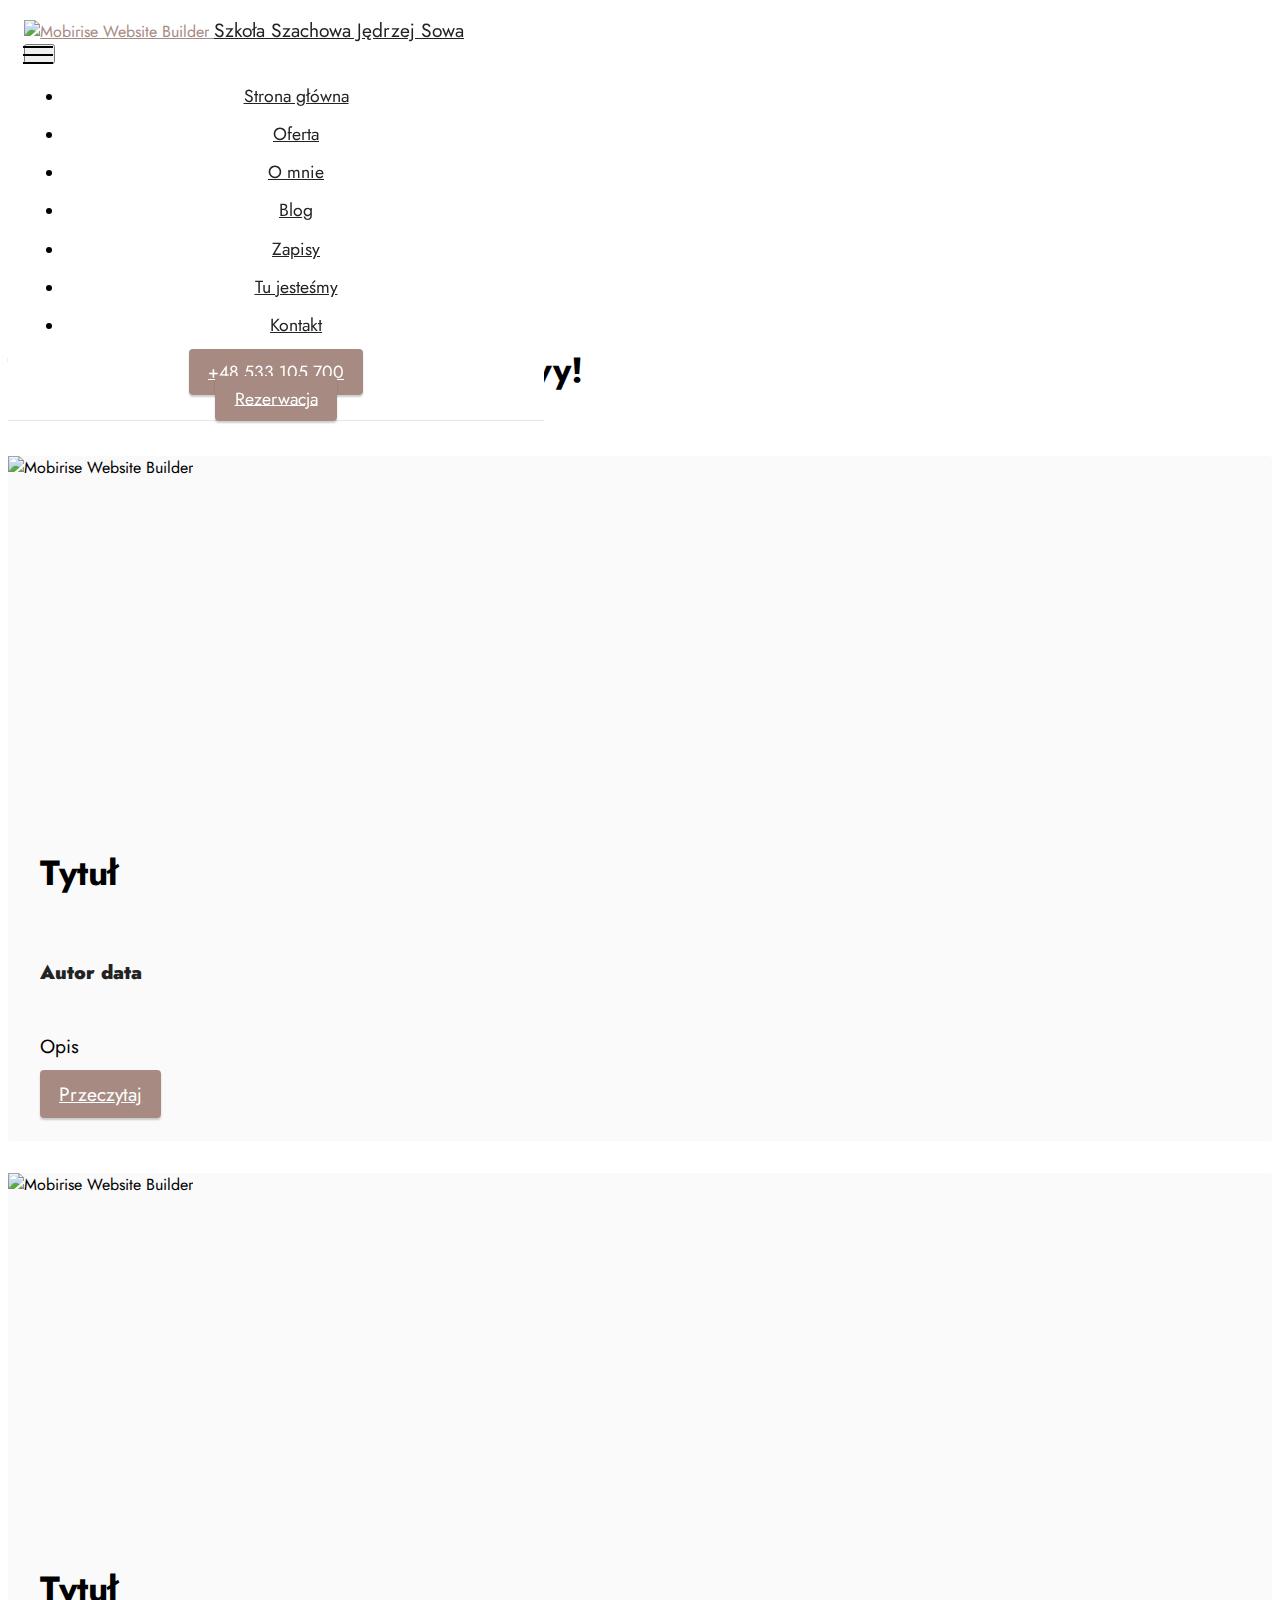
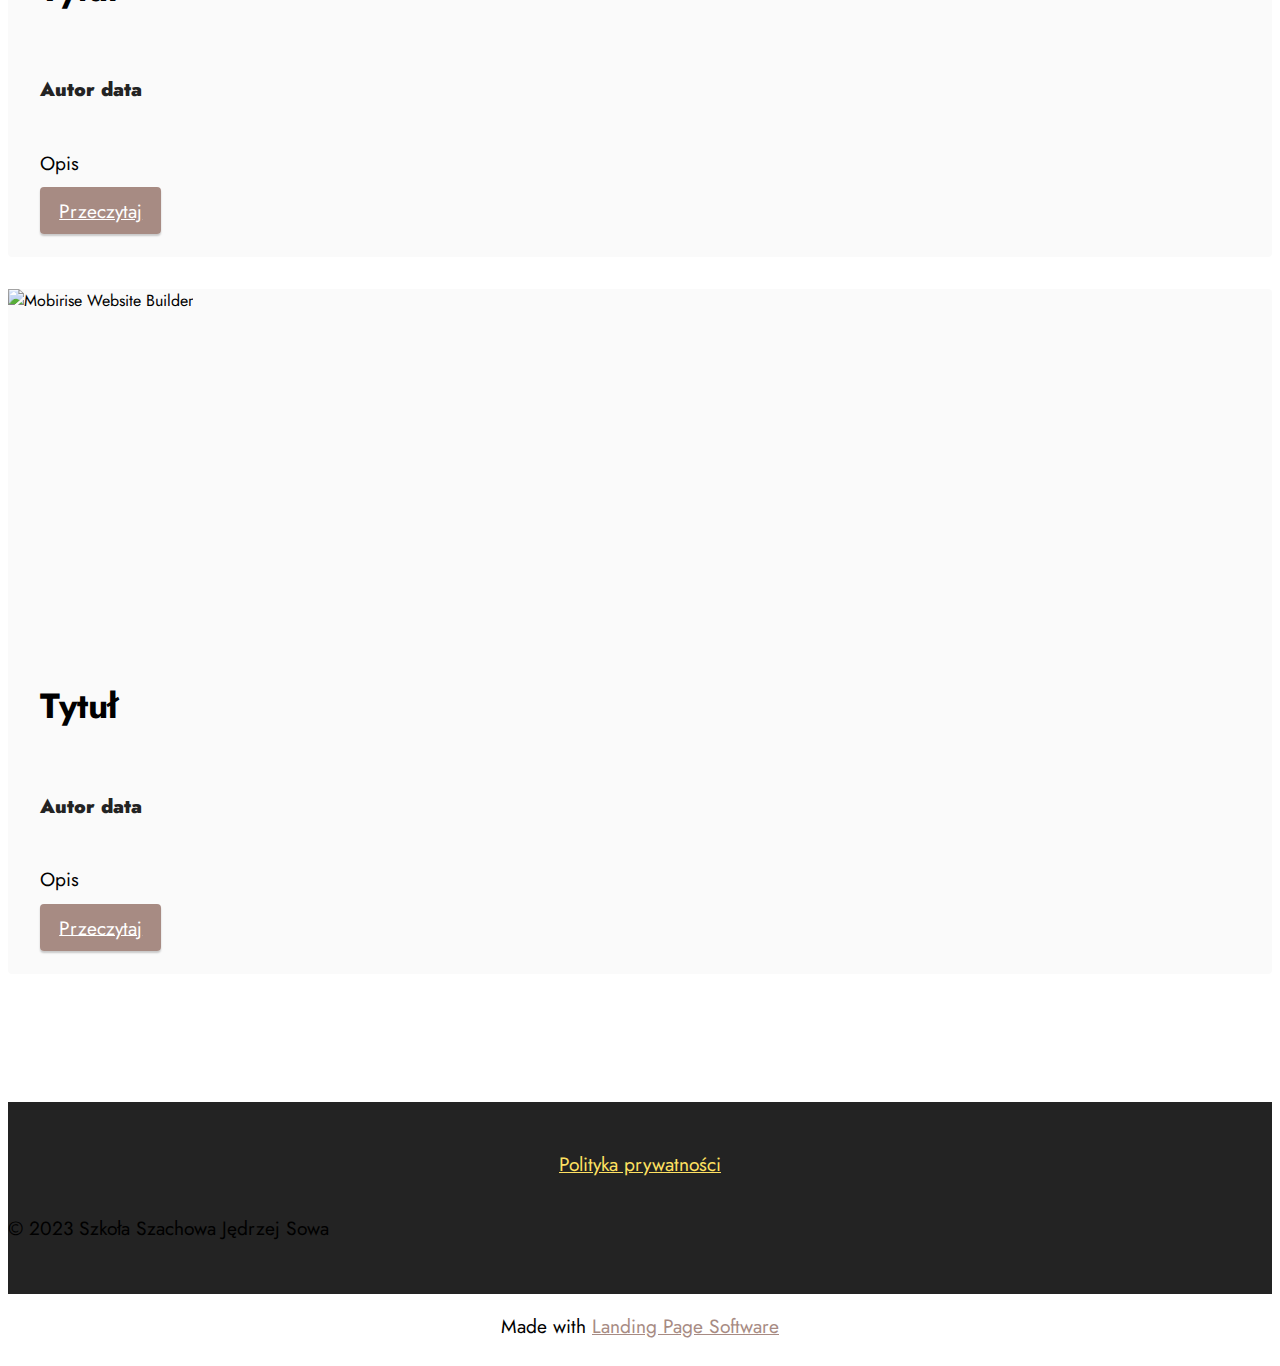
==== blog.html @ b909d0b5 "Add files via upload" ====
<!DOCTYPE html>
<html  >
<head>
  <!-- Site made with Mobirise Website Builder v5.8.14, https://mobirise.com -->
  <meta charset="UTF-8">
  <meta http-equiv="X-UA-Compatible" content="IE=edge">
  <meta name="generator" content="Mobirise v5.8.14, mobirise.com">
  <meta name="viewport" content="width=device-width, initial-scale=1, minimum-scale=1">
  <link rel="shortcut icon" href="assets/images/szkoa-szachowa-jdrzej-sowa-due-kopia-128x131.png" type="image/x-icon">
  <meta name="description" content="Blog w trakcie tworzenia. Zapraszam niebawem.">
  
  
  <title>Blog</title>
  <link rel="stylesheet" href="assets/web/assets/mobirise-icons2/mobirise2.css">
  <link rel="stylesheet" href="assets/bootstrap/css/bootstrap.min.css">
  <link rel="stylesheet" href="assets/bootstrap/css/bootstrap-grid.min.css">
  <link rel="stylesheet" href="assets/bootstrap/css/bootstrap-reboot.min.css">
  <link rel="stylesheet" href="assets/animatecss/animate.css">
  <link rel="stylesheet" href="assets/dropdown/css/style.css">
  <link rel="stylesheet" href="assets/socicon/css/styles.css">
  <link rel="stylesheet" href="assets/theme/css/style.css">
  <link rel="preload" href="https://fonts.googleapis.com/css?family=Jost:100,200,300,400,500,600,700,800,900,100i,200i,300i,400i,500i,600i,700i,800i,900i&display=swap" as="style" onload="this.onload=null;this.rel='stylesheet'">
  <noscript><link rel="stylesheet" href="https://fonts.googleapis.com/css?family=Jost:100,200,300,400,500,600,700,800,900,100i,200i,300i,400i,500i,600i,700i,800i,900i&display=swap"></noscript>
  <link rel="preload" as="style" href="assets/mobirise/css/mbr-additional.css"><link rel="stylesheet" href="assets/mobirise/css/mbr-additional.css" type="text/css">

  
  
  
</head>
<body>
  
  <section data-bs-version="5.1" class="menu cid-s48OLK6784" once="menu" id="menu1-u">
    
    <nav class="navbar navbar-dropdown navbar-fixed-top navbar-expand-lg">
        <div class="container-fluid">
            <div class="navbar-brand">
                <span class="navbar-logo">
                    <a href="omnie.html">
                        <img src="assets/images/szkoa-szachowa-jdrzej-sowa-117x234.png" alt="Mobirise Website Builder" style="height: 3.8rem;">
                    </a>
                </span>
                <span class="navbar-caption-wrap"><a class="navbar-caption text-black text-primary display-7" href="index.html">Szkoła Szachowa Jędrzej Sowa</a></span>
            </div>
            <button class="navbar-toggler" type="button" data-toggle="collapse" data-bs-toggle="collapse" data-target="#navbarSupportedContent" data-bs-target="#navbarSupportedContent" aria-controls="navbarNavAltMarkup" aria-expanded="false" aria-label="Toggle navigation">
                <div class="hamburger">
                    <span></span>
                    <span></span>
                    <span></span>
                    <span></span>
                </div>
            </button>
            <div class="collapse navbar-collapse" id="navbarSupportedContent">
                <ul class="navbar-nav nav-dropdown" data-app-modern-menu="true"><li class="nav-item"><a class="nav-link link text-black text-primary display-4" href="index.html">Strona główna</a></li>
                    <li class="nav-item"><a class="nav-link link text-black text-primary display-4" href="oferta.html">Oferta</a></li><li class="nav-item"><a class="nav-link link text-black text-primary display-4" href="omnie.html">O mnie<br></a></li><li class="nav-item"><a class="nav-link link text-black text-primary display-4" href="blog.html">Blog</a></li><li class="nav-item"><a class="nav-link link text-black text-primary display-4" href="zapisy.html">Zapisy</a></li><li class="nav-item"><a class="nav-link link text-black text-primary display-4" href="tujestesmy.html">Tu jesteśmy</a></li><li class="nav-item"><a class="nav-link link text-black text-primary display-4" href="kontakt.html">Kontakt</a></li></ul>
                <div class="icons-menu">
                    <a class="iconfont-wrapper" href="https://www.facebook.com/SzkolaSzachowaJSowa" target="_blank">
                        <span class="p-2 mbr-iconfont socicon-facebook socicon"></span>
                    </a>
                    <a class="iconfont-wrapper" href="https://www.chess.com/club/sowie-szachy" target="_blank">
                        <span class="p-2 mbr-iconfont mobi-mbri-users mobi-mbri"></span>
                    </a>
                    <a class="iconfont-wrapper" href="https://discord.gg/jQ5KqKcaks" target="_blank">
                        <span class="p-2 mbr-iconfont socicon-discord socicon"></span>
                    </a>
                    <a class="iconfont-wrapper" href="https://www.facebook.com/groups/1587614211560031" target="_blank">
                        <span class="p-2 mbr-iconfont socicon-facebook socicon"></span>
                    </a>
                </div>
                <div class="navbar-buttons mbr-section-btn"><a class="btn btn-primary display-4" href="tel:+48 533 105 700">+48 533 105 700<br></a>      <a class="btn btn-primary display-4" href="page5.html">Rezerwacja</a></div>
            </div>
        </div>
    </nav>

</section>

<section data-bs-version="5.1" class="content2 cid-tItiaB5VQ2" id="content2-1m">
    
    
    <div class="container">
        <div class="mbr-section-head">
            <h4 class="mbr-section-title mbr-fonts-style align-center mb-0 display-2"><strong>Sowie Szachy</strong></h4>
            <h5 class="mbr-section-subtitle mbr-fonts-style align-center mb-0 mt-2 display-5">Tu pojawi się Sowi Blog Szachowy!</h5>
        </div>
        <div class="row mt-4">
            <div class="item features-image сol-12 col-md-6 col-lg-4">
                <div class="item-wrapper">
                    <div class="item-img">
                        <img src="assets/images/product5.jpg" alt="Mobirise Website Builder" title="">
                    </div>
                    <div class="item-content">
                        <h5 class="item-title mbr-fonts-style display-5">Tytuł</h5>
                        <h6 class="item-subtitle mbr-fonts-style mt-1 display-7"><strong>Autor data</strong></h6>
                        <p class="mbr-text mbr-fonts-style mt-3 display-7">Opis</p>
                    </div>
                    <div class="mbr-section-btn item-footer mt-2"><a href="" class="btn item-btn btn-primary display-7" target="_blank">Przeczytaj</a></div>
                </div>
            </div>
            <div class="item features-image сol-12 col-md-6 col-lg-4">
                <div class="item-wrapper">
                    <div class="item-img">
                        <img src="assets/images/product4.jpg" alt="Mobirise Website Builder" title="">
                    </div>
                    <div class="item-content">
                        <h5 class="item-title mbr-fonts-style display-5">Tytuł</h5>
                        <h6 class="item-subtitle mbr-fonts-style mt-1 display-7"><strong>Autor data</strong></h6>
                        <p class="mbr-text mbr-fonts-style mt-3 display-7">Opis<br>
                        </p>
                    </div>
                    <div class="mbr-section-btn item-footer mt-2"><a href="" class="btn btn-primary item-btn display-7" target="_blank">Przeczytaj</a></div>
                </div>
            </div>
            <div class="item features-image сol-12 col-md-6 col-lg-4">
                <div class="item-wrapper">
                    <div class="item-img">
                        <img src="assets/images/product3.jpg" alt="Mobirise Website Builder" title="">
                    </div>
                    <div class="item-content">
                        <h5 class="item-title mbr-fonts-style display-5">Tytuł</h5>
                        <h6 class="item-subtitle mbr-fonts-style mt-1 display-7"><strong>Autor data</strong></h6>
                        <p class="mbr-text mbr-fonts-style mt-3 display-7">Opis</p>
                    </div>
                    <div class="mbr-section-btn item-footer mt-2"><a href="" class="btn btn-primary item-btn display-7" target="_blank">Przeczytaj</a></div>
                </div>
            </div>

        </div>
    </div>
</section>

<section data-bs-version="5.1" class="footer3 cid-s48P1Icc8J" once="footers" id="footer3-v">

    

    

    <div class="container">
        <div class="media-container-row align-center mbr-white">
            <div class="row row-links">
                <ul class="foot-menu">
                    
                    
                    
                    
                    
                <li class="foot-menu-item mbr-fonts-style display-7"></li><li class="foot-menu-item mbr-fonts-style display-7"><a href="page6.html" class="text-secondary text-primary">Polityka prywatności</a></li><li class="foot-menu-item mbr-fonts-style display-7"></li></ul>
            </div>
            <div class="row social-row">
                <div class="social-list align-right pb-2">
                    
                    
                    
                    
                    
                    
                <div class="soc-item">
                        <a href="https://www.facebook.com/SzkolaSzachowaJSowa" target="_blank">
                            <span class="mbr-iconfont mbr-iconfont-social socicon-facebook socicon"></span>
                        </a>
                    </div><div class="soc-item">
                        <a href="https://www.instagram.com/szachsowa/" target="_blank">
                            <span class="mbr-iconfont mbr-iconfont-social socicon-instagram socicon"></span>
                        </a>
                    </div><div class="soc-item">
                        
                            <a href="https://discord.gg/jQ5KqKcaks"><span class="mbr-iconfont mbr-iconfont-social socicon-discord socicon"></span></a>
                        
                    </div><div class="soc-item">
                        <a href="https://twitter.com/mobirise" target="_blank">
                            <span class="mbr-iconfont mbr-iconfont-social mobi-mbri-users mobi-mbri"></span>
                        </a>
                    </div><div class="soc-item">
                        <a href="https://www.facebook.com/groups/1587614211560031" target="_blank">
                            <span class="mbr-iconfont mbr-iconfont-social socicon-facebook socicon"></span>
                        </a>
                    </div></div>
            </div>
            <div class="row row-copirayt">
                <p class="mbr-text mb-0 mbr-fonts-style mbr-white align-center display-7">
                    © 2023 Szkoła Szachowa Jędrzej Sowa</p>
            </div>
        </div>
    </div>
</section><section class="display-7" style="padding: 0;align-items: center;justify-content: center;flex-wrap: wrap;    align-content: center;display: flex;position: relative;height: 4rem;"><a href="https://mobiri.se/3042984" style="flex: 1 1;height: 4rem;position: absolute;width: 100%;z-index: 1;"><img alt="" style="height: 4rem;" src="[data-uri]"></a><p style="margin: 0;text-align: center;" class="display-7">Made with &#8204;</p><a style="z-index:1" href="https://mobirise.com/builder/landing-page-software.html">Landing Page Software</a></section><script src="assets/bootstrap/js/bootstrap.bundle.min.js"></script>  <script src="assets/smoothscroll/smooth-scroll.js"></script>  <script src="assets/ytplayer/index.js"></script>  <script src="assets/dropdown/js/navbar-dropdown.js"></script>  <script src="assets/theme/js/script.js"></script>  
  
  
  <input name="animation" type="hidden">
  </body>
</html>
---- assets/mobirise/css/mbr-additional.css ----
body {
  font-family: Jost;
}
.display-1 {
  font-family: 'Jost', sans-serif;
  font-size: 4.6rem;
  line-height: 1.1;
}
.display-1 > .mbr-iconfont {
  font-size: 5.75rem;
}
.display-2 {
  font-family: 'Jost', sans-serif;
  font-size: 3rem;
  line-height: 1.1;
}
.display-2 > .mbr-iconfont {
  font-size: 3.75rem;
}
.display-4 {
  font-family: 'Jost', sans-serif;
  font-size: 1.1rem;
  line-height: 1.5;
}
.display-4 > .mbr-iconfont {
  font-size: 1.375rem;
}
.display-5 {
  font-family: 'Jost', sans-serif;
  font-size: 2.2rem;
  line-height: 1.5;
}
.display-5 > .mbr-iconfont {
  font-size: 2.75rem;
}
.display-7 {
  font-family: 'Jost', sans-serif;
  font-size: 1.2rem;
  line-height: 1.5;
}
.display-7 > .mbr-iconfont {
  font-size: 1.5rem;
}
/* ---- Fluid typography for mobile devices ---- */
/* 1.4 - font scale ratio ( bootstrap == 1.42857 ) */
/* 100vw - current viewport width */
/* (48 - 20)  48 == 48rem == 768px, 20 == 20rem == 320px(minimal supported viewport) */
/* 0.65 - min scale variable, may vary */
@media (max-width: 992px) {
  .display-1 {
    font-size: 3.68rem;
  }
}
@media (max-width: 768px) {
  .display-1 {
    font-size: 3.22rem;
    font-size: calc( 2.26rem + (4.6 - 2.26) * ((100vw - 20rem) / (48 - 20)));
    line-height: calc( 1.1 * (2.26rem + (4.6 - 2.26) * ((100vw - 20rem) / (48 - 20))));
  }
  .display-2 {
    font-size: 2.4rem;
    font-size: calc( 1.7rem + (3 - 1.7) * ((100vw - 20rem) / (48 - 20)));
    line-height: calc( 1.3 * (1.7rem + (3 - 1.7) * ((100vw - 20rem) / (48 - 20))));
  }
  .display-4 {
    font-size: 0.88rem;
    font-size: calc( 1.0350000000000001rem + (1.1 - 1.0350000000000001) * ((100vw - 20rem) / (48 - 20)));
    line-height: calc( 1.4 * (1.0350000000000001rem + (1.1 - 1.0350000000000001) * ((100vw - 20rem) / (48 - 20))));
  }
  .display-5 {
    font-size: 1.76rem;
    font-size: calc( 1.42rem + (2.2 - 1.42) * ((100vw - 20rem) / (48 - 20)));
    line-height: calc( 1.4 * (1.42rem + (2.2 - 1.42) * ((100vw - 20rem) / (48 - 20))));
  }
  .display-7 {
    font-size: 0.96rem;
    font-size: calc( 1.07rem + (1.2 - 1.07) * ((100vw - 20rem) / (48 - 20)));
    line-height: calc( 1.4 * (1.07rem + (1.2 - 1.07) * ((100vw - 20rem) / (48 - 20))));
  }
}
/* Buttons */
.btn {
  padding: 0.6rem 1.2rem;
  border-radius: 4px;
}
.btn-sm {
  padding: 0.6rem 1.2rem;
  border-radius: 4px;
}
.btn-md {
  padding: 0.6rem 1.2rem;
  border-radius: 4px;
}
.btn-lg {
  padding: 1rem 2.6rem;
  border-radius: 4px;
}
.bg-primary {
  background-color: #a78b83 !important;
}
.bg-success {
  background-color: #ffb18a !important;
}
.bg-info {
  background-color: #ffd5c0 !important;
}
.bg-warning {
  background-color: #ffb18a !important;
}
.bg-danger {
  background-color: #ffb18a !important;
}
.btn-primary,
.btn-primary:active {
  background-color: #a78b83 !important;
  border-color: #a78b83 !important;
  color: #ffffff !important;
  box-shadow: 0 2px 2px 0 rgba(0, 0, 0, 0.2);
}
.btn-primary:hover,
.btn-primary:focus,
.btn-primary.focus,
.btn-primary.active {
  color: #ffffff !important;
  background-color: #7c6058 !important;
  border-color: #7c6058 !important;
  box-shadow: 0 2px 5px 0 rgba(0, 0, 0, 0.2);
}
.btn-primary.disabled,
.btn-primary:disabled {
  color: #ffffff !important;
  background-color: #7c6058 !important;
  border-color: #7c6058 !important;
}
.btn-secondary,
.btn-secondary:active {
  background-color: #ffe161 !important;
  border-color: #ffe161 !important;
  color: #614f00 !important;
  box-shadow: 0 2px 2px 0 rgba(0, 0, 0, 0.2);
}
.btn-secondary:hover,
.btn-secondary:focus,
.btn-secondary.focus,
.btn-secondary.active {
  color: #0a0800 !important;
  background-color: #ffd10a !important;
  border-color: #ffd10a !important;
  box-shadow: 0 2px 5px 0 rgba(0, 0, 0, 0.2);
}
.btn-secondary.disabled,
.btn-secondary:disabled {
  color: #614f00 !important;
  background-color: #ffd10a !important;
  border-color: #ffd10a !important;
}
.btn-info,
.btn-info:active {
  background-color: #ffd5c0 !important;
  border-color: #ffd5c0 !important;
  color: #c04000 !important;
  box-shadow: 0 2px 2px 0 rgba(0, 0, 0, 0.2);
}
.btn-info:hover,
.btn-info:focus,
.btn-info.focus,
.btn-info.active {
  color: #ffffff !important;
  background-color: #ff9b69 !important;
  border-color: #ff9b69 !important;
  box-shadow: 0 2px 5px 0 rgba(0, 0, 0, 0.2);
}
.btn-info.disabled,
.btn-info:disabled {
  color: #c04000 !important;
  background-color: #ff9b69 !important;
  border-color: #ff9b69 !important;
}
.btn-success,
.btn-success:active {
  background-color: #ffb18a !important;
  border-color: #ffb18a !important;
  color: #ffffff !important;
  box-shadow: 0 2px 2px 0 rgba(0, 0, 0, 0.2);
}
.btn-success:hover,
.btn-success:focus,
.btn-success.focus,
.btn-success.active {
  color: #ffffff !important;
  background-color: #ff7733 !important;
  border-color: #ff7733 !important;
  box-shadow: 0 2px 5px 0 rgba(0, 0, 0, 0.2);
}
.btn-success.disabled,
.btn-success:disabled {
  color: #ffffff !important;
  background-color: #ff7733 !important;
  border-color: #ff7733 !important;
}
.btn-warning,
.btn-warning:active {
  background-color: #ffb18a !important;
  border-color: #ffb18a !important;
  color: #ffffff !important;
  box-shadow: 0 2px 2px 0 rgba(0, 0, 0, 0.2);
}
.btn-warning:hover,
.btn-warning:focus,
.btn-warning.focus,
.btn-warning.active {
  color: #ffffff !important;
  background-color: #ff7733 !important;
  border-color: #ff7733 !important;
  box-shadow: 0 2px 5px 0 rgba(0, 0, 0, 0.2);
}
.btn-warning.disabled,
.btn-warning:disabled {
  color: #ffffff !important;
  background-color: #ff7733 !important;
  border-color: #ff7733 !important;
}
.btn-danger,
.btn-danger:active {
  background-color: #ffb18a !important;
  border-color: #ffb18a !important;
  color: #ffffff !important;
  box-shadow: 0 2px 2px 0 rgba(0, 0, 0, 0.2);
}
.btn-danger:hover,
.btn-danger:focus,
.btn-danger.focus,
.btn-danger.active {
  color: #ffffff !important;
  background-color: #ff7733 !important;
  border-color: #ff7733 !important;
  box-shadow: 0 2px 5px 0 rgba(0, 0, 0, 0.2);
}
.btn-danger.disabled,
.btn-danger:disabled {
  color: #ffffff !important;
  background-color: #ff7733 !important;
  border-color: #ff7733 !important;
}
.btn-white,
.btn-white:active {
  background-color: #fafafa !important;
  border-color: #fafafa !important;
  color: #7a7a7a !important;
  box-shadow: 0 2px 2px 0 rgba(0, 0, 0, 0.2);
}
.btn-white:hover,
.btn-white:focus,
.btn-white.focus,
.btn-white.active {
  color: #4f4f4f !important;
  background-color: #cfcfcf !important;
  border-color: #cfcfcf !important;
  box-shadow: 0 2px 5px 0 rgba(0, 0, 0, 0.2);
}
.btn-white.disabled,
.btn-white:disabled {
  color: #7a7a7a !important;
  background-color: #cfcfcf !important;
  border-color: #cfcfcf !important;
}
.btn-black,
.btn-black:active {
  background-color: #232323 !important;
  border-color: #232323 !important;
  color: #ffffff !important;
  box-shadow: 0 2px 2px 0 rgba(0, 0, 0, 0.2);
}
.btn-black:hover,
.btn-black:focus,
.btn-black.focus,
.btn-black.active {
  color: #ffffff !important;
  background-color: #000000 !important;
  border-color: #000000 !important;
  box-shadow: 0 2px 5px 0 rgba(0, 0, 0, 0.2);
}
.btn-black.disabled,
.btn-black:disabled {
  color: #ffffff !important;
  background-color: #000000 !important;
  border-color: #000000 !important;
}
.btn-primary-outline,
.btn-primary-outline:active {
  background-color: transparent !important;
  border-color: transparent;
  color: #a78b83;
}
.btn-primary-outline:hover,
.btn-primary-outline:focus,
.btn-primary-outline.focus,
.btn-primary-outline.active {
  color: #7c6058 !important;
  background-color: transparent!important;
  border-color: transparent!important;
  box-shadow: none!important;
}
.btn-primary-outline.disabled,
.btn-primary-outline:disabled {
  color: #ffffff !important;
  background-color: #a78b83 !important;
  border-color: #a78b83 !important;
}
.btn-secondary-outline,
.btn-secondary-outline:active {
  background-color: transparent !important;
  border-color: transparent;
  color: #ffe161;
}
.btn-secondary-outline:hover,
.btn-secondary-outline:focus,
.btn-secondary-outline.focus,
.btn-secondary-outline.active {
  color: #ffd10a !important;
  background-color: transparent!important;
  border-color: transparent!important;
  box-shadow: none!important;
}
.btn-secondary-outline.disabled,
.btn-secondary-outline:disabled {
  color: #614f00 !important;
  background-color: #ffe161 !important;
  border-color: #ffe161 !important;
}
.btn-info-outline,
.btn-info-outline:active {
  background-color: transparent !important;
  border-color: transparent;
  color: #ffd5c0;
}
.btn-info-outline:hover,
.btn-info-outline:focus,
.btn-info-outline.focus,
.btn-info-outline.active {
  color: #ff9b69 !important;
  background-color: transparent!important;
  border-color: transparent!important;
  box-shadow: none!important;
}
.btn-info-outline.disabled,
.btn-info-outline:disabled {
  color: #c04000 !important;
  background-color: #ffd5c0 !important;
  border-color: #ffd5c0 !important;
}
.btn-success-outline,
.btn-success-outline:active {
  background-color: transparent !important;
  border-color: transparent;
  color: #ffb18a;
}
.btn-success-outline:hover,
.btn-success-outline:focus,
.btn-success-outline.focus,
.btn-success-outline.active {
  color: #ff7733 !important;
  background-color: transparent!important;
  border-color: transparent!important;
  box-shadow: none!important;
}
.btn-success-outline.disabled,
.btn-success-outline:disabled {
  color: #ffffff !important;
  background-color: #ffb18a !important;
  border-color: #ffb18a !important;
}
.btn-warning-outline,
.btn-warning-outline:active {
  background-color: transparent !important;
  border-color: transparent;
  color: #ffb18a;
}
.btn-warning-outline:hover,
.btn-warning-outline:focus,
.btn-warning-outline.focus,
.btn-warning-outline.active {
  color: #ff7733 !important;
  background-color: transparent!important;
  border-color: transparent!important;
  box-shadow: none!important;
}
.btn-warning-outline.disabled,
.btn-warning-outline:disabled {
  color: #ffffff !important;
  background-color: #ffb18a !important;
  border-color: #ffb18a !important;
}
.btn-danger-outline,
.btn-danger-outline:active {
  background-color: transparent !important;
  border-color: transparent;
  color: #ffb18a;
}
.btn-danger-outline:hover,
.btn-danger-outline:focus,
.btn-danger-outline.focus,
.btn-danger-outline.active {
  color: #ff7733 !important;
  background-color: transparent!important;
  border-color: transparent!important;
  box-shadow: none!important;
}
.btn-danger-outline.disabled,
.btn-danger-outline:disabled {
  color: #ffffff !important;
  background-color: #ffb18a !important;
  border-color: #ffb18a !important;
}
.btn-black-outline,
.btn-black-outline:active {
  background-color: transparent !important;
  border-color: transparent;
  color: #232323;
}
.btn-black-outline:hover,
.btn-black-outline:focus,
.btn-black-outline.focus,
.btn-black-outline.active {
  color: #000000 !important;
  background-color: transparent!important;
  border-color: transparent!important;
  box-shadow: none!important;
}
.btn-black-outline.disabled,
.btn-black-outline:disabled {
  color: #ffffff !important;
  background-color: #232323 !important;
  border-color: #232323 !important;
}
.btn-white-outline,
.btn-white-outline:active {
  background-color: transparent !important;
  border-color: transparent;
  color: #fafafa;
}
.btn-white-outline:hover,
.btn-white-outline:focus,
.btn-white-outline.focus,
.btn-white-outline.active {
  color: #cfcfcf !important;
  background-color: transparent!important;
  border-color: transparent!important;
  box-shadow: none!important;
}
.btn-white-outline.disabled,
.btn-white-outline:disabled {
  color: #7a7a7a !important;
  background-color: #fafafa !important;
  border-color: #fafafa !important;
}
.text-primary {
  color: #a78b83 !important;
}
.text-secondary {
  color: #ffe161 !important;
}
.text-success {
  color: #ffb18a !important;
}
.text-info {
  color: #ffd5c0 !important;
}
.text-warning {
  color: #ffb18a !important;
}
.text-danger {
  color: #ffb18a !important;
}
.text-white {
  color: #fafafa !important;
}
.text-black {
  color: #232323 !important;
}
a.text-primary:hover,
a.text-primary:focus,
a.text-primary.active {
  color: #735951 !important;
}
a.text-secondary:hover,
a.text-secondary:focus,
a.text-secondary.active {
  color: #facb00 !important;
}
a.text-success:hover,
a.text-success:focus,
a.text-success.active {
  color: #ff6d24 !important;
}
a.text-info:hover,
a.text-info:focus,
a.text-info.active {
  color: #ff915a !important;
}
a.text-warning:hover,
a.text-warning:focus,
a.text-warning.active {
  color: #ff6d24 !important;
}
a.text-danger:hover,
a.text-danger:focus,
a.text-danger.active {
  color: #ff6d24 !important;
}
a.text-white:hover,
a.text-white:focus,
a.text-white.active {
  color: #c7c7c7 !important;
}
a.text-black:hover,
a.text-black:focus,
a.text-black.active {
  color: #000000 !important;
}
a[class*="text-"]:not(.nav-link):not(.dropdown-item):not([role]):not(.navbar-caption) {
  position: relative;
  background-image: transparent;
  background-size: 10000px 2px;
  background-repeat: no-repeat;
  background-position: 0px 1.2em;
  background-position: -10000px 1.2em;
}
a[class*="text-"]:not(.nav-link):not(.dropdown-item):not([role]):not(.navbar-caption):hover {
  transition: background-position 2s ease-in-out;
  background-image: linear-gradient(currentColor 50%, currentColor 50%);
  background-position: 0px 1.2em;
}
.nav-tabs .nav-link.active {
  color: #a78b83;
}
.nav-tabs .nav-link:not(.active) {
  color: #232323;
}
.alert-success {
  background-color: #70c770;
}
.alert-info {
  background-color: #ffd5c0;
}
.alert-warning {
  background-color: #ffb18a;
}
.alert-danger {
  background-color: #ffb18a;
}
.mbr-gallery-filter li.active .btn {
  background-color: #a78b83;
  border-color: #a78b83;
  color: #ffffff;
}
.mbr-gallery-filter li.active .btn:focus {
  box-shadow: none;
}
a,
a:hover {
  color: #a78b83;
}
.mbr-plan-header.bg-primary .mbr-plan-subtitle,
.mbr-plan-header.bg-primary .mbr-plan-price-desc {
  color: #dcd1ce;
}
.mbr-plan-header.bg-success .mbr-plan-subtitle,
.mbr-plan-header.bg-success .mbr-plan-price-desc {
  color: #ffffff;
}
.mbr-plan-header.bg-info .mbr-plan-subtitle,
.mbr-plan-header.bg-info .mbr-plan-price-desc {
  color: #ffffff;
}
.mbr-plan-header.bg-warning .mbr-plan-subtitle,
.mbr-plan-header.bg-warning .mbr-plan-price-desc {
  color: #ffffff;
}
.mbr-plan-header.bg-danger .mbr-plan-subtitle,
.mbr-plan-header.bg-danger .mbr-plan-price-desc {
  color: #ffffff;
}
/* Scroll to top button*/
.scrollToTop_wraper {
  display: none;
}
.form-control {
  font-family: 'Jost', sans-serif;
  font-size: 1.1rem;
  line-height: 1.5;
  font-weight: 400;
}
.form-control > .mbr-iconfont {
  font-size: 1.375rem;
}
.form-control:hover,
.form-control:focus {
  box-shadow: rgba(0, 0, 0, 0.07) 0px 1px 1px 0px, rgba(0, 0, 0, 0.07) 0px 1px 3px 0px, rgba(0, 0, 0, 0.03) 0px 0px 0px 1px;
  border-color: #a78b83 !important;
}
.form-control:-webkit-input-placeholder {
  font-family: 'Jost', sans-serif;
  font-size: 1.1rem;
  line-height: 1.5;
  font-weight: 400;
}
.form-control:-webkit-input-placeholder > .mbr-iconfont {
  font-size: 1.375rem;
}
blockquote {
  border-color: #a78b83;
}
/* Forms */
.jq-selectbox li:hover,
.jq-selectbox li.selected {
  background-color: #a78b83;
  color: #ffffff;
}
.jq-number__spin {
  transition: 0.25s ease;
}
.jq-number__spin:hover {
  border-color: #a78b83;
}
.jq-selectbox .jq-selectbox__trigger-arrow,
.jq-number__spin.minus:after,
.jq-number__spin.plus:after {
  transition: 0.4s;
  border-top-color: #353535;
  border-bottom-color: #353535;
}
.jq-selectbox:hover .jq-selectbox__trigger-arrow,
.jq-number__spin.minus:hover:after,
.jq-number__spin.plus:hover:after {
  border-top-color: #a78b83;
  border-bottom-color: #a78b83;
}
.xdsoft_datetimepicker .xdsoft_calendar td.xdsoft_default,
.xdsoft_datetimepicker .xdsoft_calendar td.xdsoft_current,
.xdsoft_datetimepicker .xdsoft_timepicker .xdsoft_time_box > div > div.xdsoft_current {
  color: #ffffff !important;
  background-color: #a78b83 !important;
  box-shadow: none !important;
}
.xdsoft_datetimepicker .xdsoft_calendar td:hover,
.xdsoft_datetimepicker .xdsoft_timepicker .xdsoft_time_box > div > div:hover {
  color: #000000 !important;
  background: #ffe161 !important;
  box-shadow: none !important;
}
.lazy-bg {
  background-image: none !important;
}
.lazy-placeholder:not(section),
.lazy-none {
  display: block;
  position: relative;
  padding-bottom: 56.25%;
  width: 100%;
  height: auto;
}
iframe.lazy-placeholder,
.lazy-placeholder:after {
  content: '';
  position: absolute;
  width: 200px;
  height: 200px;
  background: transparent no-repeat center;
  background-size: contain;
  top: 50%;
  left: 50%;
  transform: translateX(-50%) translateY(-50%);
  background-image: url("data:image/svg+xml;charset=UTF-8,%3csvg width='32' height='32' viewBox='0 0 64 64' xmlns='http://www.w3.org/2000/svg' stroke='%23a78b83' %3e%3cg fill='none' fill-rule='evenodd'%3e%3cg transform='translate(16 16)' stroke-width='2'%3e%3ccircle stroke-opacity='.5' cx='16' cy='16' r='16'/%3e%3cpath d='M32 16c0-9.94-8.06-16-16-16'%3e%3canimateTransform attributeName='transform' type='rotate' from='0 16 16' to='360 16 16' dur='1s' repeatCount='indefinite'/%3e%3c/path%3e%3c/g%3e%3c/g%3e%3c/svg%3e");
}
section.lazy-placeholder:after {
  opacity: 0.5;
}
body {
  overflow-x: hidden;
}
a {
  transition: color 0.6s;
}
.cid-tIpmVFefXu {
  background-image: url("../../../assets/images/mbr-1920x1271.jpg");
}
.cid-tIpmVFefXu .mbr-fallback-image.disabled {
  display: none;
}
.cid-tIpmVFefXu .mbr-fallback-image {
  display: block;
  background-size: cover;
  background-position: center center;
  width: 100%;
  height: 100%;
  position: absolute;
  top: 0;
}
.cid-s48MCQYojq {
  background-image: url("../../../assets/images/20230501-173053-2000x2667.jpg");
}
.cid-s48MCQYojq .mbr-section-title {
  text-align: center;
}
.cid-s48MCQYojq .mbr-text,
.cid-s48MCQYojq .mbr-section-btn {
  color: #232323;
  text-align: center;
}
@media (max-width: 991px) {
  .cid-s48MCQYojq .mbr-section-title,
  .cid-s48MCQYojq .mbr-section-btn,
  .cid-s48MCQYojq .mbr-text {
    text-align: center;
  }
}
.cid-tIpVLsajvB {
  padding-top: 6rem;
  padding-bottom: 6rem;
  background-color: #ffffff;
}
.cid-tIpVLsajvB .mbr-fallback-image.disabled {
  display: none;
}
.cid-tIpVLsajvB .mbr-fallback-image {
  display: block;
  background-size: cover;
  background-position: center center;
  width: 100%;
  height: 100%;
  position: absolute;
  top: 0;
}
.cid-tIpVLsajvB .mbr-text {
  color: #767676;
}
.cid-tIpVLsajvB .mbr-section-subtitle {
  color: #767676;
}
.cid-tIpVLsajvB .title .num {
  width: 100%;
  display: block;
}
.cid-tIpVLsajvB .title .card-title {
  z-index: 1;
}
.cid-tIpVLsajvB .num {
  color: #ffe4dc;
}
@media (max-width: 767px) {
  .cid-tIpVLsajvB * {
    text-align: center !important;
  }
  .cid-tIpVLsajvB .content-column {
    margin-bottom: 2rem;
  }
}
.cid-tIpVLsajvB .mbr-section-title,
.cid-tIpVLsajvB .card-box {
  text-align: center;
}
.cid-tIpSzEaFuW {
  padding-top: 4rem;
  padding-bottom: 4rem;
  background-color: #ffe4dc;
}
.cid-tIpSzEaFuW .mbr-fallback-image.disabled {
  display: none;
}
.cid-tIpSzEaFuW .mbr-fallback-image {
  display: block;
  background-size: cover;
  background-position: center center;
  width: 100%;
  height: 100%;
  position: absolute;
  top: 0;
}
.cid-tIpSzEaFuW .card-box {
  z-index: 10;
  position: relative;
}
@media (min-width: 1500px) {
  .cid-tIpSzEaFuW .container {
    max-width: 1400px;
  }
}
.cid-tIpSzEaFuW .card {
  margin: auto;
}
.cid-tIpSzEaFuW .mbr-iconfont {
  display: block;
  font-size: 5rem;
  color: #a78b83;
  margin-bottom: 2rem;
}
.cid-tIpSzEaFuW .card-wrapper {
  display: flex;
  justify-content: center;
  align-items: center;
}
.cid-tIpSzEaFuW .row {
  justify-content: center;
}
.cid-tIpSzEaFuW H3 {
  color: #000000;
}
.cid-tIpSzEaFuW .card-title,
.cid-tIpSzEaFuW .card-box {
  text-align: center;
}
.cid-tIpSG39sVR {
  padding-top: 0rem;
  padding-bottom: 4rem;
  background-color: #ffe4dc;
}
.cid-tIpSG39sVR .mbr-fallback-image.disabled {
  display: none;
}
.cid-tIpSG39sVR .mbr-fallback-image {
  display: block;
  background-size: cover;
  background-position: center center;
  width: 100%;
  height: 100%;
  position: absolute;
  top: 0;
}
.cid-tIpSG39sVR .card-box {
  z-index: 10;
  position: relative;
}
@media (min-width: 1500px) {
  .cid-tIpSG39sVR .container {
    max-width: 1400px;
  }
}
.cid-tIpSG39sVR .card {
  margin: auto;
}
.cid-tIpSG39sVR .mbr-iconfont {
  display: block;
  font-size: 5rem;
  color: #a78b83;
  margin-bottom: 2rem;
}
.cid-tIpSG39sVR .card-wrapper {
  display: flex;
  justify-content: center;
  align-items: center;
}
.cid-tIpSG39sVR .row {
  justify-content: center;
}
.cid-s48OLK6784 {
  z-index: 1000;
  width: 100%;
  position: relative;
  min-height: 60px;
}
.cid-s48OLK6784 nav.navbar {
  position: fixed;
}
.cid-s48OLK6784 .dropdown-item:before {
  font-family: Moririse2 !important;
  content: '\e966';
  display: inline-block;
  width: 0;
  position: absolute;
  left: 1rem;
  top: 0.5rem;
  margin-right: 0.5rem;
  line-height: 1;
  font-size: inherit;
  vertical-align: middle;
  text-align: center;
  overflow: hidden;
  transform: scale(0, 1);
  transition: all 0.25s ease-in-out;
}
.cid-s48OLK6784 .dropdown-menu {
  padding: 0;
}
.cid-s48OLK6784 .dropdown-item {
  border-bottom: 1px solid #e6e6e6;
}
.cid-s48OLK6784 .dropdown-item:hover,
.cid-s48OLK6784 .dropdown-item:focus {
  background: #a78b83 !important;
  color: white !important;
}
.cid-s48OLK6784 .nav-dropdown .link {
  padding: 0 0.3em !important;
  margin: .667em 1em !important;
}
.cid-s48OLK6784 .nav-dropdown .link.dropdown-toggle::after {
  margin-left: 0.5rem;
  margin-top: 0.2rem;
}
.cid-s48OLK6784 .nav-link {
  position: relative;
}
.cid-s48OLK6784 .container {
  display: flex;
  margin: auto;
}
.cid-s48OLK6784 .iconfont-wrapper {
  color: #000000 !important;
  font-size: 1.5rem;
  padding-right: .5rem;
}
.cid-s48OLK6784 .navbar-caption {
  padding-right: 4rem;
}
.cid-s48OLK6784 .dropdown-menu,
.cid-s48OLK6784 .navbar.opened {
  background: #ffffff !important;
}
.cid-s48OLK6784 .nav-item:focus,
.cid-s48OLK6784 .nav-link:focus {
  outline: none;
}
.cid-s48OLK6784 .dropdown .dropdown-menu .dropdown-item {
  width: auto;
  transition: all 0.25s ease-in-out;
}
.cid-s48OLK6784 .dropdown .dropdown-menu .dropdown-item::after {
  right: 0.5rem;
}
.cid-s48OLK6784 .dropdown .dropdown-menu .dropdown-item .mbr-iconfont {
  margin-left: -1.8rem;
  padding-right: 1rem;
  font-size: inherit;
}
.cid-s48OLK6784 .dropdown .dropdown-menu .dropdown-item .mbr-iconfont:before {
  display: inline-block;
  transform: scale(1, 1);
  transition: all 0.25s ease-in-out;
}
.cid-s48OLK6784 .collapsed .dropdown-menu .dropdown-item:before {
  display: none;
}
.cid-s48OLK6784 .collapsed .dropdown .dropdown-menu .dropdown-item {
  padding: 0.235em 1.5em 0.235em 1.5em !important;
  transition: none;
  margin: 0 !important;
}
.cid-s48OLK6784 .navbar {
  min-height: 77px;
  transition: all .3s;
  border-bottom: 1px solid transparent;
  background: #ffffff;
}
.cid-s48OLK6784 .navbar:not(.navbar-short) {
  border-bottom: 1px solid #e6e6e6;
}
.cid-s48OLK6784 .navbar.opened {
  transition: all .3s;
}
.cid-s48OLK6784 .navbar .dropdown-item {
  padding: .5rem 1.8rem;
}
.cid-s48OLK6784 .navbar .navbar-logo img {
  width: auto;
}
.cid-s48OLK6784 .navbar .navbar-collapse {
  justify-content: flex-end;
  z-index: 1;
}
.cid-s48OLK6784 .navbar.collapsed .nav-item .nav-link::before {
  display: none;
}
.cid-s48OLK6784 .navbar.collapsed.opened .dropdown-menu {
  top: 0;
}
@media (min-width: 992px) {
  .cid-s48OLK6784 .navbar.collapsed.opened:not(.navbar-short) .navbar-collapse {
    max-height: calc(98.5vh - 3.8rem);
  }
}
.cid-s48OLK6784 .navbar.collapsed .dropdown-menu .dropdown-submenu {
  left: 0 !important;
}
.cid-s48OLK6784 .navbar.collapsed .dropdown-menu .dropdown-item:after {
  right: auto;
}
.cid-s48OLK6784 .navbar.collapsed .dropdown-menu .dropdown-toggle[data-toggle="dropdown-submenu"]:after {
  margin-left: 0.5rem;
  margin-top: 0.2rem;
  border-top: 0.35em solid;
  border-right: 0.35em solid transparent;
  border-left: 0.35em solid transparent;
  border-bottom: 0;
  top: 55%;
}
.cid-s48OLK6784 .navbar.collapsed ul.navbar-nav li {
  margin: auto;
}
.cid-s48OLK6784 .navbar.collapsed .dropdown-menu .dropdown-item {
  padding: .25rem 1.5rem;
  text-align: center;
}
.cid-s48OLK6784 .navbar.collapsed .icons-menu {
  padding-left: 0;
  padding-right: 0;
  padding-top: .5rem;
  padding-bottom: .5rem;
}
@media (max-width: 991px) {
  .cid-s48OLK6784 .navbar .nav-item .nav-link::before {
    display: none;
  }
  .cid-s48OLK6784 .navbar.opened .dropdown-menu {
    top: 0;
  }
  .cid-s48OLK6784 .navbar .dropdown-menu .dropdown-submenu {
    left: 0 !important;
  }
  .cid-s48OLK6784 .navbar .dropdown-menu .dropdown-item:after {
    right: auto;
  }
  .cid-s48OLK6784 .navbar .dropdown-menu .dropdown-toggle[data-toggle="dropdown-submenu"]:after {
    margin-left: 0.5rem;
    margin-top: 0.2rem;
    border-top: 0.35em solid;
    border-right: 0.35em solid transparent;
    border-left: 0.35em solid transparent;
    border-bottom: 0;
    top: 55%;
  }
  .cid-s48OLK6784 .navbar .navbar-logo img {
    height: 3.8rem !important;
  }
  .cid-s48OLK6784 .navbar ul.navbar-nav li {
    margin: auto;
  }
  .cid-s48OLK6784 .navbar .dropdown-menu .dropdown-item {
    padding: .25rem 1.5rem !important;
    text-align: center;
  }
  .cid-s48OLK6784 .navbar .navbar-brand {
    flex-shrink: initial;
    flex-basis: auto;
    word-break: break-word;
    padding-right: 2rem;
  }
  .cid-s48OLK6784 .navbar .navbar-toggler {
    flex-basis: auto;
  }
  .cid-s48OLK6784 .navbar .icons-menu {
    padding-left: 0;
    padding-top: .5rem;
    padding-bottom: .5rem;
  }
}
.cid-s48OLK6784 .navbar.navbar-short {
  min-height: 60px;
}
.cid-s48OLK6784 .navbar.navbar-short .navbar-logo img {
  height: 3rem !important;
}
.cid-s48OLK6784 .navbar.navbar-short .navbar-brand {
  padding: 0;
}
.cid-s48OLK6784 .navbar-brand {
  flex-shrink: 0;
  align-items: center;
  margin-right: 0;
  padding: 0;
  transition: all .3s;
  word-break: break-word;
  z-index: 1;
}
.cid-s48OLK6784 .navbar-brand .navbar-caption {
  line-height: inherit !important;
}
.cid-s48OLK6784 .navbar-brand .navbar-logo a {
  outline: none;
}
.cid-s48OLK6784 .dropdown-item.active,
.cid-s48OLK6784 .dropdown-item:active {
  background-color: transparent;
}
.cid-s48OLK6784 .navbar-expand-lg .navbar-nav .nav-link {
  padding: 0;
}
.cid-s48OLK6784 .nav-dropdown .link.dropdown-toggle {
  margin-right: 1.667em;
}
.cid-s48OLK6784 .nav-dropdown .link.dropdown-toggle[aria-expanded="true"] {
  margin-right: 0;
  padding: 0.667em 1.667em;
}
.cid-s48OLK6784 .navbar.navbar-expand-lg .dropdown .dropdown-menu {
  background: #ffffff;
}
.cid-s48OLK6784 .navbar.navbar-expand-lg .dropdown .dropdown-menu .dropdown-submenu {
  margin: 0;
  left: 100%;
}
.cid-s48OLK6784 .navbar .dropdown.open > .dropdown-menu {
  display: block;
}
.cid-s48OLK6784 ul.navbar-nav {
  flex-wrap: wrap;
}
.cid-s48OLK6784 .navbar-buttons {
  text-align: center;
  min-width: 170px;
}
.cid-s48OLK6784 button.navbar-toggler {
  outline: none;
  width: 31px;
  height: 20px;
  cursor: pointer;
  transition: all .2s;
  position: relative;
  align-self: center;
}
.cid-s48OLK6784 button.navbar-toggler .hamburger span {
  position: absolute;
  right: 0;
  width: 30px;
  height: 2px;
  border-right: 5px;
  background-color: currentColor;
}
.cid-s48OLK6784 button.navbar-toggler .hamburger span:nth-child(1) {
  top: 0;
  transition: all .2s;
}
.cid-s48OLK6784 button.navbar-toggler .hamburger span:nth-child(2) {
  top: 8px;
  transition: all .15s;
}
.cid-s48OLK6784 button.navbar-toggler .hamburger span:nth-child(3) {
  top: 8px;
  transition: all .15s;
}
.cid-s48OLK6784 button.navbar-toggler .hamburger span:nth-child(4) {
  top: 16px;
  transition: all .2s;
}
.cid-s48OLK6784 nav.opened .hamburger span:nth-child(1) {
  top: 8px;
  width: 0;
  opacity: 0;
  right: 50%;
  transition: all .2s;
}
.cid-s48OLK6784 nav.opened .hamburger span:nth-child(2) {
  transform: rotate(45deg);
  transition: all .25s;
}
.cid-s48OLK6784 nav.opened .hamburger span:nth-child(3) {
  transform: rotate(-45deg);
  transition: all .25s;
}
.cid-s48OLK6784 nav.opened .hamburger span:nth-child(4) {
  top: 8px;
  width: 0;
  opacity: 0;
  right: 50%;
  transition: all .2s;
}
.cid-s48OLK6784 .navbar-dropdown {
  padding: .5rem 1rem;
  position: fixed;
}
.cid-s48OLK6784 a.nav-link {
  display: flex;
  align-items: center;
  justify-content: center;
}
.cid-s48OLK6784 .icons-menu {
  flex-wrap: nowrap;
  display: flex;
  justify-content: center;
  padding-left: 1rem;
  padding-right: 1rem;
  padding-top: 0.3rem;
  text-align: center;
}
@media screen and (-ms-high-contrast: active), (-ms-high-contrast: none) {
  .cid-s48OLK6784 .navbar {
    height: 77px;
  }
  .cid-s48OLK6784 .navbar.opened {
    height: auto;
  }
  .cid-s48OLK6784 .nav-item .nav-link:hover::before {
    width: 175%;
    max-width: calc(100% + 2rem);
    left: -1rem;
  }
}
.cid-tIpUBftiRR {
  padding-top: 5rem;
  padding-bottom: 5rem;
  background: #ffffff;
}
.cid-tIpUBftiRR .mbr-fallback-image.disabled {
  display: none;
}
.cid-tIpUBftiRR .mbr-fallback-image {
  display: block;
  background-size: cover;
  background-position: center center;
  width: 100%;
  height: 100%;
  position: absolute;
  top: 0;
}
.cid-tIpUBftiRR .google-map {
  height: 30rem;
  position: relative;
}
.cid-tIpUBftiRR .google-map iframe {
  height: 100%;
  width: 100%;
}
.cid-tIpUBftiRR .google-map [data-state-details] {
  color: #6b6763;
  height: 1.5em;
  margin-top: -0.75em;
  padding-left: 1.25rem;
  padding-right: 1.25rem;
  position: absolute;
  text-align: center;
  top: 50%;
  width: 100%;
}
.cid-tIpUBftiRR .google-map[data-state] {
  background: #e9e5dc;
}
.cid-tIpUBftiRR .google-map[data-state="loading"] [data-state-details] {
  display: none;
}
.cid-s48P1Icc8J {
  padding-top: 2rem;
  padding-bottom: 2rem;
  background-color: #232323;
}
.cid-s48P1Icc8J .row-links {
  width: 100%;
  justify-content: center;
}
.cid-s48P1Icc8J .social-row {
  width: 100%;
  justify-content: center;
}
.cid-s48P1Icc8J .media-container-row {
  flex-direction: column;
  justify-content: center;
  align-items: center;
}
.cid-s48P1Icc8J .media-container-row .foot-menu {
  list-style: none;
  display: flex;
  justify-content: center;
  flex-wrap: wrap;
  padding: 0;
  margin-bottom: 0;
}
.cid-s48P1Icc8J .media-container-row .foot-menu li {
  padding: 0 1rem 1rem 1rem;
}
.cid-s48P1Icc8J .media-container-row .foot-menu li p {
  margin: 0;
}
.cid-s48P1Icc8J .media-container-row .social-list {
  padding-left: 0;
  margin-bottom: 0;
  list-style: none;
  display: flex;
  flex-wrap: wrap;
  justify-content: flex-end;
}
.cid-s48P1Icc8J .media-container-row .social-list .mbr-iconfont-social {
  font-size: 1.5rem;
  color: #ffffff;
}
.cid-s48P1Icc8J .media-container-row .social-list .soc-item {
  margin: 0 .5rem;
}
.cid-s48P1Icc8J .media-container-row .social-list a {
  margin: 0;
  opacity: .5;
  transition: .2s linear;
}
.cid-s48P1Icc8J .media-container-row .social-list a:hover {
  opacity: 1;
}
@media (max-width: 767px) {
  .cid-s48P1Icc8J .media-container-row .social-list {
    -webkit-justify-content: center;
    justify-content: center;
  }
}
.cid-s48P1Icc8J .media-container-row .row-copirayt {
  word-break: break-word;
  width: 100%;
}
.cid-s48P1Icc8J .media-container-row .row-copirayt p {
  width: 100%;
}
.cid-s48P1Icc8J foot-menu-item {
  color: #ffe161;
}
.cid-tIpKZaxNhJ {
  padding-top: 6rem;
  padding-bottom: 6rem;
  background-color: #ffe4dc;
}
.cid-tIpKZaxNhJ .mbr-overlay {
  background-color: #ffffff;
  opacity: 0.4;
}
.cid-tIpKZaxNhJ form .mbr-section-btn {
  text-align: center;
  width: 100%;
}
.cid-tIpKZaxNhJ form .mbr-section-btn .btn {
  display: inline-flex;
}
@media (max-width: 991px) {
  .cid-tIpKZaxNhJ form .mbr-section-btn .btn {
    width: 100%;
  }
}
.cid-tIpMpKJQ8o {
  padding-top: 5rem;
  padding-bottom: 5rem;
  background-color: #ffffff;
}
.cid-tIpMpKJQ8o .mbr-fallback-image.disabled {
  display: none;
}
.cid-tIpMpKJQ8o .mbr-fallback-image {
  display: block;
  background-size: cover;
  background-position: center center;
  width: 100%;
  height: 100%;
  position: absolute;
  top: 0;
}
.cid-tIpMpKJQ8o .image-wrapper {
  display: flex;
  align-items: center;
}
.cid-tIpMpKJQ8o .card-wrapper {
  margin-bottom: 2rem;
  display: flex;
  border-radius: 4px;
  background: #fafafa;
}
@media (max-width: 991px) {
  .cid-tIpMpKJQ8o .card-wrapper {
    padding: 1rem 2rem;
  }
}
@media (min-width: 992px) {
  .cid-tIpMpKJQ8o .card-wrapper {
    padding: 2rem 4rem;
  }
}
.cid-tIpMpKJQ8o .mbr-iconfont {
  font-size: 2rem;
  padding-right: 1.5rem;
  color: #a78b83;
}
.cid-tIpMpKJQ8o P {
  text-align: left;
}
.cid-s48OLK6784 {
  z-index: 1000;
  width: 100%;
  position: relative;
  min-height: 60px;
}
.cid-s48OLK6784 nav.navbar {
  position: fixed;
}
.cid-s48OLK6784 .dropdown-item:before {
  font-family: Moririse2 !important;
  content: '\e966';
  display: inline-block;
  width: 0;
  position: absolute;
  left: 1rem;
  top: 0.5rem;
  margin-right: 0.5rem;
  line-height: 1;
  font-size: inherit;
  vertical-align: middle;
  text-align: center;
  overflow: hidden;
  transform: scale(0, 1);
  transition: all 0.25s ease-in-out;
}
.cid-s48OLK6784 .dropdown-menu {
  padding: 0;
}
.cid-s48OLK6784 .dropdown-item {
  border-bottom: 1px solid #e6e6e6;
}
.cid-s48OLK6784 .dropdown-item:hover,
.cid-s48OLK6784 .dropdown-item:focus {
  background: #a78b83 !important;
  color: white !important;
}
.cid-s48OLK6784 .nav-dropdown .link {
  padding: 0 0.3em !important;
  margin: .667em 1em !important;
}
.cid-s48OLK6784 .nav-dropdown .link.dropdown-toggle::after {
  margin-left: 0.5rem;
  margin-top: 0.2rem;
}
.cid-s48OLK6784 .nav-link {
  position: relative;
}
.cid-s48OLK6784 .container {
  display: flex;
  margin: auto;
}
.cid-s48OLK6784 .iconfont-wrapper {
  color: #000000 !important;
  font-size: 1.5rem;
  padding-right: .5rem;
}
.cid-s48OLK6784 .navbar-caption {
  padding-right: 4rem;
}
.cid-s48OLK6784 .dropdown-menu,
.cid-s48OLK6784 .navbar.opened {
  background: #ffffff !important;
}
.cid-s48OLK6784 .nav-item:focus,
.cid-s48OLK6784 .nav-link:focus {
  outline: none;
}
.cid-s48OLK6784 .dropdown .dropdown-menu .dropdown-item {
  width: auto;
  transition: all 0.25s ease-in-out;
}
.cid-s48OLK6784 .dropdown .dropdown-menu .dropdown-item::after {
  right: 0.5rem;
}
.cid-s48OLK6784 .dropdown .dropdown-menu .dropdown-item .mbr-iconfont {
  margin-left: -1.8rem;
  padding-right: 1rem;
  font-size: inherit;
}
.cid-s48OLK6784 .dropdown .dropdown-menu .dropdown-item .mbr-iconfont:before {
  display: inline-block;
  transform: scale(1, 1);
  transition: all 0.25s ease-in-out;
}
.cid-s48OLK6784 .collapsed .dropdown-menu .dropdown-item:before {
  display: none;
}
.cid-s48OLK6784 .collapsed .dropdown .dropdown-menu .dropdown-item {
  padding: 0.235em 1.5em 0.235em 1.5em !important;
  transition: none;
  margin: 0 !important;
}
.cid-s48OLK6784 .navbar {
  min-height: 77px;
  transition: all .3s;
  border-bottom: 1px solid transparent;
  background: #ffffff;
}
.cid-s48OLK6784 .navbar:not(.navbar-short) {
  border-bottom: 1px solid #e6e6e6;
}
.cid-s48OLK6784 .navbar.opened {
  transition: all .3s;
}
.cid-s48OLK6784 .navbar .dropdown-item {
  padding: .5rem 1.8rem;
}
.cid-s48OLK6784 .navbar .navbar-logo img {
  width: auto;
}
.cid-s48OLK6784 .navbar .navbar-collapse {
  justify-content: flex-end;
  z-index: 1;
}
.cid-s48OLK6784 .navbar.collapsed .nav-item .nav-link::before {
  display: none;
}
.cid-s48OLK6784 .navbar.collapsed.opened .dropdown-menu {
  top: 0;
}
@media (min-width: 992px) {
  .cid-s48OLK6784 .navbar.collapsed.opened:not(.navbar-short) .navbar-collapse {
    max-height: calc(98.5vh - 3.8rem);
  }
}
.cid-s48OLK6784 .navbar.collapsed .dropdown-menu .dropdown-submenu {
  left: 0 !important;
}
.cid-s48OLK6784 .navbar.collapsed .dropdown-menu .dropdown-item:after {
  right: auto;
}
.cid-s48OLK6784 .navbar.collapsed .dropdown-menu .dropdown-toggle[data-toggle="dropdown-submenu"]:after {
  margin-left: 0.5rem;
  margin-top: 0.2rem;
  border-top: 0.35em solid;
  border-right: 0.35em solid transparent;
  border-left: 0.35em solid transparent;
  border-bottom: 0;
  top: 55%;
}
.cid-s48OLK6784 .navbar.collapsed ul.navbar-nav li {
  margin: auto;
}
.cid-s48OLK6784 .navbar.collapsed .dropdown-menu .dropdown-item {
  padding: .25rem 1.5rem;
  text-align: center;
}
.cid-s48OLK6784 .navbar.collapsed .icons-menu {
  padding-left: 0;
  padding-right: 0;
  padding-top: .5rem;
  padding-bottom: .5rem;
}
@media (max-width: 991px) {
  .cid-s48OLK6784 .navbar .nav-item .nav-link::before {
    display: none;
  }
  .cid-s48OLK6784 .navbar.opened .dropdown-menu {
    top: 0;
  }
  .cid-s48OLK6784 .navbar .dropdown-menu .dropdown-submenu {
    left: 0 !important;
  }
  .cid-s48OLK6784 .navbar .dropdown-menu .dropdown-item:after {
    right: auto;
  }
  .cid-s48OLK6784 .navbar .dropdown-menu .dropdown-toggle[data-toggle="dropdown-submenu"]:after {
    margin-left: 0.5rem;
    margin-top: 0.2rem;
    border-top: 0.35em solid;
    border-right: 0.35em solid transparent;
    border-left: 0.35em solid transparent;
    border-bottom: 0;
    top: 55%;
  }
  .cid-s48OLK6784 .navbar .navbar-logo img {
    height: 3.8rem !important;
  }
  .cid-s48OLK6784 .navbar ul.navbar-nav li {
    margin: auto;
  }
  .cid-s48OLK6784 .navbar .dropdown-menu .dropdown-item {
    padding: .25rem 1.5rem !important;
    text-align: center;
  }
  .cid-s48OLK6784 .navbar .navbar-brand {
    flex-shrink: initial;
    flex-basis: auto;
    word-break: break-word;
    padding-right: 2rem;
  }
  .cid-s48OLK6784 .navbar .navbar-toggler {
    flex-basis: auto;
  }
  .cid-s48OLK6784 .navbar .icons-menu {
    padding-left: 0;
    padding-top: .5rem;
    padding-bottom: .5rem;
  }
}
.cid-s48OLK6784 .navbar.navbar-short {
  min-height: 60px;
}
.cid-s48OLK6784 .navbar.navbar-short .navbar-logo img {
  height: 3rem !important;
}
.cid-s48OLK6784 .navbar.navbar-short .navbar-brand {
  padding: 0;
}
.cid-s48OLK6784 .navbar-brand {
  flex-shrink: 0;
  align-items: center;
  margin-right: 0;
  padding: 0;
  transition: all .3s;
  word-break: break-word;
  z-index: 1;
}
.cid-s48OLK6784 .navbar-brand .navbar-caption {
  line-height: inherit !important;
}
.cid-s48OLK6784 .navbar-brand .navbar-logo a {
  outline: none;
}
.cid-s48OLK6784 .dropdown-item.active,
.cid-s48OLK6784 .dropdown-item:active {
  background-color: transparent;
}
.cid-s48OLK6784 .navbar-expand-lg .navbar-nav .nav-link {
  padding: 0;
}
.cid-s48OLK6784 .nav-dropdown .link.dropdown-toggle {
  margin-right: 1.667em;
}
.cid-s48OLK6784 .nav-dropdown .link.dropdown-toggle[aria-expanded="true"] {
  margin-right: 0;
  padding: 0.667em 1.667em;
}
.cid-s48OLK6784 .navbar.navbar-expand-lg .dropdown .dropdown-menu {
  background: #ffffff;
}
.cid-s48OLK6784 .navbar.navbar-expand-lg .dropdown .dropdown-menu .dropdown-submenu {
  margin: 0;
  left: 100%;
}
.cid-s48OLK6784 .navbar .dropdown.open > .dropdown-menu {
  display: block;
}
.cid-s48OLK6784 ul.navbar-nav {
  flex-wrap: wrap;
}
.cid-s48OLK6784 .navbar-buttons {
  text-align: center;
  min-width: 170px;
}
.cid-s48OLK6784 button.navbar-toggler {
  outline: none;
  width: 31px;
  height: 20px;
  cursor: pointer;
  transition: all .2s;
  position: relative;
  align-self: center;
}
.cid-s48OLK6784 button.navbar-toggler .hamburger span {
  position: absolute;
  right: 0;
  width: 30px;
  height: 2px;
  border-right: 5px;
  background-color: currentColor;
}
.cid-s48OLK6784 button.navbar-toggler .hamburger span:nth-child(1) {
  top: 0;
  transition: all .2s;
}
.cid-s48OLK6784 button.navbar-toggler .hamburger span:nth-child(2) {
  top: 8px;
  transition: all .15s;
}
.cid-s48OLK6784 button.navbar-toggler .hamburger span:nth-child(3) {
  top: 8px;
  transition: all .15s;
}
.cid-s48OLK6784 button.navbar-toggler .hamburger span:nth-child(4) {
  top: 16px;
  transition: all .2s;
}
.cid-s48OLK6784 nav.opened .hamburger span:nth-child(1) {
  top: 8px;
  width: 0;
  opacity: 0;
  right: 50%;
  transition: all .2s;
}
.cid-s48OLK6784 nav.opened .hamburger span:nth-child(2) {
  transform: rotate(45deg);
  transition: all .25s;
}
.cid-s48OLK6784 nav.opened .hamburger span:nth-child(3) {
  transform: rotate(-45deg);
  transition: all .25s;
}
.cid-s48OLK6784 nav.opened .hamburger span:nth-child(4) {
  top: 8px;
  width: 0;
  opacity: 0;
  right: 50%;
  transition: all .2s;
}
.cid-s48OLK6784 .navbar-dropdown {
  padding: .5rem 1rem;
  position: fixed;
}
.cid-s48OLK6784 a.nav-link {
  display: flex;
  align-items: center;
  justify-content: center;
}
.cid-s48OLK6784 .icons-menu {
  flex-wrap: nowrap;
  display: flex;
  justify-content: center;
  padding-left: 1rem;
  padding-right: 1rem;
  padding-top: 0.3rem;
  text-align: center;
}
@media screen and (-ms-high-contrast: active), (-ms-high-contrast: none) {
  .cid-s48OLK6784 .navbar {
    height: 77px;
  }
  .cid-s48OLK6784 .navbar.opened {
    height: auto;
  }
  .cid-s48OLK6784 .nav-item .nav-link:hover::before {
    width: 175%;
    max-width: calc(100% + 2rem);
    left: -1rem;
  }
}
.cid-s48P1Icc8J {
  padding-top: 2rem;
  padding-bottom: 2rem;
  background-color: #232323;
}
.cid-s48P1Icc8J .row-links {
  width: 100%;
  justify-content: center;
}
.cid-s48P1Icc8J .social-row {
  width: 100%;
  justify-content: center;
}
.cid-s48P1Icc8J .media-container-row {
  flex-direction: column;
  justify-content: center;
  align-items: center;
}
.cid-s48P1Icc8J .media-container-row .foot-menu {
  list-style: none;
  display: flex;
  justify-content: center;
  flex-wrap: wrap;
  padding: 0;
  margin-bottom: 0;
}
.cid-s48P1Icc8J .media-container-row .foot-menu li {
  padding: 0 1rem 1rem 1rem;
}
.cid-s48P1Icc8J .media-container-row .foot-menu li p {
  margin: 0;
}
.cid-s48P1Icc8J .media-container-row .social-list {
  padding-left: 0;
  margin-bottom: 0;
  list-style: none;
  display: flex;
  flex-wrap: wrap;
  justify-content: flex-end;
}
.cid-s48P1Icc8J .media-container-row .social-list .mbr-iconfont-social {
  font-size: 1.5rem;
  color: #ffffff;
}
.cid-s48P1Icc8J .media-container-row .social-list .soc-item {
  margin: 0 .5rem;
}
.cid-s48P1Icc8J .media-container-row .social-list a {
  margin: 0;
  opacity: .5;
  transition: .2s linear;
}
.cid-s48P1Icc8J .media-container-row .social-list a:hover {
  opacity: 1;
}
@media (max-width: 767px) {
  .cid-s48P1Icc8J .media-container-row .social-list {
    -webkit-justify-content: center;
    justify-content: center;
  }
}
.cid-s48P1Icc8J .media-container-row .row-copirayt {
  word-break: break-word;
  width: 100%;
}
.cid-s48P1Icc8J .media-container-row .row-copirayt p {
  width: 100%;
}
.cid-s48P1Icc8J foot-menu-item {
  color: #e6c63b;
}
.cid-tIqa27gUmT {
  padding-top: 5rem;
  padding-bottom: 5rem;
  background-color: #ffffff;
}
.cid-tIqa27gUmT .line {
  background-color: #a78b83;
  align: center;
  height: 2px;
  margin: 0 auto;
}
.cid-tIqa27gUmT .mbr-text {
  color: #e43f3f;
}
.cid-tIpQGWrtKK {
  padding-top: 6rem;
  padding-bottom: 6rem;
  background-color: #ffffff;
}
.cid-tIpQGWrtKK .mbr-fallback-image.disabled {
  display: none;
}
.cid-tIpQGWrtKK .mbr-fallback-image {
  display: block;
  background-size: cover;
  background-position: center center;
  width: 100%;
  height: 100%;
  position: absolute;
  top: 0;
}
.cid-tIpQGWrtKK .top-line {
  display: flex;
  justify-content: space-between;
}
.cid-tIpQGWrtKK .mbr-section-title,
.cid-tIpQGWrtKK .mbr-section-subtitle {
  text-align: center;
}
.cid-tIpQGWrtKK .card:not(:nth-last-child(1)) {
  margin-bottom: 2rem;
}
.cid-tIpQGWrtKK .card-wrapper {
  border-radius: 4px;
  background-color: #fafafa;
}
.cid-tIpQGWrtKK .image-wrapper img {
  width: 100%;
  object-fit: cover;
}
@media (max-width: 767px) {
  .cid-tIpQGWrtKK .card-box {
    padding: 1rem;
  }
}
@media (min-width: 768px) {
  .cid-tIpQGWrtKK .card-box {
    padding-right: 2rem;
  }
}
@media (min-width: 992px) {
  .cid-tIpQGWrtKK .card-box {
    padding-left: 2rem;
    padding-right: 4rem;
  }
}
.cid-tIq2wX1afn {
  padding-top: 6rem;
  padding-bottom: 6rem;
  background-color: #ffffff;
}
.cid-tIq2wX1afn .mbr-fallback-image.disabled {
  display: none;
}
.cid-tIq2wX1afn .mbr-fallback-image {
  display: block;
  background-size: cover;
  background-position: center center;
  width: 100%;
  height: 100%;
  position: absolute;
  top: 0;
}
.cid-tIq2wX1afn .mbr-section-title,
.cid-tIq2wX1afn .mbr-section-subtitle {
  text-align: center;
}
.cid-tIq2wX1afn .cost {
  word-break: normal;
}
.cid-tIq2wX1afn .card-wrapper {
  margin-bottom: 2rem;
  border-radius: 4px;
  background: #fafafa;
}
.cid-tIq2wX1afn .card-wrapper .top-line {
  display: flex;
  justify-content: space-between;
  align-items: center;
}
@media (min-width: 768px) {
  .cid-tIq2wX1afn .card-wrapper {
    padding: 2rem;
  }
}
@media (max-width: 767px) {
  .cid-tIq2wX1afn .card-wrapper {
    padding: 1rem;
  }
}
.cid-tIq6bxAA5G {
  padding-top: 6rem;
  padding-bottom: 6rem;
  background-color: #ffffff;
}
.cid-tIq6bxAA5G .mbr-fallback-image.disabled {
  display: none;
}
.cid-tIq6bxAA5G .mbr-fallback-image {
  display: block;
  background-size: cover;
  background-position: center center;
  width: 100%;
  height: 100%;
  position: absolute;
  top: 0;
}
.cid-tIq6bxAA5G .mbr-section-title,
.cid-tIq6bxAA5G .mbr-section-subtitle {
  text-align: center;
}
.cid-tIq6bxAA5G .cost {
  word-break: normal;
}
.cid-tIq6bxAA5G .card-wrapper {
  margin-bottom: 2rem;
  border-radius: 4px;
  background: #fafafa;
}
.cid-tIq6bxAA5G .card-wrapper .top-line {
  display: flex;
  justify-content: space-between;
  align-items: center;
}
@media (min-width: 768px) {
  .cid-tIq6bxAA5G .card-wrapper {
    padding: 2rem;
  }
}
@media (max-width: 767px) {
  .cid-tIq6bxAA5G .card-wrapper {
    padding: 1rem;
  }
}
.cid-tIqcBeKG3I {
  padding-top: 6rem;
  padding-bottom: 6rem;
  background-color: #ffffff;
}
.cid-tIqcBeKG3I img,
.cid-tIqcBeKG3I .item-img {
  width: 100%;
}
.cid-tIqcBeKG3I .item:focus,
.cid-tIqcBeKG3I span:focus {
  outline: none;
}
.cid-tIqcBeKG3I .item {
  cursor: pointer;
  margin-bottom: 2rem;
}
.cid-tIqcBeKG3I .item-wrapper {
  position: relative;
  border-radius: 4px;
  background: #fafafa;
  height: 100%;
  display: flex;
  flex-flow: column nowrap;
}
@media (min-width: 992px) {
  .cid-tIqcBeKG3I .item-wrapper .item-content {
    padding: 2rem;
  }
}
@media (max-width: 991px) {
  .cid-tIqcBeKG3I .item-wrapper .item-content {
    padding: 1rem;
  }
}
.cid-tIqcBeKG3I .mbr-section-btn {
  margin-top: auto !important;
}
.cid-tIqcBeKG3I .mbr-section-title {
  color: #232323;
}
.cid-tIqcBeKG3I .mbr-text,
.cid-tIqcBeKG3I .mbr-section-btn {
  text-align: left;
}
.cid-tIqcBeKG3I .item-title {
  text-align: left;
}
.cid-tIqcBeKG3I .item-subtitle {
  text-align: center;
}
.cid-tIqcBeKG3I .mbr-section-subtitle {
  color: #a78b83;
}
.cid-s48OLK6784 {
  z-index: 1000;
  width: 100%;
  position: relative;
  min-height: 60px;
}
.cid-s48OLK6784 nav.navbar {
  position: fixed;
}
.cid-s48OLK6784 .dropdown-item:before {
  font-family: Moririse2 !important;
  content: '\e966';
  display: inline-block;
  width: 0;
  position: absolute;
  left: 1rem;
  top: 0.5rem;
  margin-right: 0.5rem;
  line-height: 1;
  font-size: inherit;
  vertical-align: middle;
  text-align: center;
  overflow: hidden;
  transform: scale(0, 1);
  transition: all 0.25s ease-in-out;
}
.cid-s48OLK6784 .dropdown-menu {
  padding: 0;
}
.cid-s48OLK6784 .dropdown-item {
  border-bottom: 1px solid #e6e6e6;
}
.cid-s48OLK6784 .dropdown-item:hover,
.cid-s48OLK6784 .dropdown-item:focus {
  background: #a78b83 !important;
  color: white !important;
}
.cid-s48OLK6784 .nav-dropdown .link {
  padding: 0 0.3em !important;
  margin: .667em 1em !important;
}
.cid-s48OLK6784 .nav-dropdown .link.dropdown-toggle::after {
  margin-left: 0.5rem;
  margin-top: 0.2rem;
}
.cid-s48OLK6784 .nav-link {
  position: relative;
}
.cid-s48OLK6784 .container {
  display: flex;
  margin: auto;
}
.cid-s48OLK6784 .iconfont-wrapper {
  color: #000000 !important;
  font-size: 1.5rem;
  padding-right: .5rem;
}
.cid-s48OLK6784 .navbar-caption {
  padding-right: 4rem;
}
.cid-s48OLK6784 .dropdown-menu,
.cid-s48OLK6784 .navbar.opened {
  background: #ffffff !important;
}
.cid-s48OLK6784 .nav-item:focus,
.cid-s48OLK6784 .nav-link:focus {
  outline: none;
}
.cid-s48OLK6784 .dropdown .dropdown-menu .dropdown-item {
  width: auto;
  transition: all 0.25s ease-in-out;
}
.cid-s48OLK6784 .dropdown .dropdown-menu .dropdown-item::after {
  right: 0.5rem;
}
.cid-s48OLK6784 .dropdown .dropdown-menu .dropdown-item .mbr-iconfont {
  margin-left: -1.8rem;
  padding-right: 1rem;
  font-size: inherit;
}
.cid-s48OLK6784 .dropdown .dropdown-menu .dropdown-item .mbr-iconfont:before {
  display: inline-block;
  transform: scale(1, 1);
  transition: all 0.25s ease-in-out;
}
.cid-s48OLK6784 .collapsed .dropdown-menu .dropdown-item:before {
  display: none;
}
.cid-s48OLK6784 .collapsed .dropdown .dropdown-menu .dropdown-item {
  padding: 0.235em 1.5em 0.235em 1.5em !important;
  transition: none;
  margin: 0 !important;
}
.cid-s48OLK6784 .navbar {
  min-height: 77px;
  transition: all .3s;
  border-bottom: 1px solid transparent;
  background: #ffffff;
}
.cid-s48OLK6784 .navbar:not(.navbar-short) {
  border-bottom: 1px solid #e6e6e6;
}
.cid-s48OLK6784 .navbar.opened {
  transition: all .3s;
}
.cid-s48OLK6784 .navbar .dropdown-item {
  padding: .5rem 1.8rem;
}
.cid-s48OLK6784 .navbar .navbar-logo img {
  width: auto;
}
.cid-s48OLK6784 .navbar .navbar-collapse {
  justify-content: flex-end;
  z-index: 1;
}
.cid-s48OLK6784 .navbar.collapsed .nav-item .nav-link::before {
  display: none;
}
.cid-s48OLK6784 .navbar.collapsed.opened .dropdown-menu {
  top: 0;
}
@media (min-width: 992px) {
  .cid-s48OLK6784 .navbar.collapsed.opened:not(.navbar-short) .navbar-collapse {
    max-height: calc(98.5vh - 3.8rem);
  }
}
.cid-s48OLK6784 .navbar.collapsed .dropdown-menu .dropdown-submenu {
  left: 0 !important;
}
.cid-s48OLK6784 .navbar.collapsed .dropdown-menu .dropdown-item:after {
  right: auto;
}
.cid-s48OLK6784 .navbar.collapsed .dropdown-menu .dropdown-toggle[data-toggle="dropdown-submenu"]:after {
  margin-left: 0.5rem;
  margin-top: 0.2rem;
  border-top: 0.35em solid;
  border-right: 0.35em solid transparent;
  border-left: 0.35em solid transparent;
  border-bottom: 0;
  top: 55%;
}
.cid-s48OLK6784 .navbar.collapsed ul.navbar-nav li {
  margin: auto;
}
.cid-s48OLK6784 .navbar.collapsed .dropdown-menu .dropdown-item {
  padding: .25rem 1.5rem;
  text-align: center;
}
.cid-s48OLK6784 .navbar.collapsed .icons-menu {
  padding-left: 0;
  padding-right: 0;
  padding-top: .5rem;
  padding-bottom: .5rem;
}
@media (max-width: 991px) {
  .cid-s48OLK6784 .navbar .nav-item .nav-link::before {
    display: none;
  }
  .cid-s48OLK6784 .navbar.opened .dropdown-menu {
    top: 0;
  }
  .cid-s48OLK6784 .navbar .dropdown-menu .dropdown-submenu {
    left: 0 !important;
  }
  .cid-s48OLK6784 .navbar .dropdown-menu .dropdown-item:after {
    right: auto;
  }
  .cid-s48OLK6784 .navbar .dropdown-menu .dropdown-toggle[data-toggle="dropdown-submenu"]:after {
    margin-left: 0.5rem;
    margin-top: 0.2rem;
    border-top: 0.35em solid;
    border-right: 0.35em solid transparent;
    border-left: 0.35em solid transparent;
    border-bottom: 0;
    top: 55%;
  }
  .cid-s48OLK6784 .navbar .navbar-logo img {
    height: 3.8rem !important;
  }
  .cid-s48OLK6784 .navbar ul.navbar-nav li {
    margin: auto;
  }
  .cid-s48OLK6784 .navbar .dropdown-menu .dropdown-item {
    padding: .25rem 1.5rem !important;
    text-align: center;
  }
  .cid-s48OLK6784 .navbar .navbar-brand {
    flex-shrink: initial;
    flex-basis: auto;
    word-break: break-word;
    padding-right: 2rem;
  }
  .cid-s48OLK6784 .navbar .navbar-toggler {
    flex-basis: auto;
  }
  .cid-s48OLK6784 .navbar .icons-menu {
    padding-left: 0;
    padding-top: .5rem;
    padding-bottom: .5rem;
  }
}
.cid-s48OLK6784 .navbar.navbar-short {
  min-height: 60px;
}
.cid-s48OLK6784 .navbar.navbar-short .navbar-logo img {
  height: 3rem !important;
}
.cid-s48OLK6784 .navbar.navbar-short .navbar-brand {
  padding: 0;
}
.cid-s48OLK6784 .navbar-brand {
  flex-shrink: 0;
  align-items: center;
  margin-right: 0;
  padding: 0;
  transition: all .3s;
  word-break: break-word;
  z-index: 1;
}
.cid-s48OLK6784 .navbar-brand .navbar-caption {
  line-height: inherit !important;
}
.cid-s48OLK6784 .navbar-brand .navbar-logo a {
  outline: none;
}
.cid-s48OLK6784 .dropdown-item.active,
.cid-s48OLK6784 .dropdown-item:active {
  background-color: transparent;
}
.cid-s48OLK6784 .navbar-expand-lg .navbar-nav .nav-link {
  padding: 0;
}
.cid-s48OLK6784 .nav-dropdown .link.dropdown-toggle {
  margin-right: 1.667em;
}
.cid-s48OLK6784 .nav-dropdown .link.dropdown-toggle[aria-expanded="true"] {
  margin-right: 0;
  padding: 0.667em 1.667em;
}
.cid-s48OLK6784 .navbar.navbar-expand-lg .dropdown .dropdown-menu {
  background: #ffffff;
}
.cid-s48OLK6784 .navbar.navbar-expand-lg .dropdown .dropdown-menu .dropdown-submenu {
  margin: 0;
  left: 100%;
}
.cid-s48OLK6784 .navbar .dropdown.open > .dropdown-menu {
  display: block;
}
.cid-s48OLK6784 ul.navbar-nav {
  flex-wrap: wrap;
}
.cid-s48OLK6784 .navbar-buttons {
  text-align: center;
  min-width: 170px;
}
.cid-s48OLK6784 button.navbar-toggler {
  outline: none;
  width: 31px;
  height: 20px;
  cursor: pointer;
  transition: all .2s;
  position: relative;
  align-self: center;
}
.cid-s48OLK6784 button.navbar-toggler .hamburger span {
  position: absolute;
  right: 0;
  width: 30px;
  height: 2px;
  border-right: 5px;
  background-color: currentColor;
}
.cid-s48OLK6784 button.navbar-toggler .hamburger span:nth-child(1) {
  top: 0;
  transition: all .2s;
}
.cid-s48OLK6784 button.navbar-toggler .hamburger span:nth-child(2) {
  top: 8px;
  transition: all .15s;
}
.cid-s48OLK6784 button.navbar-toggler .hamburger span:nth-child(3) {
  top: 8px;
  transition: all .15s;
}
.cid-s48OLK6784 button.navbar-toggler .hamburger span:nth-child(4) {
  top: 16px;
  transition: all .2s;
}
.cid-s48OLK6784 nav.opened .hamburger span:nth-child(1) {
  top: 8px;
  width: 0;
  opacity: 0;
  right: 50%;
  transition: all .2s;
}
.cid-s48OLK6784 nav.opened .hamburger span:nth-child(2) {
  transform: rotate(45deg);
  transition: all .25s;
}
.cid-s48OLK6784 nav.opened .hamburger span:nth-child(3) {
  transform: rotate(-45deg);
  transition: all .25s;
}
.cid-s48OLK6784 nav.opened .hamburger span:nth-child(4) {
  top: 8px;
  width: 0;
  opacity: 0;
  right: 50%;
  transition: all .2s;
}
.cid-s48OLK6784 .navbar-dropdown {
  padding: .5rem 1rem;
  position: fixed;
}
.cid-s48OLK6784 a.nav-link {
  display: flex;
  align-items: center;
  justify-content: center;
}
.cid-s48OLK6784 .icons-menu {
  flex-wrap: nowrap;
  display: flex;
  justify-content: center;
  padding-left: 1rem;
  padding-right: 1rem;
  padding-top: 0.3rem;
  text-align: center;
}
@media screen and (-ms-high-contrast: active), (-ms-high-contrast: none) {
  .cid-s48OLK6784 .navbar {
    height: 77px;
  }
  .cid-s48OLK6784 .navbar.opened {
    height: auto;
  }
  .cid-s48OLK6784 .nav-item .nav-link:hover::before {
    width: 175%;
    max-width: calc(100% + 2rem);
    left: -1rem;
  }
}
.cid-tIt3YH54dj {
  padding-top: 6rem;
  padding-bottom: 6rem;
  background-color: #ffffff;
}
.cid-tIt3YH54dj .mbr-fallback-image.disabled {
  display: none;
}
.cid-tIt3YH54dj .mbr-fallback-image {
  display: block;
  background-size: cover;
  background-position: center center;
  width: 100%;
  height: 100%;
  position: absolute;
  top: 0;
}
.cid-tIt3YH54dj .top-line {
  display: flex;
  justify-content: space-between;
}
.cid-tIt3YH54dj .mbr-section-title,
.cid-tIt3YH54dj .mbr-section-subtitle {
  text-align: center;
}
.cid-tIt3YH54dj .card:not(:nth-last-child(1)) {
  margin-bottom: 2rem;
}
.cid-tIt3YH54dj .card-wrapper {
  border-radius: 4px;
  background-color: #fafafa;
}
.cid-tIt3YH54dj .image-wrapper img {
  width: 100%;
  object-fit: cover;
}
@media (max-width: 767px) {
  .cid-tIt3YH54dj .card-box {
    padding: 1rem;
  }
}
@media (min-width: 768px) {
  .cid-tIt3YH54dj .card-box {
    padding-right: 2rem;
  }
}
@media (min-width: 992px) {
  .cid-tIt3YH54dj .card-box {
    padding-left: 2rem;
    padding-right: 4rem;
  }
}
.cid-tIt81xWz8Q {
  padding-top: 5rem;
  padding-bottom: 5rem;
  background-color: #fafafa;
}
.cid-tIt81xWz8Q .mbr-fallback-image.disabled {
  display: none;
}
.cid-tIt81xWz8Q .mbr-fallback-image {
  display: block;
  background-size: cover;
  background-position: center center;
  width: 100%;
  height: 100%;
  position: absolute;
  top: 0;
}
.cid-tIt81xWz8Q .oldcost {
  text-decoration: line-through;
  color: #353535;
}
.cid-tIt81xWz8Q .currentcost {
  color: #232323;
}
.cid-tIt81xWz8Q .card-wrapper {
  border-radius: 4px;
  background: #ffffff;
}
@media (min-width: 992px) {
  .cid-tIt81xWz8Q .text-box {
    padding: 2rem;
    padding-right: 4rem;
  }
}
@media (max-width: 991px) {
  .cid-tIt81xWz8Q .text-box {
    padding: 2rem;
  }
}
@media (max-width: 767px) {
  .cid-tIt81xWz8Q .text-box {
    padding: 1rem;
  }
}
.cid-tIt81xWz8Q .image-wrapper img {
  width: 100%;
  object-fit: cover;
}
.cid-tIt9QEUQph {
  padding-top: 6rem;
  padding-bottom: 6rem;
  background-color: #ffffff;
}
.cid-tIt9QEUQph .mbr-fallback-image.disabled {
  display: none;
}
.cid-tIt9QEUQph .mbr-fallback-image {
  display: block;
  background-size: cover;
  background-position: center center;
  width: 100%;
  height: 100%;
  position: absolute;
  top: 0;
}
.cid-tIt9QEUQph .row {
  align-items: center;
}
@media (max-width: 991px) {
  .cid-tIt9QEUQph .row {
    flex-direction: column-reverse;
  }
  .cid-tIt9QEUQph .image-wrapper {
    margin-bottom: 2rem;
  }
  .cid-tIt9QEUQph .card-wrapper {
    padding: 0 1rem;
  }
}
@media (min-width: 992px) {
  .cid-tIt9QEUQph .card-wrapper {
    padding-right: 2rem;
  }
}
.cid-tIt9QEUQph .image-wrapper img {
  width: 100%;
  object-fit: cover;
}
.cid-tItaxQGvr7 {
  padding-top: 5rem;
  padding-bottom: 5rem;
  background-color: #ffffff;
}
.cid-tItaxQGvr7 .mbr-fallback-image.disabled {
  display: none;
}
.cid-tItaxQGvr7 .mbr-fallback-image {
  display: block;
  background-size: cover;
  background-position: center center;
  width: 100%;
  height: 100%;
  position: absolute;
  top: 0;
}
@media (min-width: 1500px) {
  .cid-tItaxQGvr7 .container {
    max-width: 1400px;
  }
}
.cid-tItaxQGvr7 .mbr-iconfont {
  display: block;
  font-size: 5rem;
  color: #6592e6;
  margin-bottom: 2rem;
}
.cid-tItaxQGvr7 .card-wrapper {
  margin-top: 3rem;
}
.cid-tItaxQGvr7 .row {
  justify-content: center;
}
.cid-tItc9vfi1d {
  padding-top: 6rem;
  padding-bottom: 6rem;
  background-color: #ffffff;
}
.cid-tItc9vfi1d .mbr-fallback-image.disabled {
  display: none;
}
.cid-tItc9vfi1d .mbr-fallback-image {
  display: block;
  background-size: cover;
  background-position: center center;
  width: 100%;
  height: 100%;
  position: absolute;
  top: 0;
}
.cid-tItc9vfi1d .card-wrapper {
  background-color: #fafafa;
  margin-bottom: 2rem;
  border-radius: 4px;
  background: #fafafa;
  transition: all 0.3s;
  padding: 2rem;
  padding-top: 3rem;
}
.cid-tItc9vfi1d .mbr-section-title,
.cid-tItc9vfi1d .mbr-section-subtitle {
  text-align: center;
}
@media (min-width: 992px) {
  .cid-tItc9vfi1d .card-wrapper {
    padding-left: 4rem;
    padding-right: 4rem;
  }
}
@media (max-width: 767px) {
  .cid-tItc9vfi1d .card-wrapper {
    padding: 1rem;
    padding-top: 2rem;
  }
}
.cid-tItcqPTj7D {
  padding-top: 6rem;
  padding-bottom: 6rem;
  background-color: #ffffff;
}
.cid-tItcqPTj7D .mbr-fallback-image.disabled {
  display: none;
}
.cid-tItcqPTj7D .mbr-fallback-image {
  display: block;
  background-size: cover;
  background-position: center center;
  width: 100%;
  height: 100%;
  position: absolute;
  top: 0;
}
.cid-tItcqPTj7D .top-line {
  display: flex;
  justify-content: space-between;
}
.cid-tItcqPTj7D .mbr-section-title,
.cid-tItcqPTj7D .mbr-section-subtitle {
  text-align: center;
}
.cid-tItcqPTj7D .card:not(:nth-last-child(1)) {
  margin-bottom: 2rem;
}
.cid-tItcqPTj7D .card-wrapper {
  border-radius: 4px;
  background-color: #fafafa;
}
.cid-tItcqPTj7D .image-wrapper img {
  width: 100%;
  object-fit: cover;
}
@media (max-width: 767px) {
  .cid-tItcqPTj7D .card-box {
    padding: 1rem;
  }
}
@media (min-width: 768px) {
  .cid-tItcqPTj7D .card-box {
    padding-right: 2rem;
  }
}
@media (min-width: 992px) {
  .cid-tItcqPTj7D .card-box {
    padding-left: 2rem;
    padding-right: 4rem;
  }
}
.cid-s48P1Icc8J {
  padding-top: 2rem;
  padding-bottom: 2rem;
  background-color: #232323;
}
.cid-s48P1Icc8J .row-links {
  width: 100%;
  justify-content: center;
}
.cid-s48P1Icc8J .social-row {
  width: 100%;
  justify-content: center;
}
.cid-s48P1Icc8J .media-container-row {
  flex-direction: column;
  justify-content: center;
  align-items: center;
}
.cid-s48P1Icc8J .media-container-row .foot-menu {
  list-style: none;
  display: flex;
  justify-content: center;
  flex-wrap: wrap;
  padding: 0;
  margin-bottom: 0;
}
.cid-s48P1Icc8J .media-container-row .foot-menu li {
  padding: 0 1rem 1rem 1rem;
}
.cid-s48P1Icc8J .media-container-row .foot-menu li p {
  margin: 0;
}
.cid-s48P1Icc8J .media-container-row .social-list {
  padding-left: 0;
  margin-bottom: 0;
  list-style: none;
  display: flex;
  flex-wrap: wrap;
  justify-content: flex-end;
}
.cid-s48P1Icc8J .media-container-row .social-list .mbr-iconfont-social {
  font-size: 1.5rem;
  color: #ffffff;
}
.cid-s48P1Icc8J .media-container-row .social-list .soc-item {
  margin: 0 .5rem;
}
.cid-s48P1Icc8J .media-container-row .social-list a {
  margin: 0;
  opacity: .5;
  transition: .2s linear;
}
.cid-s48P1Icc8J .media-container-row .social-list a:hover {
  opacity: 1;
}
@media (max-width: 767px) {
  .cid-s48P1Icc8J .media-container-row .social-list {
    -webkit-justify-content: center;
    justify-content: center;
  }
}
.cid-s48P1Icc8J .media-container-row .row-copirayt {
  word-break: break-word;
  width: 100%;
}
.cid-s48P1Icc8J .media-container-row .row-copirayt p {
  width: 100%;
}
.cid-s48P1Icc8J foot-menu-item {
  color: #e6c63b;
}
.cid-s48OLK6784 {
  z-index: 1000;
  width: 100%;
  position: relative;
  min-height: 60px;
}
.cid-s48OLK6784 nav.navbar {
  position: fixed;
}
.cid-s48OLK6784 .dropdown-item:before {
  font-family: Moririse2 !important;
  content: '\e966';
  display: inline-block;
  width: 0;
  position: absolute;
  left: 1rem;
  top: 0.5rem;
  margin-right: 0.5rem;
  line-height: 1;
  font-size: inherit;
  vertical-align: middle;
  text-align: center;
  overflow: hidden;
  transform: scale(0, 1);
  transition: all 0.25s ease-in-out;
}
.cid-s48OLK6784 .dropdown-menu {
  padding: 0;
}
.cid-s48OLK6784 .dropdown-item {
  border-bottom: 1px solid #e6e6e6;
}
.cid-s48OLK6784 .dropdown-item:hover,
.cid-s48OLK6784 .dropdown-item:focus {
  background: #a78b83 !important;
  color: white !important;
}
.cid-s48OLK6784 .nav-dropdown .link {
  padding: 0 0.3em !important;
  margin: .667em 1em !important;
}
.cid-s48OLK6784 .nav-dropdown .link.dropdown-toggle::after {
  margin-left: 0.5rem;
  margin-top: 0.2rem;
}
.cid-s48OLK6784 .nav-link {
  position: relative;
}
.cid-s48OLK6784 .container {
  display: flex;
  margin: auto;
}
.cid-s48OLK6784 .iconfont-wrapper {
  color: #000000 !important;
  font-size: 1.5rem;
  padding-right: .5rem;
}
.cid-s48OLK6784 .navbar-caption {
  padding-right: 4rem;
}
.cid-s48OLK6784 .dropdown-menu,
.cid-s48OLK6784 .navbar.opened {
  background: #ffffff !important;
}
.cid-s48OLK6784 .nav-item:focus,
.cid-s48OLK6784 .nav-link:focus {
  outline: none;
}
.cid-s48OLK6784 .dropdown .dropdown-menu .dropdown-item {
  width: auto;
  transition: all 0.25s ease-in-out;
}
.cid-s48OLK6784 .dropdown .dropdown-menu .dropdown-item::after {
  right: 0.5rem;
}
.cid-s48OLK6784 .dropdown .dropdown-menu .dropdown-item .mbr-iconfont {
  margin-left: -1.8rem;
  padding-right: 1rem;
  font-size: inherit;
}
.cid-s48OLK6784 .dropdown .dropdown-menu .dropdown-item .mbr-iconfont:before {
  display: inline-block;
  transform: scale(1, 1);
  transition: all 0.25s ease-in-out;
}
.cid-s48OLK6784 .collapsed .dropdown-menu .dropdown-item:before {
  display: none;
}
.cid-s48OLK6784 .collapsed .dropdown .dropdown-menu .dropdown-item {
  padding: 0.235em 1.5em 0.235em 1.5em !important;
  transition: none;
  margin: 0 !important;
}
.cid-s48OLK6784 .navbar {
  min-height: 77px;
  transition: all .3s;
  border-bottom: 1px solid transparent;
  background: #ffffff;
}
.cid-s48OLK6784 .navbar:not(.navbar-short) {
  border-bottom: 1px solid #e6e6e6;
}
.cid-s48OLK6784 .navbar.opened {
  transition: all .3s;
}
.cid-s48OLK6784 .navbar .dropdown-item {
  padding: .5rem 1.8rem;
}
.cid-s48OLK6784 .navbar .navbar-logo img {
  width: auto;
}
.cid-s48OLK6784 .navbar .navbar-collapse {
  justify-content: flex-end;
  z-index: 1;
}
.cid-s48OLK6784 .navbar.collapsed .nav-item .nav-link::before {
  display: none;
}
.cid-s48OLK6784 .navbar.collapsed.opened .dropdown-menu {
  top: 0;
}
@media (min-width: 992px) {
  .cid-s48OLK6784 .navbar.collapsed.opened:not(.navbar-short) .navbar-collapse {
    max-height: calc(98.5vh - 3.8rem);
  }
}
.cid-s48OLK6784 .navbar.collapsed .dropdown-menu .dropdown-submenu {
  left: 0 !important;
}
.cid-s48OLK6784 .navbar.collapsed .dropdown-menu .dropdown-item:after {
  right: auto;
}
.cid-s48OLK6784 .navbar.collapsed .dropdown-menu .dropdown-toggle[data-toggle="dropdown-submenu"]:after {
  margin-left: 0.5rem;
  margin-top: 0.2rem;
  border-top: 0.35em solid;
  border-right: 0.35em solid transparent;
  border-left: 0.35em solid transparent;
  border-bottom: 0;
  top: 55%;
}
.cid-s48OLK6784 .navbar.collapsed ul.navbar-nav li {
  margin: auto;
}
.cid-s48OLK6784 .navbar.collapsed .dropdown-menu .dropdown-item {
  padding: .25rem 1.5rem;
  text-align: center;
}
.cid-s48OLK6784 .navbar.collapsed .icons-menu {
  padding-left: 0;
  padding-right: 0;
  padding-top: .5rem;
  padding-bottom: .5rem;
}
@media (max-width: 991px) {
  .cid-s48OLK6784 .navbar .nav-item .nav-link::before {
    display: none;
  }
  .cid-s48OLK6784 .navbar.opened .dropdown-menu {
    top: 0;
  }
  .cid-s48OLK6784 .navbar .dropdown-menu .dropdown-submenu {
    left: 0 !important;
  }
  .cid-s48OLK6784 .navbar .dropdown-menu .dropdown-item:after {
    right: auto;
  }
  .cid-s48OLK6784 .navbar .dropdown-menu .dropdown-toggle[data-toggle="dropdown-submenu"]:after {
    margin-left: 0.5rem;
    margin-top: 0.2rem;
    border-top: 0.35em solid;
    border-right: 0.35em solid transparent;
    border-left: 0.35em solid transparent;
    border-bottom: 0;
    top: 55%;
  }
  .cid-s48OLK6784 .navbar .navbar-logo img {
    height: 3.8rem !important;
  }
  .cid-s48OLK6784 .navbar ul.navbar-nav li {
    margin: auto;
  }
  .cid-s48OLK6784 .navbar .dropdown-menu .dropdown-item {
    padding: .25rem 1.5rem !important;
    text-align: center;
  }
  .cid-s48OLK6784 .navbar .navbar-brand {
    flex-shrink: initial;
    flex-basis: auto;
    word-break: break-word;
    padding-right: 2rem;
  }
  .cid-s48OLK6784 .navbar .navbar-toggler {
    flex-basis: auto;
  }
  .cid-s48OLK6784 .navbar .icons-menu {
    padding-left: 0;
    padding-top: .5rem;
    padding-bottom: .5rem;
  }
}
.cid-s48OLK6784 .navbar.navbar-short {
  min-height: 60px;
}
.cid-s48OLK6784 .navbar.navbar-short .navbar-logo img {
  height: 3rem !important;
}
.cid-s48OLK6784 .navbar.navbar-short .navbar-brand {
  padding: 0;
}
.cid-s48OLK6784 .navbar-brand {
  flex-shrink: 0;
  align-items: center;
  margin-right: 0;
  padding: 0;
  transition: all .3s;
  word-break: break-word;
  z-index: 1;
}
.cid-s48OLK6784 .navbar-brand .navbar-caption {
  line-height: inherit !important;
}
.cid-s48OLK6784 .navbar-brand .navbar-logo a {
  outline: none;
}
.cid-s48OLK6784 .dropdown-item.active,
.cid-s48OLK6784 .dropdown-item:active {
  background-color: transparent;
}
.cid-s48OLK6784 .navbar-expand-lg .navbar-nav .nav-link {
  padding: 0;
}
.cid-s48OLK6784 .nav-dropdown .link.dropdown-toggle {
  margin-right: 1.667em;
}
.cid-s48OLK6784 .nav-dropdown .link.dropdown-toggle[aria-expanded="true"] {
  margin-right: 0;
  padding: 0.667em 1.667em;
}
.cid-s48OLK6784 .navbar.navbar-expand-lg .dropdown .dropdown-menu {
  background: #ffffff;
}
.cid-s48OLK6784 .navbar.navbar-expand-lg .dropdown .dropdown-menu .dropdown-submenu {
  margin: 0;
  left: 100%;
}
.cid-s48OLK6784 .navbar .dropdown.open > .dropdown-menu {
  display: block;
}
.cid-s48OLK6784 ul.navbar-nav {
  flex-wrap: wrap;
}
.cid-s48OLK6784 .navbar-buttons {
  text-align: center;
  min-width: 170px;
}
.cid-s48OLK6784 button.navbar-toggler {
  outline: none;
  width: 31px;
  height: 20px;
  cursor: pointer;
  transition: all .2s;
  position: relative;
  align-self: center;
}
.cid-s48OLK6784 button.navbar-toggler .hamburger span {
  position: absolute;
  right: 0;
  width: 30px;
  height: 2px;
  border-right: 5px;
  background-color: currentColor;
}
.cid-s48OLK6784 button.navbar-toggler .hamburger span:nth-child(1) {
  top: 0;
  transition: all .2s;
}
.cid-s48OLK6784 button.navbar-toggler .hamburger span:nth-child(2) {
  top: 8px;
  transition: all .15s;
}
.cid-s48OLK6784 button.navbar-toggler .hamburger span:nth-child(3) {
  top: 8px;
  transition: all .15s;
}
.cid-s48OLK6784 button.navbar-toggler .hamburger span:nth-child(4) {
  top: 16px;
  transition: all .2s;
}
.cid-s48OLK6784 nav.opened .hamburger span:nth-child(1) {
  top: 8px;
  width: 0;
  opacity: 0;
  right: 50%;
  transition: all .2s;
}
.cid-s48OLK6784 nav.opened .hamburger span:nth-child(2) {
  transform: rotate(45deg);
  transition: all .25s;
}
.cid-s48OLK6784 nav.opened .hamburger span:nth-child(3) {
  transform: rotate(-45deg);
  transition: all .25s;
}
.cid-s48OLK6784 nav.opened .hamburger span:nth-child(4) {
  top: 8px;
  width: 0;
  opacity: 0;
  right: 50%;
  transition: all .2s;
}
.cid-s48OLK6784 .navbar-dropdown {
  padding: .5rem 1rem;
  position: fixed;
}
.cid-s48OLK6784 a.nav-link {
  display: flex;
  align-items: center;
  justify-content: center;
}
.cid-s48OLK6784 .icons-menu {
  flex-wrap: nowrap;
  display: flex;
  justify-content: center;
  padding-left: 1rem;
  padding-right: 1rem;
  padding-top: 0.3rem;
  text-align: center;
}
@media screen and (-ms-high-contrast: active), (-ms-high-contrast: none) {
  .cid-s48OLK6784 .navbar {
    height: 77px;
  }
  .cid-s48OLK6784 .navbar.opened {
    height: auto;
  }
  .cid-s48OLK6784 .nav-item .nav-link:hover::before {
    width: 175%;
    max-width: calc(100% + 2rem);
    left: -1rem;
  }
}
.cid-tItiaB5VQ2 {
  padding-top: 6rem;
  padding-bottom: 6rem;
  background-color: #ffffff;
}
.cid-tItiaB5VQ2 img,
.cid-tItiaB5VQ2 .item-img {
  height: 100%;
  height: 300px;
  object-fit: cover;
}
.cid-tItiaB5VQ2 .item:focus,
.cid-tItiaB5VQ2 span:focus {
  outline: none;
}
.cid-tItiaB5VQ2 .item {
  cursor: pointer;
  margin-bottom: 2rem;
}
.cid-tItiaB5VQ2 .item-wrapper {
  position: relative;
  border-radius: 4px;
  background: #fafafa;
  height: 100%;
  display: flex;
  flex-flow: column nowrap;
}
@media (min-width: 992px) {
  .cid-tItiaB5VQ2 .item-wrapper .item-content {
    padding: 2rem 2rem 0;
  }
  .cid-tItiaB5VQ2 .item-wrapper .item-footer {
    padding: 0 2rem 2rem;
  }
}
@media (max-width: 991px) {
  .cid-tItiaB5VQ2 .item-wrapper .item-content {
    padding: 1rem 1rem 0;
  }
  .cid-tItiaB5VQ2 .item-wrapper .item-footer {
    padding: 0 1rem 1rem;
  }
}
.cid-tItiaB5VQ2 .mbr-section-btn {
  margin-top: auto !important;
}
.cid-tItiaB5VQ2 .mbr-section-title {
  color: #232323;
}
.cid-tItiaB5VQ2 .mbr-text,
.cid-tItiaB5VQ2 .mbr-section-btn {
  text-align: left;
}
.cid-tItiaB5VQ2 .item-title {
  text-align: left;
}
.cid-tItiaB5VQ2 .item-subtitle {
  text-align: left;
  color: #232323;
}
.cid-s48P1Icc8J {
  padding-top: 2rem;
  padding-bottom: 2rem;
  background-color: #232323;
}
.cid-s48P1Icc8J .row-links {
  width: 100%;
  justify-content: center;
}
.cid-s48P1Icc8J .social-row {
  width: 100%;
  justify-content: center;
}
.cid-s48P1Icc8J .media-container-row {
  flex-direction: column;
  justify-content: center;
  align-items: center;
}
.cid-s48P1Icc8J .media-container-row .foot-menu {
  list-style: none;
  display: flex;
  justify-content: center;
  flex-wrap: wrap;
  padding: 0;
  margin-bottom: 0;
}
.cid-s48P1Icc8J .media-container-row .foot-menu li {
  padding: 0 1rem 1rem 1rem;
}
.cid-s48P1Icc8J .media-container-row .foot-menu li p {
  margin: 0;
}
.cid-s48P1Icc8J .media-container-row .social-list {
  padding-left: 0;
  margin-bottom: 0;
  list-style: none;
  display: flex;
  flex-wrap: wrap;
  justify-content: flex-end;
}
.cid-s48P1Icc8J .media-container-row .social-list .mbr-iconfont-social {
  font-size: 1.5rem;
  color: #ffffff;
}
.cid-s48P1Icc8J .media-container-row .social-list .soc-item {
  margin: 0 .5rem;
}
.cid-s48P1Icc8J .media-container-row .social-list a {
  margin: 0;
  opacity: .5;
  transition: .2s linear;
}
.cid-s48P1Icc8J .media-container-row .social-list a:hover {
  opacity: 1;
}
@media (max-width: 767px) {
  .cid-s48P1Icc8J .media-container-row .social-list {
    -webkit-justify-content: center;
    justify-content: center;
  }
}
.cid-s48P1Icc8J .media-container-row .row-copirayt {
  word-break: break-word;
  width: 100%;
}
.cid-s48P1Icc8J .media-container-row .row-copirayt p {
  width: 100%;
}
.cid-s48P1Icc8J foot-menu-item {
  color: #e6c63b;
}
.cid-s48OLK6784 {
  z-index: 1000;
  width: 100%;
  position: relative;
  min-height: 60px;
}
.cid-s48OLK6784 nav.navbar {
  position: fixed;
}
.cid-s48OLK6784 .dropdown-item:before {
  font-family: Moririse2 !important;
  content: '\e966';
  display: inline-block;
  width: 0;
  position: absolute;
  left: 1rem;
  top: 0.5rem;
  margin-right: 0.5rem;
  line-height: 1;
  font-size: inherit;
  vertical-align: middle;
  text-align: center;
  overflow: hidden;
  transform: scale(0, 1);
  transition: all 0.25s ease-in-out;
}
.cid-s48OLK6784 .dropdown-menu {
  padding: 0;
}
.cid-s48OLK6784 .dropdown-item {
  border-bottom: 1px solid #e6e6e6;
}
.cid-s48OLK6784 .dropdown-item:hover,
.cid-s48OLK6784 .dropdown-item:focus {
  background: #a78b83 !important;
  color: white !important;
}
.cid-s48OLK6784 .nav-dropdown .link {
  padding: 0 0.3em !important;
  margin: .667em 1em !important;
}
.cid-s48OLK6784 .nav-dropdown .link.dropdown-toggle::after {
  margin-left: 0.5rem;
  margin-top: 0.2rem;
}
.cid-s48OLK6784 .nav-link {
  position: relative;
}
.cid-s48OLK6784 .container {
  display: flex;
  margin: auto;
}
.cid-s48OLK6784 .iconfont-wrapper {
  color: #000000 !important;
  font-size: 1.5rem;
  padding-right: .5rem;
}
.cid-s48OLK6784 .navbar-caption {
  padding-right: 4rem;
}
.cid-s48OLK6784 .dropdown-menu,
.cid-s48OLK6784 .navbar.opened {
  background: #ffffff !important;
}
.cid-s48OLK6784 .nav-item:focus,
.cid-s48OLK6784 .nav-link:focus {
  outline: none;
}
.cid-s48OLK6784 .dropdown .dropdown-menu .dropdown-item {
  width: auto;
  transition: all 0.25s ease-in-out;
}
.cid-s48OLK6784 .dropdown .dropdown-menu .dropdown-item::after {
  right: 0.5rem;
}
.cid-s48OLK6784 .dropdown .dropdown-menu .dropdown-item .mbr-iconfont {
  margin-left: -1.8rem;
  padding-right: 1rem;
  font-size: inherit;
}
.cid-s48OLK6784 .dropdown .dropdown-menu .dropdown-item .mbr-iconfont:before {
  display: inline-block;
  transform: scale(1, 1);
  transition: all 0.25s ease-in-out;
}
.cid-s48OLK6784 .collapsed .dropdown-menu .dropdown-item:before {
  display: none;
}
.cid-s48OLK6784 .collapsed .dropdown .dropdown-menu .dropdown-item {
  padding: 0.235em 1.5em 0.235em 1.5em !important;
  transition: none;
  margin: 0 !important;
}
.cid-s48OLK6784 .navbar {
  min-height: 77px;
  transition: all .3s;
  border-bottom: 1px solid transparent;
  background: #ffffff;
}
.cid-s48OLK6784 .navbar:not(.navbar-short) {
  border-bottom: 1px solid #e6e6e6;
}
.cid-s48OLK6784 .navbar.opened {
  transition: all .3s;
}
.cid-s48OLK6784 .navbar .dropdown-item {
  padding: .5rem 1.8rem;
}
.cid-s48OLK6784 .navbar .navbar-logo img {
  width: auto;
}
.cid-s48OLK6784 .navbar .navbar-collapse {
  justify-content: flex-end;
  z-index: 1;
}
.cid-s48OLK6784 .navbar.collapsed .nav-item .nav-link::before {
  display: none;
}
.cid-s48OLK6784 .navbar.collapsed.opened .dropdown-menu {
  top: 0;
}
@media (min-width: 992px) {
  .cid-s48OLK6784 .navbar.collapsed.opened:not(.navbar-short) .navbar-collapse {
    max-height: calc(98.5vh - 3.8rem);
  }
}
.cid-s48OLK6784 .navbar.collapsed .dropdown-menu .dropdown-submenu {
  left: 0 !important;
}
.cid-s48OLK6784 .navbar.collapsed .dropdown-menu .dropdown-item:after {
  right: auto;
}
.cid-s48OLK6784 .navbar.collapsed .dropdown-menu .dropdown-toggle[data-toggle="dropdown-submenu"]:after {
  margin-left: 0.5rem;
  margin-top: 0.2rem;
  border-top: 0.35em solid;
  border-right: 0.35em solid transparent;
  border-left: 0.35em solid transparent;
  border-bottom: 0;
  top: 55%;
}
.cid-s48OLK6784 .navbar.collapsed ul.navbar-nav li {
  margin: auto;
}
.cid-s48OLK6784 .navbar.collapsed .dropdown-menu .dropdown-item {
  padding: .25rem 1.5rem;
  text-align: center;
}
.cid-s48OLK6784 .navbar.collapsed .icons-menu {
  padding-left: 0;
  padding-right: 0;
  padding-top: .5rem;
  padding-bottom: .5rem;
}
@media (max-width: 991px) {
  .cid-s48OLK6784 .navbar .nav-item .nav-link::before {
    display: none;
  }
  .cid-s48OLK6784 .navbar.opened .dropdown-menu {
    top: 0;
  }
  .cid-s48OLK6784 .navbar .dropdown-menu .dropdown-submenu {
    left: 0 !important;
  }
  .cid-s48OLK6784 .navbar .dropdown-menu .dropdown-item:after {
    right: auto;
  }
  .cid-s48OLK6784 .navbar .dropdown-menu .dropdown-toggle[data-toggle="dropdown-submenu"]:after {
    margin-left: 0.5rem;
    margin-top: 0.2rem;
    border-top: 0.35em solid;
    border-right: 0.35em solid transparent;
    border-left: 0.35em solid transparent;
    border-bottom: 0;
    top: 55%;
  }
  .cid-s48OLK6784 .navbar .navbar-logo img {
    height: 3.8rem !important;
  }
  .cid-s48OLK6784 .navbar ul.navbar-nav li {
    margin: auto;
  }
  .cid-s48OLK6784 .navbar .dropdown-menu .dropdown-item {
    padding: .25rem 1.5rem !important;
    text-align: center;
  }
  .cid-s48OLK6784 .navbar .navbar-brand {
    flex-shrink: initial;
    flex-basis: auto;
    word-break: break-word;
    padding-right: 2rem;
  }
  .cid-s48OLK6784 .navbar .navbar-toggler {
    flex-basis: auto;
  }
  .cid-s48OLK6784 .navbar .icons-menu {
    padding-left: 0;
    padding-top: .5rem;
    padding-bottom: .5rem;
  }
}
.cid-s48OLK6784 .navbar.navbar-short {
  min-height: 60px;
}
.cid-s48OLK6784 .navbar.navbar-short .navbar-logo img {
  height: 3rem !important;
}
.cid-s48OLK6784 .navbar.navbar-short .navbar-brand {
  padding: 0;
}
.cid-s48OLK6784 .navbar-brand {
  flex-shrink: 0;
  align-items: center;
  margin-right: 0;
  padding: 0;
  transition: all .3s;
  word-break: break-word;
  z-index: 1;
}
.cid-s48OLK6784 .navbar-brand .navbar-caption {
  line-height: inherit !important;
}
.cid-s48OLK6784 .navbar-brand .navbar-logo a {
  outline: none;
}
.cid-s48OLK6784 .dropdown-item.active,
.cid-s48OLK6784 .dropdown-item:active {
  background-color: transparent;
}
.cid-s48OLK6784 .navbar-expand-lg .navbar-nav .nav-link {
  padding: 0;
}
.cid-s48OLK6784 .nav-dropdown .link.dropdown-toggle {
  margin-right: 1.667em;
}
.cid-s48OLK6784 .nav-dropdown .link.dropdown-toggle[aria-expanded="true"] {
  margin-right: 0;
  padding: 0.667em 1.667em;
}
.cid-s48OLK6784 .navbar.navbar-expand-lg .dropdown .dropdown-menu {
  background: #ffffff;
}
.cid-s48OLK6784 .navbar.navbar-expand-lg .dropdown .dropdown-menu .dropdown-submenu {
  margin: 0;
  left: 100%;
}
.cid-s48OLK6784 .navbar .dropdown.open > .dropdown-menu {
  display: block;
}
.cid-s48OLK6784 ul.navbar-nav {
  flex-wrap: wrap;
}
.cid-s48OLK6784 .navbar-buttons {
  text-align: center;
  min-width: 170px;
}
.cid-s48OLK6784 button.navbar-toggler {
  outline: none;
  width: 31px;
  height: 20px;
  cursor: pointer;
  transition: all .2s;
  position: relative;
  align-self: center;
}
.cid-s48OLK6784 button.navbar-toggler .hamburger span {
  position: absolute;
  right: 0;
  width: 30px;
  height: 2px;
  border-right: 5px;
  background-color: currentColor;
}
.cid-s48OLK6784 button.navbar-toggler .hamburger span:nth-child(1) {
  top: 0;
  transition: all .2s;
}
.cid-s48OLK6784 button.navbar-toggler .hamburger span:nth-child(2) {
  top: 8px;
  transition: all .15s;
}
.cid-s48OLK6784 button.navbar-toggler .hamburger span:nth-child(3) {
  top: 8px;
  transition: all .15s;
}
.cid-s48OLK6784 button.navbar-toggler .hamburger span:nth-child(4) {
  top: 16px;
  transition: all .2s;
}
.cid-s48OLK6784 nav.opened .hamburger span:nth-child(1) {
  top: 8px;
  width: 0;
  opacity: 0;
  right: 50%;
  transition: all .2s;
}
.cid-s48OLK6784 nav.opened .hamburger span:nth-child(2) {
  transform: rotate(45deg);
  transition: all .25s;
}
.cid-s48OLK6784 nav.opened .hamburger span:nth-child(3) {
  transform: rotate(-45deg);
  transition: all .25s;
}
.cid-s48OLK6784 nav.opened .hamburger span:nth-child(4) {
  top: 8px;
  width: 0;
  opacity: 0;
  right: 50%;
  transition: all .2s;
}
.cid-s48OLK6784 .navbar-dropdown {
  padding: .5rem 1rem;
  position: fixed;
}
.cid-s48OLK6784 a.nav-link {
  display: flex;
  align-items: center;
  justify-content: center;
}
.cid-s48OLK6784 .icons-menu {
  flex-wrap: nowrap;
  display: flex;
  justify-content: center;
  padding-left: 1rem;
  padding-right: 1rem;
  padding-top: 0.3rem;
  text-align: center;
}
@media screen and (-ms-high-contrast: active), (-ms-high-contrast: none) {
  .cid-s48OLK6784 .navbar {
    height: 77px;
  }
  .cid-s48OLK6784 .navbar.opened {
    height: auto;
  }
  .cid-s48OLK6784 .nav-item .nav-link:hover::before {
    width: 175%;
    max-width: calc(100% + 2rem);
    left: -1rem;
  }
}
.cid-tItjHeYAfa {
  padding-top: 6rem;
  padding-bottom: 6rem;
  background-color: #ffffff;
}
.cid-tItjHeYAfa .mbr-fallback-image.disabled {
  display: none;
}
.cid-tItjHeYAfa .mbr-fallback-image {
  display: block;
  background-size: cover;
  background-position: center center;
  width: 100%;
  height: 100%;
  position: absolute;
  top: 0;
}
.cid-tItjHeYAfa .content-wrapper {
  background: #fafafa;
}
@media (max-width: 991px) {
  .cid-tItjHeYAfa .content-wrapper .row {
    flex-direction: column-reverse;
  }
  .cid-tItjHeYAfa .content-wrapper .image-wrapper {
    margin-bottom: 2rem;
  }
}
@media (max-width: 767px) {
  .cid-tItjHeYAfa .content-wrapper {
    padding: 1rem;
  }
}
@media (min-width: 768px) and (max-width: 991px) {
  .cid-tItjHeYAfa .content-wrapper {
    padding: 2rem;
  }
}
@media (min-width: 992px) {
  .cid-tItjHeYAfa .content-wrapper {
    padding: 5rem 3rem;
  }
  .cid-tItjHeYAfa .content-wrapper .text-wrapper {
    padding-right: 2rem;
  }
}
.cid-tItjHeYAfa .image-wrapper img {
  width: 100%;
  object-fit: cover;
}
.cid-tItl0Cd4qO {
  padding-top: 4rem;
  padding-bottom: 4rem;
  background-color: #ffffff;
}
.cid-tItl0Cd4qO .mbr-fallback-image.disabled {
  display: none;
}
.cid-tItl0Cd4qO .mbr-fallback-image {
  display: block;
  background-size: cover;
  background-position: center center;
  width: 100%;
  height: 100%;
  position: absolute;
  top: 0;
}
.cid-tItl0Cd4qO .card-box {
  z-index: 10;
  position: relative;
}
@media (min-width: 1500px) {
  .cid-tItl0Cd4qO .container {
    max-width: 1400px;
  }
}
.cid-tItl0Cd4qO .card {
  margin: auto;
}
.cid-tItl0Cd4qO .mbr-iconfont {
  display: block;
  font-size: 5rem;
  color: #a78b83;
  margin-bottom: 2rem;
}
.cid-tItl0Cd4qO .card-wrapper {
  display: flex;
  justify-content: center;
  align-items: center;
}
.cid-tItl0Cd4qO .row {
  justify-content: center;
}
.cid-tItl1L46Lg {
  padding-top: 5rem;
  padding-bottom: 5rem;
  background-color: #ffffff;
}
.cid-tItl1L46Lg .mbr-fallback-image.disabled {
  display: none;
}
.cid-tItl1L46Lg .mbr-fallback-image {
  display: block;
  background-size: cover;
  background-position: center center;
  width: 100%;
  height: 100%;
  position: absolute;
  top: 0;
}
@media (min-width: 1500px) {
  .cid-tItl1L46Lg .container {
    max-width: 1400px;
  }
}
.cid-tItl1L46Lg .mbr-iconfont {
  display: block;
  font-size: 5rem;
  color: #a78b83;
  margin-bottom: 2rem;
}
.cid-tItl1L46Lg .card-wrapper {
  margin-top: 3rem;
}
.cid-tItl1L46Lg .row {
  justify-content: center;
}
.cid-s48P1Icc8J {
  padding-top: 2rem;
  padding-bottom: 2rem;
  background-color: #232323;
}
.cid-s48P1Icc8J .row-links {
  width: 100%;
  justify-content: center;
}
.cid-s48P1Icc8J .social-row {
  width: 100%;
  justify-content: center;
}
.cid-s48P1Icc8J .media-container-row {
  flex-direction: column;
  justify-content: center;
  align-items: center;
}
.cid-s48P1Icc8J .media-container-row .foot-menu {
  list-style: none;
  display: flex;
  justify-content: center;
  flex-wrap: wrap;
  padding: 0;
  margin-bottom: 0;
}
.cid-s48P1Icc8J .media-container-row .foot-menu li {
  padding: 0 1rem 1rem 1rem;
}
.cid-s48P1Icc8J .media-container-row .foot-menu li p {
  margin: 0;
}
.cid-s48P1Icc8J .media-container-row .social-list {
  padding-left: 0;
  margin-bottom: 0;
  list-style: none;
  display: flex;
  flex-wrap: wrap;
  justify-content: flex-end;
}
.cid-s48P1Icc8J .media-container-row .social-list .mbr-iconfont-social {
  font-size: 1.5rem;
  color: #ffffff;
}
.cid-s48P1Icc8J .media-container-row .social-list .soc-item {
  margin: 0 .5rem;
}
.cid-s48P1Icc8J .media-container-row .social-list a {
  margin: 0;
  opacity: .5;
  transition: .2s linear;
}
.cid-s48P1Icc8J .media-container-row .social-list a:hover {
  opacity: 1;
}
@media (max-width: 767px) {
  .cid-s48P1Icc8J .media-container-row .social-list {
    -webkit-justify-content: center;
    justify-content: center;
  }
}
.cid-s48P1Icc8J .media-container-row .row-copirayt {
  word-break: break-word;
  width: 100%;
}
.cid-s48P1Icc8J .media-container-row .row-copirayt p {
  width: 100%;
}
.cid-s48P1Icc8J foot-menu-item {
  color: #e6c63b;
}
.cid-s48OLK6784 {
  z-index: 1000;
  width: 100%;
  position: relative;
  min-height: 60px;
}
.cid-s48OLK6784 nav.navbar {
  position: fixed;
}
.cid-s48OLK6784 .dropdown-item:before {
  font-family: Moririse2 !important;
  content: '\e966';
  display: inline-block;
  width: 0;
  position: absolute;
  left: 1rem;
  top: 0.5rem;
  margin-right: 0.5rem;
  line-height: 1;
  font-size: inherit;
  vertical-align: middle;
  text-align: center;
  overflow: hidden;
  transform: scale(0, 1);
  transition: all 0.25s ease-in-out;
}
.cid-s48OLK6784 .dropdown-menu {
  padding: 0;
}
.cid-s48OLK6784 .dropdown-item {
  border-bottom: 1px solid #e6e6e6;
}
.cid-s48OLK6784 .dropdown-item:hover,
.cid-s48OLK6784 .dropdown-item:focus {
  background: #a78b83 !important;
  color: white !important;
}
.cid-s48OLK6784 .nav-dropdown .link {
  padding: 0 0.3em !important;
  margin: .667em 1em !important;
}
.cid-s48OLK6784 .nav-dropdown .link.dropdown-toggle::after {
  margin-left: 0.5rem;
  margin-top: 0.2rem;
}
.cid-s48OLK6784 .nav-link {
  position: relative;
}
.cid-s48OLK6784 .container {
  display: flex;
  margin: auto;
}
.cid-s48OLK6784 .iconfont-wrapper {
  color: #000000 !important;
  font-size: 1.5rem;
  padding-right: .5rem;
}
.cid-s48OLK6784 .navbar-caption {
  padding-right: 4rem;
}
.cid-s48OLK6784 .dropdown-menu,
.cid-s48OLK6784 .navbar.opened {
  background: #ffffff !important;
}
.cid-s48OLK6784 .nav-item:focus,
.cid-s48OLK6784 .nav-link:focus {
  outline: none;
}
.cid-s48OLK6784 .dropdown .dropdown-menu .dropdown-item {
  width: auto;
  transition: all 0.25s ease-in-out;
}
.cid-s48OLK6784 .dropdown .dropdown-menu .dropdown-item::after {
  right: 0.5rem;
}
.cid-s48OLK6784 .dropdown .dropdown-menu .dropdown-item .mbr-iconfont {
  margin-left: -1.8rem;
  padding-right: 1rem;
  font-size: inherit;
}
.cid-s48OLK6784 .dropdown .dropdown-menu .dropdown-item .mbr-iconfont:before {
  display: inline-block;
  transform: scale(1, 1);
  transition: all 0.25s ease-in-out;
}
.cid-s48OLK6784 .collapsed .dropdown-menu .dropdown-item:before {
  display: none;
}
.cid-s48OLK6784 .collapsed .dropdown .dropdown-menu .dropdown-item {
  padding: 0.235em 1.5em 0.235em 1.5em !important;
  transition: none;
  margin: 0 !important;
}
.cid-s48OLK6784 .navbar {
  min-height: 77px;
  transition: all .3s;
  border-bottom: 1px solid transparent;
  background: #ffffff;
}
.cid-s48OLK6784 .navbar:not(.navbar-short) {
  border-bottom: 1px solid #e6e6e6;
}
.cid-s48OLK6784 .navbar.opened {
  transition: all .3s;
}
.cid-s48OLK6784 .navbar .dropdown-item {
  padding: .5rem 1.8rem;
}
.cid-s48OLK6784 .navbar .navbar-logo img {
  width: auto;
}
.cid-s48OLK6784 .navbar .navbar-collapse {
  justify-content: flex-end;
  z-index: 1;
}
.cid-s48OLK6784 .navbar.collapsed .nav-item .nav-link::before {
  display: none;
}
.cid-s48OLK6784 .navbar.collapsed.opened .dropdown-menu {
  top: 0;
}
@media (min-width: 992px) {
  .cid-s48OLK6784 .navbar.collapsed.opened:not(.navbar-short) .navbar-collapse {
    max-height: calc(98.5vh - 3.8rem);
  }
}
.cid-s48OLK6784 .navbar.collapsed .dropdown-menu .dropdown-submenu {
  left: 0 !important;
}
.cid-s48OLK6784 .navbar.collapsed .dropdown-menu .dropdown-item:after {
  right: auto;
}
.cid-s48OLK6784 .navbar.collapsed .dropdown-menu .dropdown-toggle[data-toggle="dropdown-submenu"]:after {
  margin-left: 0.5rem;
  margin-top: 0.2rem;
  border-top: 0.35em solid;
  border-right: 0.35em solid transparent;
  border-left: 0.35em solid transparent;
  border-bottom: 0;
  top: 55%;
}
.cid-s48OLK6784 .navbar.collapsed ul.navbar-nav li {
  margin: auto;
}
.cid-s48OLK6784 .navbar.collapsed .dropdown-menu .dropdown-item {
  padding: .25rem 1.5rem;
  text-align: center;
}
.cid-s48OLK6784 .navbar.collapsed .icons-menu {
  padding-left: 0;
  padding-right: 0;
  padding-top: .5rem;
  padding-bottom: .5rem;
}
@media (max-width: 991px) {
  .cid-s48OLK6784 .navbar .nav-item .nav-link::before {
    display: none;
  }
  .cid-s48OLK6784 .navbar.opened .dropdown-menu {
    top: 0;
  }
  .cid-s48OLK6784 .navbar .dropdown-menu .dropdown-submenu {
    left: 0 !important;
  }
  .cid-s48OLK6784 .navbar .dropdown-menu .dropdown-item:after {
    right: auto;
  }
  .cid-s48OLK6784 .navbar .dropdown-menu .dropdown-toggle[data-toggle="dropdown-submenu"]:after {
    margin-left: 0.5rem;
    margin-top: 0.2rem;
    border-top: 0.35em solid;
    border-right: 0.35em solid transparent;
    border-left: 0.35em solid transparent;
    border-bottom: 0;
    top: 55%;
  }
  .cid-s48OLK6784 .navbar .navbar-logo img {
    height: 3.8rem !important;
  }
  .cid-s48OLK6784 .navbar ul.navbar-nav li {
    margin: auto;
  }
  .cid-s48OLK6784 .navbar .dropdown-menu .dropdown-item {
    padding: .25rem 1.5rem !important;
    text-align: center;
  }
  .cid-s48OLK6784 .navbar .navbar-brand {
    flex-shrink: initial;
    flex-basis: auto;
    word-break: break-word;
    padding-right: 2rem;
  }
  .cid-s48OLK6784 .navbar .navbar-toggler {
    flex-basis: auto;
  }
  .cid-s48OLK6784 .navbar .icons-menu {
    padding-left: 0;
    padding-top: .5rem;
    padding-bottom: .5rem;
  }
}
.cid-s48OLK6784 .navbar.navbar-short {
  min-height: 60px;
}
.cid-s48OLK6784 .navbar.navbar-short .navbar-logo img {
  height: 3rem !important;
}
.cid-s48OLK6784 .navbar.navbar-short .navbar-brand {
  padding: 0;
}
.cid-s48OLK6784 .navbar-brand {
  flex-shrink: 0;
  align-items: center;
  margin-right: 0;
  padding: 0;
  transition: all .3s;
  word-break: break-word;
  z-index: 1;
}
.cid-s48OLK6784 .navbar-brand .navbar-caption {
  line-height: inherit !important;
}
.cid-s48OLK6784 .navbar-brand .navbar-logo a {
  outline: none;
}
.cid-s48OLK6784 .dropdown-item.active,
.cid-s48OLK6784 .dropdown-item:active {
  background-color: transparent;
}
.cid-s48OLK6784 .navbar-expand-lg .navbar-nav .nav-link {
  padding: 0;
}
.cid-s48OLK6784 .nav-dropdown .link.dropdown-toggle {
  margin-right: 1.667em;
}
.cid-s48OLK6784 .nav-dropdown .link.dropdown-toggle[aria-expanded="true"] {
  margin-right: 0;
  padding: 0.667em 1.667em;
}
.cid-s48OLK6784 .navbar.navbar-expand-lg .dropdown .dropdown-menu {
  background: #ffffff;
}
.cid-s48OLK6784 .navbar.navbar-expand-lg .dropdown .dropdown-menu .dropdown-submenu {
  margin: 0;
  left: 100%;
}
.cid-s48OLK6784 .navbar .dropdown.open > .dropdown-menu {
  display: block;
}
.cid-s48OLK6784 ul.navbar-nav {
  flex-wrap: wrap;
}
.cid-s48OLK6784 .navbar-buttons {
  text-align: center;
  min-width: 170px;
}
.cid-s48OLK6784 button.navbar-toggler {
  outline: none;
  width: 31px;
  height: 20px;
  cursor: pointer;
  transition: all .2s;
  position: relative;
  align-self: center;
}
.cid-s48OLK6784 button.navbar-toggler .hamburger span {
  position: absolute;
  right: 0;
  width: 30px;
  height: 2px;
  border-right: 5px;
  background-color: currentColor;
}
.cid-s48OLK6784 button.navbar-toggler .hamburger span:nth-child(1) {
  top: 0;
  transition: all .2s;
}
.cid-s48OLK6784 button.navbar-toggler .hamburger span:nth-child(2) {
  top: 8px;
  transition: all .15s;
}
.cid-s48OLK6784 button.navbar-toggler .hamburger span:nth-child(3) {
  top: 8px;
  transition: all .15s;
}
.cid-s48OLK6784 button.navbar-toggler .hamburger span:nth-child(4) {
  top: 16px;
  transition: all .2s;
}
.cid-s48OLK6784 nav.opened .hamburger span:nth-child(1) {
  top: 8px;
  width: 0;
  opacity: 0;
  right: 50%;
  transition: all .2s;
}
.cid-s48OLK6784 nav.opened .hamburger span:nth-child(2) {
  transform: rotate(45deg);
  transition: all .25s;
}
.cid-s48OLK6784 nav.opened .hamburger span:nth-child(3) {
  transform: rotate(-45deg);
  transition: all .25s;
}
.cid-s48OLK6784 nav.opened .hamburger span:nth-child(4) {
  top: 8px;
  width: 0;
  opacity: 0;
  right: 50%;
  transition: all .2s;
}
.cid-s48OLK6784 .navbar-dropdown {
  padding: .5rem 1rem;
  position: fixed;
}
.cid-s48OLK6784 a.nav-link {
  display: flex;
  align-items: center;
  justify-content: center;
}
.cid-s48OLK6784 .icons-menu {
  flex-wrap: nowrap;
  display: flex;
  justify-content: center;
  padding-left: 1rem;
  padding-right: 1rem;
  padding-top: 0.3rem;
  text-align: center;
}
@media screen and (-ms-high-contrast: active), (-ms-high-contrast: none) {
  .cid-s48OLK6784 .navbar {
    height: 77px;
  }
  .cid-s48OLK6784 .navbar.opened {
    height: auto;
  }
  .cid-s48OLK6784 .nav-item .nav-link:hover::before {
    width: 175%;
    max-width: calc(100% + 2rem);
    left: -1rem;
  }
}
.cid-tIpYmZiBfZ {
  padding-top: 6rem;
  padding-bottom: 6rem;
  background-color: #ffffff;
}
.cid-tIpYmZiBfZ .mbr-overlay {
  background-color: #ffffff;
  opacity: 0.4;
}
.cid-tIpYmZiBfZ form .mbr-section-btn {
  text-align: center;
  width: 100%;
}
.cid-tIpYmZiBfZ form .mbr-section-btn .btn {
  display: inline-flex;
}
@media (max-width: 991px) {
  .cid-tIpYmZiBfZ form .mbr-section-btn .btn {
    width: 100%;
  }
}
.cid-s48P1Icc8J {
  padding-top: 2rem;
  padding-bottom: 2rem;
  background-color: #232323;
}
.cid-s48P1Icc8J .row-links {
  width: 100%;
  justify-content: center;
}
.cid-s48P1Icc8J .social-row {
  width: 100%;
  justify-content: center;
}
.cid-s48P1Icc8J .media-container-row {
  flex-direction: column;
  justify-content: center;
  align-items: center;
}
.cid-s48P1Icc8J .media-container-row .foot-menu {
  list-style: none;
  display: flex;
  justify-content: center;
  flex-wrap: wrap;
  padding: 0;
  margin-bottom: 0;
}
.cid-s48P1Icc8J .media-container-row .foot-menu li {
  padding: 0 1rem 1rem 1rem;
}
.cid-s48P1Icc8J .media-container-row .foot-menu li p {
  margin: 0;
}
.cid-s48P1Icc8J .media-container-row .social-list {
  padding-left: 0;
  margin-bottom: 0;
  list-style: none;
  display: flex;
  flex-wrap: wrap;
  justify-content: flex-end;
}
.cid-s48P1Icc8J .media-container-row .social-list .mbr-iconfont-social {
  font-size: 1.5rem;
  color: #ffffff;
}
.cid-s48P1Icc8J .media-container-row .social-list .soc-item {
  margin: 0 .5rem;
}
.cid-s48P1Icc8J .media-container-row .social-list a {
  margin: 0;
  opacity: .5;
  transition: .2s linear;
}
.cid-s48P1Icc8J .media-container-row .social-list a:hover {
  opacity: 1;
}
@media (max-width: 767px) {
  .cid-s48P1Icc8J .media-container-row .social-list {
    -webkit-justify-content: center;
    justify-content: center;
  }
}
.cid-s48P1Icc8J .media-container-row .row-copirayt {
  word-break: break-word;
  width: 100%;
}
.cid-s48P1Icc8J .media-container-row .row-copirayt p {
  width: 100%;
}
.cid-s48P1Icc8J foot-menu-item {
  color: #e6c63b;
}
.cid-tIuh38jHfj {
  padding-top: 0rem;
  padding-bottom: 0rem;
  background: #ffffff;
}
.cid-tIuh38jHfj .mbr-fallback-image.disabled {
  display: none;
}
.cid-tIuh38jHfj .mbr-fallback-image {
  display: block;
  background-size: cover;
  background-position: center center;
  width: 100%;
  height: 100%;
  position: absolute;
  top: 0;
}
.cid-tIuh38jHfj .google-map {
  height: 30rem;
  position: relative;
}
.cid-tIuh38jHfj .google-map iframe {
  height: 100%;
  width: 100%;
}
.cid-tIuh38jHfj .google-map [data-state-details] {
  color: #6b6763;
  height: 1.5em;
  margin-top: -0.75em;
  padding-left: 1.25rem;
  padding-right: 1.25rem;
  position: absolute;
  text-align: center;
  top: 50%;
  width: 100%;
}
.cid-tIuh38jHfj .google-map[data-state] {
  background: #e9e5dc;
}
.cid-tIuh38jHfj .google-map[data-state="loading"] [data-state-details] {
  display: none;
}
.cid-tJe6k3yeTH {
  background-image: url("../../../assets/images/8-dabrowka3-1800x1012.jpg");
}
.cid-tJe6k3yeTH .mbr-fallback-image.disabled {
  display: none;
}
.cid-tJe6k3yeTH .mbr-fallback-image {
  display: block;
  background-size: cover;
  background-position: center center;
  width: 100%;
  height: 100%;
  position: absolute;
  top: 0;
}
.cid-tJe6kwX259 {
  background-image: url("../../../assets/images/mbr-1920x1097.jpg");
}
.cid-tJe6kwX259 .mbr-fallback-image.disabled {
  display: none;
}
.cid-tJe6kwX259 .mbr-fallback-image {
  display: block;
  background-size: cover;
  background-position: center center;
  width: 100%;
  height: 100%;
  position: absolute;
  top: 0;
}
.cid-s48OLK6784 {
  z-index: 1000;
  width: 100%;
  position: relative;
  min-height: 60px;
}
.cid-s48OLK6784 nav.navbar {
  position: fixed;
}
.cid-s48OLK6784 .dropdown-item:before {
  font-family: Moririse2 !important;
  content: '\e966';
  display: inline-block;
  width: 0;
  position: absolute;
  left: 1rem;
  top: 0.5rem;
  margin-right: 0.5rem;
  line-height: 1;
  font-size: inherit;
  vertical-align: middle;
  text-align: center;
  overflow: hidden;
  transform: scale(0, 1);
  transition: all 0.25s ease-in-out;
}
.cid-s48OLK6784 .dropdown-menu {
  padding: 0;
}
.cid-s48OLK6784 .dropdown-item {
  border-bottom: 1px solid #e6e6e6;
}
.cid-s48OLK6784 .dropdown-item:hover,
.cid-s48OLK6784 .dropdown-item:focus {
  background: #a78b83 !important;
  color: white !important;
}
.cid-s48OLK6784 .nav-dropdown .link {
  padding: 0 0.3em !important;
  margin: .667em 1em !important;
}
.cid-s48OLK6784 .nav-dropdown .link.dropdown-toggle::after {
  margin-left: 0.5rem;
  margin-top: 0.2rem;
}
.cid-s48OLK6784 .nav-link {
  position: relative;
}
.cid-s48OLK6784 .container {
  display: flex;
  margin: auto;
}
.cid-s48OLK6784 .iconfont-wrapper {
  color: #000000 !important;
  font-size: 1.5rem;
  padding-right: .5rem;
}
.cid-s48OLK6784 .navbar-caption {
  padding-right: 4rem;
}
.cid-s48OLK6784 .dropdown-menu,
.cid-s48OLK6784 .navbar.opened {
  background: #ffffff !important;
}
.cid-s48OLK6784 .nav-item:focus,
.cid-s48OLK6784 .nav-link:focus {
  outline: none;
}
.cid-s48OLK6784 .dropdown .dropdown-menu .dropdown-item {
  width: auto;
  transition: all 0.25s ease-in-out;
}
.cid-s48OLK6784 .dropdown .dropdown-menu .dropdown-item::after {
  right: 0.5rem;
}
.cid-s48OLK6784 .dropdown .dropdown-menu .dropdown-item .mbr-iconfont {
  margin-left: -1.8rem;
  padding-right: 1rem;
  font-size: inherit;
}
.cid-s48OLK6784 .dropdown .dropdown-menu .dropdown-item .mbr-iconfont:before {
  display: inline-block;
  transform: scale(1, 1);
  transition: all 0.25s ease-in-out;
}
.cid-s48OLK6784 .collapsed .dropdown-menu .dropdown-item:before {
  display: none;
}
.cid-s48OLK6784 .collapsed .dropdown .dropdown-menu .dropdown-item {
  padding: 0.235em 1.5em 0.235em 1.5em !important;
  transition: none;
  margin: 0 !important;
}
.cid-s48OLK6784 .navbar {
  min-height: 77px;
  transition: all .3s;
  border-bottom: 1px solid transparent;
  background: #ffffff;
}
.cid-s48OLK6784 .navbar:not(.navbar-short) {
  border-bottom: 1px solid #e6e6e6;
}
.cid-s48OLK6784 .navbar.opened {
  transition: all .3s;
}
.cid-s48OLK6784 .navbar .dropdown-item {
  padding: .5rem 1.8rem;
}
.cid-s48OLK6784 .navbar .navbar-logo img {
  width: auto;
}
.cid-s48OLK6784 .navbar .navbar-collapse {
  justify-content: flex-end;
  z-index: 1;
}
.cid-s48OLK6784 .navbar.collapsed .nav-item .nav-link::before {
  display: none;
}
.cid-s48OLK6784 .navbar.collapsed.opened .dropdown-menu {
  top: 0;
}
@media (min-width: 992px) {
  .cid-s48OLK6784 .navbar.collapsed.opened:not(.navbar-short) .navbar-collapse {
    max-height: calc(98.5vh - 3.8rem);
  }
}
.cid-s48OLK6784 .navbar.collapsed .dropdown-menu .dropdown-submenu {
  left: 0 !important;
}
.cid-s48OLK6784 .navbar.collapsed .dropdown-menu .dropdown-item:after {
  right: auto;
}
.cid-s48OLK6784 .navbar.collapsed .dropdown-menu .dropdown-toggle[data-toggle="dropdown-submenu"]:after {
  margin-left: 0.5rem;
  margin-top: 0.2rem;
  border-top: 0.35em solid;
  border-right: 0.35em solid transparent;
  border-left: 0.35em solid transparent;
  border-bottom: 0;
  top: 55%;
}
.cid-s48OLK6784 .navbar.collapsed ul.navbar-nav li {
  margin: auto;
}
.cid-s48OLK6784 .navbar.collapsed .dropdown-menu .dropdown-item {
  padding: .25rem 1.5rem;
  text-align: center;
}
.cid-s48OLK6784 .navbar.collapsed .icons-menu {
  padding-left: 0;
  padding-right: 0;
  padding-top: .5rem;
  padding-bottom: .5rem;
}
@media (max-width: 991px) {
  .cid-s48OLK6784 .navbar .nav-item .nav-link::before {
    display: none;
  }
  .cid-s48OLK6784 .navbar.opened .dropdown-menu {
    top: 0;
  }
  .cid-s48OLK6784 .navbar .dropdown-menu .dropdown-submenu {
    left: 0 !important;
  }
  .cid-s48OLK6784 .navbar .dropdown-menu .dropdown-item:after {
    right: auto;
  }
  .cid-s48OLK6784 .navbar .dropdown-menu .dropdown-toggle[data-toggle="dropdown-submenu"]:after {
    margin-left: 0.5rem;
    margin-top: 0.2rem;
    border-top: 0.35em solid;
    border-right: 0.35em solid transparent;
    border-left: 0.35em solid transparent;
    border-bottom: 0;
    top: 55%;
  }
  .cid-s48OLK6784 .navbar .navbar-logo img {
    height: 3.8rem !important;
  }
  .cid-s48OLK6784 .navbar ul.navbar-nav li {
    margin: auto;
  }
  .cid-s48OLK6784 .navbar .dropdown-menu .dropdown-item {
    padding: .25rem 1.5rem !important;
    text-align: center;
  }
  .cid-s48OLK6784 .navbar .navbar-brand {
    flex-shrink: initial;
    flex-basis: auto;
    word-break: break-word;
    padding-right: 2rem;
  }
  .cid-s48OLK6784 .navbar .navbar-toggler {
    flex-basis: auto;
  }
  .cid-s48OLK6784 .navbar .icons-menu {
    padding-left: 0;
    padding-top: .5rem;
    padding-bottom: .5rem;
  }
}
.cid-s48OLK6784 .navbar.navbar-short {
  min-height: 60px;
}
.cid-s48OLK6784 .navbar.navbar-short .navbar-logo img {
  height: 3rem !important;
}
.cid-s48OLK6784 .navbar.navbar-short .navbar-brand {
  padding: 0;
}
.cid-s48OLK6784 .navbar-brand {
  flex-shrink: 0;
  align-items: center;
  margin-right: 0;
  padding: 0;
  transition: all .3s;
  word-break: break-word;
  z-index: 1;
}
.cid-s48OLK6784 .navbar-brand .navbar-caption {
  line-height: inherit !important;
}
.cid-s48OLK6784 .navbar-brand .navbar-logo a {
  outline: none;
}
.cid-s48OLK6784 .dropdown-item.active,
.cid-s48OLK6784 .dropdown-item:active {
  background-color: transparent;
}
.cid-s48OLK6784 .navbar-expand-lg .navbar-nav .nav-link {
  padding: 0;
}
.cid-s48OLK6784 .nav-dropdown .link.dropdown-toggle {
  margin-right: 1.667em;
}
.cid-s48OLK6784 .nav-dropdown .link.dropdown-toggle[aria-expanded="true"] {
  margin-right: 0;
  padding: 0.667em 1.667em;
}
.cid-s48OLK6784 .navbar.navbar-expand-lg .dropdown .dropdown-menu {
  background: #ffffff;
}
.cid-s48OLK6784 .navbar.navbar-expand-lg .dropdown .dropdown-menu .dropdown-submenu {
  margin: 0;
  left: 100%;
}
.cid-s48OLK6784 .navbar .dropdown.open > .dropdown-menu {
  display: block;
}
.cid-s48OLK6784 ul.navbar-nav {
  flex-wrap: wrap;
}
.cid-s48OLK6784 .navbar-buttons {
  text-align: center;
  min-width: 170px;
}
.cid-s48OLK6784 button.navbar-toggler {
  outline: none;
  width: 31px;
  height: 20px;
  cursor: pointer;
  transition: all .2s;
  position: relative;
  align-self: center;
}
.cid-s48OLK6784 button.navbar-toggler .hamburger span {
  position: absolute;
  right: 0;
  width: 30px;
  height: 2px;
  border-right: 5px;
  background-color: currentColor;
}
.cid-s48OLK6784 button.navbar-toggler .hamburger span:nth-child(1) {
  top: 0;
  transition: all .2s;
}
.cid-s48OLK6784 button.navbar-toggler .hamburger span:nth-child(2) {
  top: 8px;
  transition: all .15s;
}
.cid-s48OLK6784 button.navbar-toggler .hamburger span:nth-child(3) {
  top: 8px;
  transition: all .15s;
}
.cid-s48OLK6784 button.navbar-toggler .hamburger span:nth-child(4) {
  top: 16px;
  transition: all .2s;
}
.cid-s48OLK6784 nav.opened .hamburger span:nth-child(1) {
  top: 8px;
  width: 0;
  opacity: 0;
  right: 50%;
  transition: all .2s;
}
.cid-s48OLK6784 nav.opened .hamburger span:nth-child(2) {
  transform: rotate(45deg);
  transition: all .25s;
}
.cid-s48OLK6784 nav.opened .hamburger span:nth-child(3) {
  transform: rotate(-45deg);
  transition: all .25s;
}
.cid-s48OLK6784 nav.opened .hamburger span:nth-child(4) {
  top: 8px;
  width: 0;
  opacity: 0;
  right: 50%;
  transition: all .2s;
}
.cid-s48OLK6784 .navbar-dropdown {
  padding: .5rem 1rem;
  position: fixed;
}
.cid-s48OLK6784 a.nav-link {
  display: flex;
  align-items: center;
  justify-content: center;
}
.cid-s48OLK6784 .icons-menu {
  flex-wrap: nowrap;
  display: flex;
  justify-content: center;
  padding-left: 1rem;
  padding-right: 1rem;
  padding-top: 0.3rem;
  text-align: center;
}
@media screen and (-ms-high-contrast: active), (-ms-high-contrast: none) {
  .cid-s48OLK6784 .navbar {
    height: 77px;
  }
  .cid-s48OLK6784 .navbar.opened {
    height: auto;
  }
  .cid-s48OLK6784 .nav-item .nav-link:hover::before {
    width: 175%;
    max-width: calc(100% + 2rem);
    left: -1rem;
  }
}
.cid-tJe6lAAY6M {
  background-image: url("../../../assets/images/tvk-winogrady-siedziba-2000x1500.jpg");
}
.cid-tJe6lAAY6M .mbr-fallback-image.disabled {
  display: none;
}
.cid-tJe6lAAY6M .mbr-fallback-image {
  display: block;
  background-size: cover;
  background-position: center center;
  width: 100%;
  height: 100%;
  position: absolute;
  top: 0;
}
.cid-tJe6myZCI9 {
  background-image: url("../../../assets/images/harmonia-szkola-podstawowa-i-liceum-romka-strzalkowskiego-akacjowa-suchy-las-fb-900x525.png");
}
.cid-tJe6myZCI9 .mbr-fallback-image.disabled {
  display: none;
}
.cid-tJe6myZCI9 .mbr-fallback-image {
  display: block;
  background-size: cover;
  background-position: center center;
  width: 100%;
  height: 100%;
  position: absolute;
  top: 0;
}
.cid-tJe6nmN2RA {
  background-image: url("../../../assets/images/mbr-1-1920x1280.jpg");
}
.cid-tJe6nmN2RA .mbr-fallback-image.disabled {
  display: none;
}
.cid-tJe6nmN2RA .mbr-fallback-image {
  display: block;
  background-size: cover;
  background-position: center center;
  width: 100%;
  height: 100%;
  position: absolute;
  top: 0;
}
.cid-s48P1Icc8J {
  padding-top: 2rem;
  padding-bottom: 2rem;
  background-color: #232323;
}
.cid-s48P1Icc8J .row-links {
  width: 100%;
  justify-content: center;
}
.cid-s48P1Icc8J .social-row {
  width: 100%;
  justify-content: center;
}
.cid-s48P1Icc8J .media-container-row {
  flex-direction: column;
  justify-content: center;
  align-items: center;
}
.cid-s48P1Icc8J .media-container-row .foot-menu {
  list-style: none;
  display: flex;
  justify-content: center;
  flex-wrap: wrap;
  padding: 0;
  margin-bottom: 0;
}
.cid-s48P1Icc8J .media-container-row .foot-menu li {
  padding: 0 1rem 1rem 1rem;
}
.cid-s48P1Icc8J .media-container-row .foot-menu li p {
  margin: 0;
}
.cid-s48P1Icc8J .media-container-row .social-list {
  padding-left: 0;
  margin-bottom: 0;
  list-style: none;
  display: flex;
  flex-wrap: wrap;
  justify-content: flex-end;
}
.cid-s48P1Icc8J .media-container-row .social-list .mbr-iconfont-social {
  font-size: 1.5rem;
  color: #ffffff;
}
.cid-s48P1Icc8J .media-container-row .social-list .soc-item {
  margin: 0 .5rem;
}
.cid-s48P1Icc8J .media-container-row .social-list a {
  margin: 0;
  opacity: .5;
  transition: .2s linear;
}
.cid-s48P1Icc8J .media-container-row .social-list a:hover {
  opacity: 1;
}
@media (max-width: 767px) {
  .cid-s48P1Icc8J .media-container-row .social-list {
    -webkit-justify-content: center;
    justify-content: center;
  }
}
.cid-s48P1Icc8J .media-container-row .row-copirayt {
  word-break: break-word;
  width: 100%;
}
.cid-s48P1Icc8J .media-container-row .row-copirayt p {
  width: 100%;
}
.cid-s48P1Icc8J foot-menu-item {
  color: #ffe161;
}
.cid-tIu0ooOppI {
  padding-top: 5rem;
  padding-bottom: 5rem;
  background-color: #ffffff;
}
.cid-s48OLK6784 {
  z-index: 1000;
  width: 100%;
  position: relative;
  min-height: 60px;
}
.cid-s48OLK6784 nav.navbar {
  position: fixed;
}
.cid-s48OLK6784 .dropdown-item:before {
  font-family: Moririse2 !important;
  content: '\e966';
  display: inline-block;
  width: 0;
  position: absolute;
  left: 1rem;
  top: 0.5rem;
  margin-right: 0.5rem;
  line-height: 1;
  font-size: inherit;
  vertical-align: middle;
  text-align: center;
  overflow: hidden;
  transform: scale(0, 1);
  transition: all 0.25s ease-in-out;
}
.cid-s48OLK6784 .dropdown-menu {
  padding: 0;
}
.cid-s48OLK6784 .dropdown-item {
  border-bottom: 1px solid #e6e6e6;
}
.cid-s48OLK6784 .dropdown-item:hover,
.cid-s48OLK6784 .dropdown-item:focus {
  background: #a78b83 !important;
  color: white !important;
}
.cid-s48OLK6784 .nav-dropdown .link {
  padding: 0 0.3em !important;
  margin: .667em 1em !important;
}
.cid-s48OLK6784 .nav-dropdown .link.dropdown-toggle::after {
  margin-left: 0.5rem;
  margin-top: 0.2rem;
}
.cid-s48OLK6784 .nav-link {
  position: relative;
}
.cid-s48OLK6784 .container {
  display: flex;
  margin: auto;
}
.cid-s48OLK6784 .iconfont-wrapper {
  color: #000000 !important;
  font-size: 1.5rem;
  padding-right: .5rem;
}
.cid-s48OLK6784 .navbar-caption {
  padding-right: 4rem;
}
.cid-s48OLK6784 .dropdown-menu,
.cid-s48OLK6784 .navbar.opened {
  background: #ffffff !important;
}
.cid-s48OLK6784 .nav-item:focus,
.cid-s48OLK6784 .nav-link:focus {
  outline: none;
}
.cid-s48OLK6784 .dropdown .dropdown-menu .dropdown-item {
  width: auto;
  transition: all 0.25s ease-in-out;
}
.cid-s48OLK6784 .dropdown .dropdown-menu .dropdown-item::after {
  right: 0.5rem;
}
.cid-s48OLK6784 .dropdown .dropdown-menu .dropdown-item .mbr-iconfont {
  margin-left: -1.8rem;
  padding-right: 1rem;
  font-size: inherit;
}
.cid-s48OLK6784 .dropdown .dropdown-menu .dropdown-item .mbr-iconfont:before {
  display: inline-block;
  transform: scale(1, 1);
  transition: all 0.25s ease-in-out;
}
.cid-s48OLK6784 .collapsed .dropdown-menu .dropdown-item:before {
  display: none;
}
.cid-s48OLK6784 .collapsed .dropdown .dropdown-menu .dropdown-item {
  padding: 0.235em 1.5em 0.235em 1.5em !important;
  transition: none;
  margin: 0 !important;
}
.cid-s48OLK6784 .navbar {
  min-height: 77px;
  transition: all .3s;
  border-bottom: 1px solid transparent;
  background: #ffffff;
}
.cid-s48OLK6784 .navbar:not(.navbar-short) {
  border-bottom: 1px solid #e6e6e6;
}
.cid-s48OLK6784 .navbar.opened {
  transition: all .3s;
}
.cid-s48OLK6784 .navbar .dropdown-item {
  padding: .5rem 1.8rem;
}
.cid-s48OLK6784 .navbar .navbar-logo img {
  width: auto;
}
.cid-s48OLK6784 .navbar .navbar-collapse {
  justify-content: flex-end;
  z-index: 1;
}
.cid-s48OLK6784 .navbar.collapsed .nav-item .nav-link::before {
  display: none;
}
.cid-s48OLK6784 .navbar.collapsed.opened .dropdown-menu {
  top: 0;
}
@media (min-width: 992px) {
  .cid-s48OLK6784 .navbar.collapsed.opened:not(.navbar-short) .navbar-collapse {
    max-height: calc(98.5vh - 3.8rem);
  }
}
.cid-s48OLK6784 .navbar.collapsed .dropdown-menu .dropdown-submenu {
  left: 0 !important;
}
.cid-s48OLK6784 .navbar.collapsed .dropdown-menu .dropdown-item:after {
  right: auto;
}
.cid-s48OLK6784 .navbar.collapsed .dropdown-menu .dropdown-toggle[data-toggle="dropdown-submenu"]:after {
  margin-left: 0.5rem;
  margin-top: 0.2rem;
  border-top: 0.35em solid;
  border-right: 0.35em solid transparent;
  border-left: 0.35em solid transparent;
  border-bottom: 0;
  top: 55%;
}
.cid-s48OLK6784 .navbar.collapsed ul.navbar-nav li {
  margin: auto;
}
.cid-s48OLK6784 .navbar.collapsed .dropdown-menu .dropdown-item {
  padding: .25rem 1.5rem;
  text-align: center;
}
.cid-s48OLK6784 .navbar.collapsed .icons-menu {
  padding-left: 0;
  padding-right: 0;
  padding-top: .5rem;
  padding-bottom: .5rem;
}
@media (max-width: 991px) {
  .cid-s48OLK6784 .navbar .nav-item .nav-link::before {
    display: none;
  }
  .cid-s48OLK6784 .navbar.opened .dropdown-menu {
    top: 0;
  }
  .cid-s48OLK6784 .navbar .dropdown-menu .dropdown-submenu {
    left: 0 !important;
  }
  .cid-s48OLK6784 .navbar .dropdown-menu .dropdown-item:after {
    right: auto;
  }
  .cid-s48OLK6784 .navbar .dropdown-menu .dropdown-toggle[data-toggle="dropdown-submenu"]:after {
    margin-left: 0.5rem;
    margin-top: 0.2rem;
    border-top: 0.35em solid;
    border-right: 0.35em solid transparent;
    border-left: 0.35em solid transparent;
    border-bottom: 0;
    top: 55%;
  }
  .cid-s48OLK6784 .navbar .navbar-logo img {
    height: 3.8rem !important;
  }
  .cid-s48OLK6784 .navbar ul.navbar-nav li {
    margin: auto;
  }
  .cid-s48OLK6784 .navbar .dropdown-menu .dropdown-item {
    padding: .25rem 1.5rem !important;
    text-align: center;
  }
  .cid-s48OLK6784 .navbar .navbar-brand {
    flex-shrink: initial;
    flex-basis: auto;
    word-break: break-word;
    padding-right: 2rem;
  }
  .cid-s48OLK6784 .navbar .navbar-toggler {
    flex-basis: auto;
  }
  .cid-s48OLK6784 .navbar .icons-menu {
    padding-left: 0;
    padding-top: .5rem;
    padding-bottom: .5rem;
  }
}
.cid-s48OLK6784 .navbar.navbar-short {
  min-height: 60px;
}
.cid-s48OLK6784 .navbar.navbar-short .navbar-logo img {
  height: 3rem !important;
}
.cid-s48OLK6784 .navbar.navbar-short .navbar-brand {
  padding: 0;
}
.cid-s48OLK6784 .navbar-brand {
  flex-shrink: 0;
  align-items: center;
  margin-right: 0;
  padding: 0;
  transition: all .3s;
  word-break: break-word;
  z-index: 1;
}
.cid-s48OLK6784 .navbar-brand .navbar-caption {
  line-height: inherit !important;
}
.cid-s48OLK6784 .navbar-brand .navbar-logo a {
  outline: none;
}
.cid-s48OLK6784 .dropdown-item.active,
.cid-s48OLK6784 .dropdown-item:active {
  background-color: transparent;
}
.cid-s48OLK6784 .navbar-expand-lg .navbar-nav .nav-link {
  padding: 0;
}
.cid-s48OLK6784 .nav-dropdown .link.dropdown-toggle {
  margin-right: 1.667em;
}
.cid-s48OLK6784 .nav-dropdown .link.dropdown-toggle[aria-expanded="true"] {
  margin-right: 0;
  padding: 0.667em 1.667em;
}
.cid-s48OLK6784 .navbar.navbar-expand-lg .dropdown .dropdown-menu {
  background: #ffffff;
}
.cid-s48OLK6784 .navbar.navbar-expand-lg .dropdown .dropdown-menu .dropdown-submenu {
  margin: 0;
  left: 100%;
}
.cid-s48OLK6784 .navbar .dropdown.open > .dropdown-menu {
  display: block;
}
.cid-s48OLK6784 ul.navbar-nav {
  flex-wrap: wrap;
}
.cid-s48OLK6784 .navbar-buttons {
  text-align: center;
  min-width: 170px;
}
.cid-s48OLK6784 button.navbar-toggler {
  outline: none;
  width: 31px;
  height: 20px;
  cursor: pointer;
  transition: all .2s;
  position: relative;
  align-self: center;
}
.cid-s48OLK6784 button.navbar-toggler .hamburger span {
  position: absolute;
  right: 0;
  width: 30px;
  height: 2px;
  border-right: 5px;
  background-color: currentColor;
}
.cid-s48OLK6784 button.navbar-toggler .hamburger span:nth-child(1) {
  top: 0;
  transition: all .2s;
}
.cid-s48OLK6784 button.navbar-toggler .hamburger span:nth-child(2) {
  top: 8px;
  transition: all .15s;
}
.cid-s48OLK6784 button.navbar-toggler .hamburger span:nth-child(3) {
  top: 8px;
  transition: all .15s;
}
.cid-s48OLK6784 button.navbar-toggler .hamburger span:nth-child(4) {
  top: 16px;
  transition: all .2s;
}
.cid-s48OLK6784 nav.opened .hamburger span:nth-child(1) {
  top: 8px;
  width: 0;
  opacity: 0;
  right: 50%;
  transition: all .2s;
}
.cid-s48OLK6784 nav.opened .hamburger span:nth-child(2) {
  transform: rotate(45deg);
  transition: all .25s;
}
.cid-s48OLK6784 nav.opened .hamburger span:nth-child(3) {
  transform: rotate(-45deg);
  transition: all .25s;
}
.cid-s48OLK6784 nav.opened .hamburger span:nth-child(4) {
  top: 8px;
  width: 0;
  opacity: 0;
  right: 50%;
  transition: all .2s;
}
.cid-s48OLK6784 .navbar-dropdown {
  padding: .5rem 1rem;
  position: fixed;
}
.cid-s48OLK6784 a.nav-link {
  display: flex;
  align-items: center;
  justify-content: center;
}
.cid-s48OLK6784 .icons-menu {
  flex-wrap: nowrap;
  display: flex;
  justify-content: center;
  padding-left: 1rem;
  padding-right: 1rem;
  padding-top: 0.3rem;
  text-align: center;
}
@media screen and (-ms-high-contrast: active), (-ms-high-contrast: none) {
  .cid-s48OLK6784 .navbar {
    height: 77px;
  }
  .cid-s48OLK6784 .navbar.opened {
    height: auto;
  }
  .cid-s48OLK6784 .nav-item .nav-link:hover::before {
    width: 175%;
    max-width: calc(100% + 2rem);
    left: -1rem;
  }
}
.cid-s48P1Icc8J {
  padding-top: 2rem;
  padding-bottom: 2rem;
  background-color: #232323;
}
.cid-s48P1Icc8J .row-links {
  width: 100%;
  justify-content: center;
}
.cid-s48P1Icc8J .social-row {
  width: 100%;
  justify-content: center;
}
.cid-s48P1Icc8J .media-container-row {
  flex-direction: column;
  justify-content: center;
  align-items: center;
}
.cid-s48P1Icc8J .media-container-row .foot-menu {
  list-style: none;
  display: flex;
  justify-content: center;
  flex-wrap: wrap;
  padding: 0;
  margin-bottom: 0;
}
.cid-s48P1Icc8J .media-container-row .foot-menu li {
  padding: 0 1rem 1rem 1rem;
}
.cid-s48P1Icc8J .media-container-row .foot-menu li p {
  margin: 0;
}
.cid-s48P1Icc8J .media-container-row .social-list {
  padding-left: 0;
  margin-bottom: 0;
  list-style: none;
  display: flex;
  flex-wrap: wrap;
  justify-content: flex-end;
}
.cid-s48P1Icc8J .media-container-row .social-list .mbr-iconfont-social {
  font-size: 1.5rem;
  color: #ffffff;
}
.cid-s48P1Icc8J .media-container-row .social-list .soc-item {
  margin: 0 .5rem;
}
.cid-s48P1Icc8J .media-container-row .social-list a {
  margin: 0;
  opacity: .5;
  transition: .2s linear;
}
.cid-s48P1Icc8J .media-container-row .social-list a:hover {
  opacity: 1;
}
@media (max-width: 767px) {
  .cid-s48P1Icc8J .media-container-row .social-list {
    -webkit-justify-content: center;
    justify-content: center;
  }
}
.cid-s48P1Icc8J .media-container-row .row-copirayt {
  word-break: break-word;
  width: 100%;
}
.cid-s48P1Icc8J .media-container-row .row-copirayt p {
  width: 100%;
}
.cid-s48P1Icc8J foot-menu-item {
  color: #e6c63b;
}
---- assets/mobirise/css/mbr-additional.css ----
body {
  font-family: Jost;
}
.display-1 {
  font-family: 'Jost', sans-serif;
  font-size: 4.6rem;
  line-height: 1.1;
}
.display-1 > .mbr-iconfont {
  font-size: 5.75rem;
}
.display-2 {
  font-family: 'Jost', sans-serif;
  font-size: 3rem;
  line-height: 1.1;
}
.display-2 > .mbr-iconfont {
  font-size: 3.75rem;
}
.display-4 {
  font-family: 'Jost', sans-serif;
  font-size: 1.1rem;
  line-height: 1.5;
}
.display-4 > .mbr-iconfont {
  font-size: 1.375rem;
}
.display-5 {
  font-family: 'Jost', sans-serif;
  font-size: 2.2rem;
  line-height: 1.5;
}
.display-5 > .mbr-iconfont {
  font-size: 2.75rem;
}
.display-7 {
  font-family: 'Jost', sans-serif;
  font-size: 1.2rem;
  line-height: 1.5;
}
.display-7 > .mbr-iconfont {
  font-size: 1.5rem;
}
/* ---- Fluid typography for mobile devices ---- */
/* 1.4 - font scale ratio ( bootstrap == 1.42857 ) */
/* 100vw - current viewport width */
/* (48 - 20)  48 == 48rem == 768px, 20 == 20rem == 320px(minimal supported viewport) */
/* 0.65 - min scale variable, may vary */
@media (max-width: 992px) {
  .display-1 {
    font-size: 3.68rem;
  }
}
@media (max-width: 768px) {
  .display-1 {
    font-size: 3.22rem;
    font-size: calc( 2.26rem + (4.6 - 2.26) * ((100vw - 20rem) / (48 - 20)));
    line-height: calc( 1.1 * (2.26rem + (4.6 - 2.26) * ((100vw - 20rem) / (48 - 20))));
  }
  .display-2 {
    font-size: 2.4rem;
    font-size: calc( 1.7rem + (3 - 1.7) * ((100vw - 20rem) / (48 - 20)));
    line-height: calc( 1.3 * (1.7rem + (3 - 1.7) * ((100vw - 20rem) / (48 - 20))));
  }
  .display-4 {
    font-size: 0.88rem;
    font-size: calc( 1.0350000000000001rem + (1.1 - 1.0350000000000001) * ((100vw - 20rem) / (48 - 20)));
    line-height: calc( 1.4 * (1.0350000000000001rem + (1.1 - 1.0350000000000001) * ((100vw - 20rem) / (48 - 20))));
  }
  .display-5 {
    font-size: 1.76rem;
    font-size: calc( 1.42rem + (2.2 - 1.42) * ((100vw - 20rem) / (48 - 20)));
    line-height: calc( 1.4 * (1.42rem + (2.2 - 1.42) * ((100vw - 20rem) / (48 - 20))));
  }
  .display-7 {
    font-size: 0.96rem;
    font-size: calc( 1.07rem + (1.2 - 1.07) * ((100vw - 20rem) / (48 - 20)));
    line-height: calc( 1.4 * (1.07rem + (1.2 - 1.07) * ((100vw - 20rem) / (48 - 20))));
  }
}
/* Buttons */
.btn {
  padding: 0.6rem 1.2rem;
  border-radius: 4px;
}
.btn-sm {
  padding: 0.6rem 1.2rem;
  border-radius: 4px;
}
.btn-md {
  padding: 0.6rem 1.2rem;
  border-radius: 4px;
}
.btn-lg {
  padding: 1rem 2.6rem;
  border-radius: 4px;
}
.bg-primary {
  background-color: #a78b83 !important;
}
.bg-success {
  background-color: #ffb18a !important;
}
.bg-info {
  background-color: #ffd5c0 !important;
}
.bg-warning {
  background-color: #ffb18a !important;
}
.bg-danger {
  background-color: #ffb18a !important;
}
.btn-primary,
.btn-primary:active {
  background-color: #a78b83 !important;
  border-color: #a78b83 !important;
  color: #ffffff !important;
  box-shadow: 0 2px 2px 0 rgba(0, 0, 0, 0.2);
}
.btn-primary:hover,
.btn-primary:focus,
.btn-primary.focus,
.btn-primary.active {
  color: #ffffff !important;
  background-color: #7c6058 !important;
  border-color: #7c6058 !important;
  box-shadow: 0 2px 5px 0 rgba(0, 0, 0, 0.2);
}
.btn-primary.disabled,
.btn-primary:disabled {
  color: #ffffff !important;
  background-color: #7c6058 !important;
  border-color: #7c6058 !important;
}
.btn-secondary,
.btn-secondary:active {
  background-color: #ffe161 !important;
  border-color: #ffe161 !important;
  color: #614f00 !important;
  box-shadow: 0 2px 2px 0 rgba(0, 0, 0, 0.2);
}
.btn-secondary:hover,
.btn-secondary:focus,
.btn-secondary.focus,
.btn-secondary.active {
  color: #0a0800 !important;
  background-color: #ffd10a !important;
  border-color: #ffd10a !important;
  box-shadow: 0 2px 5px 0 rgba(0, 0, 0, 0.2);
}
.btn-secondary.disabled,
.btn-secondary:disabled {
  color: #614f00 !important;
  background-color: #ffd10a !important;
  border-color: #ffd10a !important;
}
.btn-info,
.btn-info:active {
  background-color: #ffd5c0 !important;
  border-color: #ffd5c0 !important;
  color: #c04000 !important;
  box-shadow: 0 2px 2px 0 rgba(0, 0, 0, 0.2);
}
.btn-info:hover,
.btn-info:focus,
.btn-info.focus,
.btn-info.active {
  color: #ffffff !important;
  background-color: #ff9b69 !important;
  border-color: #ff9b69 !important;
  box-shadow: 0 2px 5px 0 rgba(0, 0, 0, 0.2);
}
.btn-info.disabled,
.btn-info:disabled {
  color: #c04000 !important;
  background-color: #ff9b69 !important;
  border-color: #ff9b69 !important;
}
.btn-success,
.btn-success:active {
  background-color: #ffb18a !important;
  border-color: #ffb18a !important;
  color: #ffffff !important;
  box-shadow: 0 2px 2px 0 rgba(0, 0, 0, 0.2);
}
.btn-success:hover,
.btn-success:focus,
.btn-success.focus,
.btn-success.active {
  color: #ffffff !important;
  background-color: #ff7733 !important;
  border-color: #ff7733 !important;
  box-shadow: 0 2px 5px 0 rgba(0, 0, 0, 0.2);
}
.btn-success.disabled,
.btn-success:disabled {
  color: #ffffff !important;
  background-color: #ff7733 !important;
  border-color: #ff7733 !important;
}
.btn-warning,
.btn-warning:active {
  background-color: #ffb18a !important;
  border-color: #ffb18a !important;
  color: #ffffff !important;
  box-shadow: 0 2px 2px 0 rgba(0, 0, 0, 0.2);
}
.btn-warning:hover,
.btn-warning:focus,
.btn-warning.focus,
.btn-warning.active {
  color: #ffffff !important;
  background-color: #ff7733 !important;
  border-color: #ff7733 !important;
  box-shadow: 0 2px 5px 0 rgba(0, 0, 0, 0.2);
}
.btn-warning.disabled,
.btn-warning:disabled {
  color: #ffffff !important;
  background-color: #ff7733 !important;
  border-color: #ff7733 !important;
}
.btn-danger,
.btn-danger:active {
  background-color: #ffb18a !important;
  border-color: #ffb18a !important;
  color: #ffffff !important;
  box-shadow: 0 2px 2px 0 rgba(0, 0, 0, 0.2);
}
.btn-danger:hover,
.btn-danger:focus,
.btn-danger.focus,
.btn-danger.active {
  color: #ffffff !important;
  background-color: #ff7733 !important;
  border-color: #ff7733 !important;
  box-shadow: 0 2px 5px 0 rgba(0, 0, 0, 0.2);
}
.btn-danger.disabled,
.btn-danger:disabled {
  color: #ffffff !important;
  background-color: #ff7733 !important;
  border-color: #ff7733 !important;
}
.btn-white,
.btn-white:active {
  background-color: #fafafa !important;
  border-color: #fafafa !important;
  color: #7a7a7a !important;
  box-shadow: 0 2px 2px 0 rgba(0, 0, 0, 0.2);
}
.btn-white:hover,
.btn-white:focus,
.btn-white.focus,
.btn-white.active {
  color: #4f4f4f !important;
  background-color: #cfcfcf !important;
  border-color: #cfcfcf !important;
  box-shadow: 0 2px 5px 0 rgba(0, 0, 0, 0.2);
}
.btn-white.disabled,
.btn-white:disabled {
  color: #7a7a7a !important;
  background-color: #cfcfcf !important;
  border-color: #cfcfcf !important;
}
.btn-black,
.btn-black:active {
  background-color: #232323 !important;
  border-color: #232323 !important;
  color: #ffffff !important;
  box-shadow: 0 2px 2px 0 rgba(0, 0, 0, 0.2);
}
.btn-black:hover,
.btn-black:focus,
.btn-black.focus,
.btn-black.active {
  color: #ffffff !important;
  background-color: #000000 !important;
  border-color: #000000 !important;
  box-shadow: 0 2px 5px 0 rgba(0, 0, 0, 0.2);
}
.btn-black.disabled,
.btn-black:disabled {
  color: #ffffff !important;
  background-color: #000000 !important;
  border-color: #000000 !important;
}
.btn-primary-outline,
.btn-primary-outline:active {
  background-color: transparent !important;
  border-color: transparent;
  color: #a78b83;
}
.btn-primary-outline:hover,
.btn-primary-outline:focus,
.btn-primary-outline.focus,
.btn-primary-outline.active {
  color: #7c6058 !important;
  background-color: transparent!important;
  border-color: transparent!important;
  box-shadow: none!important;
}
.btn-primary-outline.disabled,
.btn-primary-outline:disabled {
  color: #ffffff !important;
  background-color: #a78b83 !important;
  border-color: #a78b83 !important;
}
.btn-secondary-outline,
.btn-secondary-outline:active {
  background-color: transparent !important;
  border-color: transparent;
  color: #ffe161;
}
.btn-secondary-outline:hover,
.btn-secondary-outline:focus,
.btn-secondary-outline.focus,
.btn-secondary-outline.active {
  color: #ffd10a !important;
  background-color: transparent!important;
  border-color: transparent!important;
  box-shadow: none!important;
}
.btn-secondary-outline.disabled,
.btn-secondary-outline:disabled {
  color: #614f00 !important;
  background-color: #ffe161 !important;
  border-color: #ffe161 !important;
}
.btn-info-outline,
.btn-info-outline:active {
  background-color: transparent !important;
  border-color: transparent;
  color: #ffd5c0;
}
.btn-info-outline:hover,
.btn-info-outline:focus,
.btn-info-outline.focus,
.btn-info-outline.active {
  color: #ff9b69 !important;
  background-color: transparent!important;
  border-color: transparent!important;
  box-shadow: none!important;
}
.btn-info-outline.disabled,
.btn-info-outline:disabled {
  color: #c04000 !important;
  background-color: #ffd5c0 !important;
  border-color: #ffd5c0 !important;
}
.btn-success-outline,
.btn-success-outline:active {
  background-color: transparent !important;
  border-color: transparent;
  color: #ffb18a;
}
.btn-success-outline:hover,
.btn-success-outline:focus,
.btn-success-outline.focus,
.btn-success-outline.active {
  color: #ff7733 !important;
  background-color: transparent!important;
  border-color: transparent!important;
  box-shadow: none!important;
}
.btn-success-outline.disabled,
.btn-success-outline:disabled {
  color: #ffffff !important;
  background-color: #ffb18a !important;
  border-color: #ffb18a !important;
}
.btn-warning-outline,
.btn-warning-outline:active {
  background-color: transparent !important;
  border-color: transparent;
  color: #ffb18a;
}
.btn-warning-outline:hover,
.btn-warning-outline:focus,
.btn-warning-outline.focus,
.btn-warning-outline.active {
  color: #ff7733 !important;
  background-color: transparent!important;
  border-color: transparent!important;
  box-shadow: none!important;
}
.btn-warning-outline.disabled,
.btn-warning-outline:disabled {
  color: #ffffff !important;
  background-color: #ffb18a !important;
  border-color: #ffb18a !important;
}
.btn-danger-outline,
.btn-danger-outline:active {
  background-color: transparent !important;
  border-color: transparent;
  color: #ffb18a;
}
.btn-danger-outline:hover,
.btn-danger-outline:focus,
.btn-danger-outline.focus,
.btn-danger-outline.active {
  color: #ff7733 !important;
  background-color: transparent!important;
  border-color: transparent!important;
  box-shadow: none!important;
}
.btn-danger-outline.disabled,
.btn-danger-outline:disabled {
  color: #ffffff !important;
  background-color: #ffb18a !important;
  border-color: #ffb18a !important;
}
.btn-black-outline,
.btn-black-outline:active {
  background-color: transparent !important;
  border-color: transparent;
  color: #232323;
}
.btn-black-outline:hover,
.btn-black-outline:focus,
.btn-black-outline.focus,
.btn-black-outline.active {
  color: #000000 !important;
  background-color: transparent!important;
  border-color: transparent!important;
  box-shadow: none!important;
}
.btn-black-outline.disabled,
.btn-black-outline:disabled {
  color: #ffffff !important;
  background-color: #232323 !important;
  border-color: #232323 !important;
}
.btn-white-outline,
.btn-white-outline:active {
  background-color: transparent !important;
  border-color: transparent;
  color: #fafafa;
}
.btn-white-outline:hover,
.btn-white-outline:focus,
.btn-white-outline.focus,
.btn-white-outline.active {
  color: #cfcfcf !important;
  background-color: transparent!important;
  border-color: transparent!important;
  box-shadow: none!important;
}
.btn-white-outline.disabled,
.btn-white-outline:disabled {
  color: #7a7a7a !important;
  background-color: #fafafa !important;
  border-color: #fafafa !important;
}
.text-primary {
  color: #a78b83 !important;
}
.text-secondary {
  color: #ffe161 !important;
}
.text-success {
  color: #ffb18a !important;
}
.text-info {
  color: #ffd5c0 !important;
}
.text-warning {
  color: #ffb18a !important;
}
.text-danger {
  color: #ffb18a !important;
}
.text-white {
  color: #fafafa !important;
}
.text-black {
  color: #232323 !important;
}
a.text-primary:hover,
a.text-primary:focus,
a.text-primary.active {
  color: #735951 !important;
}
a.text-secondary:hover,
a.text-secondary:focus,
a.text-secondary.active {
  color: #facb00 !important;
}
a.text-success:hover,
a.text-success:focus,
a.text-success.active {
  color: #ff6d24 !important;
}
a.text-info:hover,
a.text-info:focus,
a.text-info.active {
  color: #ff915a !important;
}
a.text-warning:hover,
a.text-warning:focus,
a.text-warning.active {
  color: #ff6d24 !important;
}
a.text-danger:hover,
a.text-danger:focus,
a.text-danger.active {
  color: #ff6d24 !important;
}
a.text-white:hover,
a.text-white:focus,
a.text-white.active {
  color: #c7c7c7 !important;
}
a.text-black:hover,
a.text-black:focus,
a.text-black.active {
  color: #000000 !important;
}
a[class*="text-"]:not(.nav-link):not(.dropdown-item):not([role]):not(.navbar-caption) {
  position: relative;
  background-image: transparent;
  background-size: 10000px 2px;
  background-repeat: no-repeat;
  background-position: 0px 1.2em;
  background-position: -10000px 1.2em;
}
a[class*="text-"]:not(.nav-link):not(.dropdown-item):not([role]):not(.navbar-caption):hover {
  transition: background-position 2s ease-in-out;
  background-image: linear-gradient(currentColor 50%, currentColor 50%);
  background-position: 0px 1.2em;
}
.nav-tabs .nav-link.active {
  color: #a78b83;
}
.nav-tabs .nav-link:not(.active) {
  color: #232323;
}
.alert-success {
  background-color: #70c770;
}
.alert-info {
  background-color: #ffd5c0;
}
.alert-warning {
  background-color: #ffb18a;
}
.alert-danger {
  background-color: #ffb18a;
}
.mbr-gallery-filter li.active .btn {
  background-color: #a78b83;
  border-color: #a78b83;
  color: #ffffff;
}
.mbr-gallery-filter li.active .btn:focus {
  box-shadow: none;
}
a,
a:hover {
  color: #a78b83;
}
.mbr-plan-header.bg-primary .mbr-plan-subtitle,
.mbr-plan-header.bg-primary .mbr-plan-price-desc {
  color: #dcd1ce;
}
.mbr-plan-header.bg-success .mbr-plan-subtitle,
.mbr-plan-header.bg-success .mbr-plan-price-desc {
  color: #ffffff;
}
.mbr-plan-header.bg-info .mbr-plan-subtitle,
.mbr-plan-header.bg-info .mbr-plan-price-desc {
  color: #ffffff;
}
.mbr-plan-header.bg-warning .mbr-plan-subtitle,
.mbr-plan-header.bg-warning .mbr-plan-price-desc {
  color: #ffffff;
}
.mbr-plan-header.bg-danger .mbr-plan-subtitle,
.mbr-plan-header.bg-danger .mbr-plan-price-desc {
  color: #ffffff;
}
/* Scroll to top button*/
.scrollToTop_wraper {
  display: none;
}
.form-control {
  font-family: 'Jost', sans-serif;
  font-size: 1.1rem;
  line-height: 1.5;
  font-weight: 400;
}
.form-control > .mbr-iconfont {
  font-size: 1.375rem;
}
.form-control:hover,
.form-control:focus {
  box-shadow: rgba(0, 0, 0, 0.07) 0px 1px 1px 0px, rgba(0, 0, 0, 0.07) 0px 1px 3px 0px, rgba(0, 0, 0, 0.03) 0px 0px 0px 1px;
  border-color: #a78b83 !important;
}
.form-control:-webkit-input-placeholder {
  font-family: 'Jost', sans-serif;
  font-size: 1.1rem;
  line-height: 1.5;
  font-weight: 400;
}
.form-control:-webkit-input-placeholder > .mbr-iconfont {
  font-size: 1.375rem;
}
blockquote {
  border-color: #a78b83;
}
/* Forms */
.jq-selectbox li:hover,
.jq-selectbox li.selected {
  background-color: #a78b83;
  color: #ffffff;
}
.jq-number__spin {
  transition: 0.25s ease;
}
.jq-number__spin:hover {
  border-color: #a78b83;
}
.jq-selectbox .jq-selectbox__trigger-arrow,
.jq-number__spin.minus:after,
.jq-number__spin.plus:after {
  transition: 0.4s;
  border-top-color: #353535;
  border-bottom-color: #353535;
}
.jq-selectbox:hover .jq-selectbox__trigger-arrow,
.jq-number__spin.minus:hover:after,
.jq-number__spin.plus:hover:after {
  border-top-color: #a78b83;
  border-bottom-color: #a78b83;
}
.xdsoft_datetimepicker .xdsoft_calendar td.xdsoft_default,
.xdsoft_datetimepicker .xdsoft_calendar td.xdsoft_current,
.xdsoft_datetimepicker .xdsoft_timepicker .xdsoft_time_box > div > div.xdsoft_current {
  color: #ffffff !important;
  background-color: #a78b83 !important;
  box-shadow: none !important;
}
.xdsoft_datetimepicker .xdsoft_calendar td:hover,
.xdsoft_datetimepicker .xdsoft_timepicker .xdsoft_time_box > div > div:hover {
  color: #000000 !important;
  background: #ffe161 !important;
  box-shadow: none !important;
}
.lazy-bg {
  background-image: none !important;
}
.lazy-placeholder:not(section),
.lazy-none {
  display: block;
  position: relative;
  padding-bottom: 56.25%;
  width: 100%;
  height: auto;
}
iframe.lazy-placeholder,
.lazy-placeholder:after {
  content: '';
  position: absolute;
  width: 200px;
  height: 200px;
  background: transparent no-repeat center;
  background-size: contain;
  top: 50%;
  left: 50%;
  transform: translateX(-50%) translateY(-50%);
  background-image: url("data:image/svg+xml;charset=UTF-8,%3csvg width='32' height='32' viewBox='0 0 64 64' xmlns='http://www.w3.org/2000/svg' stroke='%23a78b83' %3e%3cg fill='none' fill-rule='evenodd'%3e%3cg transform='translate(16 16)' stroke-width='2'%3e%3ccircle stroke-opacity='.5' cx='16' cy='16' r='16'/%3e%3cpath d='M32 16c0-9.94-8.06-16-16-16'%3e%3canimateTransform attributeName='transform' type='rotate' from='0 16 16' to='360 16 16' dur='1s' repeatCount='indefinite'/%3e%3c/path%3e%3c/g%3e%3c/g%3e%3c/svg%3e");
}
section.lazy-placeholder:after {
  opacity: 0.5;
}
body {
  overflow-x: hidden;
}
a {
  transition: color 0.6s;
}
.cid-tIpmVFefXu {
  background-image: url("../../../assets/images/mbr-1920x1271.jpg");
}
.cid-tIpmVFefXu .mbr-fallback-image.disabled {
  display: none;
}
.cid-tIpmVFefXu .mbr-fallback-image {
  display: block;
  background-size: cover;
  background-position: center center;
  width: 100%;
  height: 100%;
  position: absolute;
  top: 0;
}
.cid-s48MCQYojq {
  background-image: url("../../../assets/images/20230501-173053-2000x2667.jpg");
}
.cid-s48MCQYojq .mbr-section-title {
  text-align: center;
}
.cid-s48MCQYojq .mbr-text,
.cid-s48MCQYojq .mbr-section-btn {
  color: #232323;
  text-align: center;
}
@media (max-width: 991px) {
  .cid-s48MCQYojq .mbr-section-title,
  .cid-s48MCQYojq .mbr-section-btn,
  .cid-s48MCQYojq .mbr-text {
    text-align: center;
  }
}
.cid-tIpVLsajvB {
  padding-top: 6rem;
  padding-bottom: 6rem;
  background-color: #ffffff;
}
.cid-tIpVLsajvB .mbr-fallback-image.disabled {
  display: none;
}
.cid-tIpVLsajvB .mbr-fallback-image {
  display: block;
  background-size: cover;
  background-position: center center;
  width: 100%;
  height: 100%;
  position: absolute;
  top: 0;
}
.cid-tIpVLsajvB .mbr-text {
  color: #767676;
}
.cid-tIpVLsajvB .mbr-section-subtitle {
  color: #767676;
}
.cid-tIpVLsajvB .title .num {
  width: 100%;
  display: block;
}
.cid-tIpVLsajvB .title .card-title {
  z-index: 1;
}
.cid-tIpVLsajvB .num {
  color: #ffe4dc;
}
@media (max-width: 767px) {
  .cid-tIpVLsajvB * {
    text-align: center !important;
  }
  .cid-tIpVLsajvB .content-column {
    margin-bottom: 2rem;
  }
}
.cid-tIpVLsajvB .mbr-section-title,
.cid-tIpVLsajvB .card-box {
  text-align: center;
}
.cid-tIpSzEaFuW {
  padding-top: 4rem;
  padding-bottom: 4rem;
  background-color: #ffe4dc;
}
.cid-tIpSzEaFuW .mbr-fallback-image.disabled {
  display: none;
}
.cid-tIpSzEaFuW .mbr-fallback-image {
  display: block;
  background-size: cover;
  background-position: center center;
  width: 100%;
  height: 100%;
  position: absolute;
  top: 0;
}
.cid-tIpSzEaFuW .card-box {
  z-index: 10;
  position: relative;
}
@media (min-width: 1500px) {
  .cid-tIpSzEaFuW .container {
    max-width: 1400px;
  }
}
.cid-tIpSzEaFuW .card {
  margin: auto;
}
.cid-tIpSzEaFuW .mbr-iconfont {
  display: block;
  font-size: 5rem;
  color: #a78b83;
  margin-bottom: 2rem;
}
.cid-tIpSzEaFuW .card-wrapper {
  display: flex;
  justify-content: center;
  align-items: center;
}
.cid-tIpSzEaFuW .row {
  justify-content: center;
}
.cid-tIpSzEaFuW H3 {
  color: #000000;
}
.cid-tIpSzEaFuW .card-title,
.cid-tIpSzEaFuW .card-box {
  text-align: center;
}
.cid-tIpSG39sVR {
  padding-top: 0rem;
  padding-bottom: 4rem;
  background-color: #ffe4dc;
}
.cid-tIpSG39sVR .mbr-fallback-image.disabled {
  display: none;
}
.cid-tIpSG39sVR .mbr-fallback-image {
  display: block;
  background-size: cover;
  background-position: center center;
  width: 100%;
  height: 100%;
  position: absolute;
  top: 0;
}
.cid-tIpSG39sVR .card-box {
  z-index: 10;
  position: relative;
}
@media (min-width: 1500px) {
  .cid-tIpSG39sVR .container {
    max-width: 1400px;
  }
}
.cid-tIpSG39sVR .card {
  margin: auto;
}
.cid-tIpSG39sVR .mbr-iconfont {
  display: block;
  font-size: 5rem;
  color: #a78b83;
  margin-bottom: 2rem;
}
.cid-tIpSG39sVR .card-wrapper {
  display: flex;
  justify-content: center;
  align-items: center;
}
.cid-tIpSG39sVR .row {
  justify-content: center;
}
.cid-s48OLK6784 {
  z-index: 1000;
  width: 100%;
  position: relative;
  min-height: 60px;
}
.cid-s48OLK6784 nav.navbar {
  position: fixed;
}
.cid-s48OLK6784 .dropdown-item:before {
  font-family: Moririse2 !important;
  content: '\e966';
  display: inline-block;
  width: 0;
  position: absolute;
  left: 1rem;
  top: 0.5rem;
  margin-right: 0.5rem;
  line-height: 1;
  font-size: inherit;
  vertical-align: middle;
  text-align: center;
  overflow: hidden;
  transform: scale(0, 1);
  transition: all 0.25s ease-in-out;
}
.cid-s48OLK6784 .dropdown-menu {
  padding: 0;
}
.cid-s48OLK6784 .dropdown-item {
  border-bottom: 1px solid #e6e6e6;
}
.cid-s48OLK6784 .dropdown-item:hover,
.cid-s48OLK6784 .dropdown-item:focus {
  background: #a78b83 !important;
  color: white !important;
}
.cid-s48OLK6784 .nav-dropdown .link {
  padding: 0 0.3em !important;
  margin: .667em 1em !important;
}
.cid-s48OLK6784 .nav-dropdown .link.dropdown-toggle::after {
  margin-left: 0.5rem;
  margin-top: 0.2rem;
}
.cid-s48OLK6784 .nav-link {
  position: relative;
}
.cid-s48OLK6784 .container {
  display: flex;
  margin: auto;
}
.cid-s48OLK6784 .iconfont-wrapper {
  color: #000000 !important;
  font-size: 1.5rem;
  padding-right: .5rem;
}
.cid-s48OLK6784 .navbar-caption {
  padding-right: 4rem;
}
.cid-s48OLK6784 .dropdown-menu,
.cid-s48OLK6784 .navbar.opened {
  background: #ffffff !important;
}
.cid-s48OLK6784 .nav-item:focus,
.cid-s48OLK6784 .nav-link:focus {
  outline: none;
}
.cid-s48OLK6784 .dropdown .dropdown-menu .dropdown-item {
  width: auto;
  transition: all 0.25s ease-in-out;
}
.cid-s48OLK6784 .dropdown .dropdown-menu .dropdown-item::after {
  right: 0.5rem;
}
.cid-s48OLK6784 .dropdown .dropdown-menu .dropdown-item .mbr-iconfont {
  margin-left: -1.8rem;
  padding-right: 1rem;
  font-size: inherit;
}
.cid-s48OLK6784 .dropdown .dropdown-menu .dropdown-item .mbr-iconfont:before {
  display: inline-block;
  transform: scale(1, 1);
  transition: all 0.25s ease-in-out;
}
.cid-s48OLK6784 .collapsed .dropdown-menu .dropdown-item:before {
  display: none;
}
.cid-s48OLK6784 .collapsed .dropdown .dropdown-menu .dropdown-item {
  padding: 0.235em 1.5em 0.235em 1.5em !important;
  transition: none;
  margin: 0 !important;
}
.cid-s48OLK6784 .navbar {
  min-height: 77px;
  transition: all .3s;
  border-bottom: 1px solid transparent;
  background: #ffffff;
}
.cid-s48OLK6784 .navbar:not(.navbar-short) {
  border-bottom: 1px solid #e6e6e6;
}
.cid-s48OLK6784 .navbar.opened {
  transition: all .3s;
}
.cid-s48OLK6784 .navbar .dropdown-item {
  padding: .5rem 1.8rem;
}
.cid-s48OLK6784 .navbar .navbar-logo img {
  width: auto;
}
.cid-s48OLK6784 .navbar .navbar-collapse {
  justify-content: flex-end;
  z-index: 1;
}
.cid-s48OLK6784 .navbar.collapsed .nav-item .nav-link::before {
  display: none;
}
.cid-s48OLK6784 .navbar.collapsed.opened .dropdown-menu {
  top: 0;
}
@media (min-width: 992px) {
  .cid-s48OLK6784 .navbar.collapsed.opened:not(.navbar-short) .navbar-collapse {
    max-height: calc(98.5vh - 3.8rem);
  }
}
.cid-s48OLK6784 .navbar.collapsed .dropdown-menu .dropdown-submenu {
  left: 0 !important;
}
.cid-s48OLK6784 .navbar.collapsed .dropdown-menu .dropdown-item:after {
  right: auto;
}
.cid-s48OLK6784 .navbar.collapsed .dropdown-menu .dropdown-toggle[data-toggle="dropdown-submenu"]:after {
  margin-left: 0.5rem;
  margin-top: 0.2rem;
  border-top: 0.35em solid;
  border-right: 0.35em solid transparent;
  border-left: 0.35em solid transparent;
  border-bottom: 0;
  top: 55%;
}
.cid-s48OLK6784 .navbar.collapsed ul.navbar-nav li {
  margin: auto;
}
.cid-s48OLK6784 .navbar.collapsed .dropdown-menu .dropdown-item {
  padding: .25rem 1.5rem;
  text-align: center;
}
.cid-s48OLK6784 .navbar.collapsed .icons-menu {
  padding-left: 0;
  padding-right: 0;
  padding-top: .5rem;
  padding-bottom: .5rem;
}
@media (max-width: 991px) {
  .cid-s48OLK6784 .navbar .nav-item .nav-link::before {
    display: none;
  }
  .cid-s48OLK6784 .navbar.opened .dropdown-menu {
    top: 0;
  }
  .cid-s48OLK6784 .navbar .dropdown-menu .dropdown-submenu {
    left: 0 !important;
  }
  .cid-s48OLK6784 .navbar .dropdown-menu .dropdown-item:after {
    right: auto;
  }
  .cid-s48OLK6784 .navbar .dropdown-menu .dropdown-toggle[data-toggle="dropdown-submenu"]:after {
    margin-left: 0.5rem;
    margin-top: 0.2rem;
    border-top: 0.35em solid;
    border-right: 0.35em solid transparent;
    border-left: 0.35em solid transparent;
    border-bottom: 0;
    top: 55%;
  }
  .cid-s48OLK6784 .navbar .navbar-logo img {
    height: 3.8rem !important;
  }
  .cid-s48OLK6784 .navbar ul.navbar-nav li {
    margin: auto;
  }
  .cid-s48OLK6784 .navbar .dropdown-menu .dropdown-item {
    padding: .25rem 1.5rem !important;
    text-align: center;
  }
  .cid-s48OLK6784 .navbar .navbar-brand {
    flex-shrink: initial;
    flex-basis: auto;
    word-break: break-word;
    padding-right: 2rem;
  }
  .cid-s48OLK6784 .navbar .navbar-toggler {
    flex-basis: auto;
  }
  .cid-s48OLK6784 .navbar .icons-menu {
    padding-left: 0;
    padding-top: .5rem;
    padding-bottom: .5rem;
  }
}
.cid-s48OLK6784 .navbar.navbar-short {
  min-height: 60px;
}
.cid-s48OLK6784 .navbar.navbar-short .navbar-logo img {
  height: 3rem !important;
}
.cid-s48OLK6784 .navbar.navbar-short .navbar-brand {
  padding: 0;
}
.cid-s48OLK6784 .navbar-brand {
  flex-shrink: 0;
  align-items: center;
  margin-right: 0;
  padding: 0;
  transition: all .3s;
  word-break: break-word;
  z-index: 1;
}
.cid-s48OLK6784 .navbar-brand .navbar-caption {
  line-height: inherit !important;
}
.cid-s48OLK6784 .navbar-brand .navbar-logo a {
  outline: none;
}
.cid-s48OLK6784 .dropdown-item.active,
.cid-s48OLK6784 .dropdown-item:active {
  background-color: transparent;
}
.cid-s48OLK6784 .navbar-expand-lg .navbar-nav .nav-link {
  padding: 0;
}
.cid-s48OLK6784 .nav-dropdown .link.dropdown-toggle {
  margin-right: 1.667em;
}
.cid-s48OLK6784 .nav-dropdown .link.dropdown-toggle[aria-expanded="true"] {
  margin-right: 0;
  padding: 0.667em 1.667em;
}
.cid-s48OLK6784 .navbar.navbar-expand-lg .dropdown .dropdown-menu {
  background: #ffffff;
}
.cid-s48OLK6784 .navbar.navbar-expand-lg .dropdown .dropdown-menu .dropdown-submenu {
  margin: 0;
  left: 100%;
}
.cid-s48OLK6784 .navbar .dropdown.open > .dropdown-menu {
  display: block;
}
.cid-s48OLK6784 ul.navbar-nav {
  flex-wrap: wrap;
}
.cid-s48OLK6784 .navbar-buttons {
  text-align: center;
  min-width: 170px;
}
.cid-s48OLK6784 button.navbar-toggler {
  outline: none;
  width: 31px;
  height: 20px;
  cursor: pointer;
  transition: all .2s;
  position: relative;
  align-self: center;
}
.cid-s48OLK6784 button.navbar-toggler .hamburger span {
  position: absolute;
  right: 0;
  width: 30px;
  height: 2px;
  border-right: 5px;
  background-color: currentColor;
}
.cid-s48OLK6784 button.navbar-toggler .hamburger span:nth-child(1) {
  top: 0;
  transition: all .2s;
}
.cid-s48OLK6784 button.navbar-toggler .hamburger span:nth-child(2) {
  top: 8px;
  transition: all .15s;
}
.cid-s48OLK6784 button.navbar-toggler .hamburger span:nth-child(3) {
  top: 8px;
  transition: all .15s;
}
.cid-s48OLK6784 button.navbar-toggler .hamburger span:nth-child(4) {
  top: 16px;
  transition: all .2s;
}
.cid-s48OLK6784 nav.opened .hamburger span:nth-child(1) {
  top: 8px;
  width: 0;
  opacity: 0;
  right: 50%;
  transition: all .2s;
}
.cid-s48OLK6784 nav.opened .hamburger span:nth-child(2) {
  transform: rotate(45deg);
  transition: all .25s;
}
.cid-s48OLK6784 nav.opened .hamburger span:nth-child(3) {
  transform: rotate(-45deg);
  transition: all .25s;
}
.cid-s48OLK6784 nav.opened .hamburger span:nth-child(4) {
  top: 8px;
  width: 0;
  opacity: 0;
  right: 50%;
  transition: all .2s;
}
.cid-s48OLK6784 .navbar-dropdown {
  padding: .5rem 1rem;
  position: fixed;
}
.cid-s48OLK6784 a.nav-link {
  display: flex;
  align-items: center;
  justify-content: center;
}
.cid-s48OLK6784 .icons-menu {
  flex-wrap: nowrap;
  display: flex;
  justify-content: center;
  padding-left: 1rem;
  padding-right: 1rem;
  padding-top: 0.3rem;
  text-align: center;
}
@media screen and (-ms-high-contrast: active), (-ms-high-contrast: none) {
  .cid-s48OLK6784 .navbar {
    height: 77px;
  }
  .cid-s48OLK6784 .navbar.opened {
    height: auto;
  }
  .cid-s48OLK6784 .nav-item .nav-link:hover::before {
    width: 175%;
    max-width: calc(100% + 2rem);
    left: -1rem;
  }
}
.cid-tIpUBftiRR {
  padding-top: 5rem;
  padding-bottom: 5rem;
  background: #ffffff;
}
.cid-tIpUBftiRR .mbr-fallback-image.disabled {
  display: none;
}
.cid-tIpUBftiRR .mbr-fallback-image {
  display: block;
  background-size: cover;
  background-position: center center;
  width: 100%;
  height: 100%;
  position: absolute;
  top: 0;
}
.cid-tIpUBftiRR .google-map {
  height: 30rem;
  position: relative;
}
.cid-tIpUBftiRR .google-map iframe {
  height: 100%;
  width: 100%;
}
.cid-tIpUBftiRR .google-map [data-state-details] {
  color: #6b6763;
  height: 1.5em;
  margin-top: -0.75em;
  padding-left: 1.25rem;
  padding-right: 1.25rem;
  position: absolute;
  text-align: center;
  top: 50%;
  width: 100%;
}
.cid-tIpUBftiRR .google-map[data-state] {
  background: #e9e5dc;
}
.cid-tIpUBftiRR .google-map[data-state="loading"] [data-state-details] {
  display: none;
}
.cid-s48P1Icc8J {
  padding-top: 2rem;
  padding-bottom: 2rem;
  background-color: #232323;
}
.cid-s48P1Icc8J .row-links {
  width: 100%;
  justify-content: center;
}
.cid-s48P1Icc8J .social-row {
  width: 100%;
  justify-content: center;
}
.cid-s48P1Icc8J .media-container-row {
  flex-direction: column;
  justify-content: center;
  align-items: center;
}
.cid-s48P1Icc8J .media-container-row .foot-menu {
  list-style: none;
  display: flex;
  justify-content: center;
  flex-wrap: wrap;
  padding: 0;
  margin-bottom: 0;
}
.cid-s48P1Icc8J .media-container-row .foot-menu li {
  padding: 0 1rem 1rem 1rem;
}
.cid-s48P1Icc8J .media-container-row .foot-menu li p {
  margin: 0;
}
.cid-s48P1Icc8J .media-container-row .social-list {
  padding-left: 0;
  margin-bottom: 0;
  list-style: none;
  display: flex;
  flex-wrap: wrap;
  justify-content: flex-end;
}
.cid-s48P1Icc8J .media-container-row .social-list .mbr-iconfont-social {
  font-size: 1.5rem;
  color: #ffffff;
}
.cid-s48P1Icc8J .media-container-row .social-list .soc-item {
  margin: 0 .5rem;
}
.cid-s48P1Icc8J .media-container-row .social-list a {
  margin: 0;
  opacity: .5;
  transition: .2s linear;
}
.cid-s48P1Icc8J .media-container-row .social-list a:hover {
  opacity: 1;
}
@media (max-width: 767px) {
  .cid-s48P1Icc8J .media-container-row .social-list {
    -webkit-justify-content: center;
    justify-content: center;
  }
}
.cid-s48P1Icc8J .media-container-row .row-copirayt {
  word-break: break-word;
  width: 100%;
}
.cid-s48P1Icc8J .media-container-row .row-copirayt p {
  width: 100%;
}
.cid-s48P1Icc8J foot-menu-item {
  color: #ffe161;
}
.cid-tIpKZaxNhJ {
  padding-top: 6rem;
  padding-bottom: 6rem;
  background-color: #ffe4dc;
}
.cid-tIpKZaxNhJ .mbr-overlay {
  background-color: #ffffff;
  opacity: 0.4;
}
.cid-tIpKZaxNhJ form .mbr-section-btn {
  text-align: center;
  width: 100%;
}
.cid-tIpKZaxNhJ form .mbr-section-btn .btn {
  display: inline-flex;
}
@media (max-width: 991px) {
  .cid-tIpKZaxNhJ form .mbr-section-btn .btn {
    width: 100%;
  }
}
.cid-tIpMpKJQ8o {
  padding-top: 5rem;
  padding-bottom: 5rem;
  background-color: #ffffff;
}
.cid-tIpMpKJQ8o .mbr-fallback-image.disabled {
  display: none;
}
.cid-tIpMpKJQ8o .mbr-fallback-image {
  display: block;
  background-size: cover;
  background-position: center center;
  width: 100%;
  height: 100%;
  position: absolute;
  top: 0;
}
.cid-tIpMpKJQ8o .image-wrapper {
  display: flex;
  align-items: center;
}
.cid-tIpMpKJQ8o .card-wrapper {
  margin-bottom: 2rem;
  display: flex;
  border-radius: 4px;
  background: #fafafa;
}
@media (max-width: 991px) {
  .cid-tIpMpKJQ8o .card-wrapper {
    padding: 1rem 2rem;
  }
}
@media (min-width: 992px) {
  .cid-tIpMpKJQ8o .card-wrapper {
    padding: 2rem 4rem;
  }
}
.cid-tIpMpKJQ8o .mbr-iconfont {
  font-size: 2rem;
  padding-right: 1.5rem;
  color: #a78b83;
}
.cid-tIpMpKJQ8o P {
  text-align: left;
}
.cid-s48OLK6784 {
  z-index: 1000;
  width: 100%;
  position: relative;
  min-height: 60px;
}
.cid-s48OLK6784 nav.navbar {
  position: fixed;
}
.cid-s48OLK6784 .dropdown-item:before {
  font-family: Moririse2 !important;
  content: '\e966';
  display: inline-block;
  width: 0;
  position: absolute;
  left: 1rem;
  top: 0.5rem;
  margin-right: 0.5rem;
  line-height: 1;
  font-size: inherit;
  vertical-align: middle;
  text-align: center;
  overflow: hidden;
  transform: scale(0, 1);
  transition: all 0.25s ease-in-out;
}
.cid-s48OLK6784 .dropdown-menu {
  padding: 0;
}
.cid-s48OLK6784 .dropdown-item {
  border-bottom: 1px solid #e6e6e6;
}
.cid-s48OLK6784 .dropdown-item:hover,
.cid-s48OLK6784 .dropdown-item:focus {
  background: #a78b83 !important;
  color: white !important;
}
.cid-s48OLK6784 .nav-dropdown .link {
  padding: 0 0.3em !important;
  margin: .667em 1em !important;
}
.cid-s48OLK6784 .nav-dropdown .link.dropdown-toggle::after {
  margin-left: 0.5rem;
  margin-top: 0.2rem;
}
.cid-s48OLK6784 .nav-link {
  position: relative;
}
.cid-s48OLK6784 .container {
  display: flex;
  margin: auto;
}
.cid-s48OLK6784 .iconfont-wrapper {
  color: #000000 !important;
  font-size: 1.5rem;
  padding-right: .5rem;
}
.cid-s48OLK6784 .navbar-caption {
  padding-right: 4rem;
}
.cid-s48OLK6784 .dropdown-menu,
.cid-s48OLK6784 .navbar.opened {
  background: #ffffff !important;
}
.cid-s48OLK6784 .nav-item:focus,
.cid-s48OLK6784 .nav-link:focus {
  outline: none;
}
.cid-s48OLK6784 .dropdown .dropdown-menu .dropdown-item {
  width: auto;
  transition: all 0.25s ease-in-out;
}
.cid-s48OLK6784 .dropdown .dropdown-menu .dropdown-item::after {
  right: 0.5rem;
}
.cid-s48OLK6784 .dropdown .dropdown-menu .dropdown-item .mbr-iconfont {
  margin-left: -1.8rem;
  padding-right: 1rem;
  font-size: inherit;
}
.cid-s48OLK6784 .dropdown .dropdown-menu .dropdown-item .mbr-iconfont:before {
  display: inline-block;
  transform: scale(1, 1);
  transition: all 0.25s ease-in-out;
}
.cid-s48OLK6784 .collapsed .dropdown-menu .dropdown-item:before {
  display: none;
}
.cid-s48OLK6784 .collapsed .dropdown .dropdown-menu .dropdown-item {
  padding: 0.235em 1.5em 0.235em 1.5em !important;
  transition: none;
  margin: 0 !important;
}
.cid-s48OLK6784 .navbar {
  min-height: 77px;
  transition: all .3s;
  border-bottom: 1px solid transparent;
  background: #ffffff;
}
.cid-s48OLK6784 .navbar:not(.navbar-short) {
  border-bottom: 1px solid #e6e6e6;
}
.cid-s48OLK6784 .navbar.opened {
  transition: all .3s;
}
.cid-s48OLK6784 .navbar .dropdown-item {
  padding: .5rem 1.8rem;
}
.cid-s48OLK6784 .navbar .navbar-logo img {
  width: auto;
}
.cid-s48OLK6784 .navbar .navbar-collapse {
  justify-content: flex-end;
  z-index: 1;
}
.cid-s48OLK6784 .navbar.collapsed .nav-item .nav-link::before {
  display: none;
}
.cid-s48OLK6784 .navbar.collapsed.opened .dropdown-menu {
  top: 0;
}
@media (min-width: 992px) {
  .cid-s48OLK6784 .navbar.collapsed.opened:not(.navbar-short) .navbar-collapse {
    max-height: calc(98.5vh - 3.8rem);
  }
}
.cid-s48OLK6784 .navbar.collapsed .dropdown-menu .dropdown-submenu {
  left: 0 !important;
}
.cid-s48OLK6784 .navbar.collapsed .dropdown-menu .dropdown-item:after {
  right: auto;
}
.cid-s48OLK6784 .navbar.collapsed .dropdown-menu .dropdown-toggle[data-toggle="dropdown-submenu"]:after {
  margin-left: 0.5rem;
  margin-top: 0.2rem;
  border-top: 0.35em solid;
  border-right: 0.35em solid transparent;
  border-left: 0.35em solid transparent;
  border-bottom: 0;
  top: 55%;
}
.cid-s48OLK6784 .navbar.collapsed ul.navbar-nav li {
  margin: auto;
}
.cid-s48OLK6784 .navbar.collapsed .dropdown-menu .dropdown-item {
  padding: .25rem 1.5rem;
  text-align: center;
}
.cid-s48OLK6784 .navbar.collapsed .icons-menu {
  padding-left: 0;
  padding-right: 0;
  padding-top: .5rem;
  padding-bottom: .5rem;
}
@media (max-width: 991px) {
  .cid-s48OLK6784 .navbar .nav-item .nav-link::before {
    display: none;
  }
  .cid-s48OLK6784 .navbar.opened .dropdown-menu {
    top: 0;
  }
  .cid-s48OLK6784 .navbar .dropdown-menu .dropdown-submenu {
    left: 0 !important;
  }
  .cid-s48OLK6784 .navbar .dropdown-menu .dropdown-item:after {
    right: auto;
  }
  .cid-s48OLK6784 .navbar .dropdown-menu .dropdown-toggle[data-toggle="dropdown-submenu"]:after {
    margin-left: 0.5rem;
    margin-top: 0.2rem;
    border-top: 0.35em solid;
    border-right: 0.35em solid transparent;
    border-left: 0.35em solid transparent;
    border-bottom: 0;
    top: 55%;
  }
  .cid-s48OLK6784 .navbar .navbar-logo img {
    height: 3.8rem !important;
  }
  .cid-s48OLK6784 .navbar ul.navbar-nav li {
    margin: auto;
  }
  .cid-s48OLK6784 .navbar .dropdown-menu .dropdown-item {
    padding: .25rem 1.5rem !important;
    text-align: center;
  }
  .cid-s48OLK6784 .navbar .navbar-brand {
    flex-shrink: initial;
    flex-basis: auto;
    word-break: break-word;
    padding-right: 2rem;
  }
  .cid-s48OLK6784 .navbar .navbar-toggler {
    flex-basis: auto;
  }
  .cid-s48OLK6784 .navbar .icons-menu {
    padding-left: 0;
    padding-top: .5rem;
    padding-bottom: .5rem;
  }
}
.cid-s48OLK6784 .navbar.navbar-short {
  min-height: 60px;
}
.cid-s48OLK6784 .navbar.navbar-short .navbar-logo img {
  height: 3rem !important;
}
.cid-s48OLK6784 .navbar.navbar-short .navbar-brand {
  padding: 0;
}
.cid-s48OLK6784 .navbar-brand {
  flex-shrink: 0;
  align-items: center;
  margin-right: 0;
  padding: 0;
  transition: all .3s;
  word-break: break-word;
  z-index: 1;
}
.cid-s48OLK6784 .navbar-brand .navbar-caption {
  line-height: inherit !important;
}
.cid-s48OLK6784 .navbar-brand .navbar-logo a {
  outline: none;
}
.cid-s48OLK6784 .dropdown-item.active,
.cid-s48OLK6784 .dropdown-item:active {
  background-color: transparent;
}
.cid-s48OLK6784 .navbar-expand-lg .navbar-nav .nav-link {
  padding: 0;
}
.cid-s48OLK6784 .nav-dropdown .link.dropdown-toggle {
  margin-right: 1.667em;
}
.cid-s48OLK6784 .nav-dropdown .link.dropdown-toggle[aria-expanded="true"] {
  margin-right: 0;
  padding: 0.667em 1.667em;
}
.cid-s48OLK6784 .navbar.navbar-expand-lg .dropdown .dropdown-menu {
  background: #ffffff;
}
.cid-s48OLK6784 .navbar.navbar-expand-lg .dropdown .dropdown-menu .dropdown-submenu {
  margin: 0;
  left: 100%;
}
.cid-s48OLK6784 .navbar .dropdown.open > .dropdown-menu {
  display: block;
}
.cid-s48OLK6784 ul.navbar-nav {
  flex-wrap: wrap;
}
.cid-s48OLK6784 .navbar-buttons {
  text-align: center;
  min-width: 170px;
}
.cid-s48OLK6784 button.navbar-toggler {
  outline: none;
  width: 31px;
  height: 20px;
  cursor: pointer;
  transition: all .2s;
  position: relative;
  align-self: center;
}
.cid-s48OLK6784 button.navbar-toggler .hamburger span {
  position: absolute;
  right: 0;
  width: 30px;
  height: 2px;
  border-right: 5px;
  background-color: currentColor;
}
.cid-s48OLK6784 button.navbar-toggler .hamburger span:nth-child(1) {
  top: 0;
  transition: all .2s;
}
.cid-s48OLK6784 button.navbar-toggler .hamburger span:nth-child(2) {
  top: 8px;
  transition: all .15s;
}
.cid-s48OLK6784 button.navbar-toggler .hamburger span:nth-child(3) {
  top: 8px;
  transition: all .15s;
}
.cid-s48OLK6784 button.navbar-toggler .hamburger span:nth-child(4) {
  top: 16px;
  transition: all .2s;
}
.cid-s48OLK6784 nav.opened .hamburger span:nth-child(1) {
  top: 8px;
  width: 0;
  opacity: 0;
  right: 50%;
  transition: all .2s;
}
.cid-s48OLK6784 nav.opened .hamburger span:nth-child(2) {
  transform: rotate(45deg);
  transition: all .25s;
}
.cid-s48OLK6784 nav.opened .hamburger span:nth-child(3) {
  transform: rotate(-45deg);
  transition: all .25s;
}
.cid-s48OLK6784 nav.opened .hamburger span:nth-child(4) {
  top: 8px;
  width: 0;
  opacity: 0;
  right: 50%;
  transition: all .2s;
}
.cid-s48OLK6784 .navbar-dropdown {
  padding: .5rem 1rem;
  position: fixed;
}
.cid-s48OLK6784 a.nav-link {
  display: flex;
  align-items: center;
  justify-content: center;
}
.cid-s48OLK6784 .icons-menu {
  flex-wrap: nowrap;
  display: flex;
  justify-content: center;
  padding-left: 1rem;
  padding-right: 1rem;
  padding-top: 0.3rem;
  text-align: center;
}
@media screen and (-ms-high-contrast: active), (-ms-high-contrast: none) {
  .cid-s48OLK6784 .navbar {
    height: 77px;
  }
  .cid-s48OLK6784 .navbar.opened {
    height: auto;
  }
  .cid-s48OLK6784 .nav-item .nav-link:hover::before {
    width: 175%;
    max-width: calc(100% + 2rem);
    left: -1rem;
  }
}
.cid-s48P1Icc8J {
  padding-top: 2rem;
  padding-bottom: 2rem;
  background-color: #232323;
}
.cid-s48P1Icc8J .row-links {
  width: 100%;
  justify-content: center;
}
.cid-s48P1Icc8J .social-row {
  width: 100%;
  justify-content: center;
}
.cid-s48P1Icc8J .media-container-row {
  flex-direction: column;
  justify-content: center;
  align-items: center;
}
.cid-s48P1Icc8J .media-container-row .foot-menu {
  list-style: none;
  display: flex;
  justify-content: center;
  flex-wrap: wrap;
  padding: 0;
  margin-bottom: 0;
}
.cid-s48P1Icc8J .media-container-row .foot-menu li {
  padding: 0 1rem 1rem 1rem;
}
.cid-s48P1Icc8J .media-container-row .foot-menu li p {
  margin: 0;
}
.cid-s48P1Icc8J .media-container-row .social-list {
  padding-left: 0;
  margin-bottom: 0;
  list-style: none;
  display: flex;
  flex-wrap: wrap;
  justify-content: flex-end;
}
.cid-s48P1Icc8J .media-container-row .social-list .mbr-iconfont-social {
  font-size: 1.5rem;
  color: #ffffff;
}
.cid-s48P1Icc8J .media-container-row .social-list .soc-item {
  margin: 0 .5rem;
}
.cid-s48P1Icc8J .media-container-row .social-list a {
  margin: 0;
  opacity: .5;
  transition: .2s linear;
}
.cid-s48P1Icc8J .media-container-row .social-list a:hover {
  opacity: 1;
}
@media (max-width: 767px) {
  .cid-s48P1Icc8J .media-container-row .social-list {
    -webkit-justify-content: center;
    justify-content: center;
  }
}
.cid-s48P1Icc8J .media-container-row .row-copirayt {
  word-break: break-word;
  width: 100%;
}
.cid-s48P1Icc8J .media-container-row .row-copirayt p {
  width: 100%;
}
.cid-s48P1Icc8J foot-menu-item {
  color: #e6c63b;
}
.cid-tIqa27gUmT {
  padding-top: 5rem;
  padding-bottom: 5rem;
  background-color: #ffffff;
}
.cid-tIqa27gUmT .line {
  background-color: #a78b83;
  align: center;
  height: 2px;
  margin: 0 auto;
}
.cid-tIqa27gUmT .mbr-text {
  color: #e43f3f;
}
.cid-tIpQGWrtKK {
  padding-top: 6rem;
  padding-bottom: 6rem;
  background-color: #ffffff;
}
.cid-tIpQGWrtKK .mbr-fallback-image.disabled {
  display: none;
}
.cid-tIpQGWrtKK .mbr-fallback-image {
  display: block;
  background-size: cover;
  background-position: center center;
  width: 100%;
  height: 100%;
  position: absolute;
  top: 0;
}
.cid-tIpQGWrtKK .top-line {
  display: flex;
  justify-content: space-between;
}
.cid-tIpQGWrtKK .mbr-section-title,
.cid-tIpQGWrtKK .mbr-section-subtitle {
  text-align: center;
}
.cid-tIpQGWrtKK .card:not(:nth-last-child(1)) {
  margin-bottom: 2rem;
}
.cid-tIpQGWrtKK .card-wrapper {
  border-radius: 4px;
  background-color: #fafafa;
}
.cid-tIpQGWrtKK .image-wrapper img {
  width: 100%;
  object-fit: cover;
}
@media (max-width: 767px) {
  .cid-tIpQGWrtKK .card-box {
    padding: 1rem;
  }
}
@media (min-width: 768px) {
  .cid-tIpQGWrtKK .card-box {
    padding-right: 2rem;
  }
}
@media (min-width: 992px) {
  .cid-tIpQGWrtKK .card-box {
    padding-left: 2rem;
    padding-right: 4rem;
  }
}
.cid-tIq2wX1afn {
  padding-top: 6rem;
  padding-bottom: 6rem;
  background-color: #ffffff;
}
.cid-tIq2wX1afn .mbr-fallback-image.disabled {
  display: none;
}
.cid-tIq2wX1afn .mbr-fallback-image {
  display: block;
  background-size: cover;
  background-position: center center;
  width: 100%;
  height: 100%;
  position: absolute;
  top: 0;
}
.cid-tIq2wX1afn .mbr-section-title,
.cid-tIq2wX1afn .mbr-section-subtitle {
  text-align: center;
}
.cid-tIq2wX1afn .cost {
  word-break: normal;
}
.cid-tIq2wX1afn .card-wrapper {
  margin-bottom: 2rem;
  border-radius: 4px;
  background: #fafafa;
}
.cid-tIq2wX1afn .card-wrapper .top-line {
  display: flex;
  justify-content: space-between;
  align-items: center;
}
@media (min-width: 768px) {
  .cid-tIq2wX1afn .card-wrapper {
    padding: 2rem;
  }
}
@media (max-width: 767px) {
  .cid-tIq2wX1afn .card-wrapper {
    padding: 1rem;
  }
}
.cid-tIq6bxAA5G {
  padding-top: 6rem;
  padding-bottom: 6rem;
  background-color: #ffffff;
}
.cid-tIq6bxAA5G .mbr-fallback-image.disabled {
  display: none;
}
.cid-tIq6bxAA5G .mbr-fallback-image {
  display: block;
  background-size: cover;
  background-position: center center;
  width: 100%;
  height: 100%;
  position: absolute;
  top: 0;
}
.cid-tIq6bxAA5G .mbr-section-title,
.cid-tIq6bxAA5G .mbr-section-subtitle {
  text-align: center;
}
.cid-tIq6bxAA5G .cost {
  word-break: normal;
}
.cid-tIq6bxAA5G .card-wrapper {
  margin-bottom: 2rem;
  border-radius: 4px;
  background: #fafafa;
}
.cid-tIq6bxAA5G .card-wrapper .top-line {
  display: flex;
  justify-content: space-between;
  align-items: center;
}
@media (min-width: 768px) {
  .cid-tIq6bxAA5G .card-wrapper {
    padding: 2rem;
  }
}
@media (max-width: 767px) {
  .cid-tIq6bxAA5G .card-wrapper {
    padding: 1rem;
  }
}
.cid-tIqcBeKG3I {
  padding-top: 6rem;
  padding-bottom: 6rem;
  background-color: #ffffff;
}
.cid-tIqcBeKG3I img,
.cid-tIqcBeKG3I .item-img {
  width: 100%;
}
.cid-tIqcBeKG3I .item:focus,
.cid-tIqcBeKG3I span:focus {
  outline: none;
}
.cid-tIqcBeKG3I .item {
  cursor: pointer;
  margin-bottom: 2rem;
}
.cid-tIqcBeKG3I .item-wrapper {
  position: relative;
  border-radius: 4px;
  background: #fafafa;
  height: 100%;
  display: flex;
  flex-flow: column nowrap;
}
@media (min-width: 992px) {
  .cid-tIqcBeKG3I .item-wrapper .item-content {
    padding: 2rem;
  }
}
@media (max-width: 991px) {
  .cid-tIqcBeKG3I .item-wrapper .item-content {
    padding: 1rem;
  }
}
.cid-tIqcBeKG3I .mbr-section-btn {
  margin-top: auto !important;
}
.cid-tIqcBeKG3I .mbr-section-title {
  color: #232323;
}
.cid-tIqcBeKG3I .mbr-text,
.cid-tIqcBeKG3I .mbr-section-btn {
  text-align: left;
}
.cid-tIqcBeKG3I .item-title {
  text-align: left;
}
.cid-tIqcBeKG3I .item-subtitle {
  text-align: center;
}
.cid-tIqcBeKG3I .mbr-section-subtitle {
  color: #a78b83;
}
.cid-s48OLK6784 {
  z-index: 1000;
  width: 100%;
  position: relative;
  min-height: 60px;
}
.cid-s48OLK6784 nav.navbar {
  position: fixed;
}
.cid-s48OLK6784 .dropdown-item:before {
  font-family: Moririse2 !important;
  content: '\e966';
  display: inline-block;
  width: 0;
  position: absolute;
  left: 1rem;
  top: 0.5rem;
  margin-right: 0.5rem;
  line-height: 1;
  font-size: inherit;
  vertical-align: middle;
  text-align: center;
  overflow: hidden;
  transform: scale(0, 1);
  transition: all 0.25s ease-in-out;
}
.cid-s48OLK6784 .dropdown-menu {
  padding: 0;
}
.cid-s48OLK6784 .dropdown-item {
  border-bottom: 1px solid #e6e6e6;
}
.cid-s48OLK6784 .dropdown-item:hover,
.cid-s48OLK6784 .dropdown-item:focus {
  background: #a78b83 !important;
  color: white !important;
}
.cid-s48OLK6784 .nav-dropdown .link {
  padding: 0 0.3em !important;
  margin: .667em 1em !important;
}
.cid-s48OLK6784 .nav-dropdown .link.dropdown-toggle::after {
  margin-left: 0.5rem;
  margin-top: 0.2rem;
}
.cid-s48OLK6784 .nav-link {
  position: relative;
}
.cid-s48OLK6784 .container {
  display: flex;
  margin: auto;
}
.cid-s48OLK6784 .iconfont-wrapper {
  color: #000000 !important;
  font-size: 1.5rem;
  padding-right: .5rem;
}
.cid-s48OLK6784 .navbar-caption {
  padding-right: 4rem;
}
.cid-s48OLK6784 .dropdown-menu,
.cid-s48OLK6784 .navbar.opened {
  background: #ffffff !important;
}
.cid-s48OLK6784 .nav-item:focus,
.cid-s48OLK6784 .nav-link:focus {
  outline: none;
}
.cid-s48OLK6784 .dropdown .dropdown-menu .dropdown-item {
  width: auto;
  transition: all 0.25s ease-in-out;
}
.cid-s48OLK6784 .dropdown .dropdown-menu .dropdown-item::after {
  right: 0.5rem;
}
.cid-s48OLK6784 .dropdown .dropdown-menu .dropdown-item .mbr-iconfont {
  margin-left: -1.8rem;
  padding-right: 1rem;
  font-size: inherit;
}
.cid-s48OLK6784 .dropdown .dropdown-menu .dropdown-item .mbr-iconfont:before {
  display: inline-block;
  transform: scale(1, 1);
  transition: all 0.25s ease-in-out;
}
.cid-s48OLK6784 .collapsed .dropdown-menu .dropdown-item:before {
  display: none;
}
.cid-s48OLK6784 .collapsed .dropdown .dropdown-menu .dropdown-item {
  padding: 0.235em 1.5em 0.235em 1.5em !important;
  transition: none;
  margin: 0 !important;
}
.cid-s48OLK6784 .navbar {
  min-height: 77px;
  transition: all .3s;
  border-bottom: 1px solid transparent;
  background: #ffffff;
}
.cid-s48OLK6784 .navbar:not(.navbar-short) {
  border-bottom: 1px solid #e6e6e6;
}
.cid-s48OLK6784 .navbar.opened {
  transition: all .3s;
}
.cid-s48OLK6784 .navbar .dropdown-item {
  padding: .5rem 1.8rem;
}
.cid-s48OLK6784 .navbar .navbar-logo img {
  width: auto;
}
.cid-s48OLK6784 .navbar .navbar-collapse {
  justify-content: flex-end;
  z-index: 1;
}
.cid-s48OLK6784 .navbar.collapsed .nav-item .nav-link::before {
  display: none;
}
.cid-s48OLK6784 .navbar.collapsed.opened .dropdown-menu {
  top: 0;
}
@media (min-width: 992px) {
  .cid-s48OLK6784 .navbar.collapsed.opened:not(.navbar-short) .navbar-collapse {
    max-height: calc(98.5vh - 3.8rem);
  }
}
.cid-s48OLK6784 .navbar.collapsed .dropdown-menu .dropdown-submenu {
  left: 0 !important;
}
.cid-s48OLK6784 .navbar.collapsed .dropdown-menu .dropdown-item:after {
  right: auto;
}
.cid-s48OLK6784 .navbar.collapsed .dropdown-menu .dropdown-toggle[data-toggle="dropdown-submenu"]:after {
  margin-left: 0.5rem;
  margin-top: 0.2rem;
  border-top: 0.35em solid;
  border-right: 0.35em solid transparent;
  border-left: 0.35em solid transparent;
  border-bottom: 0;
  top: 55%;
}
.cid-s48OLK6784 .navbar.collapsed ul.navbar-nav li {
  margin: auto;
}
.cid-s48OLK6784 .navbar.collapsed .dropdown-menu .dropdown-item {
  padding: .25rem 1.5rem;
  text-align: center;
}
.cid-s48OLK6784 .navbar.collapsed .icons-menu {
  padding-left: 0;
  padding-right: 0;
  padding-top: .5rem;
  padding-bottom: .5rem;
}
@media (max-width: 991px) {
  .cid-s48OLK6784 .navbar .nav-item .nav-link::before {
    display: none;
  }
  .cid-s48OLK6784 .navbar.opened .dropdown-menu {
    top: 0;
  }
  .cid-s48OLK6784 .navbar .dropdown-menu .dropdown-submenu {
    left: 0 !important;
  }
  .cid-s48OLK6784 .navbar .dropdown-menu .dropdown-item:after {
    right: auto;
  }
  .cid-s48OLK6784 .navbar .dropdown-menu .dropdown-toggle[data-toggle="dropdown-submenu"]:after {
    margin-left: 0.5rem;
    margin-top: 0.2rem;
    border-top: 0.35em solid;
    border-right: 0.35em solid transparent;
    border-left: 0.35em solid transparent;
    border-bottom: 0;
    top: 55%;
  }
  .cid-s48OLK6784 .navbar .navbar-logo img {
    height: 3.8rem !important;
  }
  .cid-s48OLK6784 .navbar ul.navbar-nav li {
    margin: auto;
  }
  .cid-s48OLK6784 .navbar .dropdown-menu .dropdown-item {
    padding: .25rem 1.5rem !important;
    text-align: center;
  }
  .cid-s48OLK6784 .navbar .navbar-brand {
    flex-shrink: initial;
    flex-basis: auto;
    word-break: break-word;
    padding-right: 2rem;
  }
  .cid-s48OLK6784 .navbar .navbar-toggler {
    flex-basis: auto;
  }
  .cid-s48OLK6784 .navbar .icons-menu {
    padding-left: 0;
    padding-top: .5rem;
    padding-bottom: .5rem;
  }
}
.cid-s48OLK6784 .navbar.navbar-short {
  min-height: 60px;
}
.cid-s48OLK6784 .navbar.navbar-short .navbar-logo img {
  height: 3rem !important;
}
.cid-s48OLK6784 .navbar.navbar-short .navbar-brand {
  padding: 0;
}
.cid-s48OLK6784 .navbar-brand {
  flex-shrink: 0;
  align-items: center;
  margin-right: 0;
  padding: 0;
  transition: all .3s;
  word-break: break-word;
  z-index: 1;
}
.cid-s48OLK6784 .navbar-brand .navbar-caption {
  line-height: inherit !important;
}
.cid-s48OLK6784 .navbar-brand .navbar-logo a {
  outline: none;
}
.cid-s48OLK6784 .dropdown-item.active,
.cid-s48OLK6784 .dropdown-item:active {
  background-color: transparent;
}
.cid-s48OLK6784 .navbar-expand-lg .navbar-nav .nav-link {
  padding: 0;
}
.cid-s48OLK6784 .nav-dropdown .link.dropdown-toggle {
  margin-right: 1.667em;
}
.cid-s48OLK6784 .nav-dropdown .link.dropdown-toggle[aria-expanded="true"] {
  margin-right: 0;
  padding: 0.667em 1.667em;
}
.cid-s48OLK6784 .navbar.navbar-expand-lg .dropdown .dropdown-menu {
  background: #ffffff;
}
.cid-s48OLK6784 .navbar.navbar-expand-lg .dropdown .dropdown-menu .dropdown-submenu {
  margin: 0;
  left: 100%;
}
.cid-s48OLK6784 .navbar .dropdown.open > .dropdown-menu {
  display: block;
}
.cid-s48OLK6784 ul.navbar-nav {
  flex-wrap: wrap;
}
.cid-s48OLK6784 .navbar-buttons {
  text-align: center;
  min-width: 170px;
}
.cid-s48OLK6784 button.navbar-toggler {
  outline: none;
  width: 31px;
  height: 20px;
  cursor: pointer;
  transition: all .2s;
  position: relative;
  align-self: center;
}
.cid-s48OLK6784 button.navbar-toggler .hamburger span {
  position: absolute;
  right: 0;
  width: 30px;
  height: 2px;
  border-right: 5px;
  background-color: currentColor;
}
.cid-s48OLK6784 button.navbar-toggler .hamburger span:nth-child(1) {
  top: 0;
  transition: all .2s;
}
.cid-s48OLK6784 button.navbar-toggler .hamburger span:nth-child(2) {
  top: 8px;
  transition: all .15s;
}
.cid-s48OLK6784 button.navbar-toggler .hamburger span:nth-child(3) {
  top: 8px;
  transition: all .15s;
}
.cid-s48OLK6784 button.navbar-toggler .hamburger span:nth-child(4) {
  top: 16px;
  transition: all .2s;
}
.cid-s48OLK6784 nav.opened .hamburger span:nth-child(1) {
  top: 8px;
  width: 0;
  opacity: 0;
  right: 50%;
  transition: all .2s;
}
.cid-s48OLK6784 nav.opened .hamburger span:nth-child(2) {
  transform: rotate(45deg);
  transition: all .25s;
}
.cid-s48OLK6784 nav.opened .hamburger span:nth-child(3) {
  transform: rotate(-45deg);
  transition: all .25s;
}
.cid-s48OLK6784 nav.opened .hamburger span:nth-child(4) {
  top: 8px;
  width: 0;
  opacity: 0;
  right: 50%;
  transition: all .2s;
}
.cid-s48OLK6784 .navbar-dropdown {
  padding: .5rem 1rem;
  position: fixed;
}
.cid-s48OLK6784 a.nav-link {
  display: flex;
  align-items: center;
  justify-content: center;
}
.cid-s48OLK6784 .icons-menu {
  flex-wrap: nowrap;
  display: flex;
  justify-content: center;
  padding-left: 1rem;
  padding-right: 1rem;
  padding-top: 0.3rem;
  text-align: center;
}
@media screen and (-ms-high-contrast: active), (-ms-high-contrast: none) {
  .cid-s48OLK6784 .navbar {
    height: 77px;
  }
  .cid-s48OLK6784 .navbar.opened {
    height: auto;
  }
  .cid-s48OLK6784 .nav-item .nav-link:hover::before {
    width: 175%;
    max-width: calc(100% + 2rem);
    left: -1rem;
  }
}
.cid-tIt3YH54dj {
  padding-top: 6rem;
  padding-bottom: 6rem;
  background-color: #ffffff;
}
.cid-tIt3YH54dj .mbr-fallback-image.disabled {
  display: none;
}
.cid-tIt3YH54dj .mbr-fallback-image {
  display: block;
  background-size: cover;
  background-position: center center;
  width: 100%;
  height: 100%;
  position: absolute;
  top: 0;
}
.cid-tIt3YH54dj .top-line {
  display: flex;
  justify-content: space-between;
}
.cid-tIt3YH54dj .mbr-section-title,
.cid-tIt3YH54dj .mbr-section-subtitle {
  text-align: center;
}
.cid-tIt3YH54dj .card:not(:nth-last-child(1)) {
  margin-bottom: 2rem;
}
.cid-tIt3YH54dj .card-wrapper {
  border-radius: 4px;
  background-color: #fafafa;
}
.cid-tIt3YH54dj .image-wrapper img {
  width: 100%;
  object-fit: cover;
}
@media (max-width: 767px) {
  .cid-tIt3YH54dj .card-box {
    padding: 1rem;
  }
}
@media (min-width: 768px) {
  .cid-tIt3YH54dj .card-box {
    padding-right: 2rem;
  }
}
@media (min-width: 992px) {
  .cid-tIt3YH54dj .card-box {
    padding-left: 2rem;
    padding-right: 4rem;
  }
}
.cid-tIt81xWz8Q {
  padding-top: 5rem;
  padding-bottom: 5rem;
  background-color: #fafafa;
}
.cid-tIt81xWz8Q .mbr-fallback-image.disabled {
  display: none;
}
.cid-tIt81xWz8Q .mbr-fallback-image {
  display: block;
  background-size: cover;
  background-position: center center;
  width: 100%;
  height: 100%;
  position: absolute;
  top: 0;
}
.cid-tIt81xWz8Q .oldcost {
  text-decoration: line-through;
  color: #353535;
}
.cid-tIt81xWz8Q .currentcost {
  color: #232323;
}
.cid-tIt81xWz8Q .card-wrapper {
  border-radius: 4px;
  background: #ffffff;
}
@media (min-width: 992px) {
  .cid-tIt81xWz8Q .text-box {
    padding: 2rem;
    padding-right: 4rem;
  }
}
@media (max-width: 991px) {
  .cid-tIt81xWz8Q .text-box {
    padding: 2rem;
  }
}
@media (max-width: 767px) {
  .cid-tIt81xWz8Q .text-box {
    padding: 1rem;
  }
}
.cid-tIt81xWz8Q .image-wrapper img {
  width: 100%;
  object-fit: cover;
}
.cid-tIt9QEUQph {
  padding-top: 6rem;
  padding-bottom: 6rem;
  background-color: #ffffff;
}
.cid-tIt9QEUQph .mbr-fallback-image.disabled {
  display: none;
}
.cid-tIt9QEUQph .mbr-fallback-image {
  display: block;
  background-size: cover;
  background-position: center center;
  width: 100%;
  height: 100%;
  position: absolute;
  top: 0;
}
.cid-tIt9QEUQph .row {
  align-items: center;
}
@media (max-width: 991px) {
  .cid-tIt9QEUQph .row {
    flex-direction: column-reverse;
  }
  .cid-tIt9QEUQph .image-wrapper {
    margin-bottom: 2rem;
  }
  .cid-tIt9QEUQph .card-wrapper {
    padding: 0 1rem;
  }
}
@media (min-width: 992px) {
  .cid-tIt9QEUQph .card-wrapper {
    padding-right: 2rem;
  }
}
.cid-tIt9QEUQph .image-wrapper img {
  width: 100%;
  object-fit: cover;
}
.cid-tItaxQGvr7 {
  padding-top: 5rem;
  padding-bottom: 5rem;
  background-color: #ffffff;
}
.cid-tItaxQGvr7 .mbr-fallback-image.disabled {
  display: none;
}
.cid-tItaxQGvr7 .mbr-fallback-image {
  display: block;
  background-size: cover;
  background-position: center center;
  width: 100%;
  height: 100%;
  position: absolute;
  top: 0;
}
@media (min-width: 1500px) {
  .cid-tItaxQGvr7 .container {
    max-width: 1400px;
  }
}
.cid-tItaxQGvr7 .mbr-iconfont {
  display: block;
  font-size: 5rem;
  color: #6592e6;
  margin-bottom: 2rem;
}
.cid-tItaxQGvr7 .card-wrapper {
  margin-top: 3rem;
}
.cid-tItaxQGvr7 .row {
  justify-content: center;
}
.cid-tItc9vfi1d {
  padding-top: 6rem;
  padding-bottom: 6rem;
  background-color: #ffffff;
}
.cid-tItc9vfi1d .mbr-fallback-image.disabled {
  display: none;
}
.cid-tItc9vfi1d .mbr-fallback-image {
  display: block;
  background-size: cover;
  background-position: center center;
  width: 100%;
  height: 100%;
  position: absolute;
  top: 0;
}
.cid-tItc9vfi1d .card-wrapper {
  background-color: #fafafa;
  margin-bottom: 2rem;
  border-radius: 4px;
  background: #fafafa;
  transition: all 0.3s;
  padding: 2rem;
  padding-top: 3rem;
}
.cid-tItc9vfi1d .mbr-section-title,
.cid-tItc9vfi1d .mbr-section-subtitle {
  text-align: center;
}
@media (min-width: 992px) {
  .cid-tItc9vfi1d .card-wrapper {
    padding-left: 4rem;
    padding-right: 4rem;
  }
}
@media (max-width: 767px) {
  .cid-tItc9vfi1d .card-wrapper {
    padding: 1rem;
    padding-top: 2rem;
  }
}
.cid-tItcqPTj7D {
  padding-top: 6rem;
  padding-bottom: 6rem;
  background-color: #ffffff;
}
.cid-tItcqPTj7D .mbr-fallback-image.disabled {
  display: none;
}
.cid-tItcqPTj7D .mbr-fallback-image {
  display: block;
  background-size: cover;
  background-position: center center;
  width: 100%;
  height: 100%;
  position: absolute;
  top: 0;
}
.cid-tItcqPTj7D .top-line {
  display: flex;
  justify-content: space-between;
}
.cid-tItcqPTj7D .mbr-section-title,
.cid-tItcqPTj7D .mbr-section-subtitle {
  text-align: center;
}
.cid-tItcqPTj7D .card:not(:nth-last-child(1)) {
  margin-bottom: 2rem;
}
.cid-tItcqPTj7D .card-wrapper {
  border-radius: 4px;
  background-color: #fafafa;
}
.cid-tItcqPTj7D .image-wrapper img {
  width: 100%;
  object-fit: cover;
}
@media (max-width: 767px) {
  .cid-tItcqPTj7D .card-box {
    padding: 1rem;
  }
}
@media (min-width: 768px) {
  .cid-tItcqPTj7D .card-box {
    padding-right: 2rem;
  }
}
@media (min-width: 992px) {
  .cid-tItcqPTj7D .card-box {
    padding-left: 2rem;
    padding-right: 4rem;
  }
}
.cid-s48P1Icc8J {
  padding-top: 2rem;
  padding-bottom: 2rem;
  background-color: #232323;
}
.cid-s48P1Icc8J .row-links {
  width: 100%;
  justify-content: center;
}
.cid-s48P1Icc8J .social-row {
  width: 100%;
  justify-content: center;
}
.cid-s48P1Icc8J .media-container-row {
  flex-direction: column;
  justify-content: center;
  align-items: center;
}
.cid-s48P1Icc8J .media-container-row .foot-menu {
  list-style: none;
  display: flex;
  justify-content: center;
  flex-wrap: wrap;
  padding: 0;
  margin-bottom: 0;
}
.cid-s48P1Icc8J .media-container-row .foot-menu li {
  padding: 0 1rem 1rem 1rem;
}
.cid-s48P1Icc8J .media-container-row .foot-menu li p {
  margin: 0;
}
.cid-s48P1Icc8J .media-container-row .social-list {
  padding-left: 0;
  margin-bottom: 0;
  list-style: none;
  display: flex;
  flex-wrap: wrap;
  justify-content: flex-end;
}
.cid-s48P1Icc8J .media-container-row .social-list .mbr-iconfont-social {
  font-size: 1.5rem;
  color: #ffffff;
}
.cid-s48P1Icc8J .media-container-row .social-list .soc-item {
  margin: 0 .5rem;
}
.cid-s48P1Icc8J .media-container-row .social-list a {
  margin: 0;
  opacity: .5;
  transition: .2s linear;
}
.cid-s48P1Icc8J .media-container-row .social-list a:hover {
  opacity: 1;
}
@media (max-width: 767px) {
  .cid-s48P1Icc8J .media-container-row .social-list {
    -webkit-justify-content: center;
    justify-content: center;
  }
}
.cid-s48P1Icc8J .media-container-row .row-copirayt {
  word-break: break-word;
  width: 100%;
}
.cid-s48P1Icc8J .media-container-row .row-copirayt p {
  width: 100%;
}
.cid-s48P1Icc8J foot-menu-item {
  color: #e6c63b;
}
.cid-s48OLK6784 {
  z-index: 1000;
  width: 100%;
  position: relative;
  min-height: 60px;
}
.cid-s48OLK6784 nav.navbar {
  position: fixed;
}
.cid-s48OLK6784 .dropdown-item:before {
  font-family: Moririse2 !important;
  content: '\e966';
  display: inline-block;
  width: 0;
  position: absolute;
  left: 1rem;
  top: 0.5rem;
  margin-right: 0.5rem;
  line-height: 1;
  font-size: inherit;
  vertical-align: middle;
  text-align: center;
  overflow: hidden;
  transform: scale(0, 1);
  transition: all 0.25s ease-in-out;
}
.cid-s48OLK6784 .dropdown-menu {
  padding: 0;
}
.cid-s48OLK6784 .dropdown-item {
  border-bottom: 1px solid #e6e6e6;
}
.cid-s48OLK6784 .dropdown-item:hover,
.cid-s48OLK6784 .dropdown-item:focus {
  background: #a78b83 !important;
  color: white !important;
}
.cid-s48OLK6784 .nav-dropdown .link {
  padding: 0 0.3em !important;
  margin: .667em 1em !important;
}
.cid-s48OLK6784 .nav-dropdown .link.dropdown-toggle::after {
  margin-left: 0.5rem;
  margin-top: 0.2rem;
}
.cid-s48OLK6784 .nav-link {
  position: relative;
}
.cid-s48OLK6784 .container {
  display: flex;
  margin: auto;
}
.cid-s48OLK6784 .iconfont-wrapper {
  color: #000000 !important;
  font-size: 1.5rem;
  padding-right: .5rem;
}
.cid-s48OLK6784 .navbar-caption {
  padding-right: 4rem;
}
.cid-s48OLK6784 .dropdown-menu,
.cid-s48OLK6784 .navbar.opened {
  background: #ffffff !important;
}
.cid-s48OLK6784 .nav-item:focus,
.cid-s48OLK6784 .nav-link:focus {
  outline: none;
}
.cid-s48OLK6784 .dropdown .dropdown-menu .dropdown-item {
  width: auto;
  transition: all 0.25s ease-in-out;
}
.cid-s48OLK6784 .dropdown .dropdown-menu .dropdown-item::after {
  right: 0.5rem;
}
.cid-s48OLK6784 .dropdown .dropdown-menu .dropdown-item .mbr-iconfont {
  margin-left: -1.8rem;
  padding-right: 1rem;
  font-size: inherit;
}
.cid-s48OLK6784 .dropdown .dropdown-menu .dropdown-item .mbr-iconfont:before {
  display: inline-block;
  transform: scale(1, 1);
  transition: all 0.25s ease-in-out;
}
.cid-s48OLK6784 .collapsed .dropdown-menu .dropdown-item:before {
  display: none;
}
.cid-s48OLK6784 .collapsed .dropdown .dropdown-menu .dropdown-item {
  padding: 0.235em 1.5em 0.235em 1.5em !important;
  transition: none;
  margin: 0 !important;
}
.cid-s48OLK6784 .navbar {
  min-height: 77px;
  transition: all .3s;
  border-bottom: 1px solid transparent;
  background: #ffffff;
}
.cid-s48OLK6784 .navbar:not(.navbar-short) {
  border-bottom: 1px solid #e6e6e6;
}
.cid-s48OLK6784 .navbar.opened {
  transition: all .3s;
}
.cid-s48OLK6784 .navbar .dropdown-item {
  padding: .5rem 1.8rem;
}
.cid-s48OLK6784 .navbar .navbar-logo img {
  width: auto;
}
.cid-s48OLK6784 .navbar .navbar-collapse {
  justify-content: flex-end;
  z-index: 1;
}
.cid-s48OLK6784 .navbar.collapsed .nav-item .nav-link::before {
  display: none;
}
.cid-s48OLK6784 .navbar.collapsed.opened .dropdown-menu {
  top: 0;
}
@media (min-width: 992px) {
  .cid-s48OLK6784 .navbar.collapsed.opened:not(.navbar-short) .navbar-collapse {
    max-height: calc(98.5vh - 3.8rem);
  }
}
.cid-s48OLK6784 .navbar.collapsed .dropdown-menu .dropdown-submenu {
  left: 0 !important;
}
.cid-s48OLK6784 .navbar.collapsed .dropdown-menu .dropdown-item:after {
  right: auto;
}
.cid-s48OLK6784 .navbar.collapsed .dropdown-menu .dropdown-toggle[data-toggle="dropdown-submenu"]:after {
  margin-left: 0.5rem;
  margin-top: 0.2rem;
  border-top: 0.35em solid;
  border-right: 0.35em solid transparent;
  border-left: 0.35em solid transparent;
  border-bottom: 0;
  top: 55%;
}
.cid-s48OLK6784 .navbar.collapsed ul.navbar-nav li {
  margin: auto;
}
.cid-s48OLK6784 .navbar.collapsed .dropdown-menu .dropdown-item {
  padding: .25rem 1.5rem;
  text-align: center;
}
.cid-s48OLK6784 .navbar.collapsed .icons-menu {
  padding-left: 0;
  padding-right: 0;
  padding-top: .5rem;
  padding-bottom: .5rem;
}
@media (max-width: 991px) {
  .cid-s48OLK6784 .navbar .nav-item .nav-link::before {
    display: none;
  }
  .cid-s48OLK6784 .navbar.opened .dropdown-menu {
    top: 0;
  }
  .cid-s48OLK6784 .navbar .dropdown-menu .dropdown-submenu {
    left: 0 !important;
  }
  .cid-s48OLK6784 .navbar .dropdown-menu .dropdown-item:after {
    right: auto;
  }
  .cid-s48OLK6784 .navbar .dropdown-menu .dropdown-toggle[data-toggle="dropdown-submenu"]:after {
    margin-left: 0.5rem;
    margin-top: 0.2rem;
    border-top: 0.35em solid;
    border-right: 0.35em solid transparent;
    border-left: 0.35em solid transparent;
    border-bottom: 0;
    top: 55%;
  }
  .cid-s48OLK6784 .navbar .navbar-logo img {
    height: 3.8rem !important;
  }
  .cid-s48OLK6784 .navbar ul.navbar-nav li {
    margin: auto;
  }
  .cid-s48OLK6784 .navbar .dropdown-menu .dropdown-item {
    padding: .25rem 1.5rem !important;
    text-align: center;
  }
  .cid-s48OLK6784 .navbar .navbar-brand {
    flex-shrink: initial;
    flex-basis: auto;
    word-break: break-word;
    padding-right: 2rem;
  }
  .cid-s48OLK6784 .navbar .navbar-toggler {
    flex-basis: auto;
  }
  .cid-s48OLK6784 .navbar .icons-menu {
    padding-left: 0;
    padding-top: .5rem;
    padding-bottom: .5rem;
  }
}
.cid-s48OLK6784 .navbar.navbar-short {
  min-height: 60px;
}
.cid-s48OLK6784 .navbar.navbar-short .navbar-logo img {
  height: 3rem !important;
}
.cid-s48OLK6784 .navbar.navbar-short .navbar-brand {
  padding: 0;
}
.cid-s48OLK6784 .navbar-brand {
  flex-shrink: 0;
  align-items: center;
  margin-right: 0;
  padding: 0;
  transition: all .3s;
  word-break: break-word;
  z-index: 1;
}
.cid-s48OLK6784 .navbar-brand .navbar-caption {
  line-height: inherit !important;
}
.cid-s48OLK6784 .navbar-brand .navbar-logo a {
  outline: none;
}
.cid-s48OLK6784 .dropdown-item.active,
.cid-s48OLK6784 .dropdown-item:active {
  background-color: transparent;
}
.cid-s48OLK6784 .navbar-expand-lg .navbar-nav .nav-link {
  padding: 0;
}
.cid-s48OLK6784 .nav-dropdown .link.dropdown-toggle {
  margin-right: 1.667em;
}
.cid-s48OLK6784 .nav-dropdown .link.dropdown-toggle[aria-expanded="true"] {
  margin-right: 0;
  padding: 0.667em 1.667em;
}
.cid-s48OLK6784 .navbar.navbar-expand-lg .dropdown .dropdown-menu {
  background: #ffffff;
}
.cid-s48OLK6784 .navbar.navbar-expand-lg .dropdown .dropdown-menu .dropdown-submenu {
  margin: 0;
  left: 100%;
}
.cid-s48OLK6784 .navbar .dropdown.open > .dropdown-menu {
  display: block;
}
.cid-s48OLK6784 ul.navbar-nav {
  flex-wrap: wrap;
}
.cid-s48OLK6784 .navbar-buttons {
  text-align: center;
  min-width: 170px;
}
.cid-s48OLK6784 button.navbar-toggler {
  outline: none;
  width: 31px;
  height: 20px;
  cursor: pointer;
  transition: all .2s;
  position: relative;
  align-self: center;
}
.cid-s48OLK6784 button.navbar-toggler .hamburger span {
  position: absolute;
  right: 0;
  width: 30px;
  height: 2px;
  border-right: 5px;
  background-color: currentColor;
}
.cid-s48OLK6784 button.navbar-toggler .hamburger span:nth-child(1) {
  top: 0;
  transition: all .2s;
}
.cid-s48OLK6784 button.navbar-toggler .hamburger span:nth-child(2) {
  top: 8px;
  transition: all .15s;
}
.cid-s48OLK6784 button.navbar-toggler .hamburger span:nth-child(3) {
  top: 8px;
  transition: all .15s;
}
.cid-s48OLK6784 button.navbar-toggler .hamburger span:nth-child(4) {
  top: 16px;
  transition: all .2s;
}
.cid-s48OLK6784 nav.opened .hamburger span:nth-child(1) {
  top: 8px;
  width: 0;
  opacity: 0;
  right: 50%;
  transition: all .2s;
}
.cid-s48OLK6784 nav.opened .hamburger span:nth-child(2) {
  transform: rotate(45deg);
  transition: all .25s;
}
.cid-s48OLK6784 nav.opened .hamburger span:nth-child(3) {
  transform: rotate(-45deg);
  transition: all .25s;
}
.cid-s48OLK6784 nav.opened .hamburger span:nth-child(4) {
  top: 8px;
  width: 0;
  opacity: 0;
  right: 50%;
  transition: all .2s;
}
.cid-s48OLK6784 .navbar-dropdown {
  padding: .5rem 1rem;
  position: fixed;
}
.cid-s48OLK6784 a.nav-link {
  display: flex;
  align-items: center;
  justify-content: center;
}
.cid-s48OLK6784 .icons-menu {
  flex-wrap: nowrap;
  display: flex;
  justify-content: center;
  padding-left: 1rem;
  padding-right: 1rem;
  padding-top: 0.3rem;
  text-align: center;
}
@media screen and (-ms-high-contrast: active), (-ms-high-contrast: none) {
  .cid-s48OLK6784 .navbar {
    height: 77px;
  }
  .cid-s48OLK6784 .navbar.opened {
    height: auto;
  }
  .cid-s48OLK6784 .nav-item .nav-link:hover::before {
    width: 175%;
    max-width: calc(100% + 2rem);
    left: -1rem;
  }
}
.cid-tItiaB5VQ2 {
  padding-top: 6rem;
  padding-bottom: 6rem;
  background-color: #ffffff;
}
.cid-tItiaB5VQ2 img,
.cid-tItiaB5VQ2 .item-img {
  height: 100%;
  height: 300px;
  object-fit: cover;
}
.cid-tItiaB5VQ2 .item:focus,
.cid-tItiaB5VQ2 span:focus {
  outline: none;
}
.cid-tItiaB5VQ2 .item {
  cursor: pointer;
  margin-bottom: 2rem;
}
.cid-tItiaB5VQ2 .item-wrapper {
  position: relative;
  border-radius: 4px;
  background: #fafafa;
  height: 100%;
  display: flex;
  flex-flow: column nowrap;
}
@media (min-width: 992px) {
  .cid-tItiaB5VQ2 .item-wrapper .item-content {
    padding: 2rem 2rem 0;
  }
  .cid-tItiaB5VQ2 .item-wrapper .item-footer {
    padding: 0 2rem 2rem;
  }
}
@media (max-width: 991px) {
  .cid-tItiaB5VQ2 .item-wrapper .item-content {
    padding: 1rem 1rem 0;
  }
  .cid-tItiaB5VQ2 .item-wrapper .item-footer {
    padding: 0 1rem 1rem;
  }
}
.cid-tItiaB5VQ2 .mbr-section-btn {
  margin-top: auto !important;
}
.cid-tItiaB5VQ2 .mbr-section-title {
  color: #232323;
}
.cid-tItiaB5VQ2 .mbr-text,
.cid-tItiaB5VQ2 .mbr-section-btn {
  text-align: left;
}
.cid-tItiaB5VQ2 .item-title {
  text-align: left;
}
.cid-tItiaB5VQ2 .item-subtitle {
  text-align: left;
  color: #232323;
}
.cid-s48P1Icc8J {
  padding-top: 2rem;
  padding-bottom: 2rem;
  background-color: #232323;
}
.cid-s48P1Icc8J .row-links {
  width: 100%;
  justify-content: center;
}
.cid-s48P1Icc8J .social-row {
  width: 100%;
  justify-content: center;
}
.cid-s48P1Icc8J .media-container-row {
  flex-direction: column;
  justify-content: center;
  align-items: center;
}
.cid-s48P1Icc8J .media-container-row .foot-menu {
  list-style: none;
  display: flex;
  justify-content: center;
  flex-wrap: wrap;
  padding: 0;
  margin-bottom: 0;
}
.cid-s48P1Icc8J .media-container-row .foot-menu li {
  padding: 0 1rem 1rem 1rem;
}
.cid-s48P1Icc8J .media-container-row .foot-menu li p {
  margin: 0;
}
.cid-s48P1Icc8J .media-container-row .social-list {
  padding-left: 0;
  margin-bottom: 0;
  list-style: none;
  display: flex;
  flex-wrap: wrap;
  justify-content: flex-end;
}
.cid-s48P1Icc8J .media-container-row .social-list .mbr-iconfont-social {
  font-size: 1.5rem;
  color: #ffffff;
}
.cid-s48P1Icc8J .media-container-row .social-list .soc-item {
  margin: 0 .5rem;
}
.cid-s48P1Icc8J .media-container-row .social-list a {
  margin: 0;
  opacity: .5;
  transition: .2s linear;
}
.cid-s48P1Icc8J .media-container-row .social-list a:hover {
  opacity: 1;
}
@media (max-width: 767px) {
  .cid-s48P1Icc8J .media-container-row .social-list {
    -webkit-justify-content: center;
    justify-content: center;
  }
}
.cid-s48P1Icc8J .media-container-row .row-copirayt {
  word-break: break-word;
  width: 100%;
}
.cid-s48P1Icc8J .media-container-row .row-copirayt p {
  width: 100%;
}
.cid-s48P1Icc8J foot-menu-item {
  color: #e6c63b;
}
.cid-s48OLK6784 {
  z-index: 1000;
  width: 100%;
  position: relative;
  min-height: 60px;
}
.cid-s48OLK6784 nav.navbar {
  position: fixed;
}
.cid-s48OLK6784 .dropdown-item:before {
  font-family: Moririse2 !important;
  content: '\e966';
  display: inline-block;
  width: 0;
  position: absolute;
  left: 1rem;
  top: 0.5rem;
  margin-right: 0.5rem;
  line-height: 1;
  font-size: inherit;
  vertical-align: middle;
  text-align: center;
  overflow: hidden;
  transform: scale(0, 1);
  transition: all 0.25s ease-in-out;
}
.cid-s48OLK6784 .dropdown-menu {
  padding: 0;
}
.cid-s48OLK6784 .dropdown-item {
  border-bottom: 1px solid #e6e6e6;
}
.cid-s48OLK6784 .dropdown-item:hover,
.cid-s48OLK6784 .dropdown-item:focus {
  background: #a78b83 !important;
  color: white !important;
}
.cid-s48OLK6784 .nav-dropdown .link {
  padding: 0 0.3em !important;
  margin: .667em 1em !important;
}
.cid-s48OLK6784 .nav-dropdown .link.dropdown-toggle::after {
  margin-left: 0.5rem;
  margin-top: 0.2rem;
}
.cid-s48OLK6784 .nav-link {
  position: relative;
}
.cid-s48OLK6784 .container {
  display: flex;
  margin: auto;
}
.cid-s48OLK6784 .iconfont-wrapper {
  color: #000000 !important;
  font-size: 1.5rem;
  padding-right: .5rem;
}
.cid-s48OLK6784 .navbar-caption {
  padding-right: 4rem;
}
.cid-s48OLK6784 .dropdown-menu,
.cid-s48OLK6784 .navbar.opened {
  background: #ffffff !important;
}
.cid-s48OLK6784 .nav-item:focus,
.cid-s48OLK6784 .nav-link:focus {
  outline: none;
}
.cid-s48OLK6784 .dropdown .dropdown-menu .dropdown-item {
  width: auto;
  transition: all 0.25s ease-in-out;
}
.cid-s48OLK6784 .dropdown .dropdown-menu .dropdown-item::after {
  right: 0.5rem;
}
.cid-s48OLK6784 .dropdown .dropdown-menu .dropdown-item .mbr-iconfont {
  margin-left: -1.8rem;
  padding-right: 1rem;
  font-size: inherit;
}
.cid-s48OLK6784 .dropdown .dropdown-menu .dropdown-item .mbr-iconfont:before {
  display: inline-block;
  transform: scale(1, 1);
  transition: all 0.25s ease-in-out;
}
.cid-s48OLK6784 .collapsed .dropdown-menu .dropdown-item:before {
  display: none;
}
.cid-s48OLK6784 .collapsed .dropdown .dropdown-menu .dropdown-item {
  padding: 0.235em 1.5em 0.235em 1.5em !important;
  transition: none;
  margin: 0 !important;
}
.cid-s48OLK6784 .navbar {
  min-height: 77px;
  transition: all .3s;
  border-bottom: 1px solid transparent;
  background: #ffffff;
}
.cid-s48OLK6784 .navbar:not(.navbar-short) {
  border-bottom: 1px solid #e6e6e6;
}
.cid-s48OLK6784 .navbar.opened {
  transition: all .3s;
}
.cid-s48OLK6784 .navbar .dropdown-item {
  padding: .5rem 1.8rem;
}
.cid-s48OLK6784 .navbar .navbar-logo img {
  width: auto;
}
.cid-s48OLK6784 .navbar .navbar-collapse {
  justify-content: flex-end;
  z-index: 1;
}
.cid-s48OLK6784 .navbar.collapsed .nav-item .nav-link::before {
  display: none;
}
.cid-s48OLK6784 .navbar.collapsed.opened .dropdown-menu {
  top: 0;
}
@media (min-width: 992px) {
  .cid-s48OLK6784 .navbar.collapsed.opened:not(.navbar-short) .navbar-collapse {
    max-height: calc(98.5vh - 3.8rem);
  }
}
.cid-s48OLK6784 .navbar.collapsed .dropdown-menu .dropdown-submenu {
  left: 0 !important;
}
.cid-s48OLK6784 .navbar.collapsed .dropdown-menu .dropdown-item:after {
  right: auto;
}
.cid-s48OLK6784 .navbar.collapsed .dropdown-menu .dropdown-toggle[data-toggle="dropdown-submenu"]:after {
  margin-left: 0.5rem;
  margin-top: 0.2rem;
  border-top: 0.35em solid;
  border-right: 0.35em solid transparent;
  border-left: 0.35em solid transparent;
  border-bottom: 0;
  top: 55%;
}
.cid-s48OLK6784 .navbar.collapsed ul.navbar-nav li {
  margin: auto;
}
.cid-s48OLK6784 .navbar.collapsed .dropdown-menu .dropdown-item {
  padding: .25rem 1.5rem;
  text-align: center;
}
.cid-s48OLK6784 .navbar.collapsed .icons-menu {
  padding-left: 0;
  padding-right: 0;
  padding-top: .5rem;
  padding-bottom: .5rem;
}
@media (max-width: 991px) {
  .cid-s48OLK6784 .navbar .nav-item .nav-link::before {
    display: none;
  }
  .cid-s48OLK6784 .navbar.opened .dropdown-menu {
    top: 0;
  }
  .cid-s48OLK6784 .navbar .dropdown-menu .dropdown-submenu {
    left: 0 !important;
  }
  .cid-s48OLK6784 .navbar .dropdown-menu .dropdown-item:after {
    right: auto;
  }
  .cid-s48OLK6784 .navbar .dropdown-menu .dropdown-toggle[data-toggle="dropdown-submenu"]:after {
    margin-left: 0.5rem;
    margin-top: 0.2rem;
    border-top: 0.35em solid;
    border-right: 0.35em solid transparent;
    border-left: 0.35em solid transparent;
    border-bottom: 0;
    top: 55%;
  }
  .cid-s48OLK6784 .navbar .navbar-logo img {
    height: 3.8rem !important;
  }
  .cid-s48OLK6784 .navbar ul.navbar-nav li {
    margin: auto;
  }
  .cid-s48OLK6784 .navbar .dropdown-menu .dropdown-item {
    padding: .25rem 1.5rem !important;
    text-align: center;
  }
  .cid-s48OLK6784 .navbar .navbar-brand {
    flex-shrink: initial;
    flex-basis: auto;
    word-break: break-word;
    padding-right: 2rem;
  }
  .cid-s48OLK6784 .navbar .navbar-toggler {
    flex-basis: auto;
  }
  .cid-s48OLK6784 .navbar .icons-menu {
    padding-left: 0;
    padding-top: .5rem;
    padding-bottom: .5rem;
  }
}
.cid-s48OLK6784 .navbar.navbar-short {
  min-height: 60px;
}
.cid-s48OLK6784 .navbar.navbar-short .navbar-logo img {
  height: 3rem !important;
}
.cid-s48OLK6784 .navbar.navbar-short .navbar-brand {
  padding: 0;
}
.cid-s48OLK6784 .navbar-brand {
  flex-shrink: 0;
  align-items: center;
  margin-right: 0;
  padding: 0;
  transition: all .3s;
  word-break: break-word;
  z-index: 1;
}
.cid-s48OLK6784 .navbar-brand .navbar-caption {
  line-height: inherit !important;
}
.cid-s48OLK6784 .navbar-brand .navbar-logo a {
  outline: none;
}
.cid-s48OLK6784 .dropdown-item.active,
.cid-s48OLK6784 .dropdown-item:active {
  background-color: transparent;
}
.cid-s48OLK6784 .navbar-expand-lg .navbar-nav .nav-link {
  padding: 0;
}
.cid-s48OLK6784 .nav-dropdown .link.dropdown-toggle {
  margin-right: 1.667em;
}
.cid-s48OLK6784 .nav-dropdown .link.dropdown-toggle[aria-expanded="true"] {
  margin-right: 0;
  padding: 0.667em 1.667em;
}
.cid-s48OLK6784 .navbar.navbar-expand-lg .dropdown .dropdown-menu {
  background: #ffffff;
}
.cid-s48OLK6784 .navbar.navbar-expand-lg .dropdown .dropdown-menu .dropdown-submenu {
  margin: 0;
  left: 100%;
}
.cid-s48OLK6784 .navbar .dropdown.open > .dropdown-menu {
  display: block;
}
.cid-s48OLK6784 ul.navbar-nav {
  flex-wrap: wrap;
}
.cid-s48OLK6784 .navbar-buttons {
  text-align: center;
  min-width: 170px;
}
.cid-s48OLK6784 button.navbar-toggler {
  outline: none;
  width: 31px;
  height: 20px;
  cursor: pointer;
  transition: all .2s;
  position: relative;
  align-self: center;
}
.cid-s48OLK6784 button.navbar-toggler .hamburger span {
  position: absolute;
  right: 0;
  width: 30px;
  height: 2px;
  border-right: 5px;
  background-color: currentColor;
}
.cid-s48OLK6784 button.navbar-toggler .hamburger span:nth-child(1) {
  top: 0;
  transition: all .2s;
}
.cid-s48OLK6784 button.navbar-toggler .hamburger span:nth-child(2) {
  top: 8px;
  transition: all .15s;
}
.cid-s48OLK6784 button.navbar-toggler .hamburger span:nth-child(3) {
  top: 8px;
  transition: all .15s;
}
.cid-s48OLK6784 button.navbar-toggler .hamburger span:nth-child(4) {
  top: 16px;
  transition: all .2s;
}
.cid-s48OLK6784 nav.opened .hamburger span:nth-child(1) {
  top: 8px;
  width: 0;
  opacity: 0;
  right: 50%;
  transition: all .2s;
}
.cid-s48OLK6784 nav.opened .hamburger span:nth-child(2) {
  transform: rotate(45deg);
  transition: all .25s;
}
.cid-s48OLK6784 nav.opened .hamburger span:nth-child(3) {
  transform: rotate(-45deg);
  transition: all .25s;
}
.cid-s48OLK6784 nav.opened .hamburger span:nth-child(4) {
  top: 8px;
  width: 0;
  opacity: 0;
  right: 50%;
  transition: all .2s;
}
.cid-s48OLK6784 .navbar-dropdown {
  padding: .5rem 1rem;
  position: fixed;
}
.cid-s48OLK6784 a.nav-link {
  display: flex;
  align-items: center;
  justify-content: center;
}
.cid-s48OLK6784 .icons-menu {
  flex-wrap: nowrap;
  display: flex;
  justify-content: center;
  padding-left: 1rem;
  padding-right: 1rem;
  padding-top: 0.3rem;
  text-align: center;
}
@media screen and (-ms-high-contrast: active), (-ms-high-contrast: none) {
  .cid-s48OLK6784 .navbar {
    height: 77px;
  }
  .cid-s48OLK6784 .navbar.opened {
    height: auto;
  }
  .cid-s48OLK6784 .nav-item .nav-link:hover::before {
    width: 175%;
    max-width: calc(100% + 2rem);
    left: -1rem;
  }
}
.cid-tItjHeYAfa {
  padding-top: 6rem;
  padding-bottom: 6rem;
  background-color: #ffffff;
}
.cid-tItjHeYAfa .mbr-fallback-image.disabled {
  display: none;
}
.cid-tItjHeYAfa .mbr-fallback-image {
  display: block;
  background-size: cover;
  background-position: center center;
  width: 100%;
  height: 100%;
  position: absolute;
  top: 0;
}
.cid-tItjHeYAfa .content-wrapper {
  background: #fafafa;
}
@media (max-width: 991px) {
  .cid-tItjHeYAfa .content-wrapper .row {
    flex-direction: column-reverse;
  }
  .cid-tItjHeYAfa .content-wrapper .image-wrapper {
    margin-bottom: 2rem;
  }
}
@media (max-width: 767px) {
  .cid-tItjHeYAfa .content-wrapper {
    padding: 1rem;
  }
}
@media (min-width: 768px) and (max-width: 991px) {
  .cid-tItjHeYAfa .content-wrapper {
    padding: 2rem;
  }
}
@media (min-width: 992px) {
  .cid-tItjHeYAfa .content-wrapper {
    padding: 5rem 3rem;
  }
  .cid-tItjHeYAfa .content-wrapper .text-wrapper {
    padding-right: 2rem;
  }
}
.cid-tItjHeYAfa .image-wrapper img {
  width: 100%;
  object-fit: cover;
}
.cid-tItl0Cd4qO {
  padding-top: 4rem;
  padding-bottom: 4rem;
  background-color: #ffffff;
}
.cid-tItl0Cd4qO .mbr-fallback-image.disabled {
  display: none;
}
.cid-tItl0Cd4qO .mbr-fallback-image {
  display: block;
  background-size: cover;
  background-position: center center;
  width: 100%;
  height: 100%;
  position: absolute;
  top: 0;
}
.cid-tItl0Cd4qO .card-box {
  z-index: 10;
  position: relative;
}
@media (min-width: 1500px) {
  .cid-tItl0Cd4qO .container {
    max-width: 1400px;
  }
}
.cid-tItl0Cd4qO .card {
  margin: auto;
}
.cid-tItl0Cd4qO .mbr-iconfont {
  display: block;
  font-size: 5rem;
  color: #a78b83;
  margin-bottom: 2rem;
}
.cid-tItl0Cd4qO .card-wrapper {
  display: flex;
  justify-content: center;
  align-items: center;
}
.cid-tItl0Cd4qO .row {
  justify-content: center;
}
.cid-tItl1L46Lg {
  padding-top: 5rem;
  padding-bottom: 5rem;
  background-color: #ffffff;
}
.cid-tItl1L46Lg .mbr-fallback-image.disabled {
  display: none;
}
.cid-tItl1L46Lg .mbr-fallback-image {
  display: block;
  background-size: cover;
  background-position: center center;
  width: 100%;
  height: 100%;
  position: absolute;
  top: 0;
}
@media (min-width: 1500px) {
  .cid-tItl1L46Lg .container {
    max-width: 1400px;
  }
}
.cid-tItl1L46Lg .mbr-iconfont {
  display: block;
  font-size: 5rem;
  color: #a78b83;
  margin-bottom: 2rem;
}
.cid-tItl1L46Lg .card-wrapper {
  margin-top: 3rem;
}
.cid-tItl1L46Lg .row {
  justify-content: center;
}
.cid-s48P1Icc8J {
  padding-top: 2rem;
  padding-bottom: 2rem;
  background-color: #232323;
}
.cid-s48P1Icc8J .row-links {
  width: 100%;
  justify-content: center;
}
.cid-s48P1Icc8J .social-row {
  width: 100%;
  justify-content: center;
}
.cid-s48P1Icc8J .media-container-row {
  flex-direction: column;
  justify-content: center;
  align-items: center;
}
.cid-s48P1Icc8J .media-container-row .foot-menu {
  list-style: none;
  display: flex;
  justify-content: center;
  flex-wrap: wrap;
  padding: 0;
  margin-bottom: 0;
}
.cid-s48P1Icc8J .media-container-row .foot-menu li {
  padding: 0 1rem 1rem 1rem;
}
.cid-s48P1Icc8J .media-container-row .foot-menu li p {
  margin: 0;
}
.cid-s48P1Icc8J .media-container-row .social-list {
  padding-left: 0;
  margin-bottom: 0;
  list-style: none;
  display: flex;
  flex-wrap: wrap;
  justify-content: flex-end;
}
.cid-s48P1Icc8J .media-container-row .social-list .mbr-iconfont-social {
  font-size: 1.5rem;
  color: #ffffff;
}
.cid-s48P1Icc8J .media-container-row .social-list .soc-item {
  margin: 0 .5rem;
}
.cid-s48P1Icc8J .media-container-row .social-list a {
  margin: 0;
  opacity: .5;
  transition: .2s linear;
}
.cid-s48P1Icc8J .media-container-row .social-list a:hover {
  opacity: 1;
}
@media (max-width: 767px) {
  .cid-s48P1Icc8J .media-container-row .social-list {
    -webkit-justify-content: center;
    justify-content: center;
  }
}
.cid-s48P1Icc8J .media-container-row .row-copirayt {
  word-break: break-word;
  width: 100%;
}
.cid-s48P1Icc8J .media-container-row .row-copirayt p {
  width: 100%;
}
.cid-s48P1Icc8J foot-menu-item {
  color: #e6c63b;
}
.cid-s48OLK6784 {
  z-index: 1000;
  width: 100%;
  position: relative;
  min-height: 60px;
}
.cid-s48OLK6784 nav.navbar {
  position: fixed;
}
.cid-s48OLK6784 .dropdown-item:before {
  font-family: Moririse2 !important;
  content: '\e966';
  display: inline-block;
  width: 0;
  position: absolute;
  left: 1rem;
  top: 0.5rem;
  margin-right: 0.5rem;
  line-height: 1;
  font-size: inherit;
  vertical-align: middle;
  text-align: center;
  overflow: hidden;
  transform: scale(0, 1);
  transition: all 0.25s ease-in-out;
}
.cid-s48OLK6784 .dropdown-menu {
  padding: 0;
}
.cid-s48OLK6784 .dropdown-item {
  border-bottom: 1px solid #e6e6e6;
}
.cid-s48OLK6784 .dropdown-item:hover,
.cid-s48OLK6784 .dropdown-item:focus {
  background: #a78b83 !important;
  color: white !important;
}
.cid-s48OLK6784 .nav-dropdown .link {
  padding: 0 0.3em !important;
  margin: .667em 1em !important;
}
.cid-s48OLK6784 .nav-dropdown .link.dropdown-toggle::after {
  margin-left: 0.5rem;
  margin-top: 0.2rem;
}
.cid-s48OLK6784 .nav-link {
  position: relative;
}
.cid-s48OLK6784 .container {
  display: flex;
  margin: auto;
}
.cid-s48OLK6784 .iconfont-wrapper {
  color: #000000 !important;
  font-size: 1.5rem;
  padding-right: .5rem;
}
.cid-s48OLK6784 .navbar-caption {
  padding-right: 4rem;
}
.cid-s48OLK6784 .dropdown-menu,
.cid-s48OLK6784 .navbar.opened {
  background: #ffffff !important;
}
.cid-s48OLK6784 .nav-item:focus,
.cid-s48OLK6784 .nav-link:focus {
  outline: none;
}
.cid-s48OLK6784 .dropdown .dropdown-menu .dropdown-item {
  width: auto;
  transition: all 0.25s ease-in-out;
}
.cid-s48OLK6784 .dropdown .dropdown-menu .dropdown-item::after {
  right: 0.5rem;
}
.cid-s48OLK6784 .dropdown .dropdown-menu .dropdown-item .mbr-iconfont {
  margin-left: -1.8rem;
  padding-right: 1rem;
  font-size: inherit;
}
.cid-s48OLK6784 .dropdown .dropdown-menu .dropdown-item .mbr-iconfont:before {
  display: inline-block;
  transform: scale(1, 1);
  transition: all 0.25s ease-in-out;
}
.cid-s48OLK6784 .collapsed .dropdown-menu .dropdown-item:before {
  display: none;
}
.cid-s48OLK6784 .collapsed .dropdown .dropdown-menu .dropdown-item {
  padding: 0.235em 1.5em 0.235em 1.5em !important;
  transition: none;
  margin: 0 !important;
}
.cid-s48OLK6784 .navbar {
  min-height: 77px;
  transition: all .3s;
  border-bottom: 1px solid transparent;
  background: #ffffff;
}
.cid-s48OLK6784 .navbar:not(.navbar-short) {
  border-bottom: 1px solid #e6e6e6;
}
.cid-s48OLK6784 .navbar.opened {
  transition: all .3s;
}
.cid-s48OLK6784 .navbar .dropdown-item {
  padding: .5rem 1.8rem;
}
.cid-s48OLK6784 .navbar .navbar-logo img {
  width: auto;
}
.cid-s48OLK6784 .navbar .navbar-collapse {
  justify-content: flex-end;
  z-index: 1;
}
.cid-s48OLK6784 .navbar.collapsed .nav-item .nav-link::before {
  display: none;
}
.cid-s48OLK6784 .navbar.collapsed.opened .dropdown-menu {
  top: 0;
}
@media (min-width: 992px) {
  .cid-s48OLK6784 .navbar.collapsed.opened:not(.navbar-short) .navbar-collapse {
    max-height: calc(98.5vh - 3.8rem);
  }
}
.cid-s48OLK6784 .navbar.collapsed .dropdown-menu .dropdown-submenu {
  left: 0 !important;
}
.cid-s48OLK6784 .navbar.collapsed .dropdown-menu .dropdown-item:after {
  right: auto;
}
.cid-s48OLK6784 .navbar.collapsed .dropdown-menu .dropdown-toggle[data-toggle="dropdown-submenu"]:after {
  margin-left: 0.5rem;
  margin-top: 0.2rem;
  border-top: 0.35em solid;
  border-right: 0.35em solid transparent;
  border-left: 0.35em solid transparent;
  border-bottom: 0;
  top: 55%;
}
.cid-s48OLK6784 .navbar.collapsed ul.navbar-nav li {
  margin: auto;
}
.cid-s48OLK6784 .navbar.collapsed .dropdown-menu .dropdown-item {
  padding: .25rem 1.5rem;
  text-align: center;
}
.cid-s48OLK6784 .navbar.collapsed .icons-menu {
  padding-left: 0;
  padding-right: 0;
  padding-top: .5rem;
  padding-bottom: .5rem;
}
@media (max-width: 991px) {
  .cid-s48OLK6784 .navbar .nav-item .nav-link::before {
    display: none;
  }
  .cid-s48OLK6784 .navbar.opened .dropdown-menu {
    top: 0;
  }
  .cid-s48OLK6784 .navbar .dropdown-menu .dropdown-submenu {
    left: 0 !important;
  }
  .cid-s48OLK6784 .navbar .dropdown-menu .dropdown-item:after {
    right: auto;
  }
  .cid-s48OLK6784 .navbar .dropdown-menu .dropdown-toggle[data-toggle="dropdown-submenu"]:after {
    margin-left: 0.5rem;
    margin-top: 0.2rem;
    border-top: 0.35em solid;
    border-right: 0.35em solid transparent;
    border-left: 0.35em solid transparent;
    border-bottom: 0;
    top: 55%;
  }
  .cid-s48OLK6784 .navbar .navbar-logo img {
    height: 3.8rem !important;
  }
  .cid-s48OLK6784 .navbar ul.navbar-nav li {
    margin: auto;
  }
  .cid-s48OLK6784 .navbar .dropdown-menu .dropdown-item {
    padding: .25rem 1.5rem !important;
    text-align: center;
  }
  .cid-s48OLK6784 .navbar .navbar-brand {
    flex-shrink: initial;
    flex-basis: auto;
    word-break: break-word;
    padding-right: 2rem;
  }
  .cid-s48OLK6784 .navbar .navbar-toggler {
    flex-basis: auto;
  }
  .cid-s48OLK6784 .navbar .icons-menu {
    padding-left: 0;
    padding-top: .5rem;
    padding-bottom: .5rem;
  }
}
.cid-s48OLK6784 .navbar.navbar-short {
  min-height: 60px;
}
.cid-s48OLK6784 .navbar.navbar-short .navbar-logo img {
  height: 3rem !important;
}
.cid-s48OLK6784 .navbar.navbar-short .navbar-brand {
  padding: 0;
}
.cid-s48OLK6784 .navbar-brand {
  flex-shrink: 0;
  align-items: center;
  margin-right: 0;
  padding: 0;
  transition: all .3s;
  word-break: break-word;
  z-index: 1;
}
.cid-s48OLK6784 .navbar-brand .navbar-caption {
  line-height: inherit !important;
}
.cid-s48OLK6784 .navbar-brand .navbar-logo a {
  outline: none;
}
.cid-s48OLK6784 .dropdown-item.active,
.cid-s48OLK6784 .dropdown-item:active {
  background-color: transparent;
}
.cid-s48OLK6784 .navbar-expand-lg .navbar-nav .nav-link {
  padding: 0;
}
.cid-s48OLK6784 .nav-dropdown .link.dropdown-toggle {
  margin-right: 1.667em;
}
.cid-s48OLK6784 .nav-dropdown .link.dropdown-toggle[aria-expanded="true"] {
  margin-right: 0;
  padding: 0.667em 1.667em;
}
.cid-s48OLK6784 .navbar.navbar-expand-lg .dropdown .dropdown-menu {
  background: #ffffff;
}
.cid-s48OLK6784 .navbar.navbar-expand-lg .dropdown .dropdown-menu .dropdown-submenu {
  margin: 0;
  left: 100%;
}
.cid-s48OLK6784 .navbar .dropdown.open > .dropdown-menu {
  display: block;
}
.cid-s48OLK6784 ul.navbar-nav {
  flex-wrap: wrap;
}
.cid-s48OLK6784 .navbar-buttons {
  text-align: center;
  min-width: 170px;
}
.cid-s48OLK6784 button.navbar-toggler {
  outline: none;
  width: 31px;
  height: 20px;
  cursor: pointer;
  transition: all .2s;
  position: relative;
  align-self: center;
}
.cid-s48OLK6784 button.navbar-toggler .hamburger span {
  position: absolute;
  right: 0;
  width: 30px;
  height: 2px;
  border-right: 5px;
  background-color: currentColor;
}
.cid-s48OLK6784 button.navbar-toggler .hamburger span:nth-child(1) {
  top: 0;
  transition: all .2s;
}
.cid-s48OLK6784 button.navbar-toggler .hamburger span:nth-child(2) {
  top: 8px;
  transition: all .15s;
}
.cid-s48OLK6784 button.navbar-toggler .hamburger span:nth-child(3) {
  top: 8px;
  transition: all .15s;
}
.cid-s48OLK6784 button.navbar-toggler .hamburger span:nth-child(4) {
  top: 16px;
  transition: all .2s;
}
.cid-s48OLK6784 nav.opened .hamburger span:nth-child(1) {
  top: 8px;
  width: 0;
  opacity: 0;
  right: 50%;
  transition: all .2s;
}
.cid-s48OLK6784 nav.opened .hamburger span:nth-child(2) {
  transform: rotate(45deg);
  transition: all .25s;
}
.cid-s48OLK6784 nav.opened .hamburger span:nth-child(3) {
  transform: rotate(-45deg);
  transition: all .25s;
}
.cid-s48OLK6784 nav.opened .hamburger span:nth-child(4) {
  top: 8px;
  width: 0;
  opacity: 0;
  right: 50%;
  transition: all .2s;
}
.cid-s48OLK6784 .navbar-dropdown {
  padding: .5rem 1rem;
  position: fixed;
}
.cid-s48OLK6784 a.nav-link {
  display: flex;
  align-items: center;
  justify-content: center;
}
.cid-s48OLK6784 .icons-menu {
  flex-wrap: nowrap;
  display: flex;
  justify-content: center;
  padding-left: 1rem;
  padding-right: 1rem;
  padding-top: 0.3rem;
  text-align: center;
}
@media screen and (-ms-high-contrast: active), (-ms-high-contrast: none) {
  .cid-s48OLK6784 .navbar {
    height: 77px;
  }
  .cid-s48OLK6784 .navbar.opened {
    height: auto;
  }
  .cid-s48OLK6784 .nav-item .nav-link:hover::before {
    width: 175%;
    max-width: calc(100% + 2rem);
    left: -1rem;
  }
}
.cid-tIpYmZiBfZ {
  padding-top: 6rem;
  padding-bottom: 6rem;
  background-color: #ffffff;
}
.cid-tIpYmZiBfZ .mbr-overlay {
  background-color: #ffffff;
  opacity: 0.4;
}
.cid-tIpYmZiBfZ form .mbr-section-btn {
  text-align: center;
  width: 100%;
}
.cid-tIpYmZiBfZ form .mbr-section-btn .btn {
  display: inline-flex;
}
@media (max-width: 991px) {
  .cid-tIpYmZiBfZ form .mbr-section-btn .btn {
    width: 100%;
  }
}
.cid-s48P1Icc8J {
  padding-top: 2rem;
  padding-bottom: 2rem;
  background-color: #232323;
}
.cid-s48P1Icc8J .row-links {
  width: 100%;
  justify-content: center;
}
.cid-s48P1Icc8J .social-row {
  width: 100%;
  justify-content: center;
}
.cid-s48P1Icc8J .media-container-row {
  flex-direction: column;
  justify-content: center;
  align-items: center;
}
.cid-s48P1Icc8J .media-container-row .foot-menu {
  list-style: none;
  display: flex;
  justify-content: center;
  flex-wrap: wrap;
  padding: 0;
  margin-bottom: 0;
}
.cid-s48P1Icc8J .media-container-row .foot-menu li {
  padding: 0 1rem 1rem 1rem;
}
.cid-s48P1Icc8J .media-container-row .foot-menu li p {
  margin: 0;
}
.cid-s48P1Icc8J .media-container-row .social-list {
  padding-left: 0;
  margin-bottom: 0;
  list-style: none;
  display: flex;
  flex-wrap: wrap;
  justify-content: flex-end;
}
.cid-s48P1Icc8J .media-container-row .social-list .mbr-iconfont-social {
  font-size: 1.5rem;
  color: #ffffff;
}
.cid-s48P1Icc8J .media-container-row .social-list .soc-item {
  margin: 0 .5rem;
}
.cid-s48P1Icc8J .media-container-row .social-list a {
  margin: 0;
  opacity: .5;
  transition: .2s linear;
}
.cid-s48P1Icc8J .media-container-row .social-list a:hover {
  opacity: 1;
}
@media (max-width: 767px) {
  .cid-s48P1Icc8J .media-container-row .social-list {
    -webkit-justify-content: center;
    justify-content: center;
  }
}
.cid-s48P1Icc8J .media-container-row .row-copirayt {
  word-break: break-word;
  width: 100%;
}
.cid-s48P1Icc8J .media-container-row .row-copirayt p {
  width: 100%;
}
.cid-s48P1Icc8J foot-menu-item {
  color: #e6c63b;
}
.cid-tIuh38jHfj {
  padding-top: 0rem;
  padding-bottom: 0rem;
  background: #ffffff;
}
.cid-tIuh38jHfj .mbr-fallback-image.disabled {
  display: none;
}
.cid-tIuh38jHfj .mbr-fallback-image {
  display: block;
  background-size: cover;
  background-position: center center;
  width: 100%;
  height: 100%;
  position: absolute;
  top: 0;
}
.cid-tIuh38jHfj .google-map {
  height: 30rem;
  position: relative;
}
.cid-tIuh38jHfj .google-map iframe {
  height: 100%;
  width: 100%;
}
.cid-tIuh38jHfj .google-map [data-state-details] {
  color: #6b6763;
  height: 1.5em;
  margin-top: -0.75em;
  padding-left: 1.25rem;
  padding-right: 1.25rem;
  position: absolute;
  text-align: center;
  top: 50%;
  width: 100%;
}
.cid-tIuh38jHfj .google-map[data-state] {
  background: #e9e5dc;
}
.cid-tIuh38jHfj .google-map[data-state="loading"] [data-state-details] {
  display: none;
}
.cid-tJe6k3yeTH {
  background-image: url("../../../assets/images/8-dabrowka3-1800x1012.jpg");
}
.cid-tJe6k3yeTH .mbr-fallback-image.disabled {
  display: none;
}
.cid-tJe6k3yeTH .mbr-fallback-image {
  display: block;
  background-size: cover;
  background-position: center center;
  width: 100%;
  height: 100%;
  position: absolute;
  top: 0;
}
.cid-tJe6kwX259 {
  background-image: url("../../../assets/images/mbr-1920x1097.jpg");
}
.cid-tJe6kwX259 .mbr-fallback-image.disabled {
  display: none;
}
.cid-tJe6kwX259 .mbr-fallback-image {
  display: block;
  background-size: cover;
  background-position: center center;
  width: 100%;
  height: 100%;
  position: absolute;
  top: 0;
}
.cid-s48OLK6784 {
  z-index: 1000;
  width: 100%;
  position: relative;
  min-height: 60px;
}
.cid-s48OLK6784 nav.navbar {
  position: fixed;
}
.cid-s48OLK6784 .dropdown-item:before {
  font-family: Moririse2 !important;
  content: '\e966';
  display: inline-block;
  width: 0;
  position: absolute;
  left: 1rem;
  top: 0.5rem;
  margin-right: 0.5rem;
  line-height: 1;
  font-size: inherit;
  vertical-align: middle;
  text-align: center;
  overflow: hidden;
  transform: scale(0, 1);
  transition: all 0.25s ease-in-out;
}
.cid-s48OLK6784 .dropdown-menu {
  padding: 0;
}
.cid-s48OLK6784 .dropdown-item {
  border-bottom: 1px solid #e6e6e6;
}
.cid-s48OLK6784 .dropdown-item:hover,
.cid-s48OLK6784 .dropdown-item:focus {
  background: #a78b83 !important;
  color: white !important;
}
.cid-s48OLK6784 .nav-dropdown .link {
  padding: 0 0.3em !important;
  margin: .667em 1em !important;
}
.cid-s48OLK6784 .nav-dropdown .link.dropdown-toggle::after {
  margin-left: 0.5rem;
  margin-top: 0.2rem;
}
.cid-s48OLK6784 .nav-link {
  position: relative;
}
.cid-s48OLK6784 .container {
  display: flex;
  margin: auto;
}
.cid-s48OLK6784 .iconfont-wrapper {
  color: #000000 !important;
  font-size: 1.5rem;
  padding-right: .5rem;
}
.cid-s48OLK6784 .navbar-caption {
  padding-right: 4rem;
}
.cid-s48OLK6784 .dropdown-menu,
.cid-s48OLK6784 .navbar.opened {
  background: #ffffff !important;
}
.cid-s48OLK6784 .nav-item:focus,
.cid-s48OLK6784 .nav-link:focus {
  outline: none;
}
.cid-s48OLK6784 .dropdown .dropdown-menu .dropdown-item {
  width: auto;
  transition: all 0.25s ease-in-out;
}
.cid-s48OLK6784 .dropdown .dropdown-menu .dropdown-item::after {
  right: 0.5rem;
}
.cid-s48OLK6784 .dropdown .dropdown-menu .dropdown-item .mbr-iconfont {
  margin-left: -1.8rem;
  padding-right: 1rem;
  font-size: inherit;
}
.cid-s48OLK6784 .dropdown .dropdown-menu .dropdown-item .mbr-iconfont:before {
  display: inline-block;
  transform: scale(1, 1);
  transition: all 0.25s ease-in-out;
}
.cid-s48OLK6784 .collapsed .dropdown-menu .dropdown-item:before {
  display: none;
}
.cid-s48OLK6784 .collapsed .dropdown .dropdown-menu .dropdown-item {
  padding: 0.235em 1.5em 0.235em 1.5em !important;
  transition: none;
  margin: 0 !important;
}
.cid-s48OLK6784 .navbar {
  min-height: 77px;
  transition: all .3s;
  border-bottom: 1px solid transparent;
  background: #ffffff;
}
.cid-s48OLK6784 .navbar:not(.navbar-short) {
  border-bottom: 1px solid #e6e6e6;
}
.cid-s48OLK6784 .navbar.opened {
  transition: all .3s;
}
.cid-s48OLK6784 .navbar .dropdown-item {
  padding: .5rem 1.8rem;
}
.cid-s48OLK6784 .navbar .navbar-logo img {
  width: auto;
}
.cid-s48OLK6784 .navbar .navbar-collapse {
  justify-content: flex-end;
  z-index: 1;
}
.cid-s48OLK6784 .navbar.collapsed .nav-item .nav-link::before {
  display: none;
}
.cid-s48OLK6784 .navbar.collapsed.opened .dropdown-menu {
  top: 0;
}
@media (min-width: 992px) {
  .cid-s48OLK6784 .navbar.collapsed.opened:not(.navbar-short) .navbar-collapse {
    max-height: calc(98.5vh - 3.8rem);
  }
}
.cid-s48OLK6784 .navbar.collapsed .dropdown-menu .dropdown-submenu {
  left: 0 !important;
}
.cid-s48OLK6784 .navbar.collapsed .dropdown-menu .dropdown-item:after {
  right: auto;
}
.cid-s48OLK6784 .navbar.collapsed .dropdown-menu .dropdown-toggle[data-toggle="dropdown-submenu"]:after {
  margin-left: 0.5rem;
  margin-top: 0.2rem;
  border-top: 0.35em solid;
  border-right: 0.35em solid transparent;
  border-left: 0.35em solid transparent;
  border-bottom: 0;
  top: 55%;
}
.cid-s48OLK6784 .navbar.collapsed ul.navbar-nav li {
  margin: auto;
}
.cid-s48OLK6784 .navbar.collapsed .dropdown-menu .dropdown-item {
  padding: .25rem 1.5rem;
  text-align: center;
}
.cid-s48OLK6784 .navbar.collapsed .icons-menu {
  padding-left: 0;
  padding-right: 0;
  padding-top: .5rem;
  padding-bottom: .5rem;
}
@media (max-width: 991px) {
  .cid-s48OLK6784 .navbar .nav-item .nav-link::before {
    display: none;
  }
  .cid-s48OLK6784 .navbar.opened .dropdown-menu {
    top: 0;
  }
  .cid-s48OLK6784 .navbar .dropdown-menu .dropdown-submenu {
    left: 0 !important;
  }
  .cid-s48OLK6784 .navbar .dropdown-menu .dropdown-item:after {
    right: auto;
  }
  .cid-s48OLK6784 .navbar .dropdown-menu .dropdown-toggle[data-toggle="dropdown-submenu"]:after {
    margin-left: 0.5rem;
    margin-top: 0.2rem;
    border-top: 0.35em solid;
    border-right: 0.35em solid transparent;
    border-left: 0.35em solid transparent;
    border-bottom: 0;
    top: 55%;
  }
  .cid-s48OLK6784 .navbar .navbar-logo img {
    height: 3.8rem !important;
  }
  .cid-s48OLK6784 .navbar ul.navbar-nav li {
    margin: auto;
  }
  .cid-s48OLK6784 .navbar .dropdown-menu .dropdown-item {
    padding: .25rem 1.5rem !important;
    text-align: center;
  }
  .cid-s48OLK6784 .navbar .navbar-brand {
    flex-shrink: initial;
    flex-basis: auto;
    word-break: break-word;
    padding-right: 2rem;
  }
  .cid-s48OLK6784 .navbar .navbar-toggler {
    flex-basis: auto;
  }
  .cid-s48OLK6784 .navbar .icons-menu {
    padding-left: 0;
    padding-top: .5rem;
    padding-bottom: .5rem;
  }
}
.cid-s48OLK6784 .navbar.navbar-short {
  min-height: 60px;
}
.cid-s48OLK6784 .navbar.navbar-short .navbar-logo img {
  height: 3rem !important;
}
.cid-s48OLK6784 .navbar.navbar-short .navbar-brand {
  padding: 0;
}
.cid-s48OLK6784 .navbar-brand {
  flex-shrink: 0;
  align-items: center;
  margin-right: 0;
  padding: 0;
  transition: all .3s;
  word-break: break-word;
  z-index: 1;
}
.cid-s48OLK6784 .navbar-brand .navbar-caption {
  line-height: inherit !important;
}
.cid-s48OLK6784 .navbar-brand .navbar-logo a {
  outline: none;
}
.cid-s48OLK6784 .dropdown-item.active,
.cid-s48OLK6784 .dropdown-item:active {
  background-color: transparent;
}
.cid-s48OLK6784 .navbar-expand-lg .navbar-nav .nav-link {
  padding: 0;
}
.cid-s48OLK6784 .nav-dropdown .link.dropdown-toggle {
  margin-right: 1.667em;
}
.cid-s48OLK6784 .nav-dropdown .link.dropdown-toggle[aria-expanded="true"] {
  margin-right: 0;
  padding: 0.667em 1.667em;
}
.cid-s48OLK6784 .navbar.navbar-expand-lg .dropdown .dropdown-menu {
  background: #ffffff;
}
.cid-s48OLK6784 .navbar.navbar-expand-lg .dropdown .dropdown-menu .dropdown-submenu {
  margin: 0;
  left: 100%;
}
.cid-s48OLK6784 .navbar .dropdown.open > .dropdown-menu {
  display: block;
}
.cid-s48OLK6784 ul.navbar-nav {
  flex-wrap: wrap;
}
.cid-s48OLK6784 .navbar-buttons {
  text-align: center;
  min-width: 170px;
}
.cid-s48OLK6784 button.navbar-toggler {
  outline: none;
  width: 31px;
  height: 20px;
  cursor: pointer;
  transition: all .2s;
  position: relative;
  align-self: center;
}
.cid-s48OLK6784 button.navbar-toggler .hamburger span {
  position: absolute;
  right: 0;
  width: 30px;
  height: 2px;
  border-right: 5px;
  background-color: currentColor;
}
.cid-s48OLK6784 button.navbar-toggler .hamburger span:nth-child(1) {
  top: 0;
  transition: all .2s;
}
.cid-s48OLK6784 button.navbar-toggler .hamburger span:nth-child(2) {
  top: 8px;
  transition: all .15s;
}
.cid-s48OLK6784 button.navbar-toggler .hamburger span:nth-child(3) {
  top: 8px;
  transition: all .15s;
}
.cid-s48OLK6784 button.navbar-toggler .hamburger span:nth-child(4) {
  top: 16px;
  transition: all .2s;
}
.cid-s48OLK6784 nav.opened .hamburger span:nth-child(1) {
  top: 8px;
  width: 0;
  opacity: 0;
  right: 50%;
  transition: all .2s;
}
.cid-s48OLK6784 nav.opened .hamburger span:nth-child(2) {
  transform: rotate(45deg);
  transition: all .25s;
}
.cid-s48OLK6784 nav.opened .hamburger span:nth-child(3) {
  transform: rotate(-45deg);
  transition: all .25s;
}
.cid-s48OLK6784 nav.opened .hamburger span:nth-child(4) {
  top: 8px;
  width: 0;
  opacity: 0;
  right: 50%;
  transition: all .2s;
}
.cid-s48OLK6784 .navbar-dropdown {
  padding: .5rem 1rem;
  position: fixed;
}
.cid-s48OLK6784 a.nav-link {
  display: flex;
  align-items: center;
  justify-content: center;
}
.cid-s48OLK6784 .icons-menu {
  flex-wrap: nowrap;
  display: flex;
  justify-content: center;
  padding-left: 1rem;
  padding-right: 1rem;
  padding-top: 0.3rem;
  text-align: center;
}
@media screen and (-ms-high-contrast: active), (-ms-high-contrast: none) {
  .cid-s48OLK6784 .navbar {
    height: 77px;
  }
  .cid-s48OLK6784 .navbar.opened {
    height: auto;
  }
  .cid-s48OLK6784 .nav-item .nav-link:hover::before {
    width: 175%;
    max-width: calc(100% + 2rem);
    left: -1rem;
  }
}
.cid-tJe6lAAY6M {
  background-image: url("../../../assets/images/tvk-winogrady-siedziba-2000x1500.jpg");
}
.cid-tJe6lAAY6M .mbr-fallback-image.disabled {
  display: none;
}
.cid-tJe6lAAY6M .mbr-fallback-image {
  display: block;
  background-size: cover;
  background-position: center center;
  width: 100%;
  height: 100%;
  position: absolute;
  top: 0;
}
.cid-tJe6myZCI9 {
  background-image: url("../../../assets/images/harmonia-szkola-podstawowa-i-liceum-romka-strzalkowskiego-akacjowa-suchy-las-fb-900x525.png");
}
.cid-tJe6myZCI9 .mbr-fallback-image.disabled {
  display: none;
}
.cid-tJe6myZCI9 .mbr-fallback-image {
  display: block;
  background-size: cover;
  background-position: center center;
  width: 100%;
  height: 100%;
  position: absolute;
  top: 0;
}
.cid-tJe6nmN2RA {
  background-image: url("../../../assets/images/mbr-1-1920x1280.jpg");
}
.cid-tJe6nmN2RA .mbr-fallback-image.disabled {
  display: none;
}
.cid-tJe6nmN2RA .mbr-fallback-image {
  display: block;
  background-size: cover;
  background-position: center center;
  width: 100%;
  height: 100%;
  position: absolute;
  top: 0;
}
.cid-s48P1Icc8J {
  padding-top: 2rem;
  padding-bottom: 2rem;
  background-color: #232323;
}
.cid-s48P1Icc8J .row-links {
  width: 100%;
  justify-content: center;
}
.cid-s48P1Icc8J .social-row {
  width: 100%;
  justify-content: center;
}
.cid-s48P1Icc8J .media-container-row {
  flex-direction: column;
  justify-content: center;
  align-items: center;
}
.cid-s48P1Icc8J .media-container-row .foot-menu {
  list-style: none;
  display: flex;
  justify-content: center;
  flex-wrap: wrap;
  padding: 0;
  margin-bottom: 0;
}
.cid-s48P1Icc8J .media-container-row .foot-menu li {
  padding: 0 1rem 1rem 1rem;
}
.cid-s48P1Icc8J .media-container-row .foot-menu li p {
  margin: 0;
}
.cid-s48P1Icc8J .media-container-row .social-list {
  padding-left: 0;
  margin-bottom: 0;
  list-style: none;
  display: flex;
  flex-wrap: wrap;
  justify-content: flex-end;
}
.cid-s48P1Icc8J .media-container-row .social-list .mbr-iconfont-social {
  font-size: 1.5rem;
  color: #ffffff;
}
.cid-s48P1Icc8J .media-container-row .social-list .soc-item {
  margin: 0 .5rem;
}
.cid-s48P1Icc8J .media-container-row .social-list a {
  margin: 0;
  opacity: .5;
  transition: .2s linear;
}
.cid-s48P1Icc8J .media-container-row .social-list a:hover {
  opacity: 1;
}
@media (max-width: 767px) {
  .cid-s48P1Icc8J .media-container-row .social-list {
    -webkit-justify-content: center;
    justify-content: center;
  }
}
.cid-s48P1Icc8J .media-container-row .row-copirayt {
  word-break: break-word;
  width: 100%;
}
.cid-s48P1Icc8J .media-container-row .row-copirayt p {
  width: 100%;
}
.cid-s48P1Icc8J foot-menu-item {
  color: #ffe161;
}
.cid-tIu0ooOppI {
  padding-top: 5rem;
  padding-bottom: 5rem;
  background-color: #ffffff;
}
.cid-s48OLK6784 {
  z-index: 1000;
  width: 100%;
  position: relative;
  min-height: 60px;
}
.cid-s48OLK6784 nav.navbar {
  position: fixed;
}
.cid-s48OLK6784 .dropdown-item:before {
  font-family: Moririse2 !important;
  content: '\e966';
  display: inline-block;
  width: 0;
  position: absolute;
  left: 1rem;
  top: 0.5rem;
  margin-right: 0.5rem;
  line-height: 1;
  font-size: inherit;
  vertical-align: middle;
  text-align: center;
  overflow: hidden;
  transform: scale(0, 1);
  transition: all 0.25s ease-in-out;
}
.cid-s48OLK6784 .dropdown-menu {
  padding: 0;
}
.cid-s48OLK6784 .dropdown-item {
  border-bottom: 1px solid #e6e6e6;
}
.cid-s48OLK6784 .dropdown-item:hover,
.cid-s48OLK6784 .dropdown-item:focus {
  background: #a78b83 !important;
  color: white !important;
}
.cid-s48OLK6784 .nav-dropdown .link {
  padding: 0 0.3em !important;
  margin: .667em 1em !important;
}
.cid-s48OLK6784 .nav-dropdown .link.dropdown-toggle::after {
  margin-left: 0.5rem;
  margin-top: 0.2rem;
}
.cid-s48OLK6784 .nav-link {
  position: relative;
}
.cid-s48OLK6784 .container {
  display: flex;
  margin: auto;
}
.cid-s48OLK6784 .iconfont-wrapper {
  color: #000000 !important;
  font-size: 1.5rem;
  padding-right: .5rem;
}
.cid-s48OLK6784 .navbar-caption {
  padding-right: 4rem;
}
.cid-s48OLK6784 .dropdown-menu,
.cid-s48OLK6784 .navbar.opened {
  background: #ffffff !important;
}
.cid-s48OLK6784 .nav-item:focus,
.cid-s48OLK6784 .nav-link:focus {
  outline: none;
}
.cid-s48OLK6784 .dropdown .dropdown-menu .dropdown-item {
  width: auto;
  transition: all 0.25s ease-in-out;
}
.cid-s48OLK6784 .dropdown .dropdown-menu .dropdown-item::after {
  right: 0.5rem;
}
.cid-s48OLK6784 .dropdown .dropdown-menu .dropdown-item .mbr-iconfont {
  margin-left: -1.8rem;
  padding-right: 1rem;
  font-size: inherit;
}
.cid-s48OLK6784 .dropdown .dropdown-menu .dropdown-item .mbr-iconfont:before {
  display: inline-block;
  transform: scale(1, 1);
  transition: all 0.25s ease-in-out;
}
.cid-s48OLK6784 .collapsed .dropdown-menu .dropdown-item:before {
  display: none;
}
.cid-s48OLK6784 .collapsed .dropdown .dropdown-menu .dropdown-item {
  padding: 0.235em 1.5em 0.235em 1.5em !important;
  transition: none;
  margin: 0 !important;
}
.cid-s48OLK6784 .navbar {
  min-height: 77px;
  transition: all .3s;
  border-bottom: 1px solid transparent;
  background: #ffffff;
}
.cid-s48OLK6784 .navbar:not(.navbar-short) {
  border-bottom: 1px solid #e6e6e6;
}
.cid-s48OLK6784 .navbar.opened {
  transition: all .3s;
}
.cid-s48OLK6784 .navbar .dropdown-item {
  padding: .5rem 1.8rem;
}
.cid-s48OLK6784 .navbar .navbar-logo img {
  width: auto;
}
.cid-s48OLK6784 .navbar .navbar-collapse {
  justify-content: flex-end;
  z-index: 1;
}
.cid-s48OLK6784 .navbar.collapsed .nav-item .nav-link::before {
  display: none;
}
.cid-s48OLK6784 .navbar.collapsed.opened .dropdown-menu {
  top: 0;
}
@media (min-width: 992px) {
  .cid-s48OLK6784 .navbar.collapsed.opened:not(.navbar-short) .navbar-collapse {
    max-height: calc(98.5vh - 3.8rem);
  }
}
.cid-s48OLK6784 .navbar.collapsed .dropdown-menu .dropdown-submenu {
  left: 0 !important;
}
.cid-s48OLK6784 .navbar.collapsed .dropdown-menu .dropdown-item:after {
  right: auto;
}
.cid-s48OLK6784 .navbar.collapsed .dropdown-menu .dropdown-toggle[data-toggle="dropdown-submenu"]:after {
  margin-left: 0.5rem;
  margin-top: 0.2rem;
  border-top: 0.35em solid;
  border-right: 0.35em solid transparent;
  border-left: 0.35em solid transparent;
  border-bottom: 0;
  top: 55%;
}
.cid-s48OLK6784 .navbar.collapsed ul.navbar-nav li {
  margin: auto;
}
.cid-s48OLK6784 .navbar.collapsed .dropdown-menu .dropdown-item {
  padding: .25rem 1.5rem;
  text-align: center;
}
.cid-s48OLK6784 .navbar.collapsed .icons-menu {
  padding-left: 0;
  padding-right: 0;
  padding-top: .5rem;
  padding-bottom: .5rem;
}
@media (max-width: 991px) {
  .cid-s48OLK6784 .navbar .nav-item .nav-link::before {
    display: none;
  }
  .cid-s48OLK6784 .navbar.opened .dropdown-menu {
    top: 0;
  }
  .cid-s48OLK6784 .navbar .dropdown-menu .dropdown-submenu {
    left: 0 !important;
  }
  .cid-s48OLK6784 .navbar .dropdown-menu .dropdown-item:after {
    right: auto;
  }
  .cid-s48OLK6784 .navbar .dropdown-menu .dropdown-toggle[data-toggle="dropdown-submenu"]:after {
    margin-left: 0.5rem;
    margin-top: 0.2rem;
    border-top: 0.35em solid;
    border-right: 0.35em solid transparent;
    border-left: 0.35em solid transparent;
    border-bottom: 0;
    top: 55%;
  }
  .cid-s48OLK6784 .navbar .navbar-logo img {
    height: 3.8rem !important;
  }
  .cid-s48OLK6784 .navbar ul.navbar-nav li {
    margin: auto;
  }
  .cid-s48OLK6784 .navbar .dropdown-menu .dropdown-item {
    padding: .25rem 1.5rem !important;
    text-align: center;
  }
  .cid-s48OLK6784 .navbar .navbar-brand {
    flex-shrink: initial;
    flex-basis: auto;
    word-break: break-word;
    padding-right: 2rem;
  }
  .cid-s48OLK6784 .navbar .navbar-toggler {
    flex-basis: auto;
  }
  .cid-s48OLK6784 .navbar .icons-menu {
    padding-left: 0;
    padding-top: .5rem;
    padding-bottom: .5rem;
  }
}
.cid-s48OLK6784 .navbar.navbar-short {
  min-height: 60px;
}
.cid-s48OLK6784 .navbar.navbar-short .navbar-logo img {
  height: 3rem !important;
}
.cid-s48OLK6784 .navbar.navbar-short .navbar-brand {
  padding: 0;
}
.cid-s48OLK6784 .navbar-brand {
  flex-shrink: 0;
  align-items: center;
  margin-right: 0;
  padding: 0;
  transition: all .3s;
  word-break: break-word;
  z-index: 1;
}
.cid-s48OLK6784 .navbar-brand .navbar-caption {
  line-height: inherit !important;
}
.cid-s48OLK6784 .navbar-brand .navbar-logo a {
  outline: none;
}
.cid-s48OLK6784 .dropdown-item.active,
.cid-s48OLK6784 .dropdown-item:active {
  background-color: transparent;
}
.cid-s48OLK6784 .navbar-expand-lg .navbar-nav .nav-link {
  padding: 0;
}
.cid-s48OLK6784 .nav-dropdown .link.dropdown-toggle {
  margin-right: 1.667em;
}
.cid-s48OLK6784 .nav-dropdown .link.dropdown-toggle[aria-expanded="true"] {
  margin-right: 0;
  padding: 0.667em 1.667em;
}
.cid-s48OLK6784 .navbar.navbar-expand-lg .dropdown .dropdown-menu {
  background: #ffffff;
}
.cid-s48OLK6784 .navbar.navbar-expand-lg .dropdown .dropdown-menu .dropdown-submenu {
  margin: 0;
  left: 100%;
}
.cid-s48OLK6784 .navbar .dropdown.open > .dropdown-menu {
  display: block;
}
.cid-s48OLK6784 ul.navbar-nav {
  flex-wrap: wrap;
}
.cid-s48OLK6784 .navbar-buttons {
  text-align: center;
  min-width: 170px;
}
.cid-s48OLK6784 button.navbar-toggler {
  outline: none;
  width: 31px;
  height: 20px;
  cursor: pointer;
  transition: all .2s;
  position: relative;
  align-self: center;
}
.cid-s48OLK6784 button.navbar-toggler .hamburger span {
  position: absolute;
  right: 0;
  width: 30px;
  height: 2px;
  border-right: 5px;
  background-color: currentColor;
}
.cid-s48OLK6784 button.navbar-toggler .hamburger span:nth-child(1) {
  top: 0;
  transition: all .2s;
}
.cid-s48OLK6784 button.navbar-toggler .hamburger span:nth-child(2) {
  top: 8px;
  transition: all .15s;
}
.cid-s48OLK6784 button.navbar-toggler .hamburger span:nth-child(3) {
  top: 8px;
  transition: all .15s;
}
.cid-s48OLK6784 button.navbar-toggler .hamburger span:nth-child(4) {
  top: 16px;
  transition: all .2s;
}
.cid-s48OLK6784 nav.opened .hamburger span:nth-child(1) {
  top: 8px;
  width: 0;
  opacity: 0;
  right: 50%;
  transition: all .2s;
}
.cid-s48OLK6784 nav.opened .hamburger span:nth-child(2) {
  transform: rotate(45deg);
  transition: all .25s;
}
.cid-s48OLK6784 nav.opened .hamburger span:nth-child(3) {
  transform: rotate(-45deg);
  transition: all .25s;
}
.cid-s48OLK6784 nav.opened .hamburger span:nth-child(4) {
  top: 8px;
  width: 0;
  opacity: 0;
  right: 50%;
  transition: all .2s;
}
.cid-s48OLK6784 .navbar-dropdown {
  padding: .5rem 1rem;
  position: fixed;
}
.cid-s48OLK6784 a.nav-link {
  display: flex;
  align-items: center;
  justify-content: center;
}
.cid-s48OLK6784 .icons-menu {
  flex-wrap: nowrap;
  display: flex;
  justify-content: center;
  padding-left: 1rem;
  padding-right: 1rem;
  padding-top: 0.3rem;
  text-align: center;
}
@media screen and (-ms-high-contrast: active), (-ms-high-contrast: none) {
  .cid-s48OLK6784 .navbar {
    height: 77px;
  }
  .cid-s48OLK6784 .navbar.opened {
    height: auto;
  }
  .cid-s48OLK6784 .nav-item .nav-link:hover::before {
    width: 175%;
    max-width: calc(100% + 2rem);
    left: -1rem;
  }
}
.cid-s48P1Icc8J {
  padding-top: 2rem;
  padding-bottom: 2rem;
  background-color: #232323;
}
.cid-s48P1Icc8J .row-links {
  width: 100%;
  justify-content: center;
}
.cid-s48P1Icc8J .social-row {
  width: 100%;
  justify-content: center;
}
.cid-s48P1Icc8J .media-container-row {
  flex-direction: column;
  justify-content: center;
  align-items: center;
}
.cid-s48P1Icc8J .media-container-row .foot-menu {
  list-style: none;
  display: flex;
  justify-content: center;
  flex-wrap: wrap;
  padding: 0;
  margin-bottom: 0;
}
.cid-s48P1Icc8J .media-container-row .foot-menu li {
  padding: 0 1rem 1rem 1rem;
}
.cid-s48P1Icc8J .media-container-row .foot-menu li p {
  margin: 0;
}
.cid-s48P1Icc8J .media-container-row .social-list {
  padding-left: 0;
  margin-bottom: 0;
  list-style: none;
  display: flex;
  flex-wrap: wrap;
  justify-content: flex-end;
}
.cid-s48P1Icc8J .media-container-row .social-list .mbr-iconfont-social {
  font-size: 1.5rem;
  color: #ffffff;
}
.cid-s48P1Icc8J .media-container-row .social-list .soc-item {
  margin: 0 .5rem;
}
.cid-s48P1Icc8J .media-container-row .social-list a {
  margin: 0;
  opacity: .5;
  transition: .2s linear;
}
.cid-s48P1Icc8J .media-container-row .social-list a:hover {
  opacity: 1;
}
@media (max-width: 767px) {
  .cid-s48P1Icc8J .media-container-row .social-list {
    -webkit-justify-content: center;
    justify-content: center;
  }
}
.cid-s48P1Icc8J .media-container-row .row-copirayt {
  word-break: break-word;
  width: 100%;
}
.cid-s48P1Icc8J .media-container-row .row-copirayt p {
  width: 100%;
}
.cid-s48P1Icc8J foot-menu-item {
  color: #e6c63b;
}
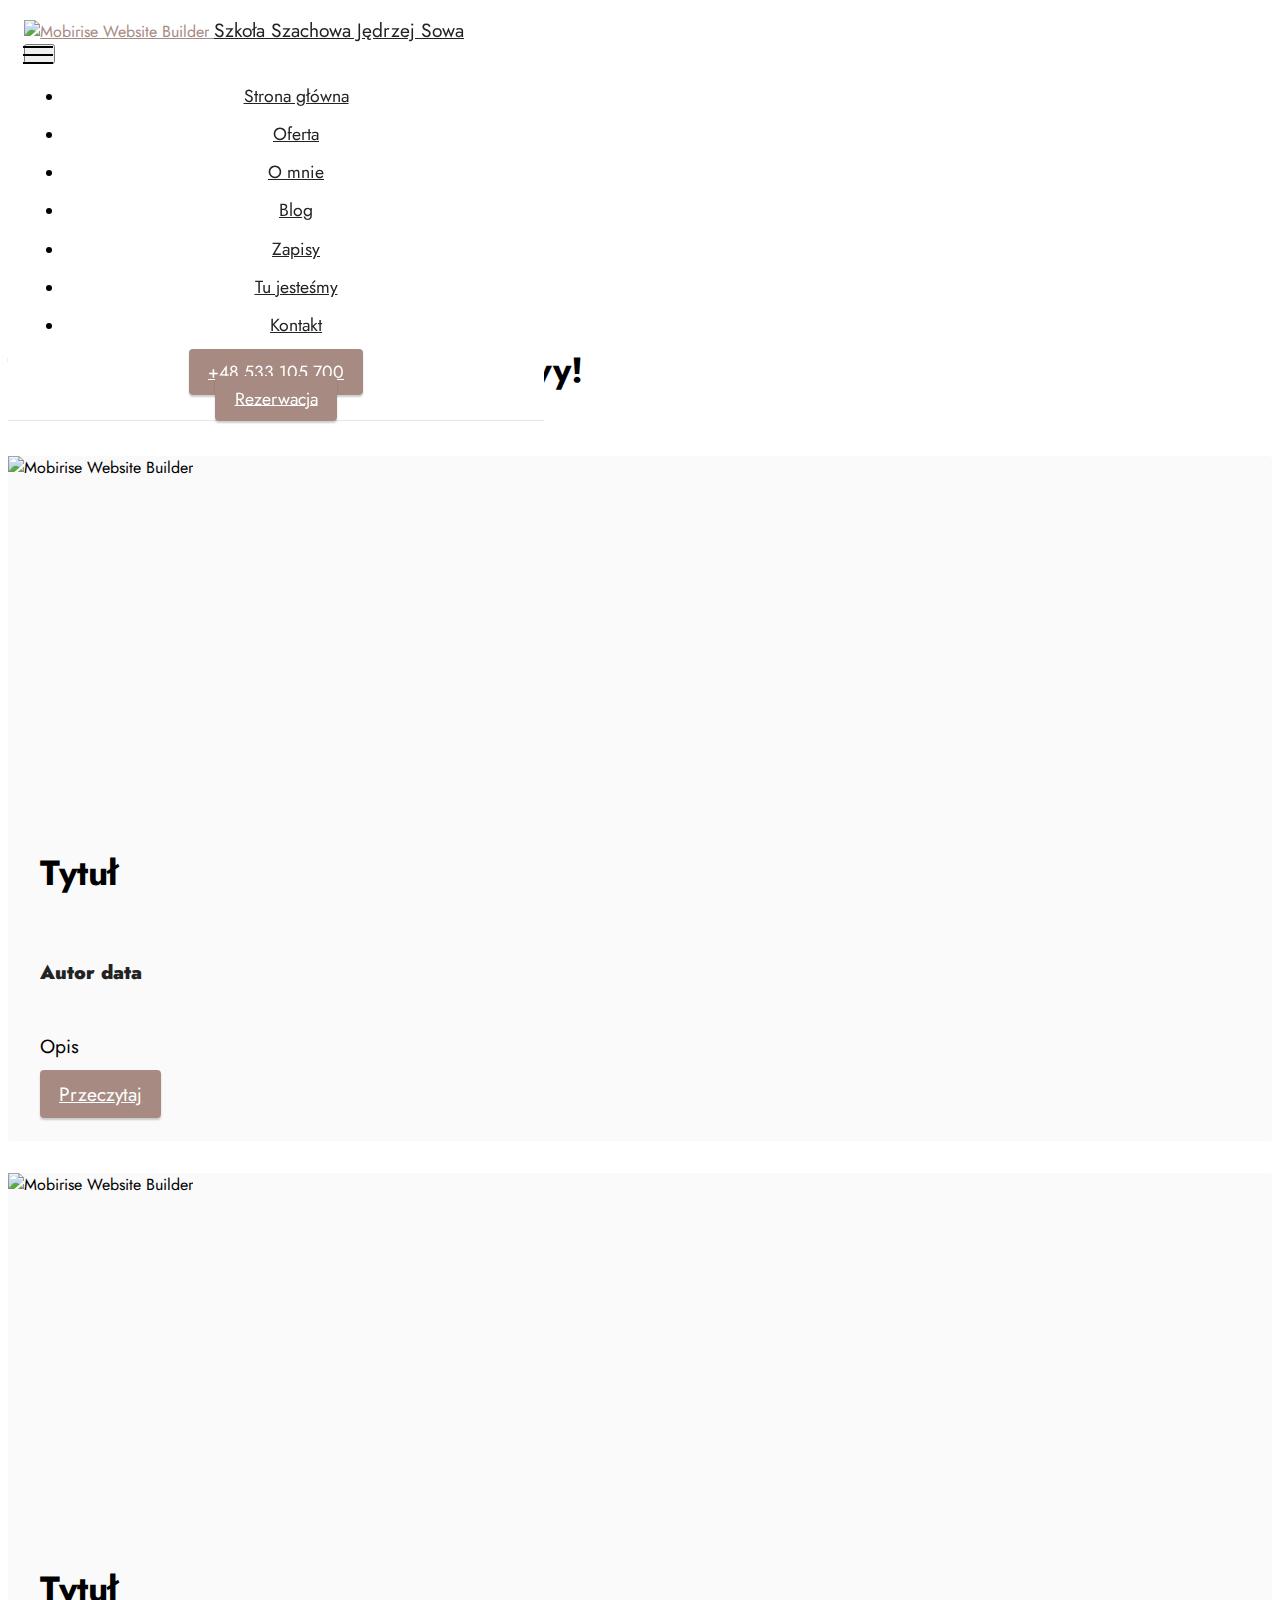
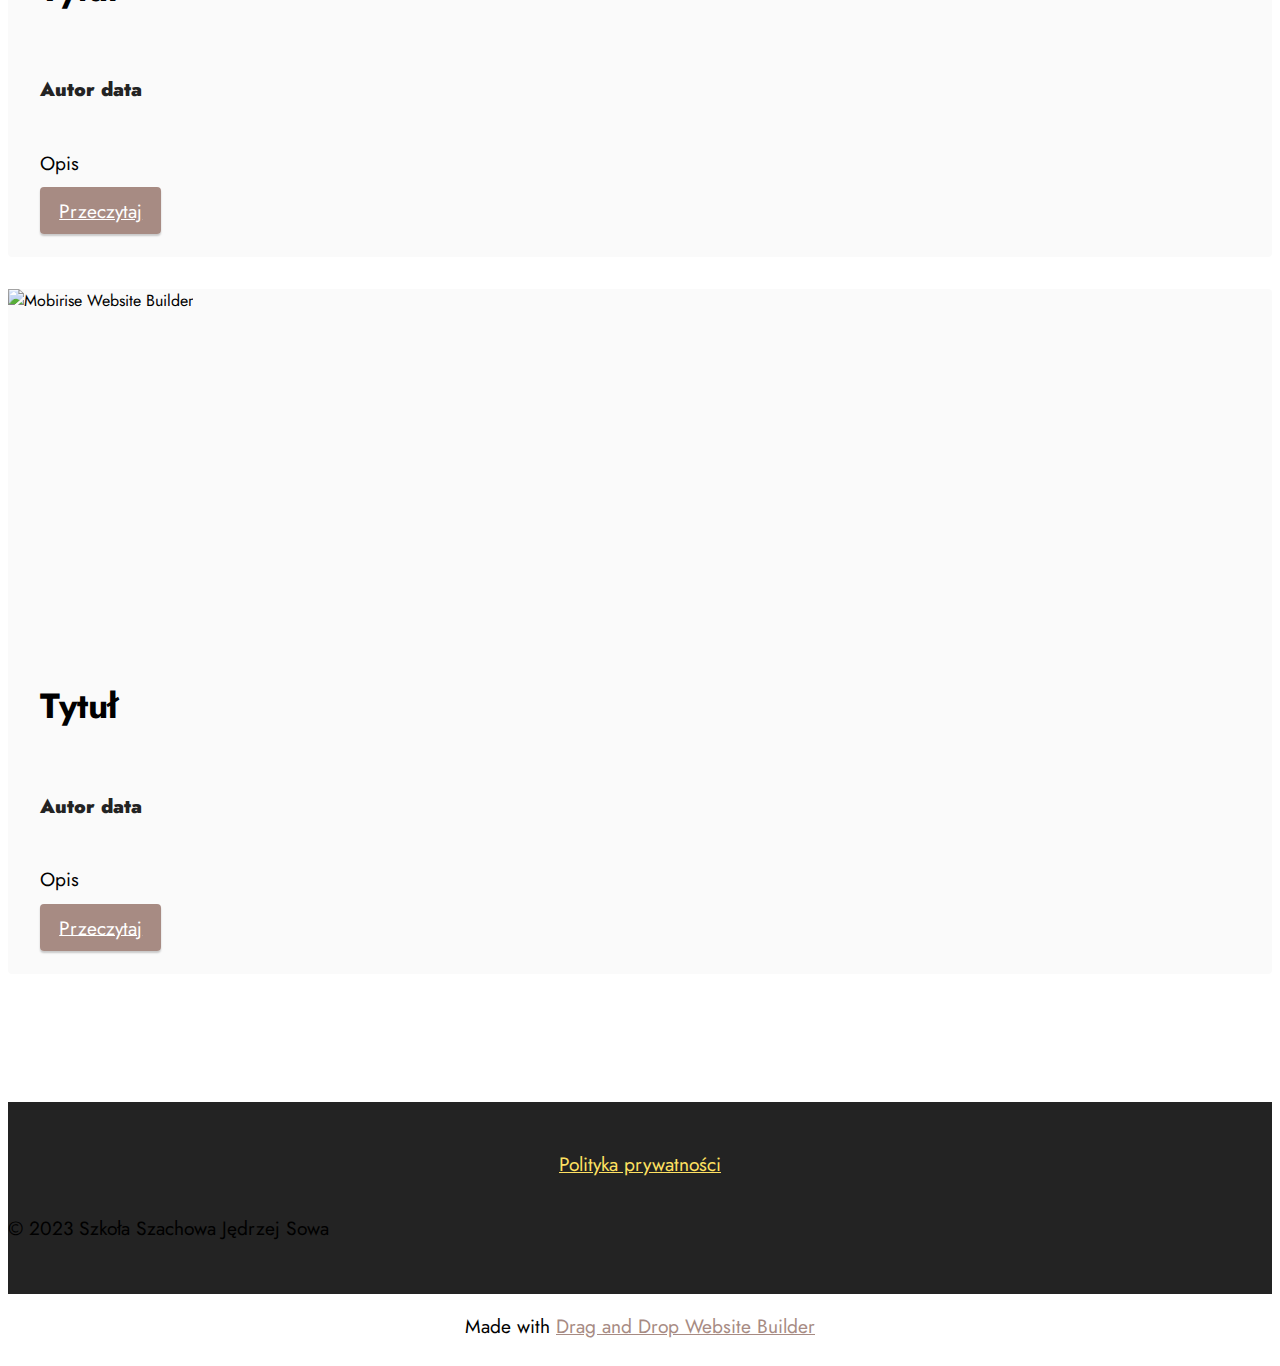
==== commit f6f37b08: "Add files via upload" ====
--- a/blog.html
+++ b/blog.html
@@ -62,7 +62,7 @@
                     <a class="iconfont-wrapper" href="https://discord.gg/jQ5KqKcaks" target="_blank">
                         <span class="p-2 mbr-iconfont socicon-discord socicon"></span>
                     </a>
-                    <a class="iconfont-wrapper" href="https://www.facebook.com/groups/1587614211560031" target="_blank">
+                    <a class="iconfont-wrapper" href="https://www.facebook.com/groups/sowieszachy/">
                         <span class="p-2 mbr-iconfont socicon-facebook socicon"></span>
                     </a>
                 </div>
@@ -165,11 +165,11 @@
                             <a href="https://discord.gg/jQ5KqKcaks"><span class="mbr-iconfont mbr-iconfont-social socicon-discord socicon"></span></a>
                         
                     </div><div class="soc-item">
-                        <a href="https://twitter.com/mobirise" target="_blank">
+                        <a href="https://www.chess.com/club/sowie-szachy" target="_blank">
                             <span class="mbr-iconfont mbr-iconfont-social mobi-mbri-users mobi-mbri"></span>
                         </a>
                     </div><div class="soc-item">
-                        <a href="https://www.facebook.com/groups/1587614211560031" target="_blank">
+                        <a href="https://www.facebook.com/groups/sowieszachy/">
                             <span class="mbr-iconfont mbr-iconfont-social socicon-facebook socicon"></span>
                         </a>
                     </div></div>
@@ -180,7 +180,7 @@
             </div>
         </div>
     </div>
-</section><section class="display-7" style="padding: 0;align-items: center;justify-content: center;flex-wrap: wrap;    align-content: center;display: flex;position: relative;height: 4rem;"><a href="https://mobiri.se/3042984" style="flex: 1 1;height: 4rem;position: absolute;width: 100%;z-index: 1;"><img alt="" style="height: 4rem;" src="[data-uri]"></a><p style="margin: 0;text-align: center;" class="display-7">Made with &#8204;</p><a style="z-index:1" href="https://mobirise.com/builder/landing-page-software.html">Landing Page Software</a></section><script src="assets/bootstrap/js/bootstrap.bundle.min.js"></script>  <script src="assets/smoothscroll/smooth-scroll.js"></script>  <script src="assets/ytplayer/index.js"></script>  <script src="assets/dropdown/js/navbar-dropdown.js"></script>  <script src="assets/theme/js/script.js"></script>  
+</section><section class="display-7" style="padding: 0;align-items: center;justify-content: center;flex-wrap: wrap;    align-content: center;display: flex;position: relative;height: 4rem;"><a href="https://mobiri.se/3042984" style="flex: 1 1;height: 4rem;position: absolute;width: 100%;z-index: 1;"><img alt="" style="height: 4rem;" src="[data-uri]"></a><p style="margin: 0;text-align: center;" class="display-7">Made with &#8204;</p><a style="z-index:1" href="https://mobirise.com/drag-drop-website-builder.html">Drag and Drop Website Builder</a></section><script src="assets/bootstrap/js/bootstrap.bundle.min.js"></script>  <script src="assets/smoothscroll/smooth-scroll.js"></script>  <script src="assets/ytplayer/index.js"></script>  <script src="assets/dropdown/js/navbar-dropdown.js"></script>  <script src="assets/theme/js/script.js"></script>  
   
   
   <input name="animation" type="hidden">
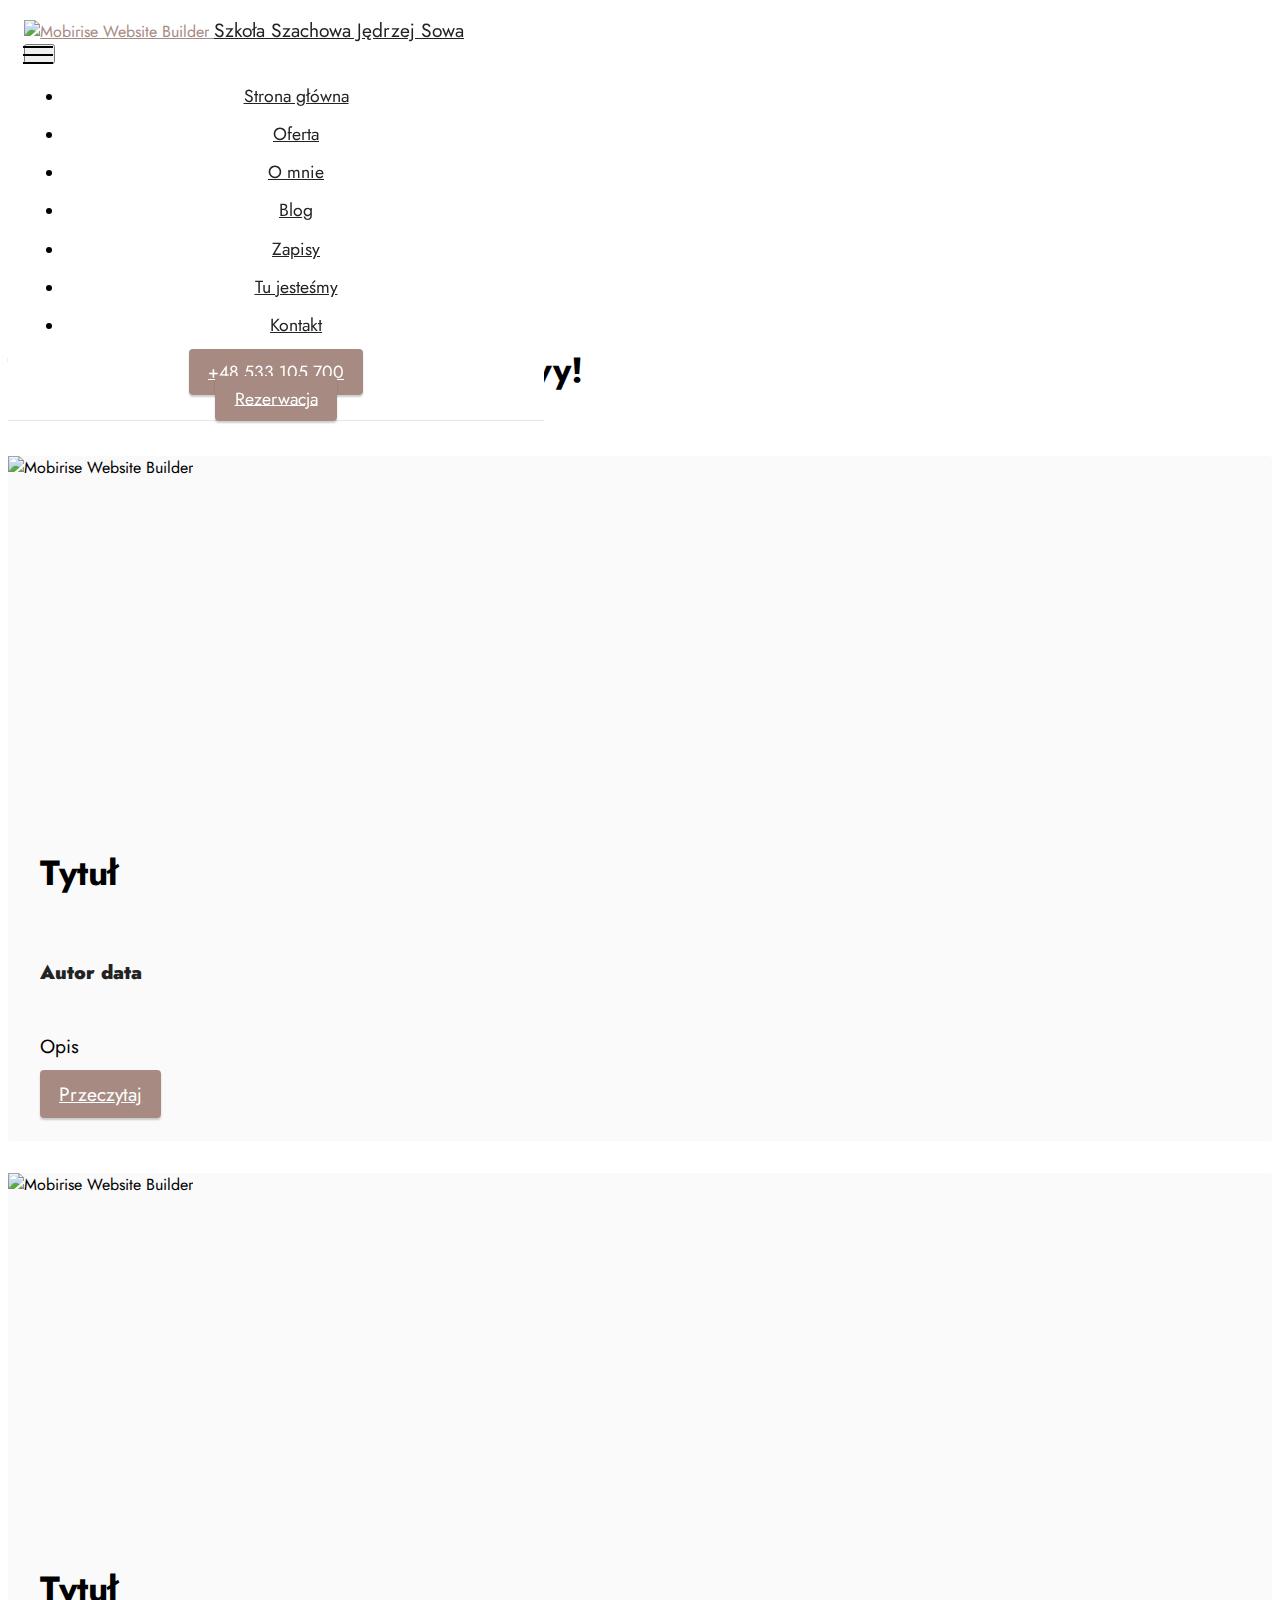
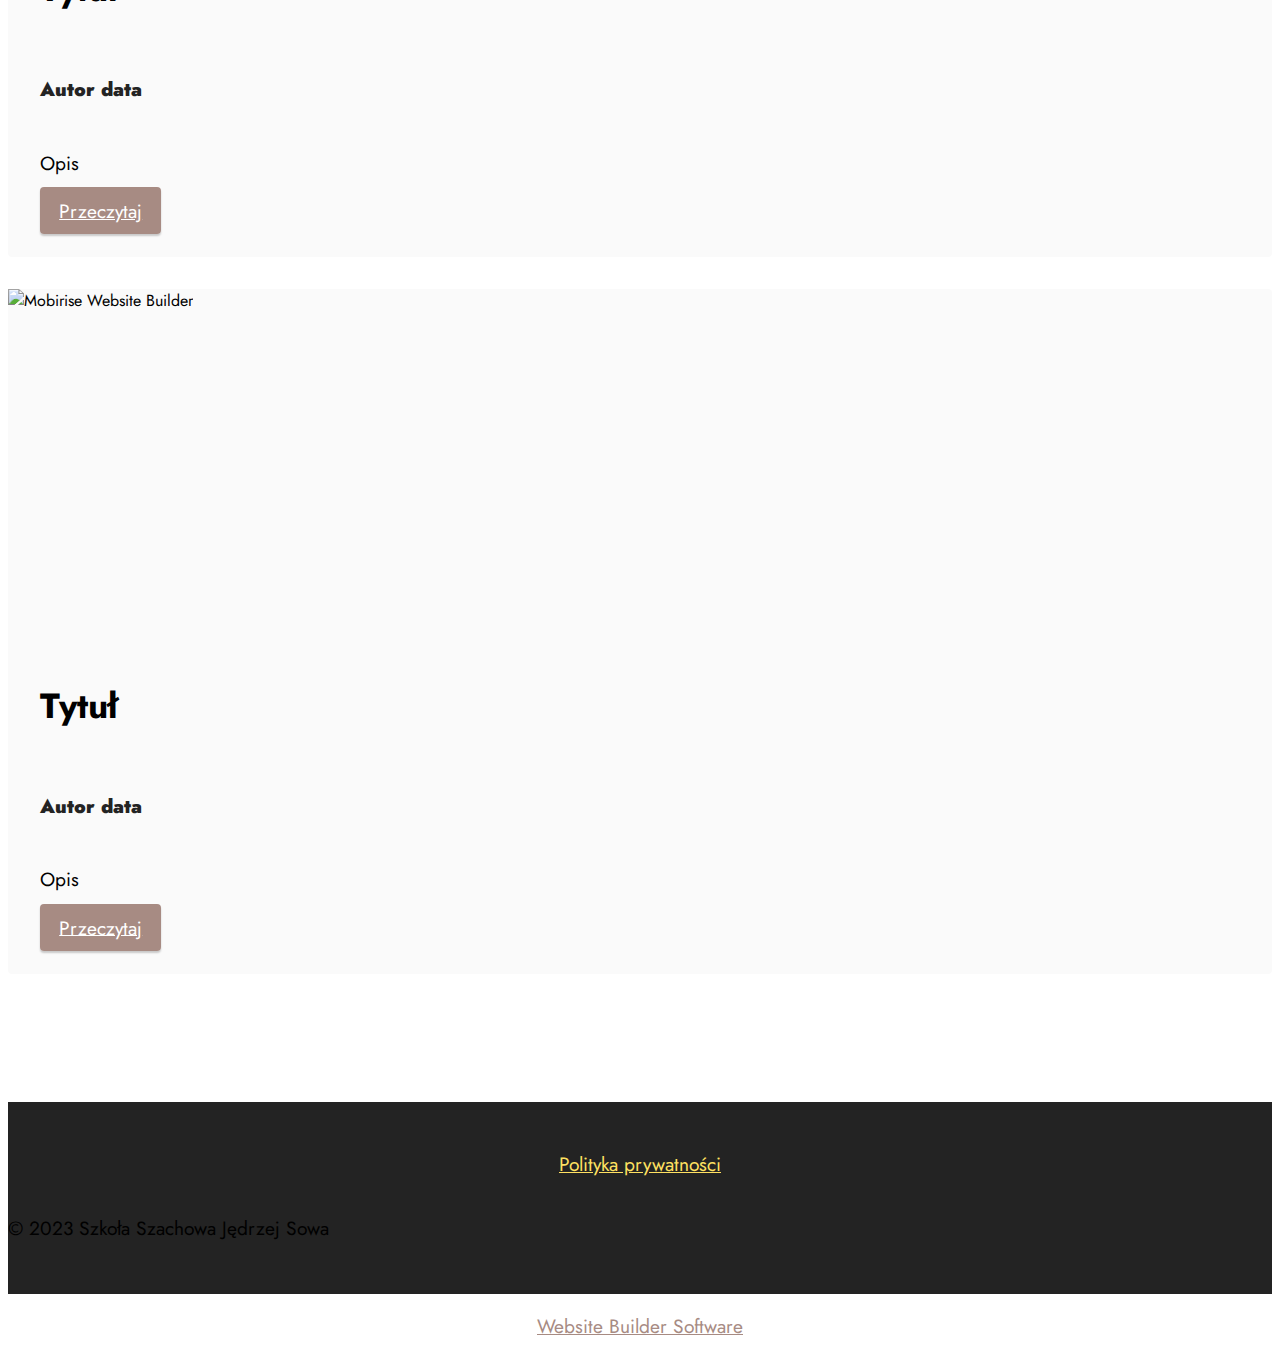
==== commit f74016f3: "Add files via upload" ====
--- a/blog.html
+++ b/blog.html
@@ -180,7 +180,7 @@
             </div>
         </div>
     </div>
-</section><section class="display-7" style="padding: 0;align-items: center;justify-content: center;flex-wrap: wrap;    align-content: center;display: flex;position: relative;height: 4rem;"><a href="https://mobiri.se/3042984" style="flex: 1 1;height: 4rem;position: absolute;width: 100%;z-index: 1;"><img alt="" style="height: 4rem;" src="[data-uri]"></a><p style="margin: 0;text-align: center;" class="display-7">Made with &#8204;</p><a style="z-index:1" href="https://mobirise.com/drag-drop-website-builder.html">Drag and Drop Website Builder</a></section><script src="assets/bootstrap/js/bootstrap.bundle.min.js"></script>  <script src="assets/smoothscroll/smooth-scroll.js"></script>  <script src="assets/ytplayer/index.js"></script>  <script src="assets/dropdown/js/navbar-dropdown.js"></script>  <script src="assets/theme/js/script.js"></script>  
+</section><section class="display-7" style="padding: 0;align-items: center;justify-content: center;flex-wrap: wrap;    align-content: center;display: flex;position: relative;height: 4rem;"><a href="https://mobiri.se/3042984" style="flex: 1 1;height: 4rem;position: absolute;width: 100%;z-index: 1;"><img alt="" style="height: 4rem;" src="[data-uri]"></a><p style="margin: 0;text-align: center;" class="display-7">&#8204;</p><a style="z-index:1" href="https://mobirise.com"> Website Builder Software</a></section><script src="assets/bootstrap/js/bootstrap.bundle.min.js"></script>  <script src="assets/smoothscroll/smooth-scroll.js"></script>  <script src="assets/ytplayer/index.js"></script>  <script src="assets/dropdown/js/navbar-dropdown.js"></script>  <script src="assets/theme/js/script.js"></script>  
   
   
   <input name="animation" type="hidden">
--- a/assets/mobirise/css/mbr-additional.css
+++ b/assets/mobirise/css/mbr-additional.css
@@ -4195,6 +4195,51 @@
   position: absolute;
   top: 0;
 }
+.cid-tJe6nmN2RA {
+  background-image: url("../../../assets/images/mbr-1-1920x1280.jpg");
+}
+.cid-tJe6nmN2RA .mbr-fallback-image.disabled {
+  display: none;
+}
+.cid-tJe6nmN2RA .mbr-fallback-image {
+  display: block;
+  background-size: cover;
+  background-position: center center;
+  width: 100%;
+  height: 100%;
+  position: absolute;
+  top: 0;
+}
+.cid-tU13iulJtS {
+  background-image: url("../../../assets/images/ergodesk-biurka-dla-dzieci-1200x726.jpg");
+}
+.cid-tU13iulJtS .mbr-fallback-image.disabled {
+  display: none;
+}
+.cid-tU13iulJtS .mbr-fallback-image {
+  display: block;
+  background-size: cover;
+  background-position: center center;
+  width: 100%;
+  height: 100%;
+  position: absolute;
+  top: 0;
+}
+.cid-tU13cvANQb {
+  background-image: url("../../../assets/images/foto-sp-kicin-1200x675.jpg");
+}
+.cid-tU13cvANQb .mbr-fallback-image.disabled {
+  display: none;
+}
+.cid-tU13cvANQb .mbr-fallback-image {
+  display: block;
+  background-size: cover;
+  background-position: center center;
+  width: 100%;
+  height: 100%;
+  position: absolute;
+  top: 0;
+}
 .cid-s48OLK6784 {
   z-index: 1000;
   width: 100%;
@@ -4537,21 +4582,6 @@
     left: -1rem;
   }
 }
-.cid-tJe6lAAY6M {
-  background-image: url("../../../assets/images/tvk-winogrady-siedziba-2000x1500.jpg");
-}
-.cid-tJe6lAAY6M .mbr-fallback-image.disabled {
-  display: none;
-}
-.cid-tJe6lAAY6M .mbr-fallback-image {
-  display: block;
-  background-size: cover;
-  background-position: center center;
-  width: 100%;
-  height: 100%;
-  position: absolute;
-  top: 0;
-}
 .cid-tJe6myZCI9 {
   background-image: url("../../../assets/images/harmonia-szkola-podstawowa-i-liceum-romka-strzalkowskiego-akacjowa-suchy-las-fb-900x525.png");
 }
@@ -4567,13 +4597,13 @@
   position: absolute;
   top: 0;
 }
-.cid-tJe6nmN2RA {
-  background-image: url("../../../assets/images/mbr-1-1920x1280.jpg");
-}
-.cid-tJe6nmN2RA .mbr-fallback-image.disabled {
+.cid-tU13PmwCOe {
+  background-image: url("../../../assets/images/snow-white-disneyscreencaps.com-720.webp");
+}
+.cid-tU13PmwCOe .mbr-fallback-image.disabled {
   display: none;
 }
-.cid-tJe6nmN2RA .mbr-fallback-image {
+.cid-tU13PmwCOe .mbr-fallback-image {
   display: block;
   background-size: cover;
   background-position: center center;
--- a/assets/mobirise/css/mbr-additional.css
+++ b/assets/mobirise/css/mbr-additional.css
@@ -4195,6 +4195,51 @@
   position: absolute;
   top: 0;
 }
+.cid-tJe6nmN2RA {
+  background-image: url("../../../assets/images/mbr-1-1920x1280.jpg");
+}
+.cid-tJe6nmN2RA .mbr-fallback-image.disabled {
+  display: none;
+}
+.cid-tJe6nmN2RA .mbr-fallback-image {
+  display: block;
+  background-size: cover;
+  background-position: center center;
+  width: 100%;
+  height: 100%;
+  position: absolute;
+  top: 0;
+}
+.cid-tU13iulJtS {
+  background-image: url("../../../assets/images/ergodesk-biurka-dla-dzieci-1200x726.jpg");
+}
+.cid-tU13iulJtS .mbr-fallback-image.disabled {
+  display: none;
+}
+.cid-tU13iulJtS .mbr-fallback-image {
+  display: block;
+  background-size: cover;
+  background-position: center center;
+  width: 100%;
+  height: 100%;
+  position: absolute;
+  top: 0;
+}
+.cid-tU13cvANQb {
+  background-image: url("../../../assets/images/foto-sp-kicin-1200x675.jpg");
+}
+.cid-tU13cvANQb .mbr-fallback-image.disabled {
+  display: none;
+}
+.cid-tU13cvANQb .mbr-fallback-image {
+  display: block;
+  background-size: cover;
+  background-position: center center;
+  width: 100%;
+  height: 100%;
+  position: absolute;
+  top: 0;
+}
 .cid-s48OLK6784 {
   z-index: 1000;
   width: 100%;
@@ -4537,21 +4582,6 @@
     left: -1rem;
   }
 }
-.cid-tJe6lAAY6M {
-  background-image: url("../../../assets/images/tvk-winogrady-siedziba-2000x1500.jpg");
-}
-.cid-tJe6lAAY6M .mbr-fallback-image.disabled {
-  display: none;
-}
-.cid-tJe6lAAY6M .mbr-fallback-image {
-  display: block;
-  background-size: cover;
-  background-position: center center;
-  width: 100%;
-  height: 100%;
-  position: absolute;
-  top: 0;
-}
 .cid-tJe6myZCI9 {
   background-image: url("../../../assets/images/harmonia-szkola-podstawowa-i-liceum-romka-strzalkowskiego-akacjowa-suchy-las-fb-900x525.png");
 }
@@ -4567,13 +4597,13 @@
   position: absolute;
   top: 0;
 }
-.cid-tJe6nmN2RA {
-  background-image: url("../../../assets/images/mbr-1-1920x1280.jpg");
-}
-.cid-tJe6nmN2RA .mbr-fallback-image.disabled {
+.cid-tU13PmwCOe {
+  background-image: url("../../../assets/images/snow-white-disneyscreencaps.com-720.webp");
+}
+.cid-tU13PmwCOe .mbr-fallback-image.disabled {
   display: none;
 }
-.cid-tJe6nmN2RA .mbr-fallback-image {
+.cid-tU13PmwCOe .mbr-fallback-image {
   display: block;
   background-size: cover;
   background-position: center center;
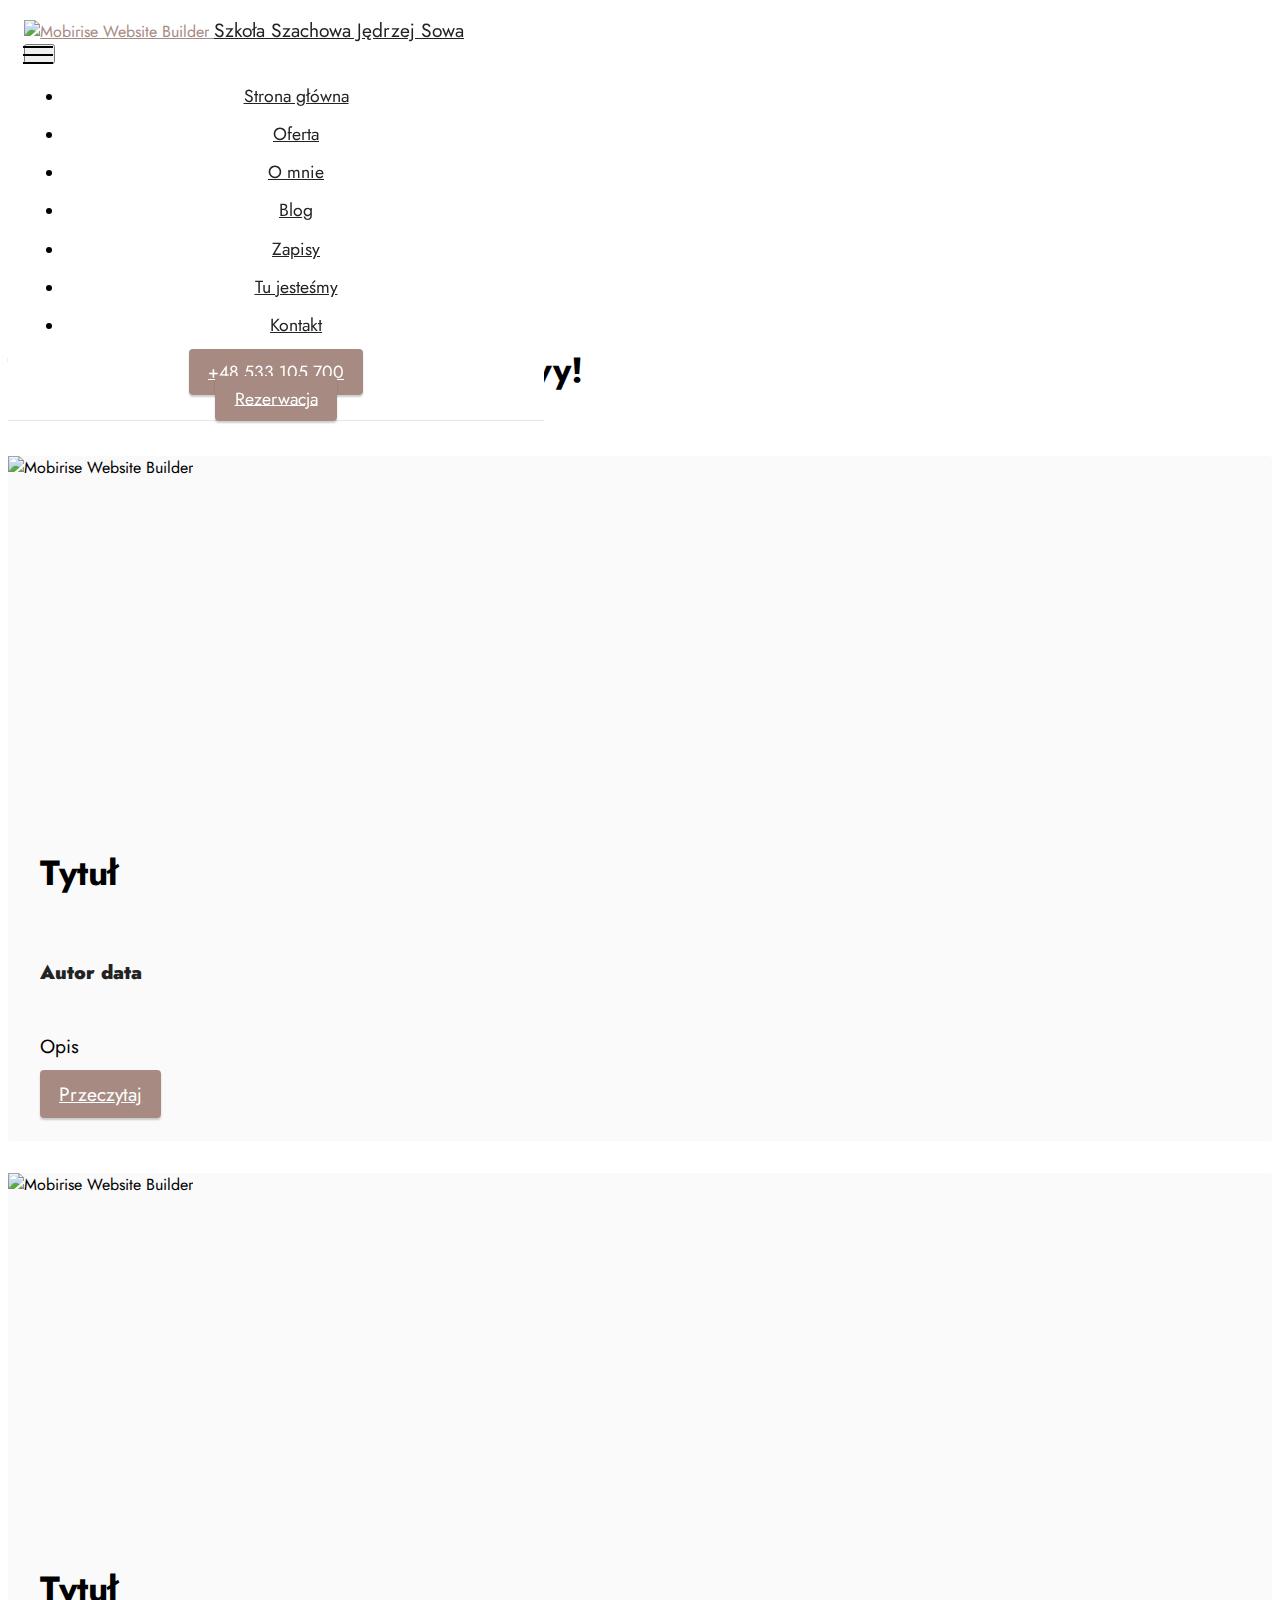
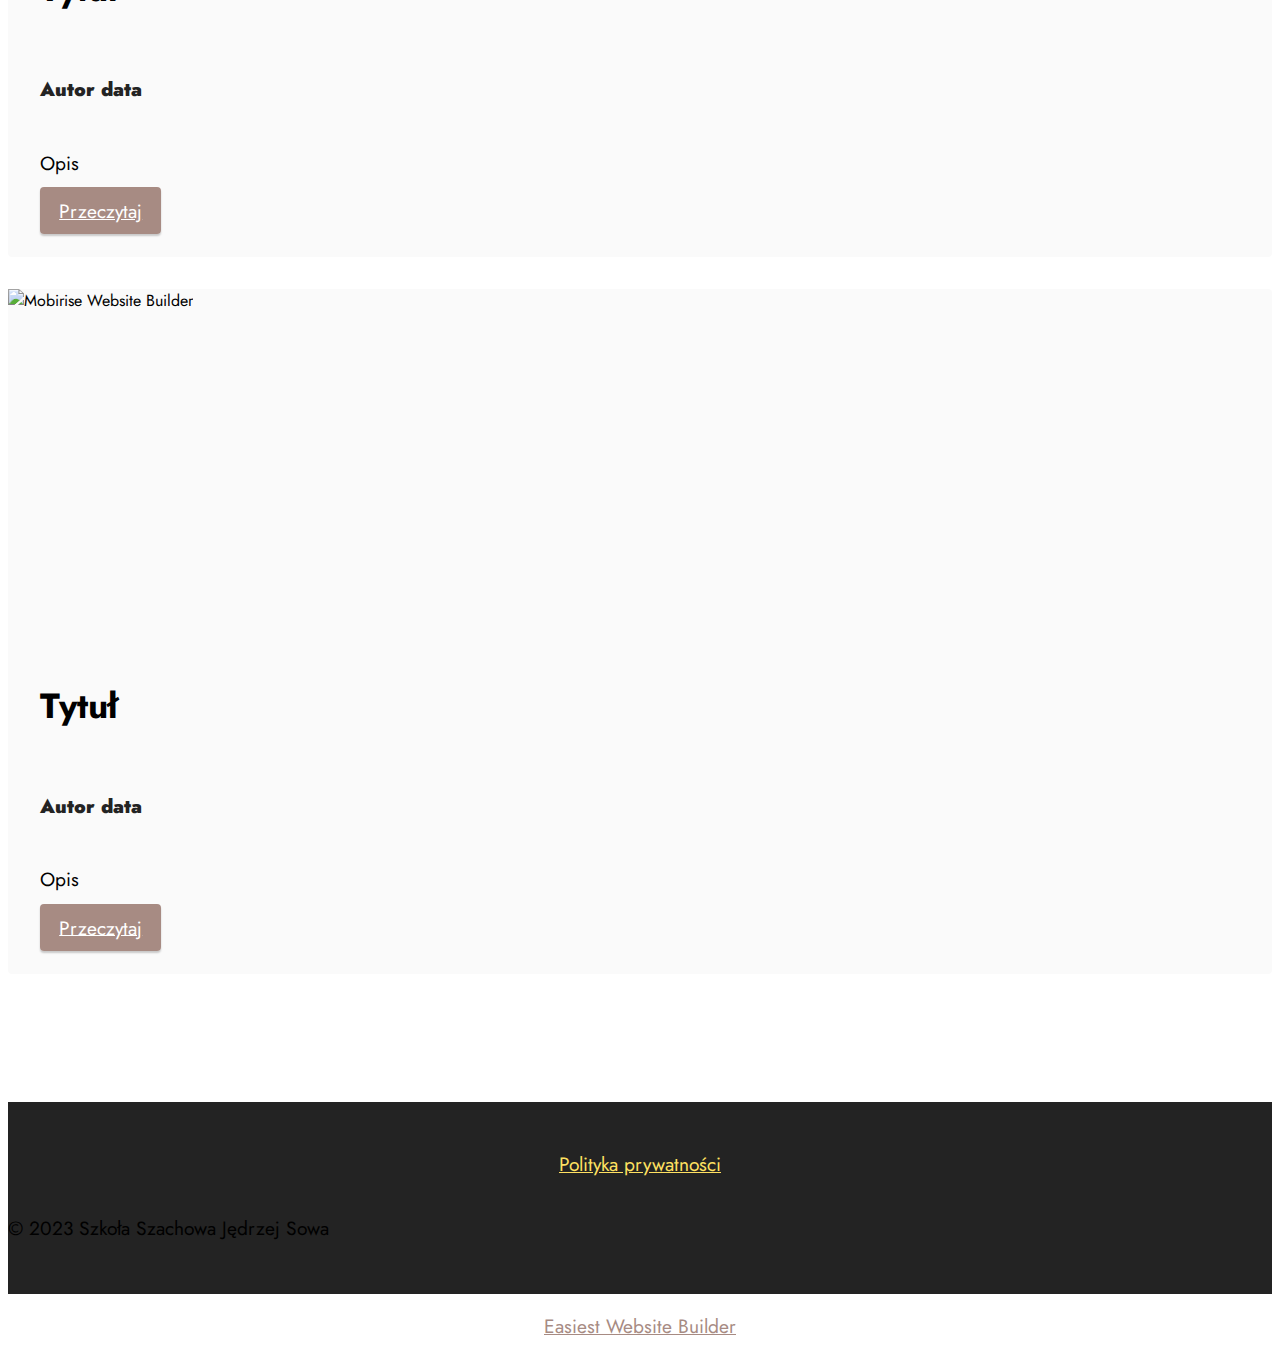
==== commit fab362a3: "Add files via upload" ====
--- a/blog.html
+++ b/blog.html
@@ -180,7 +180,7 @@
             </div>
         </div>
     </div>
-</section><section class="display-7" style="padding: 0;align-items: center;justify-content: center;flex-wrap: wrap;    align-content: center;display: flex;position: relative;height: 4rem;"><a href="https://mobiri.se/3042984" style="flex: 1 1;height: 4rem;position: absolute;width: 100%;z-index: 1;"><img alt="" style="height: 4rem;" src="[data-uri]"></a><p style="margin: 0;text-align: center;" class="display-7">&#8204;</p><a style="z-index:1" href="https://mobirise.com"> Website Builder Software</a></section><script src="assets/bootstrap/js/bootstrap.bundle.min.js"></script>  <script src="assets/smoothscroll/smooth-scroll.js"></script>  <script src="assets/ytplayer/index.js"></script>  <script src="assets/dropdown/js/navbar-dropdown.js"></script>  <script src="assets/theme/js/script.js"></script>  
+</section><section class="display-7" style="padding: 0;align-items: center;justify-content: center;flex-wrap: wrap;    align-content: center;display: flex;position: relative;height: 4rem;"><a href="https://mobiri.se/3042984" style="flex: 1 1;height: 4rem;position: absolute;width: 100%;z-index: 1;"><img alt="" style="height: 4rem;" src="[data-uri]"></a><p style="margin: 0;text-align: center;" class="display-7">&#8204;</p><a style="z-index:1" href="https://mobirise.com/builder/easiest-website-builder.html">Easiest Website Builder</a></section><script src="assets/bootstrap/js/bootstrap.bundle.min.js"></script>  <script src="assets/smoothscroll/smooth-scroll.js"></script>  <script src="assets/ytplayer/index.js"></script>  <script src="assets/dropdown/js/navbar-dropdown.js"></script>  <script src="assets/theme/js/script.js"></script>  
   
   
   <input name="animation" type="hidden">
--- a/assets/mobirise/css/mbr-additional.css
+++ b/assets/mobirise/css/mbr-additional.css
@@ -2511,48 +2511,6 @@
 .cid-tItaxQGvr7 .row {
   justify-content: center;
 }
-.cid-tItc9vfi1d {
-  padding-top: 6rem;
-  padding-bottom: 6rem;
-  background-color: #ffffff;
-}
-.cid-tItc9vfi1d .mbr-fallback-image.disabled {
-  display: none;
-}
-.cid-tItc9vfi1d .mbr-fallback-image {
-  display: block;
-  background-size: cover;
-  background-position: center center;
-  width: 100%;
-  height: 100%;
-  position: absolute;
-  top: 0;
-}
-.cid-tItc9vfi1d .card-wrapper {
-  background-color: #fafafa;
-  margin-bottom: 2rem;
-  border-radius: 4px;
-  background: #fafafa;
-  transition: all 0.3s;
-  padding: 2rem;
-  padding-top: 3rem;
-}
-.cid-tItc9vfi1d .mbr-section-title,
-.cid-tItc9vfi1d .mbr-section-subtitle {
-  text-align: center;
-}
-@media (min-width: 992px) {
-  .cid-tItc9vfi1d .card-wrapper {
-    padding-left: 4rem;
-    padding-right: 4rem;
-  }
-}
-@media (max-width: 767px) {
-  .cid-tItc9vfi1d .card-wrapper {
-    padding: 1rem;
-    padding-top: 2rem;
-  }
-}
 .cid-tItcqPTj7D {
   padding-top: 6rem;
   padding-bottom: 6rem;
@@ -4612,6 +4570,36 @@
   position: absolute;
   top: 0;
 }
+.cid-tVxfi6R1D7 {
+  background-image: url("../../../assets/images/img-582-2000x1500.jpg");
+}
+.cid-tVxfi6R1D7 .mbr-fallback-image.disabled {
+  display: none;
+}
+.cid-tVxfi6R1D7 .mbr-fallback-image {
+  display: block;
+  background-size: cover;
+  background-position: center center;
+  width: 100%;
+  height: 100%;
+  position: absolute;
+  top: 0;
+}
+.cid-tVxg5hijjT {
+  background-image: url("../../../assets/images/376373482-283268844419091-8896849964226012546-n-e1694012155907-768x484.jpg");
+}
+.cid-tVxg5hijjT .mbr-fallback-image.disabled {
+  display: none;
+}
+.cid-tVxg5hijjT .mbr-fallback-image {
+  display: block;
+  background-size: cover;
+  background-position: center center;
+  width: 100%;
+  height: 100%;
+  position: absolute;
+  top: 0;
+}
 .cid-s48P1Icc8J {
   padding-top: 2rem;
   padding-bottom: 2rem;
@@ -5101,3 +5089,481 @@
 .cid-s48P1Icc8J foot-menu-item {
   color: #e6c63b;
 }
+.cid-s48OLK6784 {
+  z-index: 1000;
+  width: 100%;
+  position: relative;
+  min-height: 60px;
+}
+.cid-s48OLK6784 nav.navbar {
+  position: fixed;
+}
+.cid-s48OLK6784 .dropdown-item:before {
+  font-family: Moririse2 !important;
+  content: '\e966';
+  display: inline-block;
+  width: 0;
+  position: absolute;
+  left: 1rem;
+  top: 0.5rem;
+  margin-right: 0.5rem;
+  line-height: 1;
+  font-size: inherit;
+  vertical-align: middle;
+  text-align: center;
+  overflow: hidden;
+  transform: scale(0, 1);
+  transition: all 0.25s ease-in-out;
+}
+.cid-s48OLK6784 .dropdown-menu {
+  padding: 0;
+}
+.cid-s48OLK6784 .dropdown-item {
+  border-bottom: 1px solid #e6e6e6;
+}
+.cid-s48OLK6784 .dropdown-item:hover,
+.cid-s48OLK6784 .dropdown-item:focus {
+  background: #a78b83 !important;
+  color: white !important;
+}
+.cid-s48OLK6784 .nav-dropdown .link {
+  padding: 0 0.3em !important;
+  margin: .667em 1em !important;
+}
+.cid-s48OLK6784 .nav-dropdown .link.dropdown-toggle::after {
+  margin-left: 0.5rem;
+  margin-top: 0.2rem;
+}
+.cid-s48OLK6784 .nav-link {
+  position: relative;
+}
+.cid-s48OLK6784 .container {
+  display: flex;
+  margin: auto;
+}
+.cid-s48OLK6784 .iconfont-wrapper {
+  color: #000000 !important;
+  font-size: 1.5rem;
+  padding-right: .5rem;
+}
+.cid-s48OLK6784 .navbar-caption {
+  padding-right: 4rem;
+}
+.cid-s48OLK6784 .dropdown-menu,
+.cid-s48OLK6784 .navbar.opened {
+  background: #ffffff !important;
+}
+.cid-s48OLK6784 .nav-item:focus,
+.cid-s48OLK6784 .nav-link:focus {
+  outline: none;
+}
+.cid-s48OLK6784 .dropdown .dropdown-menu .dropdown-item {
+  width: auto;
+  transition: all 0.25s ease-in-out;
+}
+.cid-s48OLK6784 .dropdown .dropdown-menu .dropdown-item::after {
+  right: 0.5rem;
+}
+.cid-s48OLK6784 .dropdown .dropdown-menu .dropdown-item .mbr-iconfont {
+  margin-left: -1.8rem;
+  padding-right: 1rem;
+  font-size: inherit;
+}
+.cid-s48OLK6784 .dropdown .dropdown-menu .dropdown-item .mbr-iconfont:before {
+  display: inline-block;
+  transform: scale(1, 1);
+  transition: all 0.25s ease-in-out;
+}
+.cid-s48OLK6784 .collapsed .dropdown-menu .dropdown-item:before {
+  display: none;
+}
+.cid-s48OLK6784 .collapsed .dropdown .dropdown-menu .dropdown-item {
+  padding: 0.235em 1.5em 0.235em 1.5em !important;
+  transition: none;
+  margin: 0 !important;
+}
+.cid-s48OLK6784 .navbar {
+  min-height: 77px;
+  transition: all .3s;
+  border-bottom: 1px solid transparent;
+  background: #ffffff;
+}
+.cid-s48OLK6784 .navbar:not(.navbar-short) {
+  border-bottom: 1px solid #e6e6e6;
+}
+.cid-s48OLK6784 .navbar.opened {
+  transition: all .3s;
+}
+.cid-s48OLK6784 .navbar .dropdown-item {
+  padding: .5rem 1.8rem;
+}
+.cid-s48OLK6784 .navbar .navbar-logo img {
+  width: auto;
+}
+.cid-s48OLK6784 .navbar .navbar-collapse {
+  justify-content: flex-end;
+  z-index: 1;
+}
+.cid-s48OLK6784 .navbar.collapsed .nav-item .nav-link::before {
+  display: none;
+}
+.cid-s48OLK6784 .navbar.collapsed.opened .dropdown-menu {
+  top: 0;
+}
+@media (min-width: 992px) {
+  .cid-s48OLK6784 .navbar.collapsed.opened:not(.navbar-short) .navbar-collapse {
+    max-height: calc(98.5vh - 3.8rem);
+  }
+}
+.cid-s48OLK6784 .navbar.collapsed .dropdown-menu .dropdown-submenu {
+  left: 0 !important;
+}
+.cid-s48OLK6784 .navbar.collapsed .dropdown-menu .dropdown-item:after {
+  right: auto;
+}
+.cid-s48OLK6784 .navbar.collapsed .dropdown-menu .dropdown-toggle[data-toggle="dropdown-submenu"]:after {
+  margin-left: 0.5rem;
+  margin-top: 0.2rem;
+  border-top: 0.35em solid;
+  border-right: 0.35em solid transparent;
+  border-left: 0.35em solid transparent;
+  border-bottom: 0;
+  top: 55%;
+}
+.cid-s48OLK6784 .navbar.collapsed ul.navbar-nav li {
+  margin: auto;
+}
+.cid-s48OLK6784 .navbar.collapsed .dropdown-menu .dropdown-item {
+  padding: .25rem 1.5rem;
+  text-align: center;
+}
+.cid-s48OLK6784 .navbar.collapsed .icons-menu {
+  padding-left: 0;
+  padding-right: 0;
+  padding-top: .5rem;
+  padding-bottom: .5rem;
+}
+@media (max-width: 991px) {
+  .cid-s48OLK6784 .navbar .nav-item .nav-link::before {
+    display: none;
+  }
+  .cid-s48OLK6784 .navbar.opened .dropdown-menu {
+    top: 0;
+  }
+  .cid-s48OLK6784 .navbar .dropdown-menu .dropdown-submenu {
+    left: 0 !important;
+  }
+  .cid-s48OLK6784 .navbar .dropdown-menu .dropdown-item:after {
+    right: auto;
+  }
+  .cid-s48OLK6784 .navbar .dropdown-menu .dropdown-toggle[data-toggle="dropdown-submenu"]:after {
+    margin-left: 0.5rem;
+    margin-top: 0.2rem;
+    border-top: 0.35em solid;
+    border-right: 0.35em solid transparent;
+    border-left: 0.35em solid transparent;
+    border-bottom: 0;
+    top: 55%;
+  }
+  .cid-s48OLK6784 .navbar .navbar-logo img {
+    height: 3.8rem !important;
+  }
+  .cid-s48OLK6784 .navbar ul.navbar-nav li {
+    margin: auto;
+  }
+  .cid-s48OLK6784 .navbar .dropdown-menu .dropdown-item {
+    padding: .25rem 1.5rem !important;
+    text-align: center;
+  }
+  .cid-s48OLK6784 .navbar .navbar-brand {
+    flex-shrink: initial;
+    flex-basis: auto;
+    word-break: break-word;
+    padding-right: 2rem;
+  }
+  .cid-s48OLK6784 .navbar .navbar-toggler {
+    flex-basis: auto;
+  }
+  .cid-s48OLK6784 .navbar .icons-menu {
+    padding-left: 0;
+    padding-top: .5rem;
+    padding-bottom: .5rem;
+  }
+}
+.cid-s48OLK6784 .navbar.navbar-short {
+  min-height: 60px;
+}
+.cid-s48OLK6784 .navbar.navbar-short .navbar-logo img {
+  height: 3rem !important;
+}
+.cid-s48OLK6784 .navbar.navbar-short .navbar-brand {
+  padding: 0;
+}
+.cid-s48OLK6784 .navbar-brand {
+  flex-shrink: 0;
+  align-items: center;
+  margin-right: 0;
+  padding: 0;
+  transition: all .3s;
+  word-break: break-word;
+  z-index: 1;
+}
+.cid-s48OLK6784 .navbar-brand .navbar-caption {
+  line-height: inherit !important;
+}
+.cid-s48OLK6784 .navbar-brand .navbar-logo a {
+  outline: none;
+}
+.cid-s48OLK6784 .dropdown-item.active,
+.cid-s48OLK6784 .dropdown-item:active {
+  background-color: transparent;
+}
+.cid-s48OLK6784 .navbar-expand-lg .navbar-nav .nav-link {
+  padding: 0;
+}
+.cid-s48OLK6784 .nav-dropdown .link.dropdown-toggle {
+  margin-right: 1.667em;
+}
+.cid-s48OLK6784 .nav-dropdown .link.dropdown-toggle[aria-expanded="true"] {
+  margin-right: 0;
+  padding: 0.667em 1.667em;
+}
+.cid-s48OLK6784 .navbar.navbar-expand-lg .dropdown .dropdown-menu {
+  background: #ffffff;
+}
+.cid-s48OLK6784 .navbar.navbar-expand-lg .dropdown .dropdown-menu .dropdown-submenu {
+  margin: 0;
+  left: 100%;
+}
+.cid-s48OLK6784 .navbar .dropdown.open > .dropdown-menu {
+  display: block;
+}
+.cid-s48OLK6784 ul.navbar-nav {
+  flex-wrap: wrap;
+}
+.cid-s48OLK6784 .navbar-buttons {
+  text-align: center;
+  min-width: 170px;
+}
+.cid-s48OLK6784 button.navbar-toggler {
+  outline: none;
+  width: 31px;
+  height: 20px;
+  cursor: pointer;
+  transition: all .2s;
+  position: relative;
+  align-self: center;
+}
+.cid-s48OLK6784 button.navbar-toggler .hamburger span {
+  position: absolute;
+  right: 0;
+  width: 30px;
+  height: 2px;
+  border-right: 5px;
+  background-color: currentColor;
+}
+.cid-s48OLK6784 button.navbar-toggler .hamburger span:nth-child(1) {
+  top: 0;
+  transition: all .2s;
+}
+.cid-s48OLK6784 button.navbar-toggler .hamburger span:nth-child(2) {
+  top: 8px;
+  transition: all .15s;
+}
+.cid-s48OLK6784 button.navbar-toggler .hamburger span:nth-child(3) {
+  top: 8px;
+  transition: all .15s;
+}
+.cid-s48OLK6784 button.navbar-toggler .hamburger span:nth-child(4) {
+  top: 16px;
+  transition: all .2s;
+}
+.cid-s48OLK6784 nav.opened .hamburger span:nth-child(1) {
+  top: 8px;
+  width: 0;
+  opacity: 0;
+  right: 50%;
+  transition: all .2s;
+}
+.cid-s48OLK6784 nav.opened .hamburger span:nth-child(2) {
+  transform: rotate(45deg);
+  transition: all .25s;
+}
+.cid-s48OLK6784 nav.opened .hamburger span:nth-child(3) {
+  transform: rotate(-45deg);
+  transition: all .25s;
+}
+.cid-s48OLK6784 nav.opened .hamburger span:nth-child(4) {
+  top: 8px;
+  width: 0;
+  opacity: 0;
+  right: 50%;
+  transition: all .2s;
+}
+.cid-s48OLK6784 .navbar-dropdown {
+  padding: .5rem 1rem;
+  position: fixed;
+}
+.cid-s48OLK6784 a.nav-link {
+  display: flex;
+  align-items: center;
+  justify-content: center;
+}
+.cid-s48OLK6784 .icons-menu {
+  flex-wrap: nowrap;
+  display: flex;
+  justify-content: center;
+  padding-left: 1rem;
+  padding-right: 1rem;
+  padding-top: 0.3rem;
+  text-align: center;
+}
+@media screen and (-ms-high-contrast: active), (-ms-high-contrast: none) {
+  .cid-s48OLK6784 .navbar {
+    height: 77px;
+  }
+  .cid-s48OLK6784 .navbar.opened {
+    height: auto;
+  }
+  .cid-s48OLK6784 .nav-item .nav-link:hover::before {
+    width: 175%;
+    max-width: calc(100% + 2rem);
+    left: -1rem;
+  }
+}
+.cid-tVxm019mvg {
+  padding-top: 6rem;
+  padding-bottom: 6rem;
+  background-image: url("../../../assets/images/background3.jpg");
+}
+.cid-tVxm019mvg .mbr-overlay {
+  background: #fafafa;
+  opacity: 0.6;
+}
+.cid-tVxm019mvg img,
+.cid-tVxm019mvg .item-img {
+  width: 100%;
+  height: 100%;
+  height: 300px;
+  object-fit: cover;
+}
+.cid-tVxm019mvg .item:focus,
+.cid-tVxm019mvg span:focus {
+  outline: none;
+}
+.cid-tVxm019mvg .item {
+  cursor: pointer;
+  margin-bottom: 2rem;
+}
+.cid-tVxm019mvg .item-wrapper {
+  position: relative;
+  border-radius: 4px;
+  background: #ffffff;
+  height: 100%;
+  display: flex;
+  flex-flow: column nowrap;
+}
+@media (min-width: 992px) {
+  .cid-tVxm019mvg .item-wrapper .item-content {
+    padding: 2rem 2rem 0;
+  }
+  .cid-tVxm019mvg .item-wrapper .item-footer {
+    padding: 0 2rem 2rem;
+  }
+}
+@media (max-width: 991px) {
+  .cid-tVxm019mvg .item-wrapper .item-content {
+    padding: 1rem 1rem 0;
+  }
+  .cid-tVxm019mvg .item-wrapper .item-footer {
+    padding: 0 1rem 1rem;
+  }
+}
+.cid-tVxm019mvg .mbr-section-btn {
+  margin-top: auto !important;
+}
+.cid-tVxm019mvg .mbr-section-title {
+  color: #232323;
+}
+.cid-tVxm019mvg .mbr-text,
+.cid-tVxm019mvg .mbr-section-btn {
+  text-align: left;
+}
+.cid-tVxm019mvg .item-title {
+  text-align: left;
+}
+.cid-tVxm019mvg .item-subtitle {
+  text-align: left;
+  color: #bbbbbb;
+}
+.cid-s48P1Icc8J {
+  padding-top: 2rem;
+  padding-bottom: 2rem;
+  background-color: #232323;
+}
+.cid-s48P1Icc8J .row-links {
+  width: 100%;
+  justify-content: center;
+}
+.cid-s48P1Icc8J .social-row {
+  width: 100%;
+  justify-content: center;
+}
+.cid-s48P1Icc8J .media-container-row {
+  flex-direction: column;
+  justify-content: center;
+  align-items: center;
+}
+.cid-s48P1Icc8J .media-container-row .foot-menu {
+  list-style: none;
+  display: flex;
+  justify-content: center;
+  flex-wrap: wrap;
+  padding: 0;
+  margin-bottom: 0;
+}
+.cid-s48P1Icc8J .media-container-row .foot-menu li {
+  padding: 0 1rem 1rem 1rem;
+}
+.cid-s48P1Icc8J .media-container-row .foot-menu li p {
+  margin: 0;
+}
+.cid-s48P1Icc8J .media-container-row .social-list {
+  padding-left: 0;
+  margin-bottom: 0;
+  list-style: none;
+  display: flex;
+  flex-wrap: wrap;
+  justify-content: flex-end;
+}
+.cid-s48P1Icc8J .media-container-row .social-list .mbr-iconfont-social {
+  font-size: 1.5rem;
+  color: #ffffff;
+}
+.cid-s48P1Icc8J .media-container-row .social-list .soc-item {
+  margin: 0 .5rem;
+}
+.cid-s48P1Icc8J .media-container-row .social-list a {
+  margin: 0;
+  opacity: .5;
+  transition: .2s linear;
+}
+.cid-s48P1Icc8J .media-container-row .social-list a:hover {
+  opacity: 1;
+}
+@media (max-width: 767px) {
+  .cid-s48P1Icc8J .media-container-row .social-list {
+    -webkit-justify-content: center;
+    justify-content: center;
+  }
+}
+.cid-s48P1Icc8J .media-container-row .row-copirayt {
+  word-break: break-word;
+  width: 100%;
+}
+.cid-s48P1Icc8J .media-container-row .row-copirayt p {
+  width: 100%;
+}
+.cid-s48P1Icc8J foot-menu-item {
+  color: #e6c63b;
+}
--- a/assets/mobirise/css/mbr-additional.css
+++ b/assets/mobirise/css/mbr-additional.css
@@ -2511,48 +2511,6 @@
 .cid-tItaxQGvr7 .row {
   justify-content: center;
 }
-.cid-tItc9vfi1d {
-  padding-top: 6rem;
-  padding-bottom: 6rem;
-  background-color: #ffffff;
-}
-.cid-tItc9vfi1d .mbr-fallback-image.disabled {
-  display: none;
-}
-.cid-tItc9vfi1d .mbr-fallback-image {
-  display: block;
-  background-size: cover;
-  background-position: center center;
-  width: 100%;
-  height: 100%;
-  position: absolute;
-  top: 0;
-}
-.cid-tItc9vfi1d .card-wrapper {
-  background-color: #fafafa;
-  margin-bottom: 2rem;
-  border-radius: 4px;
-  background: #fafafa;
-  transition: all 0.3s;
-  padding: 2rem;
-  padding-top: 3rem;
-}
-.cid-tItc9vfi1d .mbr-section-title,
-.cid-tItc9vfi1d .mbr-section-subtitle {
-  text-align: center;
-}
-@media (min-width: 992px) {
-  .cid-tItc9vfi1d .card-wrapper {
-    padding-left: 4rem;
-    padding-right: 4rem;
-  }
-}
-@media (max-width: 767px) {
-  .cid-tItc9vfi1d .card-wrapper {
-    padding: 1rem;
-    padding-top: 2rem;
-  }
-}
 .cid-tItcqPTj7D {
   padding-top: 6rem;
   padding-bottom: 6rem;
@@ -4612,6 +4570,36 @@
   position: absolute;
   top: 0;
 }
+.cid-tVxfi6R1D7 {
+  background-image: url("../../../assets/images/img-582-2000x1500.jpg");
+}
+.cid-tVxfi6R1D7 .mbr-fallback-image.disabled {
+  display: none;
+}
+.cid-tVxfi6R1D7 .mbr-fallback-image {
+  display: block;
+  background-size: cover;
+  background-position: center center;
+  width: 100%;
+  height: 100%;
+  position: absolute;
+  top: 0;
+}
+.cid-tVxg5hijjT {
+  background-image: url("../../../assets/images/376373482-283268844419091-8896849964226012546-n-e1694012155907-768x484.jpg");
+}
+.cid-tVxg5hijjT .mbr-fallback-image.disabled {
+  display: none;
+}
+.cid-tVxg5hijjT .mbr-fallback-image {
+  display: block;
+  background-size: cover;
+  background-position: center center;
+  width: 100%;
+  height: 100%;
+  position: absolute;
+  top: 0;
+}
 .cid-s48P1Icc8J {
   padding-top: 2rem;
   padding-bottom: 2rem;
@@ -5101,3 +5089,481 @@
 .cid-s48P1Icc8J foot-menu-item {
   color: #e6c63b;
 }
+.cid-s48OLK6784 {
+  z-index: 1000;
+  width: 100%;
+  position: relative;
+  min-height: 60px;
+}
+.cid-s48OLK6784 nav.navbar {
+  position: fixed;
+}
+.cid-s48OLK6784 .dropdown-item:before {
+  font-family: Moririse2 !important;
+  content: '\e966';
+  display: inline-block;
+  width: 0;
+  position: absolute;
+  left: 1rem;
+  top: 0.5rem;
+  margin-right: 0.5rem;
+  line-height: 1;
+  font-size: inherit;
+  vertical-align: middle;
+  text-align: center;
+  overflow: hidden;
+  transform: scale(0, 1);
+  transition: all 0.25s ease-in-out;
+}
+.cid-s48OLK6784 .dropdown-menu {
+  padding: 0;
+}
+.cid-s48OLK6784 .dropdown-item {
+  border-bottom: 1px solid #e6e6e6;
+}
+.cid-s48OLK6784 .dropdown-item:hover,
+.cid-s48OLK6784 .dropdown-item:focus {
+  background: #a78b83 !important;
+  color: white !important;
+}
+.cid-s48OLK6784 .nav-dropdown .link {
+  padding: 0 0.3em !important;
+  margin: .667em 1em !important;
+}
+.cid-s48OLK6784 .nav-dropdown .link.dropdown-toggle::after {
+  margin-left: 0.5rem;
+  margin-top: 0.2rem;
+}
+.cid-s48OLK6784 .nav-link {
+  position: relative;
+}
+.cid-s48OLK6784 .container {
+  display: flex;
+  margin: auto;
+}
+.cid-s48OLK6784 .iconfont-wrapper {
+  color: #000000 !important;
+  font-size: 1.5rem;
+  padding-right: .5rem;
+}
+.cid-s48OLK6784 .navbar-caption {
+  padding-right: 4rem;
+}
+.cid-s48OLK6784 .dropdown-menu,
+.cid-s48OLK6784 .navbar.opened {
+  background: #ffffff !important;
+}
+.cid-s48OLK6784 .nav-item:focus,
+.cid-s48OLK6784 .nav-link:focus {
+  outline: none;
+}
+.cid-s48OLK6784 .dropdown .dropdown-menu .dropdown-item {
+  width: auto;
+  transition: all 0.25s ease-in-out;
+}
+.cid-s48OLK6784 .dropdown .dropdown-menu .dropdown-item::after {
+  right: 0.5rem;
+}
+.cid-s48OLK6784 .dropdown .dropdown-menu .dropdown-item .mbr-iconfont {
+  margin-left: -1.8rem;
+  padding-right: 1rem;
+  font-size: inherit;
+}
+.cid-s48OLK6784 .dropdown .dropdown-menu .dropdown-item .mbr-iconfont:before {
+  display: inline-block;
+  transform: scale(1, 1);
+  transition: all 0.25s ease-in-out;
+}
+.cid-s48OLK6784 .collapsed .dropdown-menu .dropdown-item:before {
+  display: none;
+}
+.cid-s48OLK6784 .collapsed .dropdown .dropdown-menu .dropdown-item {
+  padding: 0.235em 1.5em 0.235em 1.5em !important;
+  transition: none;
+  margin: 0 !important;
+}
+.cid-s48OLK6784 .navbar {
+  min-height: 77px;
+  transition: all .3s;
+  border-bottom: 1px solid transparent;
+  background: #ffffff;
+}
+.cid-s48OLK6784 .navbar:not(.navbar-short) {
+  border-bottom: 1px solid #e6e6e6;
+}
+.cid-s48OLK6784 .navbar.opened {
+  transition: all .3s;
+}
+.cid-s48OLK6784 .navbar .dropdown-item {
+  padding: .5rem 1.8rem;
+}
+.cid-s48OLK6784 .navbar .navbar-logo img {
+  width: auto;
+}
+.cid-s48OLK6784 .navbar .navbar-collapse {
+  justify-content: flex-end;
+  z-index: 1;
+}
+.cid-s48OLK6784 .navbar.collapsed .nav-item .nav-link::before {
+  display: none;
+}
+.cid-s48OLK6784 .navbar.collapsed.opened .dropdown-menu {
+  top: 0;
+}
+@media (min-width: 992px) {
+  .cid-s48OLK6784 .navbar.collapsed.opened:not(.navbar-short) .navbar-collapse {
+    max-height: calc(98.5vh - 3.8rem);
+  }
+}
+.cid-s48OLK6784 .navbar.collapsed .dropdown-menu .dropdown-submenu {
+  left: 0 !important;
+}
+.cid-s48OLK6784 .navbar.collapsed .dropdown-menu .dropdown-item:after {
+  right: auto;
+}
+.cid-s48OLK6784 .navbar.collapsed .dropdown-menu .dropdown-toggle[data-toggle="dropdown-submenu"]:after {
+  margin-left: 0.5rem;
+  margin-top: 0.2rem;
+  border-top: 0.35em solid;
+  border-right: 0.35em solid transparent;
+  border-left: 0.35em solid transparent;
+  border-bottom: 0;
+  top: 55%;
+}
+.cid-s48OLK6784 .navbar.collapsed ul.navbar-nav li {
+  margin: auto;
+}
+.cid-s48OLK6784 .navbar.collapsed .dropdown-menu .dropdown-item {
+  padding: .25rem 1.5rem;
+  text-align: center;
+}
+.cid-s48OLK6784 .navbar.collapsed .icons-menu {
+  padding-left: 0;
+  padding-right: 0;
+  padding-top: .5rem;
+  padding-bottom: .5rem;
+}
+@media (max-width: 991px) {
+  .cid-s48OLK6784 .navbar .nav-item .nav-link::before {
+    display: none;
+  }
+  .cid-s48OLK6784 .navbar.opened .dropdown-menu {
+    top: 0;
+  }
+  .cid-s48OLK6784 .navbar .dropdown-menu .dropdown-submenu {
+    left: 0 !important;
+  }
+  .cid-s48OLK6784 .navbar .dropdown-menu .dropdown-item:after {
+    right: auto;
+  }
+  .cid-s48OLK6784 .navbar .dropdown-menu .dropdown-toggle[data-toggle="dropdown-submenu"]:after {
+    margin-left: 0.5rem;
+    margin-top: 0.2rem;
+    border-top: 0.35em solid;
+    border-right: 0.35em solid transparent;
+    border-left: 0.35em solid transparent;
+    border-bottom: 0;
+    top: 55%;
+  }
+  .cid-s48OLK6784 .navbar .navbar-logo img {
+    height: 3.8rem !important;
+  }
+  .cid-s48OLK6784 .navbar ul.navbar-nav li {
+    margin: auto;
+  }
+  .cid-s48OLK6784 .navbar .dropdown-menu .dropdown-item {
+    padding: .25rem 1.5rem !important;
+    text-align: center;
+  }
+  .cid-s48OLK6784 .navbar .navbar-brand {
+    flex-shrink: initial;
+    flex-basis: auto;
+    word-break: break-word;
+    padding-right: 2rem;
+  }
+  .cid-s48OLK6784 .navbar .navbar-toggler {
+    flex-basis: auto;
+  }
+  .cid-s48OLK6784 .navbar .icons-menu {
+    padding-left: 0;
+    padding-top: .5rem;
+    padding-bottom: .5rem;
+  }
+}
+.cid-s48OLK6784 .navbar.navbar-short {
+  min-height: 60px;
+}
+.cid-s48OLK6784 .navbar.navbar-short .navbar-logo img {
+  height: 3rem !important;
+}
+.cid-s48OLK6784 .navbar.navbar-short .navbar-brand {
+  padding: 0;
+}
+.cid-s48OLK6784 .navbar-brand {
+  flex-shrink: 0;
+  align-items: center;
+  margin-right: 0;
+  padding: 0;
+  transition: all .3s;
+  word-break: break-word;
+  z-index: 1;
+}
+.cid-s48OLK6784 .navbar-brand .navbar-caption {
+  line-height: inherit !important;
+}
+.cid-s48OLK6784 .navbar-brand .navbar-logo a {
+  outline: none;
+}
+.cid-s48OLK6784 .dropdown-item.active,
+.cid-s48OLK6784 .dropdown-item:active {
+  background-color: transparent;
+}
+.cid-s48OLK6784 .navbar-expand-lg .navbar-nav .nav-link {
+  padding: 0;
+}
+.cid-s48OLK6784 .nav-dropdown .link.dropdown-toggle {
+  margin-right: 1.667em;
+}
+.cid-s48OLK6784 .nav-dropdown .link.dropdown-toggle[aria-expanded="true"] {
+  margin-right: 0;
+  padding: 0.667em 1.667em;
+}
+.cid-s48OLK6784 .navbar.navbar-expand-lg .dropdown .dropdown-menu {
+  background: #ffffff;
+}
+.cid-s48OLK6784 .navbar.navbar-expand-lg .dropdown .dropdown-menu .dropdown-submenu {
+  margin: 0;
+  left: 100%;
+}
+.cid-s48OLK6784 .navbar .dropdown.open > .dropdown-menu {
+  display: block;
+}
+.cid-s48OLK6784 ul.navbar-nav {
+  flex-wrap: wrap;
+}
+.cid-s48OLK6784 .navbar-buttons {
+  text-align: center;
+  min-width: 170px;
+}
+.cid-s48OLK6784 button.navbar-toggler {
+  outline: none;
+  width: 31px;
+  height: 20px;
+  cursor: pointer;
+  transition: all .2s;
+  position: relative;
+  align-self: center;
+}
+.cid-s48OLK6784 button.navbar-toggler .hamburger span {
+  position: absolute;
+  right: 0;
+  width: 30px;
+  height: 2px;
+  border-right: 5px;
+  background-color: currentColor;
+}
+.cid-s48OLK6784 button.navbar-toggler .hamburger span:nth-child(1) {
+  top: 0;
+  transition: all .2s;
+}
+.cid-s48OLK6784 button.navbar-toggler .hamburger span:nth-child(2) {
+  top: 8px;
+  transition: all .15s;
+}
+.cid-s48OLK6784 button.navbar-toggler .hamburger span:nth-child(3) {
+  top: 8px;
+  transition: all .15s;
+}
+.cid-s48OLK6784 button.navbar-toggler .hamburger span:nth-child(4) {
+  top: 16px;
+  transition: all .2s;
+}
+.cid-s48OLK6784 nav.opened .hamburger span:nth-child(1) {
+  top: 8px;
+  width: 0;
+  opacity: 0;
+  right: 50%;
+  transition: all .2s;
+}
+.cid-s48OLK6784 nav.opened .hamburger span:nth-child(2) {
+  transform: rotate(45deg);
+  transition: all .25s;
+}
+.cid-s48OLK6784 nav.opened .hamburger span:nth-child(3) {
+  transform: rotate(-45deg);
+  transition: all .25s;
+}
+.cid-s48OLK6784 nav.opened .hamburger span:nth-child(4) {
+  top: 8px;
+  width: 0;
+  opacity: 0;
+  right: 50%;
+  transition: all .2s;
+}
+.cid-s48OLK6784 .navbar-dropdown {
+  padding: .5rem 1rem;
+  position: fixed;
+}
+.cid-s48OLK6784 a.nav-link {
+  display: flex;
+  align-items: center;
+  justify-content: center;
+}
+.cid-s48OLK6784 .icons-menu {
+  flex-wrap: nowrap;
+  display: flex;
+  justify-content: center;
+  padding-left: 1rem;
+  padding-right: 1rem;
+  padding-top: 0.3rem;
+  text-align: center;
+}
+@media screen and (-ms-high-contrast: active), (-ms-high-contrast: none) {
+  .cid-s48OLK6784 .navbar {
+    height: 77px;
+  }
+  .cid-s48OLK6784 .navbar.opened {
+    height: auto;
+  }
+  .cid-s48OLK6784 .nav-item .nav-link:hover::before {
+    width: 175%;
+    max-width: calc(100% + 2rem);
+    left: -1rem;
+  }
+}
+.cid-tVxm019mvg {
+  padding-top: 6rem;
+  padding-bottom: 6rem;
+  background-image: url("../../../assets/images/background3.jpg");
+}
+.cid-tVxm019mvg .mbr-overlay {
+  background: #fafafa;
+  opacity: 0.6;
+}
+.cid-tVxm019mvg img,
+.cid-tVxm019mvg .item-img {
+  width: 100%;
+  height: 100%;
+  height: 300px;
+  object-fit: cover;
+}
+.cid-tVxm019mvg .item:focus,
+.cid-tVxm019mvg span:focus {
+  outline: none;
+}
+.cid-tVxm019mvg .item {
+  cursor: pointer;
+  margin-bottom: 2rem;
+}
+.cid-tVxm019mvg .item-wrapper {
+  position: relative;
+  border-radius: 4px;
+  background: #ffffff;
+  height: 100%;
+  display: flex;
+  flex-flow: column nowrap;
+}
+@media (min-width: 992px) {
+  .cid-tVxm019mvg .item-wrapper .item-content {
+    padding: 2rem 2rem 0;
+  }
+  .cid-tVxm019mvg .item-wrapper .item-footer {
+    padding: 0 2rem 2rem;
+  }
+}
+@media (max-width: 991px) {
+  .cid-tVxm019mvg .item-wrapper .item-content {
+    padding: 1rem 1rem 0;
+  }
+  .cid-tVxm019mvg .item-wrapper .item-footer {
+    padding: 0 1rem 1rem;
+  }
+}
+.cid-tVxm019mvg .mbr-section-btn {
+  margin-top: auto !important;
+}
+.cid-tVxm019mvg .mbr-section-title {
+  color: #232323;
+}
+.cid-tVxm019mvg .mbr-text,
+.cid-tVxm019mvg .mbr-section-btn {
+  text-align: left;
+}
+.cid-tVxm019mvg .item-title {
+  text-align: left;
+}
+.cid-tVxm019mvg .item-subtitle {
+  text-align: left;
+  color: #bbbbbb;
+}
+.cid-s48P1Icc8J {
+  padding-top: 2rem;
+  padding-bottom: 2rem;
+  background-color: #232323;
+}
+.cid-s48P1Icc8J .row-links {
+  width: 100%;
+  justify-content: center;
+}
+.cid-s48P1Icc8J .social-row {
+  width: 100%;
+  justify-content: center;
+}
+.cid-s48P1Icc8J .media-container-row {
+  flex-direction: column;
+  justify-content: center;
+  align-items: center;
+}
+.cid-s48P1Icc8J .media-container-row .foot-menu {
+  list-style: none;
+  display: flex;
+  justify-content: center;
+  flex-wrap: wrap;
+  padding: 0;
+  margin-bottom: 0;
+}
+.cid-s48P1Icc8J .media-container-row .foot-menu li {
+  padding: 0 1rem 1rem 1rem;
+}
+.cid-s48P1Icc8J .media-container-row .foot-menu li p {
+  margin: 0;
+}
+.cid-s48P1Icc8J .media-container-row .social-list {
+  padding-left: 0;
+  margin-bottom: 0;
+  list-style: none;
+  display: flex;
+  flex-wrap: wrap;
+  justify-content: flex-end;
+}
+.cid-s48P1Icc8J .media-container-row .social-list .mbr-iconfont-social {
+  font-size: 1.5rem;
+  color: #ffffff;
+}
+.cid-s48P1Icc8J .media-container-row .social-list .soc-item {
+  margin: 0 .5rem;
+}
+.cid-s48P1Icc8J .media-container-row .social-list a {
+  margin: 0;
+  opacity: .5;
+  transition: .2s linear;
+}
+.cid-s48P1Icc8J .media-container-row .social-list a:hover {
+  opacity: 1;
+}
+@media (max-width: 767px) {
+  .cid-s48P1Icc8J .media-container-row .social-list {
+    -webkit-justify-content: center;
+    justify-content: center;
+  }
+}
+.cid-s48P1Icc8J .media-container-row .row-copirayt {
+  word-break: break-word;
+  width: 100%;
+}
+.cid-s48P1Icc8J .media-container-row .row-copirayt p {
+  width: 100%;
+}
+.cid-s48P1Icc8J foot-menu-item {
+  color: #e6c63b;
+}
